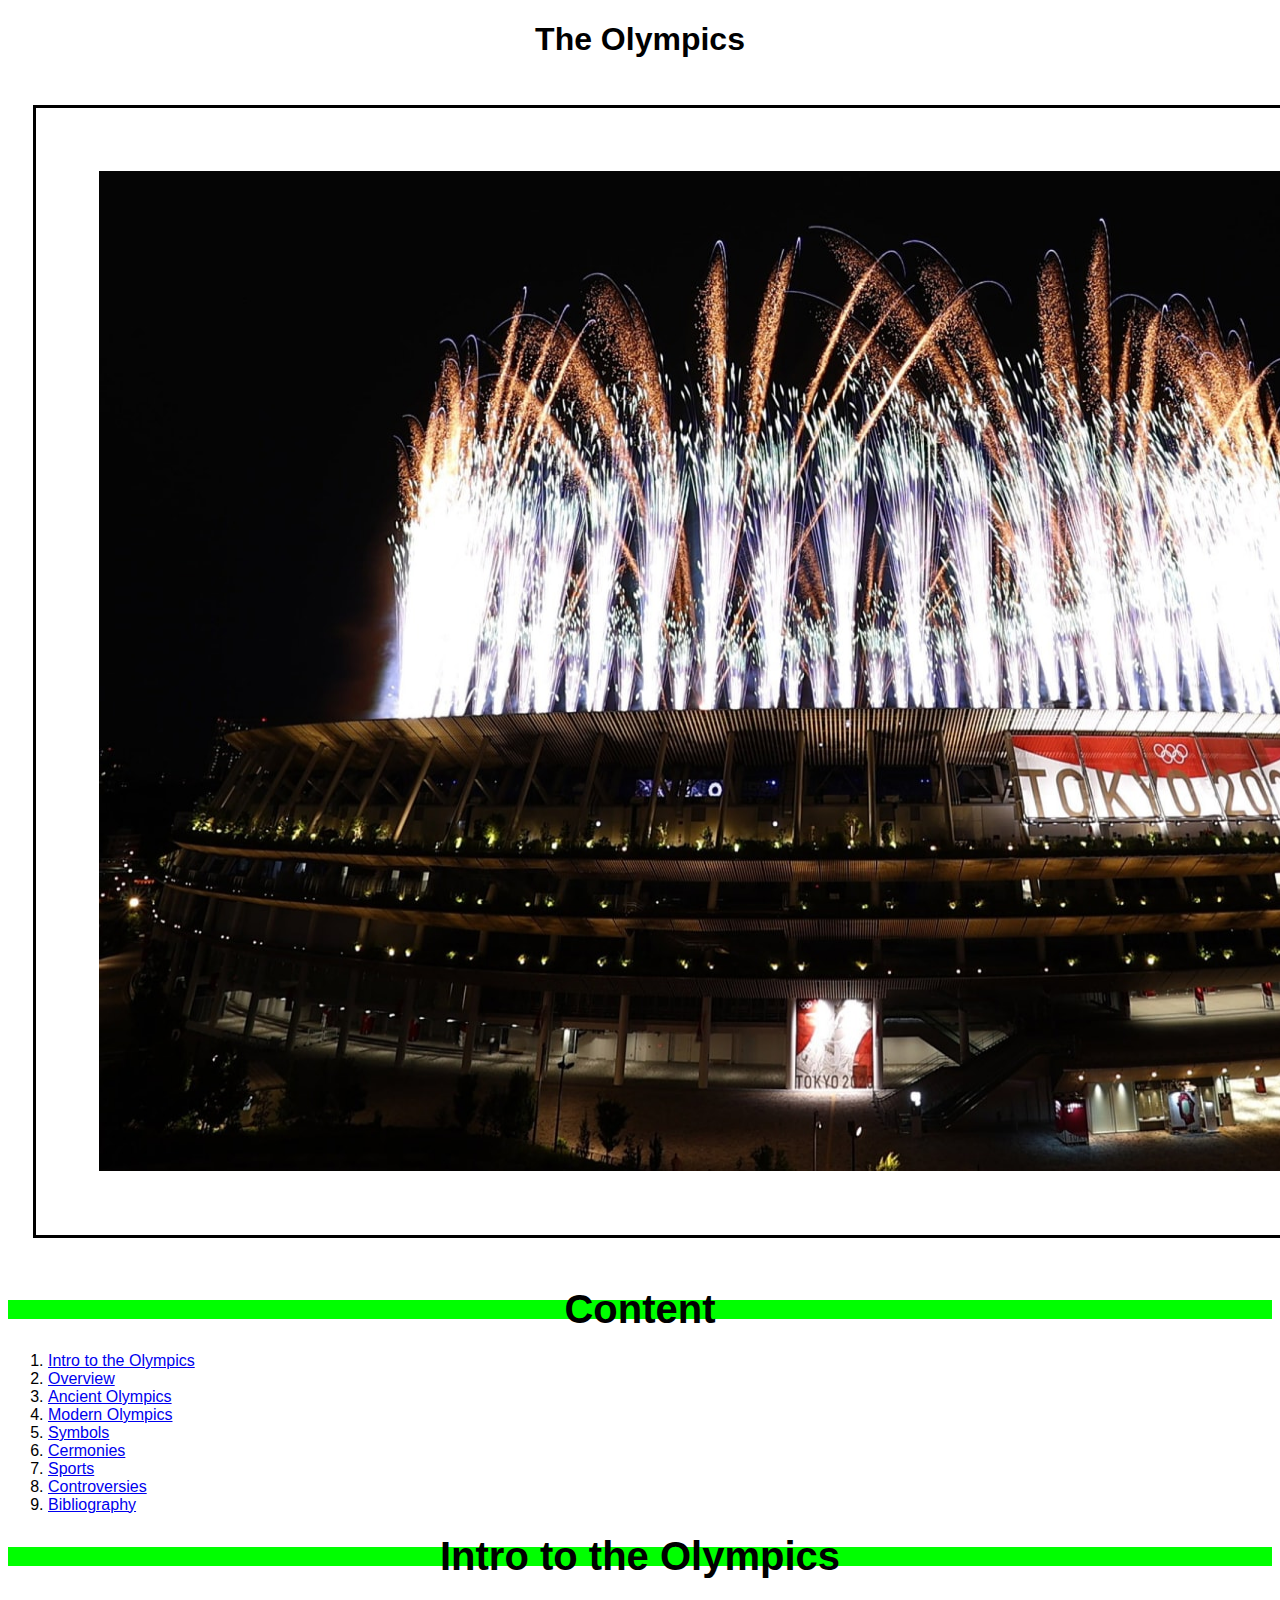
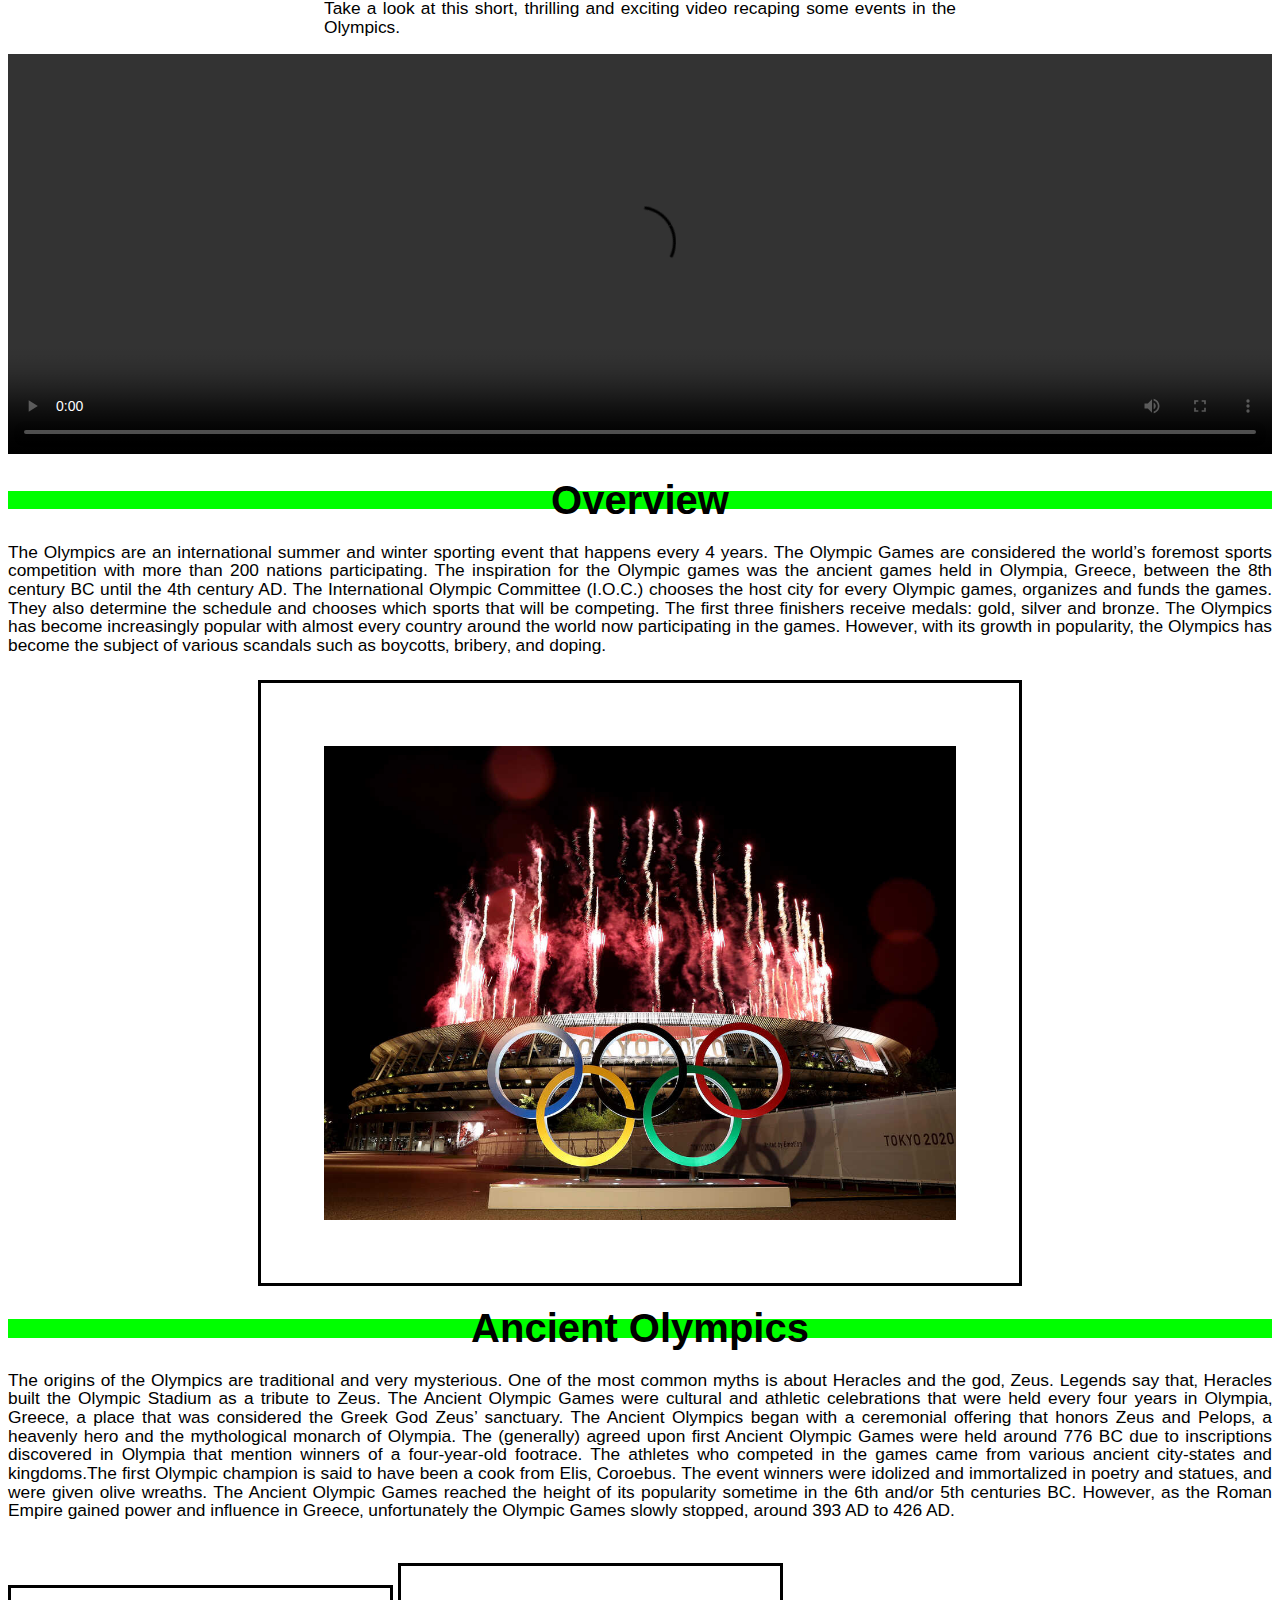
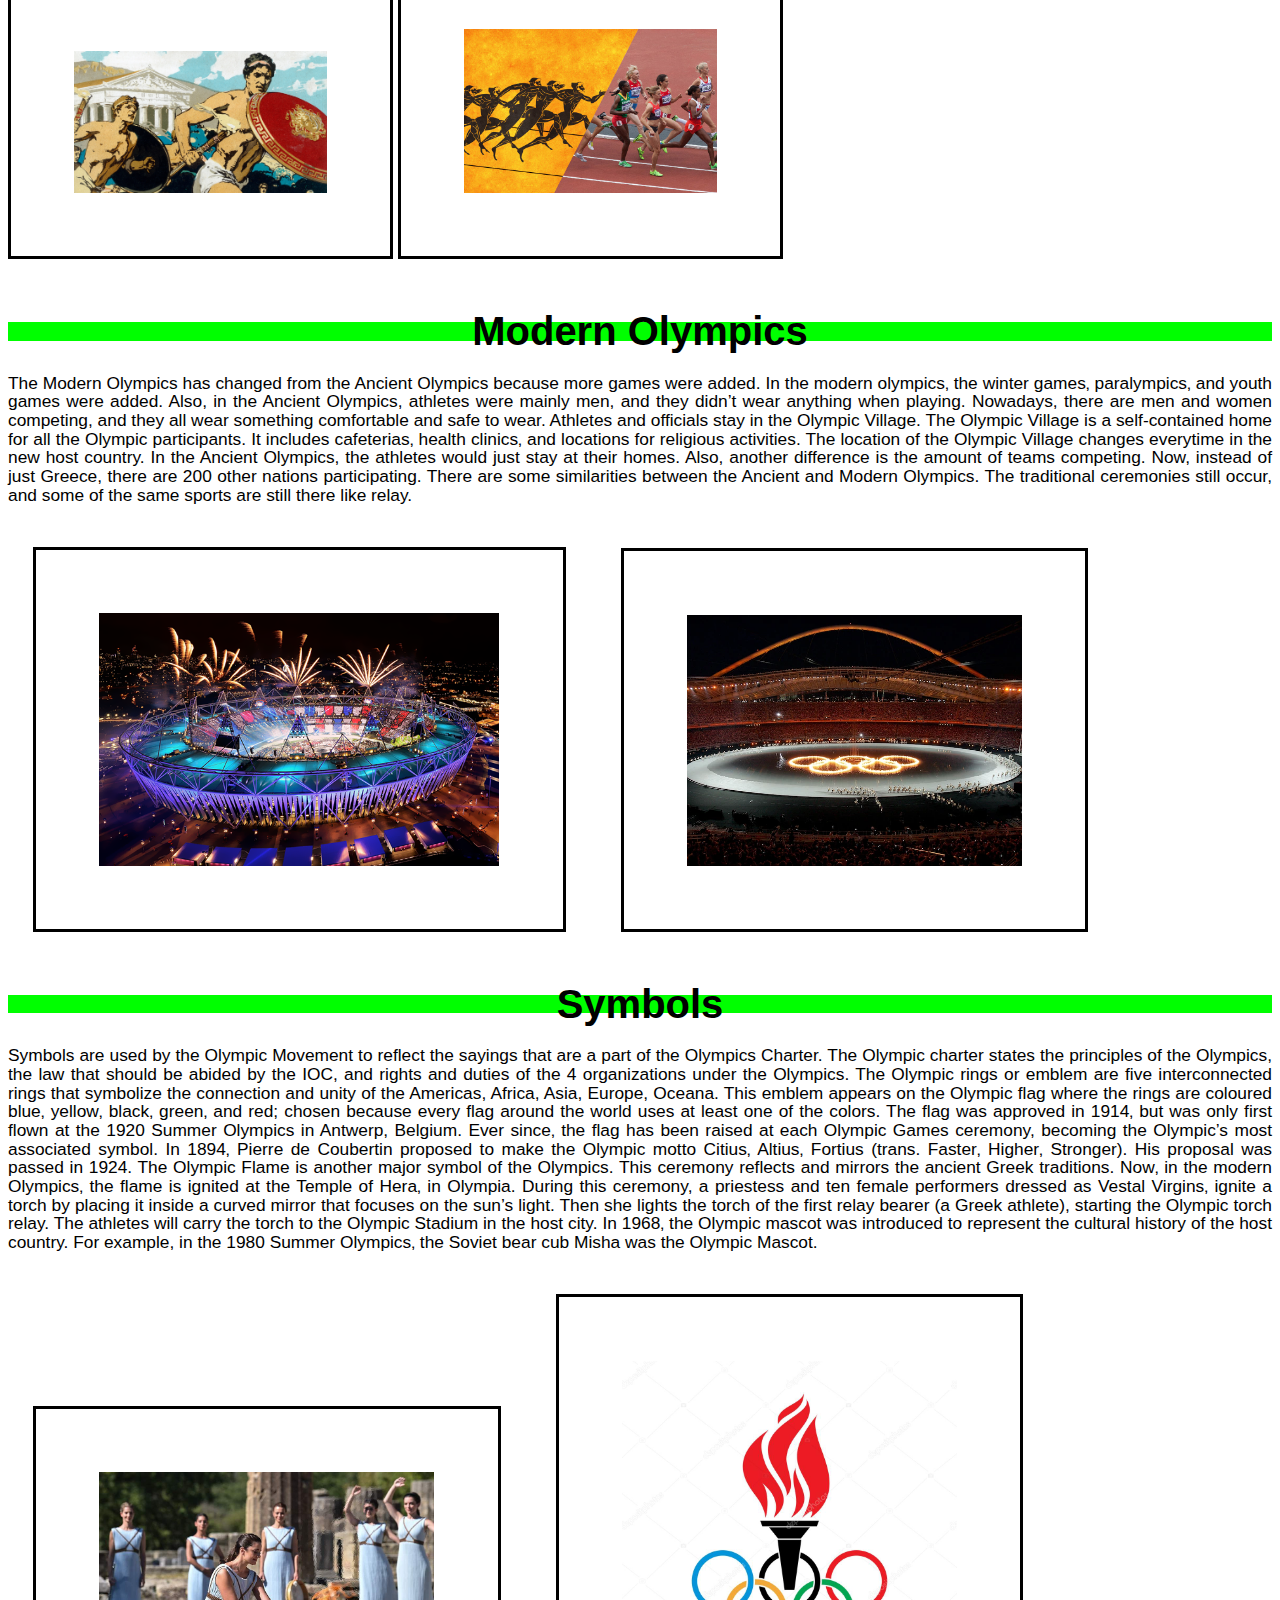
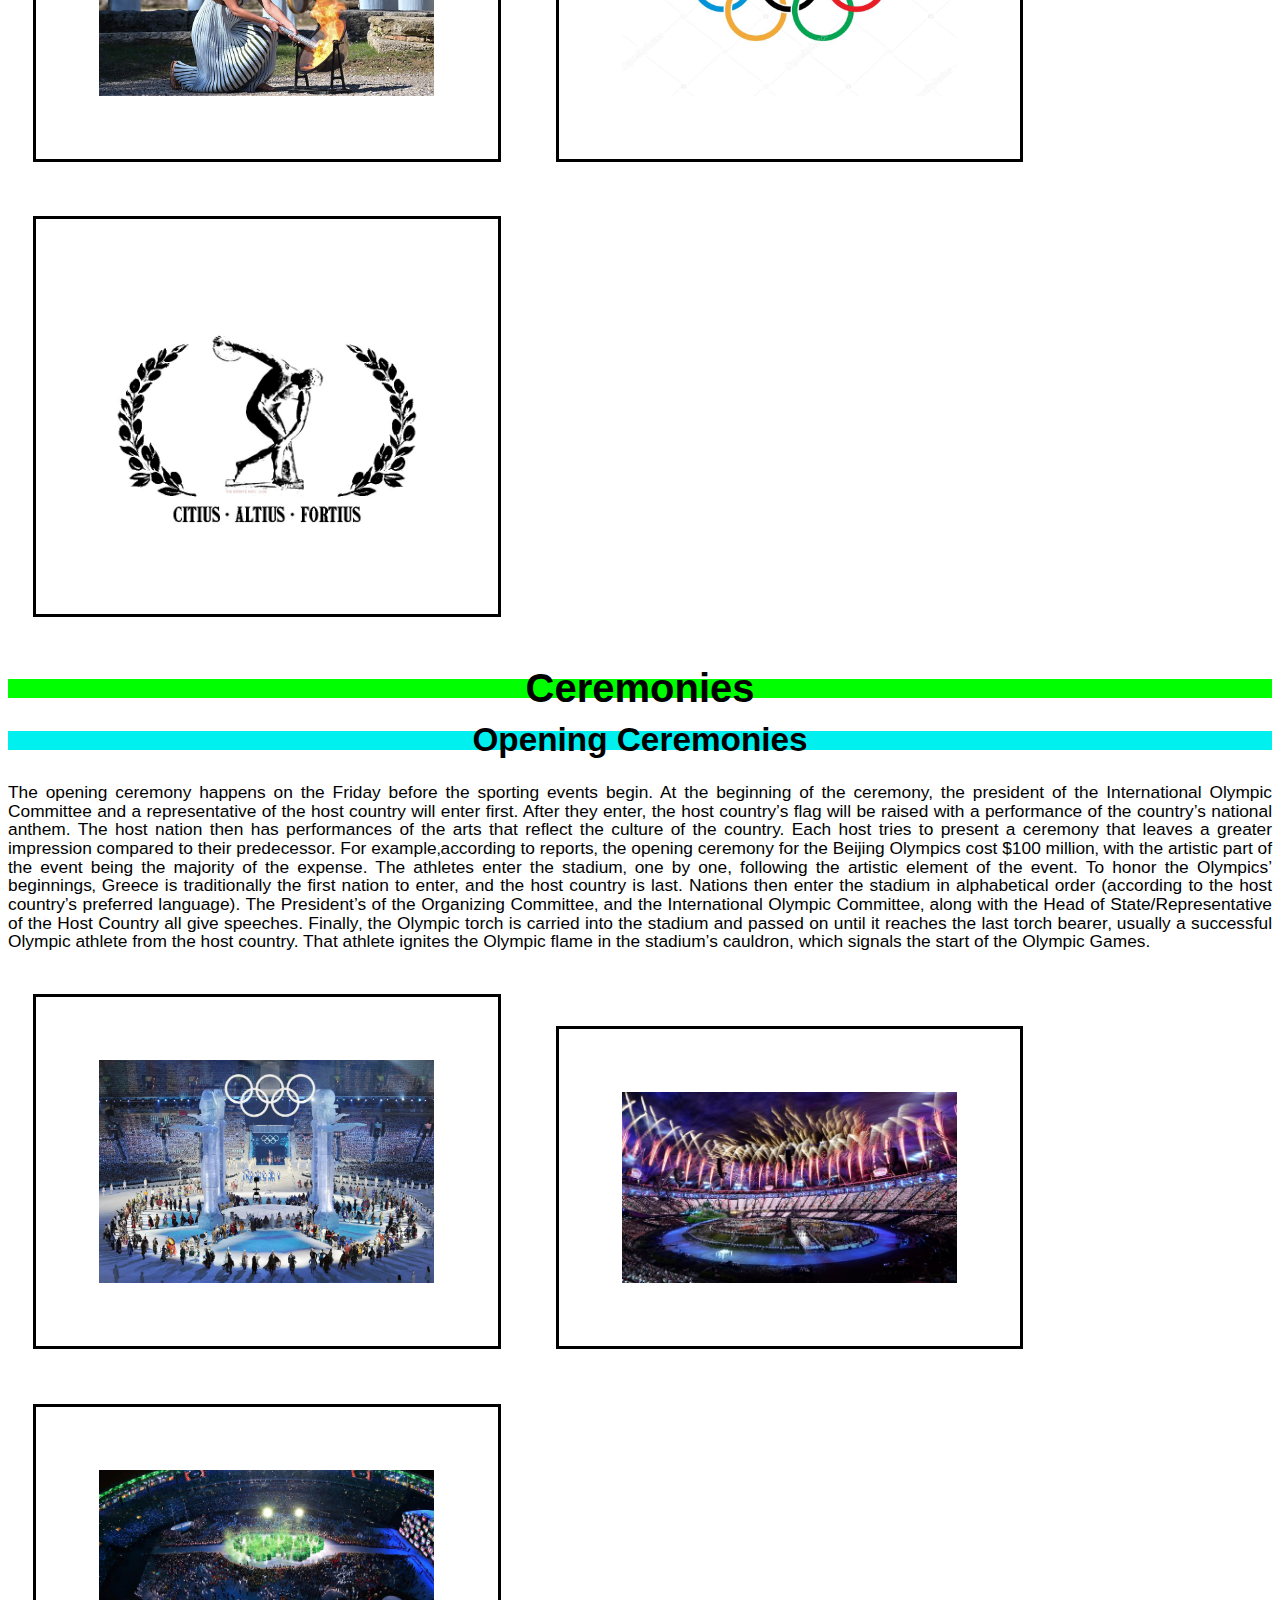
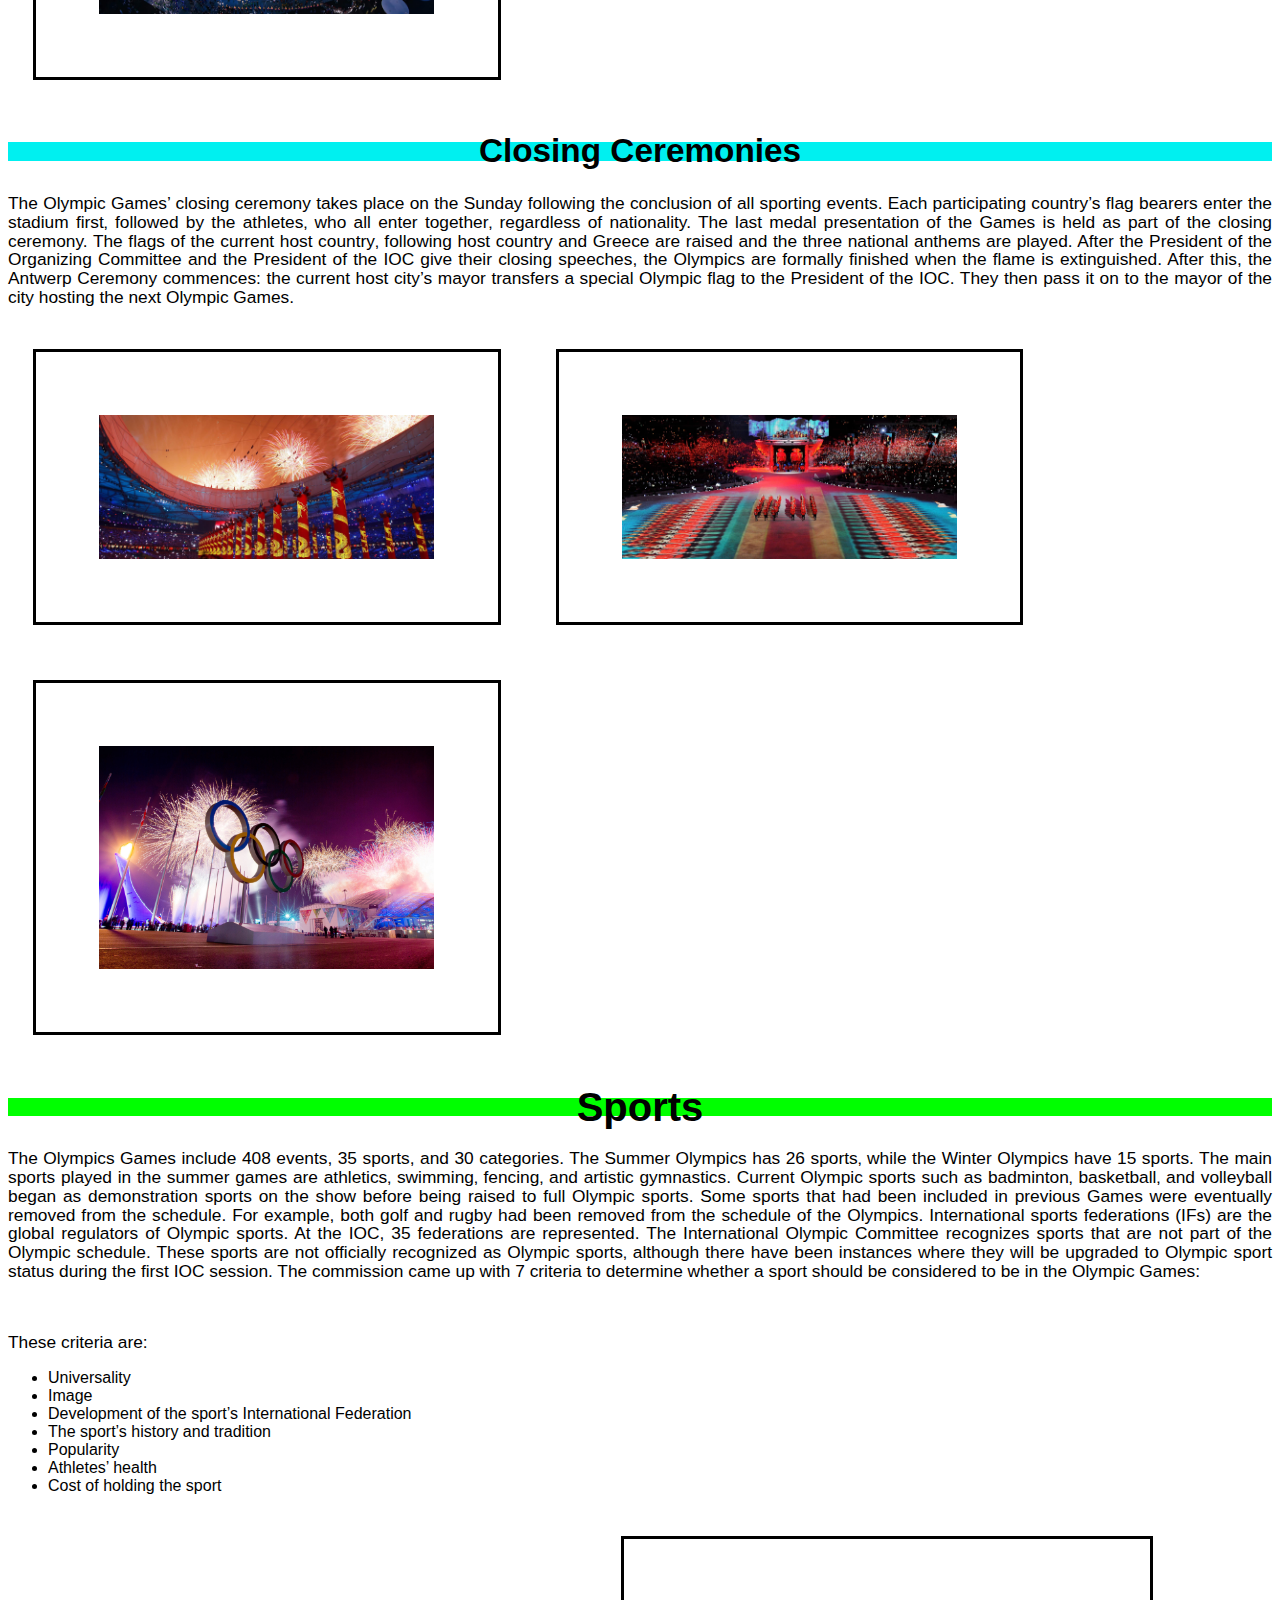
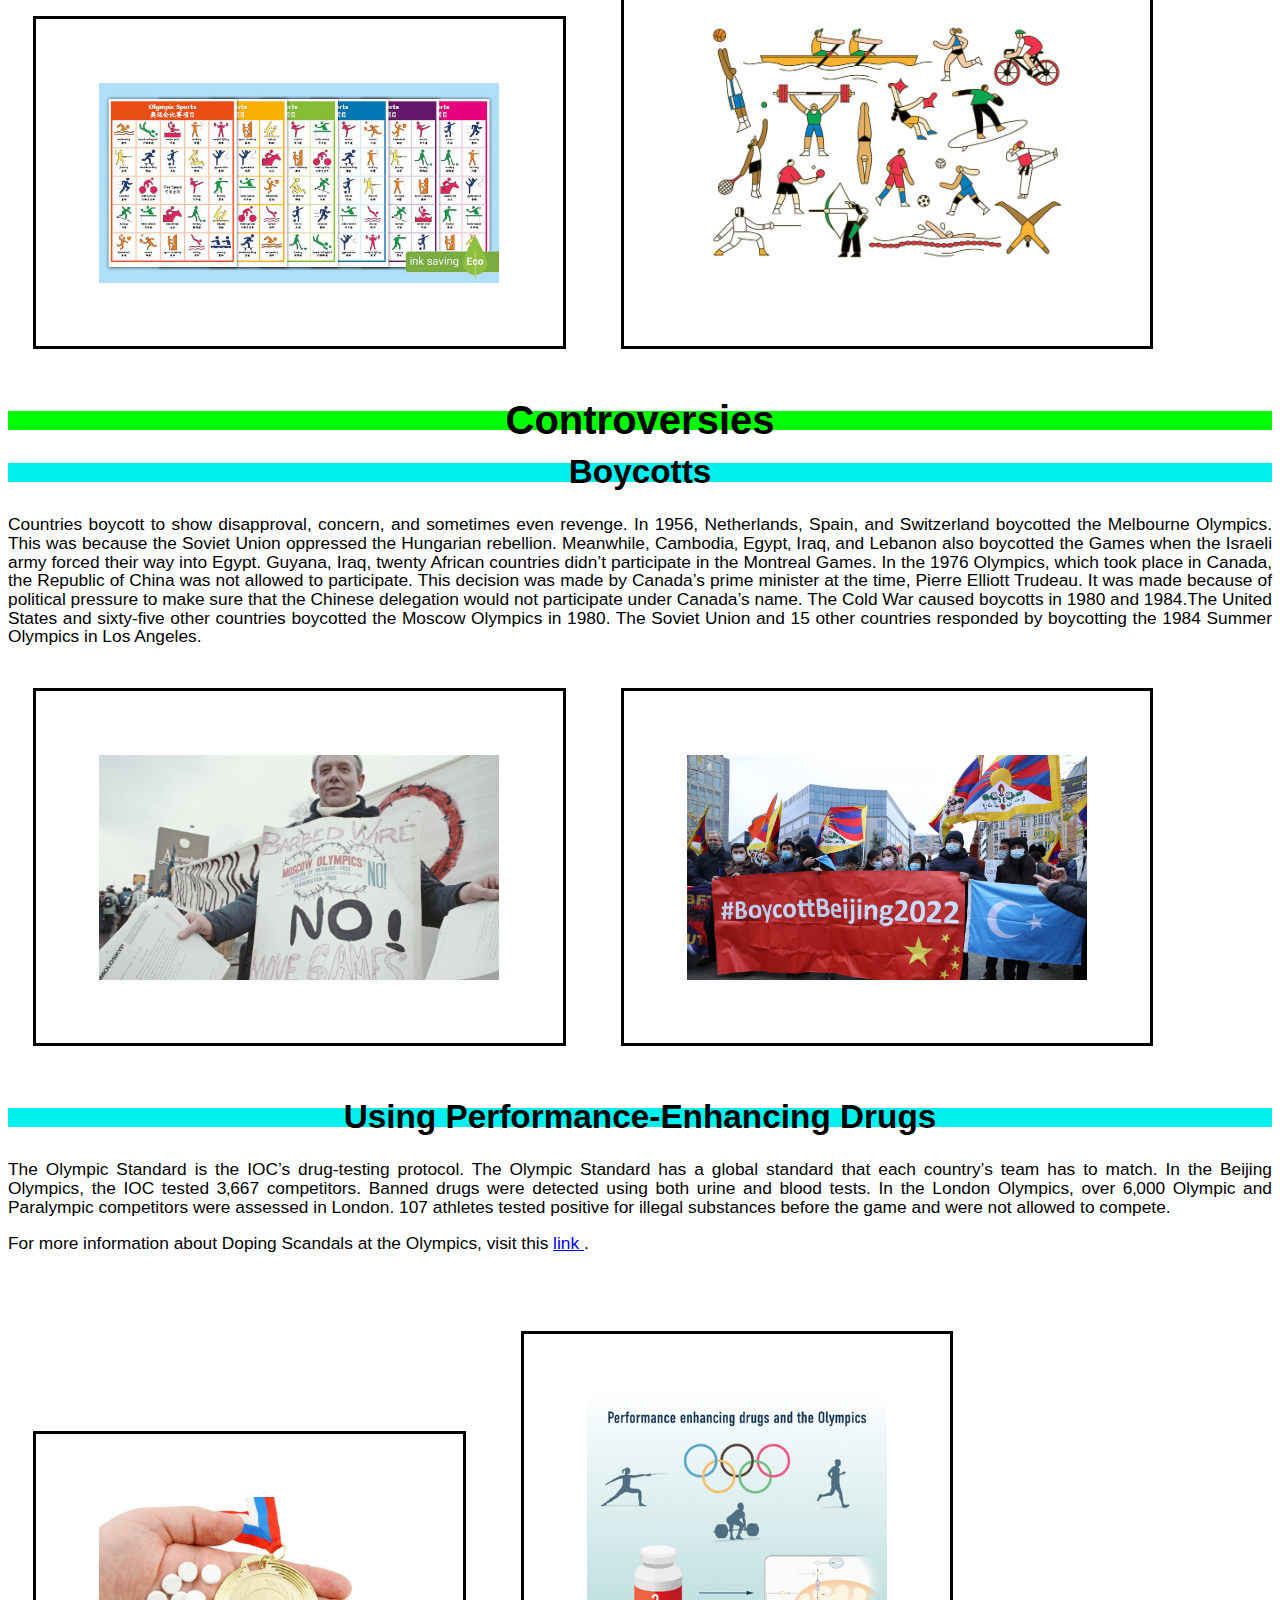
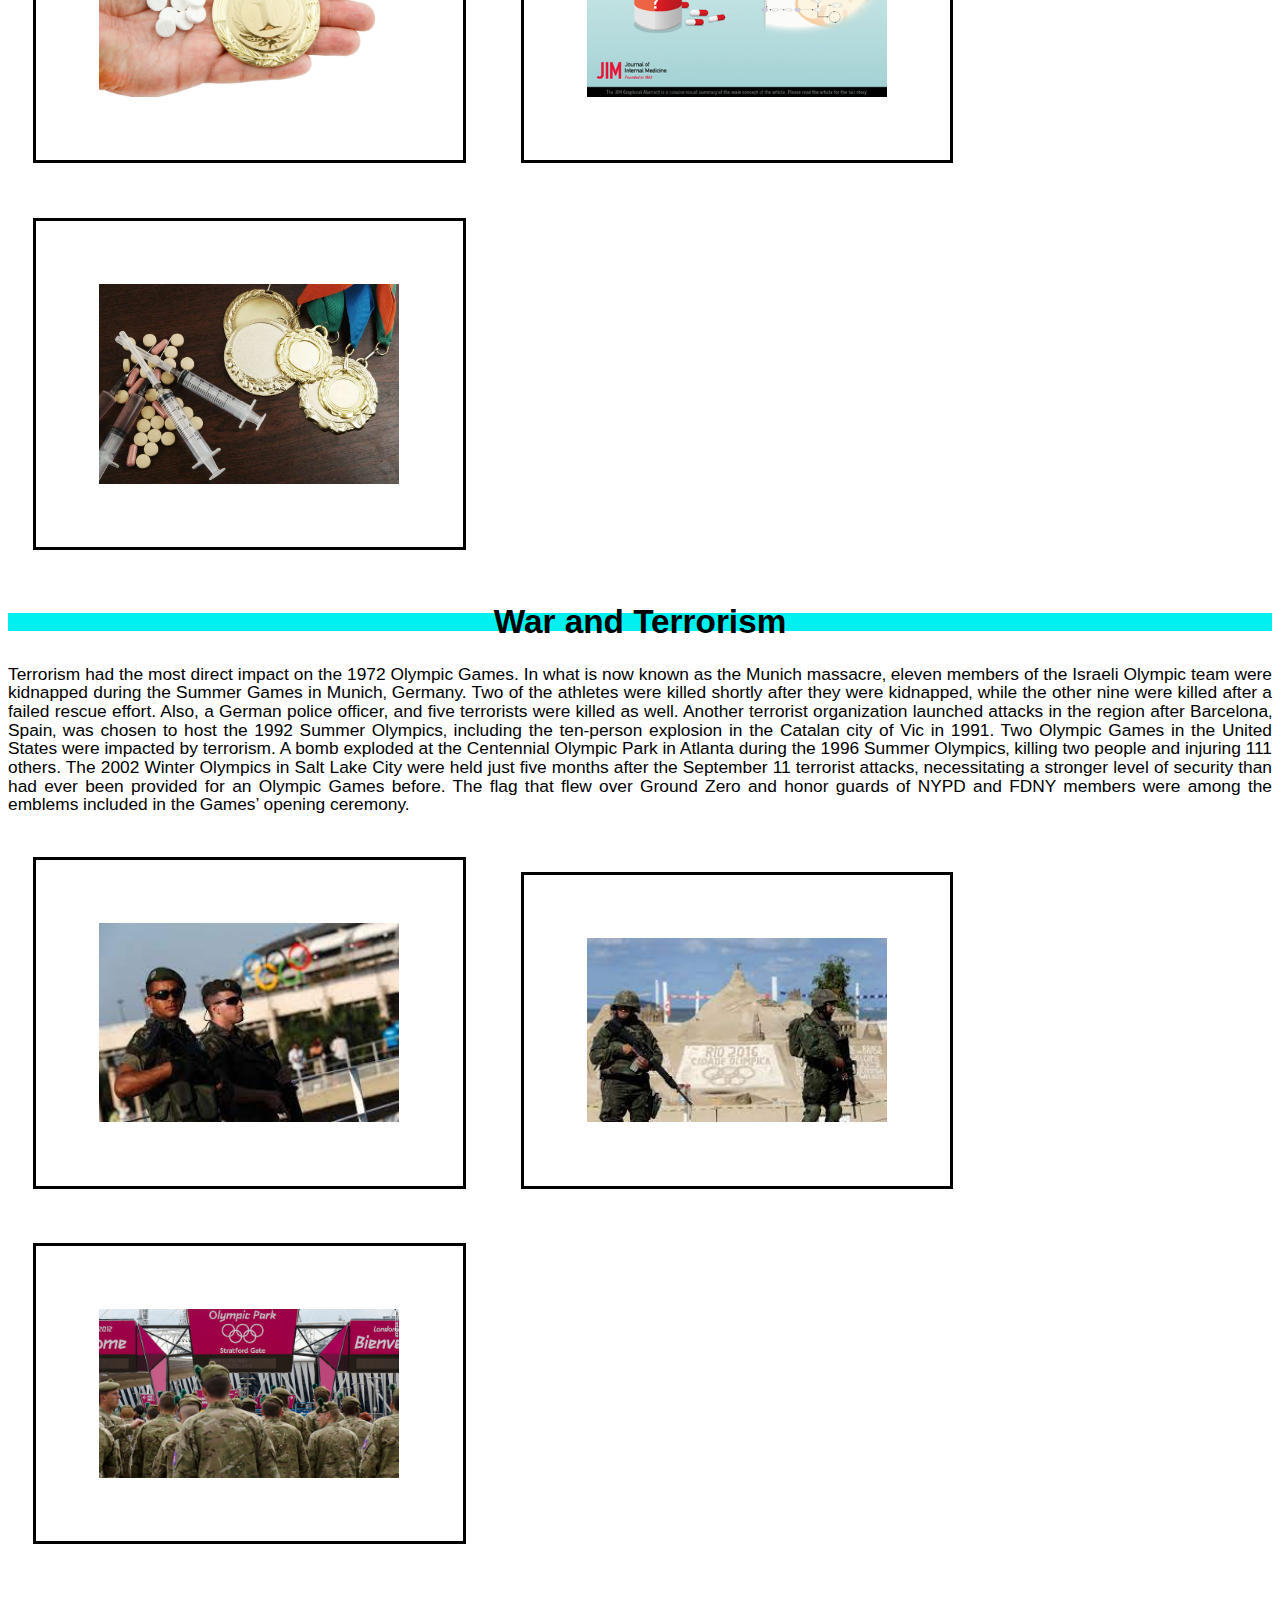
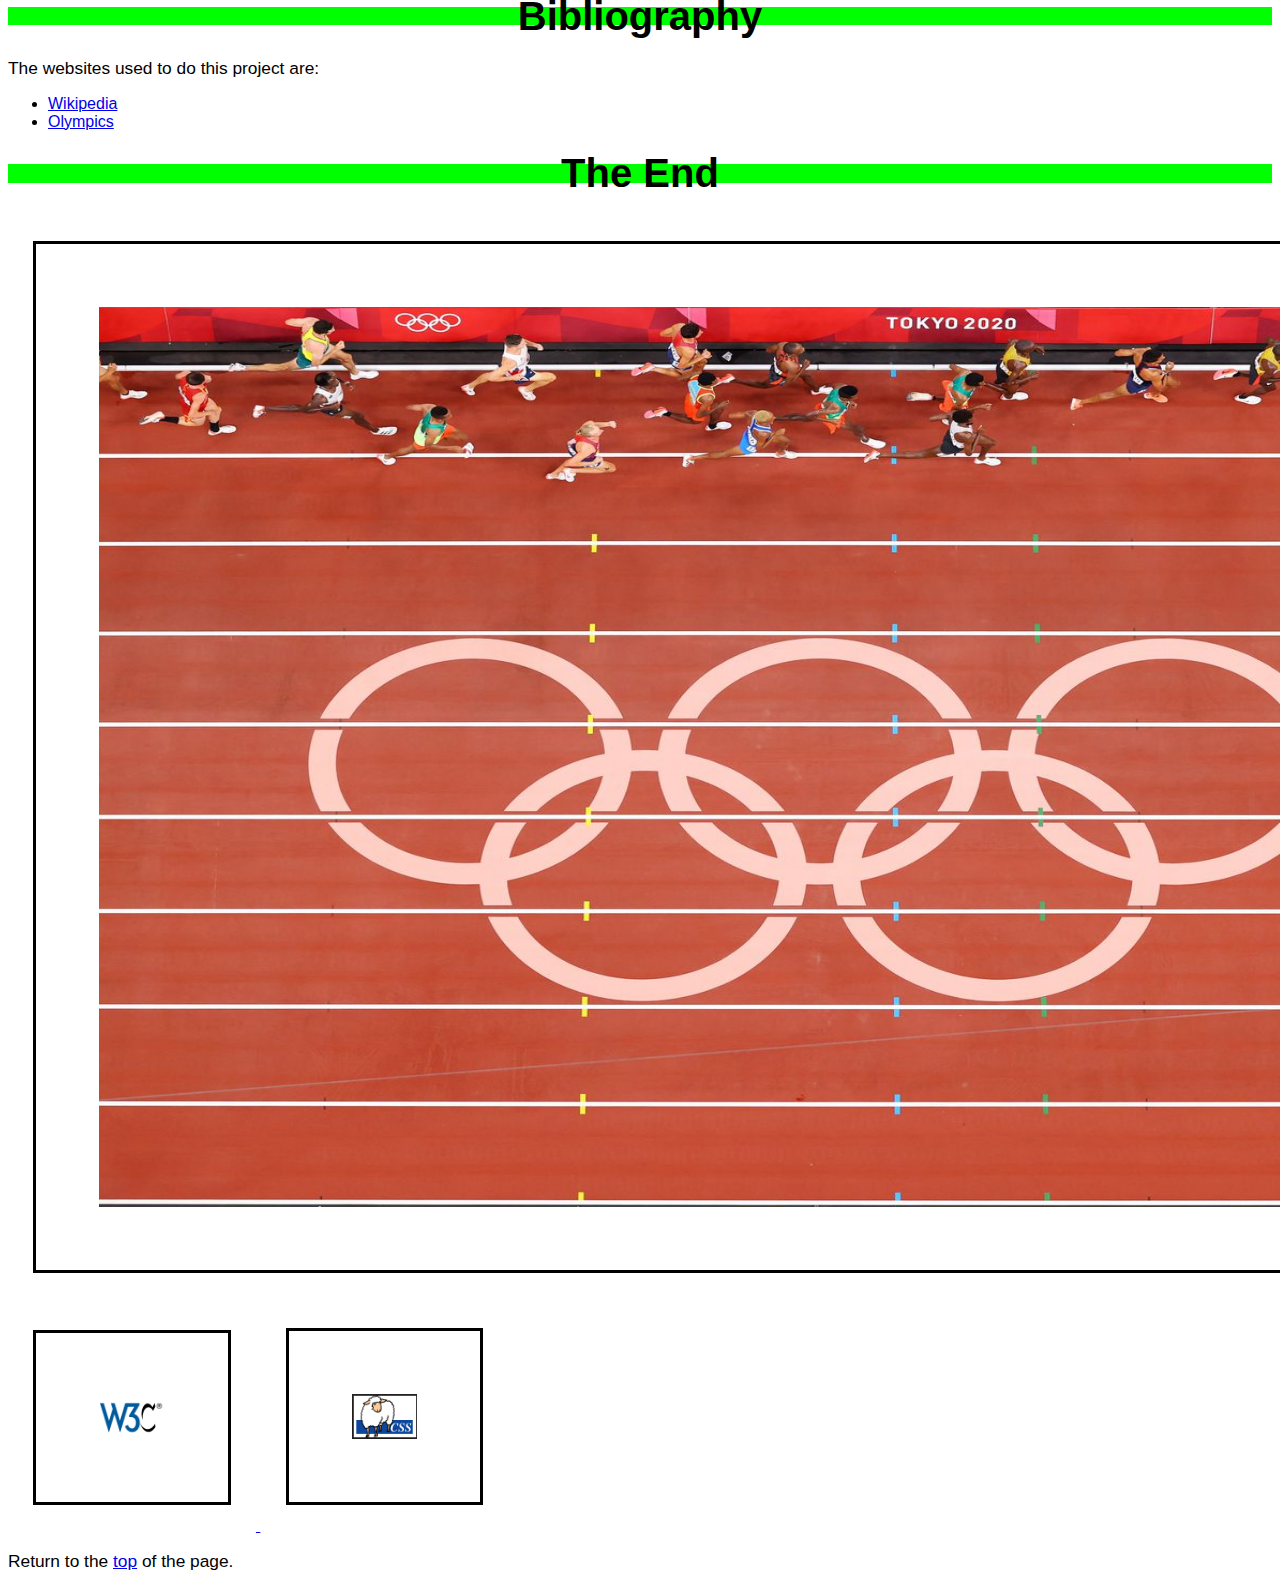
==== index.html @ df459e03 "Add files via upload" ====
<!doctype html>
<html lang="en">
	<head>
		<meta charset="UTF-8">
		<title> The Olympics </title>
		<link rel="stylesheet" type="text/css" href="olympics.css" />
	</head>
	<body>
	
	<h1> The Olympics </h1>	
	
		
		
		<img src = "Tokyo2020.jpg" alt = "Picture of the Tokyo 2020 stadium with a lot of fireworks" width = 1500 height = 1000 />
		
		<!-- The width and the height of this was altered to fit the image on the screen -->
	

	
	
	
	<h2 id = "Top"> Content </h2>
	<ol>
			<li>  <a href = "#Video" > Intro to the Olympics </a>  </li>
			<li>  <a href = "#Overview"> Overview </a> </li>
			<li>  <a href = "#AncientOlympics" > Ancient Olympics  </a> </li>
			<li>  <a href = "#ModernOlympics" > Modern Olympics  </a> </li>
			<li>  <a href = "#Symbols" > Symbols  </a> </li>
			<li>  <a href = "#Ceremonies" > Cermonies  </a> </li>
			<li>  <a href = "#Sports"> Sports  </a> </li>
			<li>  <a href = "#Controversies" > Controversies  </a> </li>
			<li>  <a href = "#Bibliography" > Bibliography</a> </li>
	</ol>	
	<h2 id = "Video" > Intro to the Olympics </h2> 
	<p class = "center" >  Take a look at this short, thrilling and exciting video recaping some events in the Olympics. </p>
	
	<video class = "centres" width="480" height="400" controls>
	<source src="OlympicsVideo.mp4" type="video/mp4">

	Your browser does not support the video tag.
	</video>	
	
	<!-- The controls attribute allows you to play, and pause the video. Also, it allows you to change the volume, play it in picture in picture, and playback speed. The width and height feature makes sure the video doesn't flicker, and makes the video come into a proper size.-->
	
	<h2   id = "Overview"> Overview </h2>
	<p>
	The Olympics are an international summer and winter sporting event that happens every 4 years. The Olympic Games are considered the world&rsquo;s foremost sports competition with more than 200 nations participating. The inspiration for the Olympic games was the ancient games held in Olympia‚ Greece, between the 8th century BC until the 4th century AD. 
	The International Olympic Committee (I.O.C.) chooses the host city for every Olympic games‚ organizes and funds the games. They also determine the schedule and chooses which sports that will be competing. The first three finishers receive medals: gold, silver and bronze. The Olympics has become increasingly popular with almost every country around the world now participating in the games. However‚ with its growth in popularity, the Olympics has become the subject of various scandals such as boycotts‚ bribery‚ and doping.

	</p>
	
	<img class = "center" src= "OlympicsTokyo.jpg" width ="400" alt ="Picture of Olympic Signs in front of the Tokyo 2020 stadium" />
	


	<h2  id = "AncientOlympics" > Ancient Olympics </h2>
	<p> 
	The origins of the Olympics are traditional and very mysterious. One of the most common myths is about Heracles and the god‚ Zeus. Legends say that‚ Heracles built the Olympic Stadium as a tribute to Zeus. The Ancient Olympic Games were cultural and athletic celebrations that were held every four years in Olympia‚ Greece‚ a place that was considered the Greek God Zeus&rsquo; sanctuary. The Ancient Olympics began with a ceremonial offering that honors Zeus and Pelops‚ a heavenly hero and the mythological monarch of Olympia.
	The (generally) agreed upon first Ancient Olympic Games were held around 776 BC due to inscriptions discovered in Olympia that mention winners of a four-year-old footrace. The athletes who competed in the games came from various ancient city-states and kingdoms.The first Olympic champion is said to have been a cook from Elis‚ Coroebus. The event winners were idolized and immortalized in poetry and statues‚ and were given olive wreaths. 
	The Ancient Olympic Games reached the height of its popularity sometime in the 6th and/or  5th centuries BC. However‚ as the Roman Empire gained power and influence in Greece‚ unfortunately the Olympic Games slowly stopped, around 393 AD to 426 AD.
	</p>
	<img class ="centre" src="AncientOlympics1.jpg" width ="400" alt ="Picture of the ancient olympic games"/>
	<img class ="centre" src="AncientOlympics2.jpg" width ="345" alt ="Picture of the ancient olympic games and evolving to the modern games." />

	<h2  id = "ModernOlympics" > Modern Olympics </h2>
	<p>
	The Modern Olympics has changed from the Ancient Olympics because more games were added. In the modern olympics‚ the winter games‚ paralympics‚ and youth games were added. Also, in the Ancient Olympics, athletes were mainly men, and they didn&rsquo;t wear anything when playing. Nowadays, there are men and women competing, and they all wear something comfortable and safe to wear. Athletes and officials stay in the Olympic Village. The Olympic Village is a self-contained home for all the Olympic participants. It includes cafeterias‚ health clinics‚ and locations for religious activities. The location of the Olympic Village changes everytime in the new host country. In the Ancient Olympics, the athletes would just stay at their homes. 
	Also, another difference is the amount of teams competing. Now, instead of just Greece, there are 200 other nations participating. 
	There are some similarities between the Ancient and Modern Olympics. The traditional ceremonies still occur, and some of the same sports are still there like relay.
	</p>
	<img src="ModernOlympics.jpg" width ="400" alt="Picture of the modern olympic stadium." />
	<img src="ModernOlympics2.jpg" width ="335" alt="Picture of the modern olympic stadium." />


	<h2  id = "Symbols" > Symbols </h2>
	<p>
	Symbols are used by the Olympic Movement to reflect the sayings that are a part of the Olympics Charter. The Olympic charter states the principles of the Olympics, the law that should be abided by the IOC, and rights and duties of the 4 organizations under the Olympics. 
	The Olympic rings or emblem are five interconnected rings that symbolize the connection and unity of the Americas, Africa, Asia, Europe, Oceana. This emblem appears on the Olympic flag where the rings are coloured blue‚ yellow‚ black‚ green‚ and red; chosen because every flag around the world uses at least one of the colors. The flag was approved in 1914‚ but was only first flown at the 1920 Summer Olympics in Antwerp, Belgium. Ever since‚ the flag has been raised at each Olympic Games ceremony, becoming the Olympic&rsquo;s most associated symbol. 
	In 1894‚ Pierre de Coubertin proposed to make the Olympic motto Citius‚ Altius‚ Fortius (trans. Faster‚ Higher‚ Stronger). His proposal was passed in 1924. 
	The Olympic Flame is another major symbol of the Olympics. This ceremony reflects and mirrors the ancient Greek traditions. Now‚ in the modern Olympics‚ the flame is ignited at the Temple of Hera‚ in Olympia. During this ceremony, a priestess and ten female performers dressed as Vestal Virgins‚ ignite a torch by placing it inside a curved mirror that focuses on the sun&rsquo;s light. Then she lights the torch of the first relay bearer (a Greek athlete), starting the Olympic torch relay. The athletes will carry the torch to the Olympic Stadium in the host city. 
	In 1968‚ the Olympic mascot was introduced to represent the cultural history of the host country. For example, in the 1980 Summer Olympics‚ the Soviet bear cub Misha was the Olympic Mascot.
	</p>
	<img src="OlympicTorchFlaming.jpg" width ="335" alt="A woman lighting the Olympic Torch in Greece during the 2022 Beijing Olympics." />
	<img src="OlympicTorchandRings.jpg" width ="335" alt="Picture of Olympic Torch and Rings." />
	<img src="OlympicMotto.jpg" width = "335" alt="Picture of Olympic Torch and Rings." />
	
	
	<h2  id =  "Ceremonies" > Ceremonies </h2>
			
	<h3>  Opening Ceremonies </h3>
	<p>
	The opening ceremony happens on the Friday before the sporting events begin. At the beginning of the ceremony, the president of the International Olympic Committee and a representative of the host country will enter first. After they enter, the host country&rsquo;s flag will be raised with a performance of the country&rsquo;s national anthem. The host nation then has performances of the arts that reflect the culture of the country. Each host tries to present a ceremony that leaves a greater impression compared to their predecessor. For example‚according to reports‚ the opening ceremony for the Beijing Olympics cost $100 million‚ with the artistic part of the event being the majority of the expense. The athletes enter the stadium‚ one by one, following the artistic element of the event. 
	To honor the Olympics&rsquo; beginnings‚ Greece is traditionally the first nation to enter, and the host country is last. Nations then enter the stadium in alphabetical order (according to the host country&rsquo;s preferred language).  The President&rsquo;s of the Organizing Committee‚ and the International Olympic Committee‚ along with the Head of State/Representative of the Host Country all give speeches. Finally‚ the Olympic torch is carried into the stadium and passed on until it reaches the last torch bearer‚ usually a successful Olympic athlete from the host country. That athlete ignites the Olympic flame in the stadium&rsquo;s cauldron, which signals the start of the Olympic Games.
	</p>
	<img src="OpeningCeremonies1.jpg" width="335" alt="Image of Opening Ceremony in Vancouver, Canada." />
	<img src="OpeningCeremonies2.jpg" width="335" alt="Image of Opening Ceremony in London, England." />
	<img src="OpeningCeremonies3.jpg" width="335" alt="Image of Opening Ceremony in Brazil." />


	<h3> Closing Ceremonies </h3>
	<p>
	The Olympic Games&rsquo; closing ceremony takes place on the Sunday following the conclusion of all sporting events. Each participating country&rsquo;s flag bearers enter the stadium first‚ followed by the athletes‚ who all enter together‚ regardless of nationality. The last medal presentation of the Games is held as part of the closing ceremony. The flags of the current host country‚ following host country and Greece are raised and the three national anthems are played. After the President of the Organizing Committee and the President of the IOC give their closing speeches, the Olympics are formally finished when the flame is extinguished. 
	After this, the Antwerp Ceremony commences: the current host city&rsquo;s mayor transfers a special Olympic flag to the President of the IOC. They then pass it on to the mayor of the city hosting the next Olympic Games. 
	</p>
	<img src="OpeningCeremonies4.jpg" width="335" alt="Image of Opening Ceremony in Beijing, Canada" />
	<img src="OpeningCeremonies5.jpg" width="335" alt="Image of Opening Ceremony in Canada." />
	<img src="OpeningCeremonies6.jpg" width="335" alt="Image of Opening Ceremony in Sochi, Russia." />


	<h2  id = "Sports" > Sports </h2>
	<p>
	The Olympics Games include 408 events, 35 sports, and 30 categories. The Summer Olympics has 26 sports‚ while the Winter Olympics have 15 sports. The main sports played in the summer games are athletics‚ swimming‚ fencing‚ and artistic gymnastics. Current Olympic sports such as badminton‚ basketball‚ and volleyball began as demonstration sports on the show before being raised to full Olympic sports. Some sports that had been included in previous Games were eventually removed from the schedule. For example, both golf and rugby had been removed from the schedule of the Olympics. 
	International sports federations (IFs) are the global regulators of Olympic sports. At the IOC, 35 federations are represented. 
	The International Olympic Committee recognizes sports that are not part of the Olympic schedule. 
	These sports are not officially recognized as Olympic sports‚ although there have been instances where they will be upgraded to Olympic sport status during the first IOC session. 
	The commission came up with 7 criteria to determine whether a sport should be considered to be in the Olympic Games: 
	</p>
	<br>
	<p> These criteria are: </p>
	<ul>
		<li> Universality </li>
		<li> Image </li>
		<li> Development of the sport&rsquo;s International Federation </li>
		<li> The sport&rsquo;s history and tradition </li>
		<li> Popularity </li>
		<li> Athletes&rsquo; health </li>
		<li> Cost of holding the sport </li>
	</ul>
	<!-- An unordered list was chosen because it would seem more neater instead of listing it all in one sentence -->
	
	<img src="OlympicSports.jpg"   width="400" alt="Picture of the sports played in the Olympics"/>
	<img src="OlympicSports1.jpg" width="400" alt="Picture of the sports played in the Olympics"/>
			
			
	<h2 id = "Controversies" > Controversies </h2>
			
	<h3> Boycotts</h3>
	<p>
	Countries boycott to show disapproval, concern, and sometimes even revenge. 
	In 1956, Netherlands, Spain, and Switzerland boycotted the Melbourne Olympics. This was because the Soviet Union oppressed the Hungarian rebellion. 
	Meanwhile, Cambodia‚ Egypt‚ Iraq‚ and Lebanon also boycotted the Games when the Israeli army forced their way into Egypt.
	Guyana, Iraq, twenty African countries didn&rsquo;t participate in the Montreal Games. 
	In the 1976 Olympics, which took place in Canada, the Republic of China was not allowed to participate. This decision was made by Canada&rsquo;s prime minister at the time, Pierre Elliott Trudeau. It was made because of political pressure to make sure that the Chinese delegation would not participate under Canada&rsquo;s name. 
	The Cold War caused boycotts in 1980 and 1984.The United States and sixty-five other countries boycotted the Moscow Olympics in 1980. 
	The Soviet Union and 15 other countries responded by boycotting the 1984 Summer Olympics in Los Angeles.  
	</p>
	<img src="OlympicControversies-BC.jpg"  width="400" alt="Picture of boycotts in the Olympics"/>
	<img src="OlympicControversies-BC1.jpg" width="400" alt="Picture of boycotts in the Olympics"/>
		
				
	<h3> Using Performance-Enhancing Drugs </h3>
	<p>
	The Olympic Standard is the IOC&rsquo;s drug-testing protocol. The Olympic Standard has a global standard that each country&rsquo;s team has to match. In the Beijing Olympics, the IOC tested 3‚667 competitors. 
	Banned drugs were detected using both urine and blood tests. In the London Olympics, over 6‚000 Olympic and Paralympic competitors were assessed in London. 107 athletes tested positive for illegal substances before the game and were not allowed to compete.
	</p>
	<p> For more information about Doping Scandals at the Olympics,	 visit this <a href="Performance-EnhancingDrugsintheOlympics.html"> link </a>.</p>
	<br>
	<br>
	
	<img src="OlympicsPerformanceEnhancing1.jpg" width="300" alt="Performance-Enhancing Drugs and Olympics Sign"/>
	<img src="OlympicsPerformanceEnhancing2.jpg" width="300" alt="Performance-Enhancing Drugs and Olympics Sign"/>
	<img src="OlympicsPerformanceEnhancing3.jpg" width="300" alt="Performance-Enhancing Drugs and Olympics Sign"/>
		
		
	<h3> War and Terrorism </h3>
	<p>
	Terrorism had the most direct impact on the 1972 Olympic Games. 
	In what is now known as the Munich massacre‚ eleven members of the Israeli Olympic team were kidnapped during the Summer Games in Munich‚ Germany. 
	Two of the athletes were killed shortly after they were kidnapped‚ while the other nine were killed after a failed rescue effort. Also, a German police officer, and five terrorists were killed as well. 
	Another terrorist organization launched attacks in the region after Barcelona‚ Spain‚ was chosen to host the 1992 Summer Olympics‚ including the ten-person explosion in the Catalan city of Vic in 1991.
	Two Olympic Games in the United States were impacted by terrorism. A bomb exploded at the Centennial Olympic Park in Atlanta during the 1996 Summer Olympics‚ killing two people and injuring 111 others. 
	The 2002 Winter Olympics in Salt Lake City were held just five months after the September 11 terrorist attacks‚ necessitating a stronger level of security than had ever been provided for an Olympic Games before.
	The flag that flew over Ground Zero and honor guards of NYPD and FDNY members were among the emblems included in the Games&rsquo; opening ceremony.
	</p>
	<img src="SecurityattheOlympics1.jpg" width="300" alt="Security at the Olympics"/>
	<img src="SecurityattheOlympics2.jpg" width="300" alt="Security at the Olympics"/>
	<img src="SecurityattheOlympics4.jpg" width="300" alt="Security at the Olympics"/>
		
		
	<h2 id = "Bibliography" > Bibliography </h2>
	
	<p> The websites used to do this project are: </p>
	<ul> 
		<li> <a href = "https://en.wikipedia.org/wiki/Olympic_Games"> Wikipedia </a> </li>
		<li> <a href = "https://olympics.com/"> Olympics </a> </li>
	</ul>			
	
		
	
	<h2> The End </h2>
	
	<img src = "GettyImages_1331453202.jpg"  alt = "Olympics Logo on a track field" width = 1500 height = 900 />
	
	
	<a href="https://validator.w3.org/nu/?doc=https%3A%2F%2Foviyagajananan.github.io%2Fhome%2F"> <img src="w3c.png" width="65" alt="HTML5 Validator"> </a>
	<a href = "http://jigsaw.w3.org/css-validator/validator?uri=https%3A%2F%2Foviyagajananan.github.io%2Fhome%2F&profile=css3svg&usermedium=all&warning=1&vextwarning=&lang=en"> <img src= "css.png" width="65" alt="CSS Validator">
	</a>


	<p> Return to the <a href = "#Top">top</a> of the page.</p>
	
	
	</body>
</html>
---- olympics.css ----
p
{
	text-align: justify;
	font-size: 13pt;
	line-height: 14pt;
}

h2
{
	text-align: center;
	font-size: 30pt;
	line-height: 14pt;
	background-color: #00FF00
}
/* These headings are in the colour green, so people can see that these are the headings underneath the titles */

h3
{
	text-align: center;
	font-size: 25pt;
	line-height: 14pt;
	background-color: #00F0F0
}
/* These headings are in the colour blue, so people can see that these are the sub-headings underneath the main heading */

body
{
	font-family: Verdana, "Arial Narrow", Sans-Serif;
}

/* This is written like this, so incase the Verdana isn't there is will use Arial Narrow, and if that isn't there it will use Sans-Serif*/


body .centres  /*The class where the video player is located*/
{

width: 100%;

margin: 0 auto;

text-align: center;

}

.center /*The class where the images is located*/
{ 
	display: block;
	margin-left: auto;
	margin-right: auto;
	width: 50%;
}

.centre 
{
  
  margin-left: auto;
  margin-right: auto;
  width: 20%;
}

h1
{
	text-align: center;
}

img
{
	border-color : black;
	border-width : medium;
	border-style : solid;
	padding : 5% ;
	margin : 2% ;
}
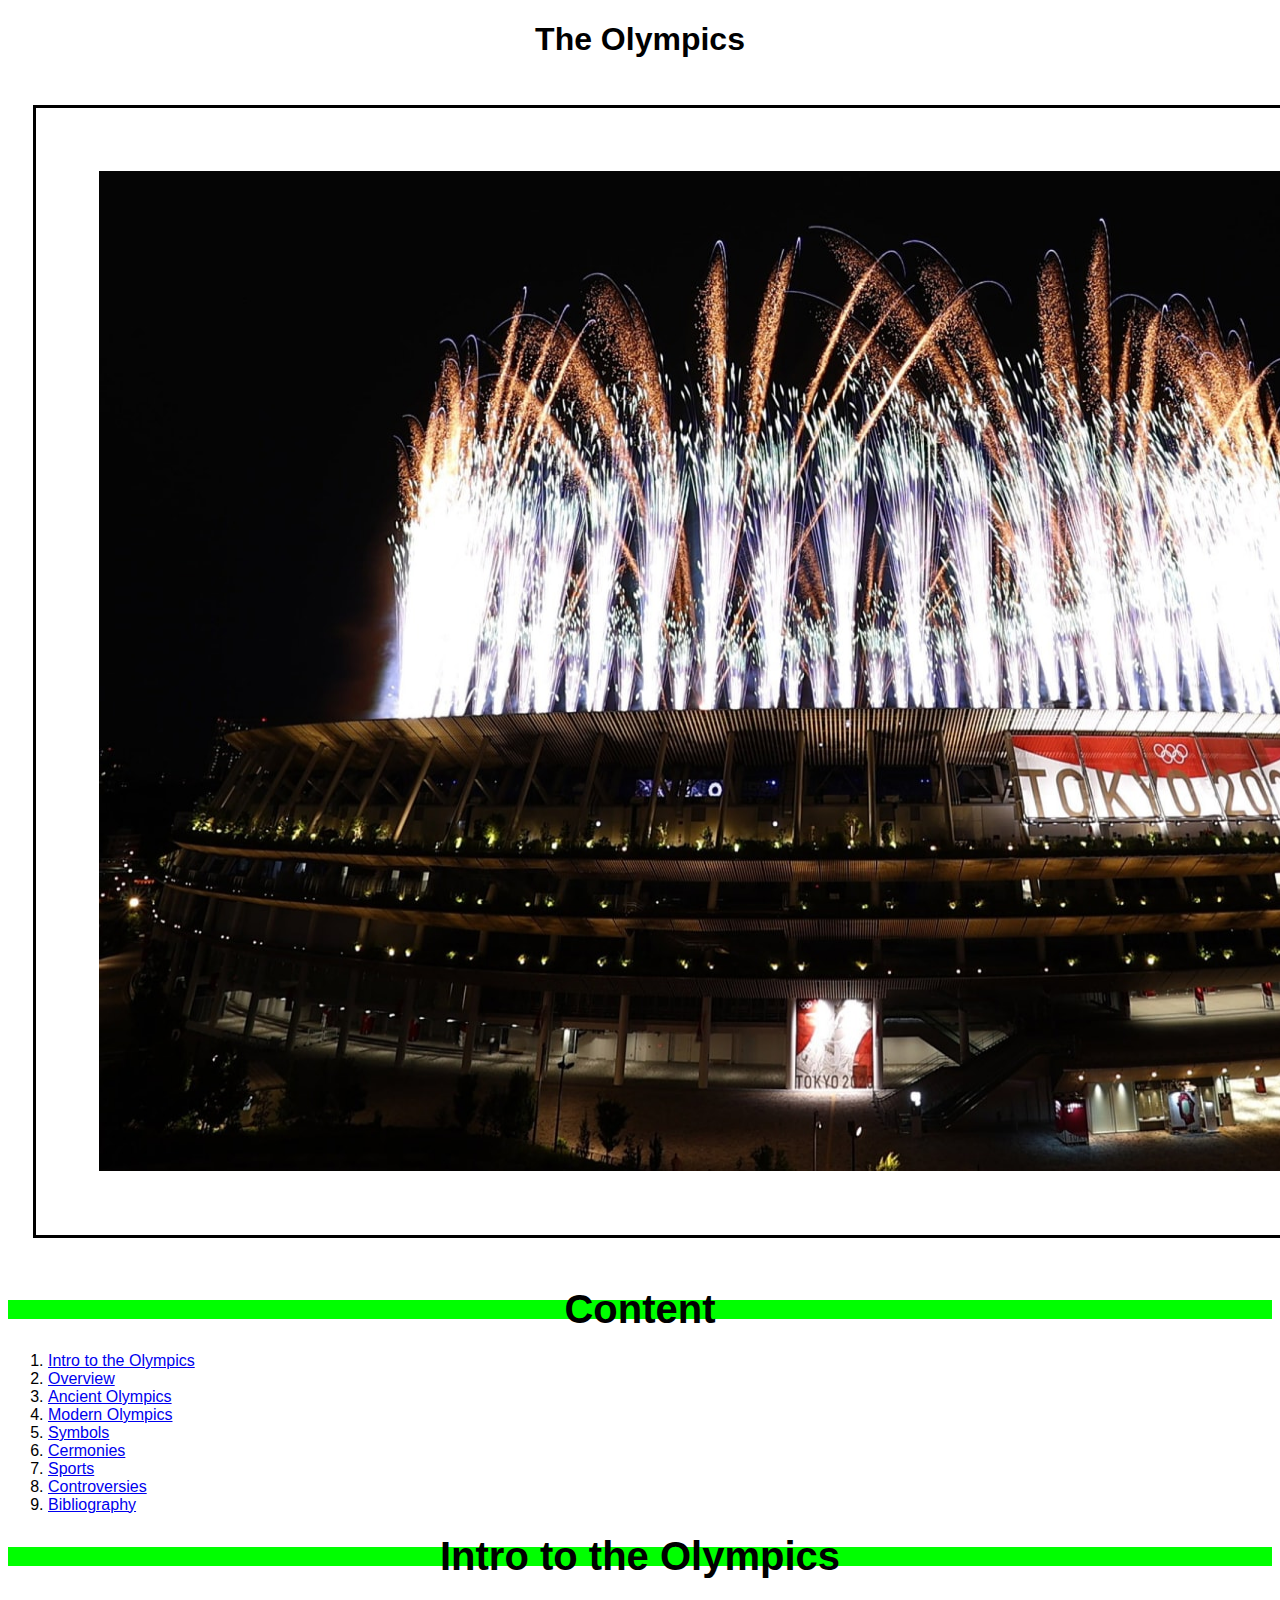
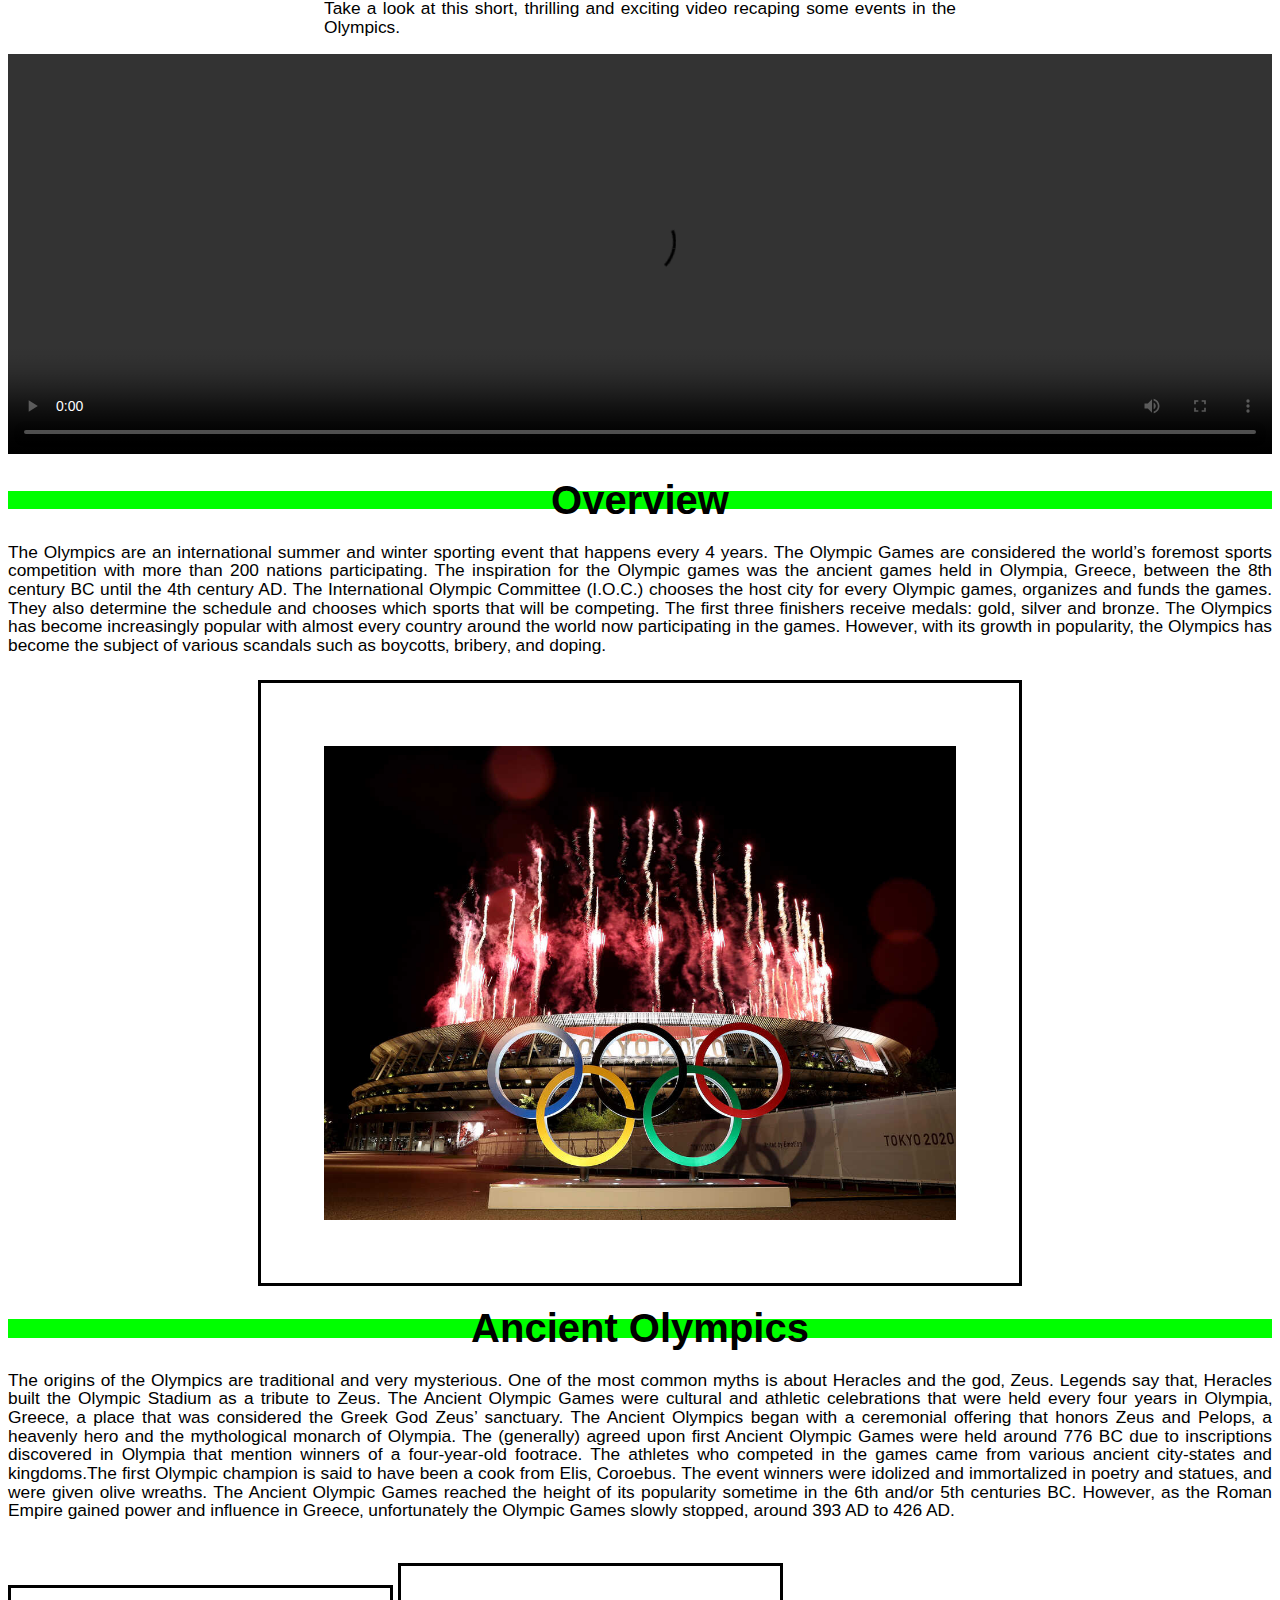
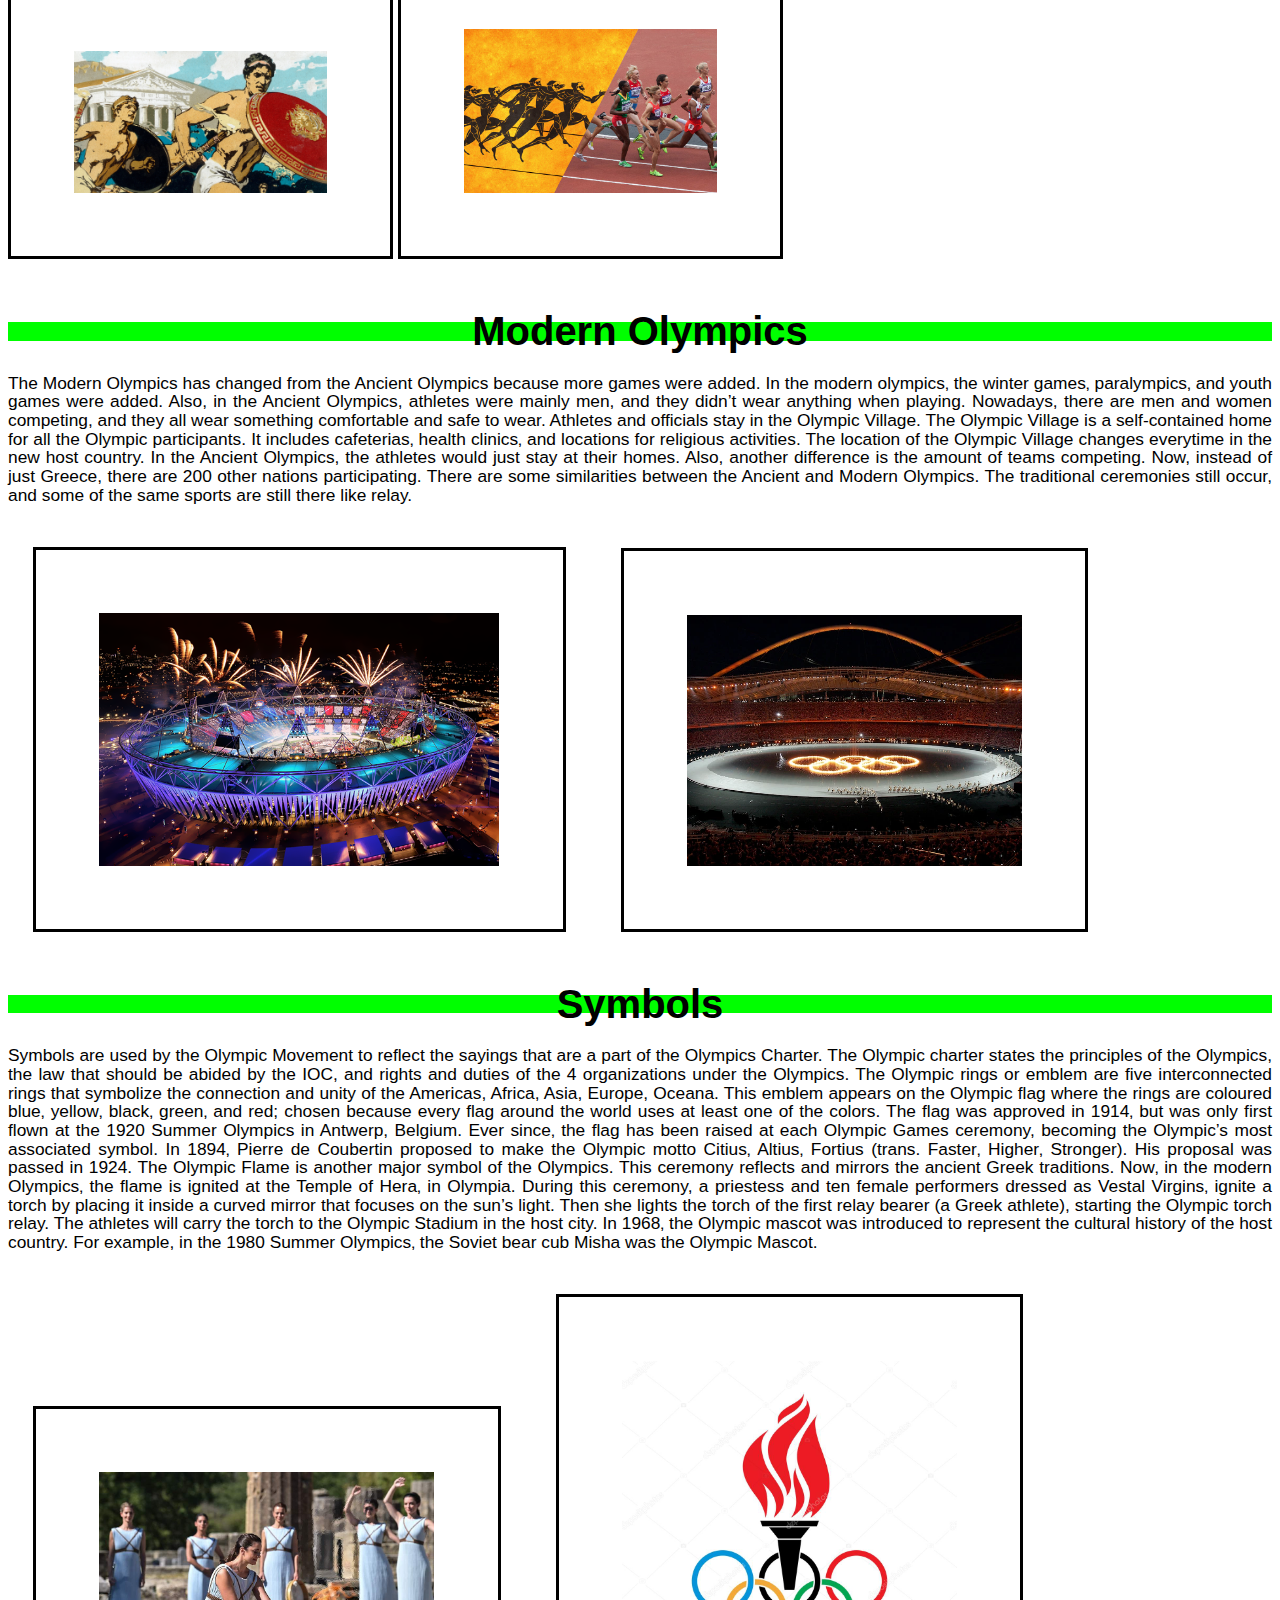
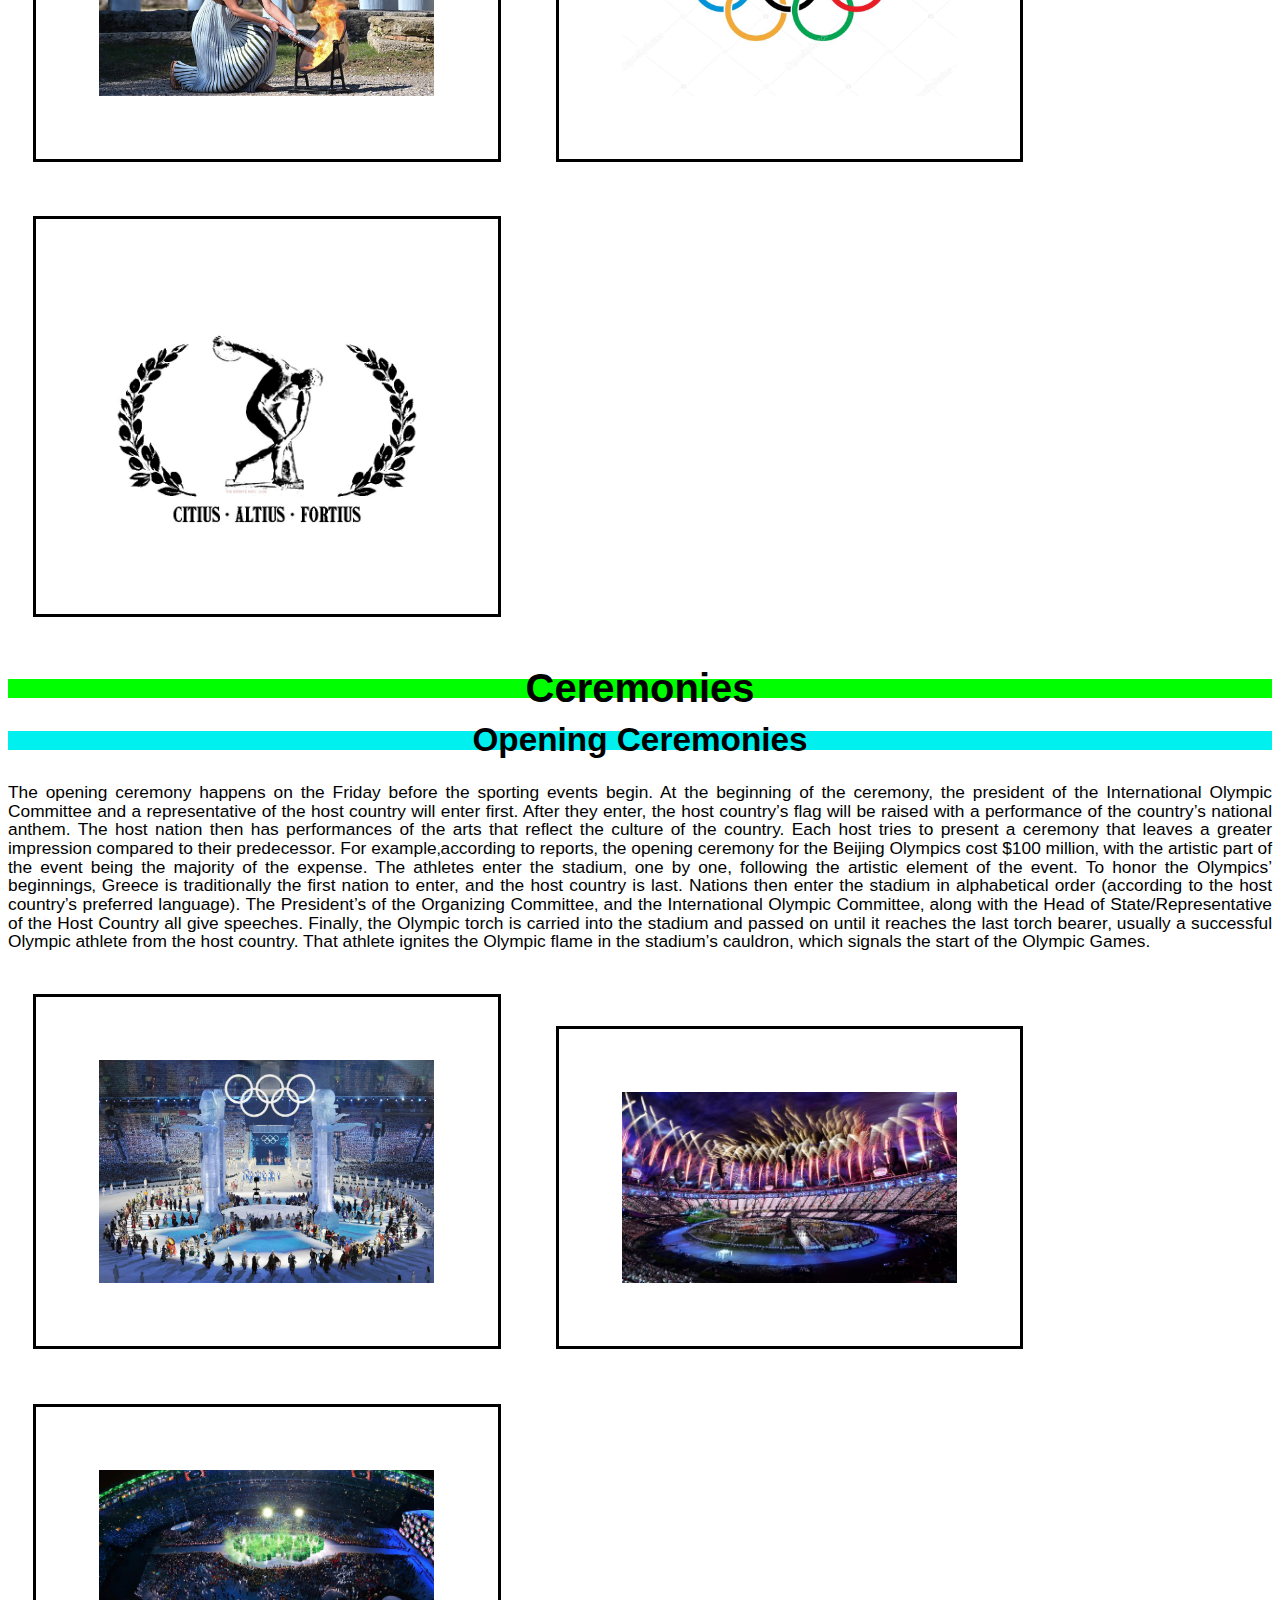
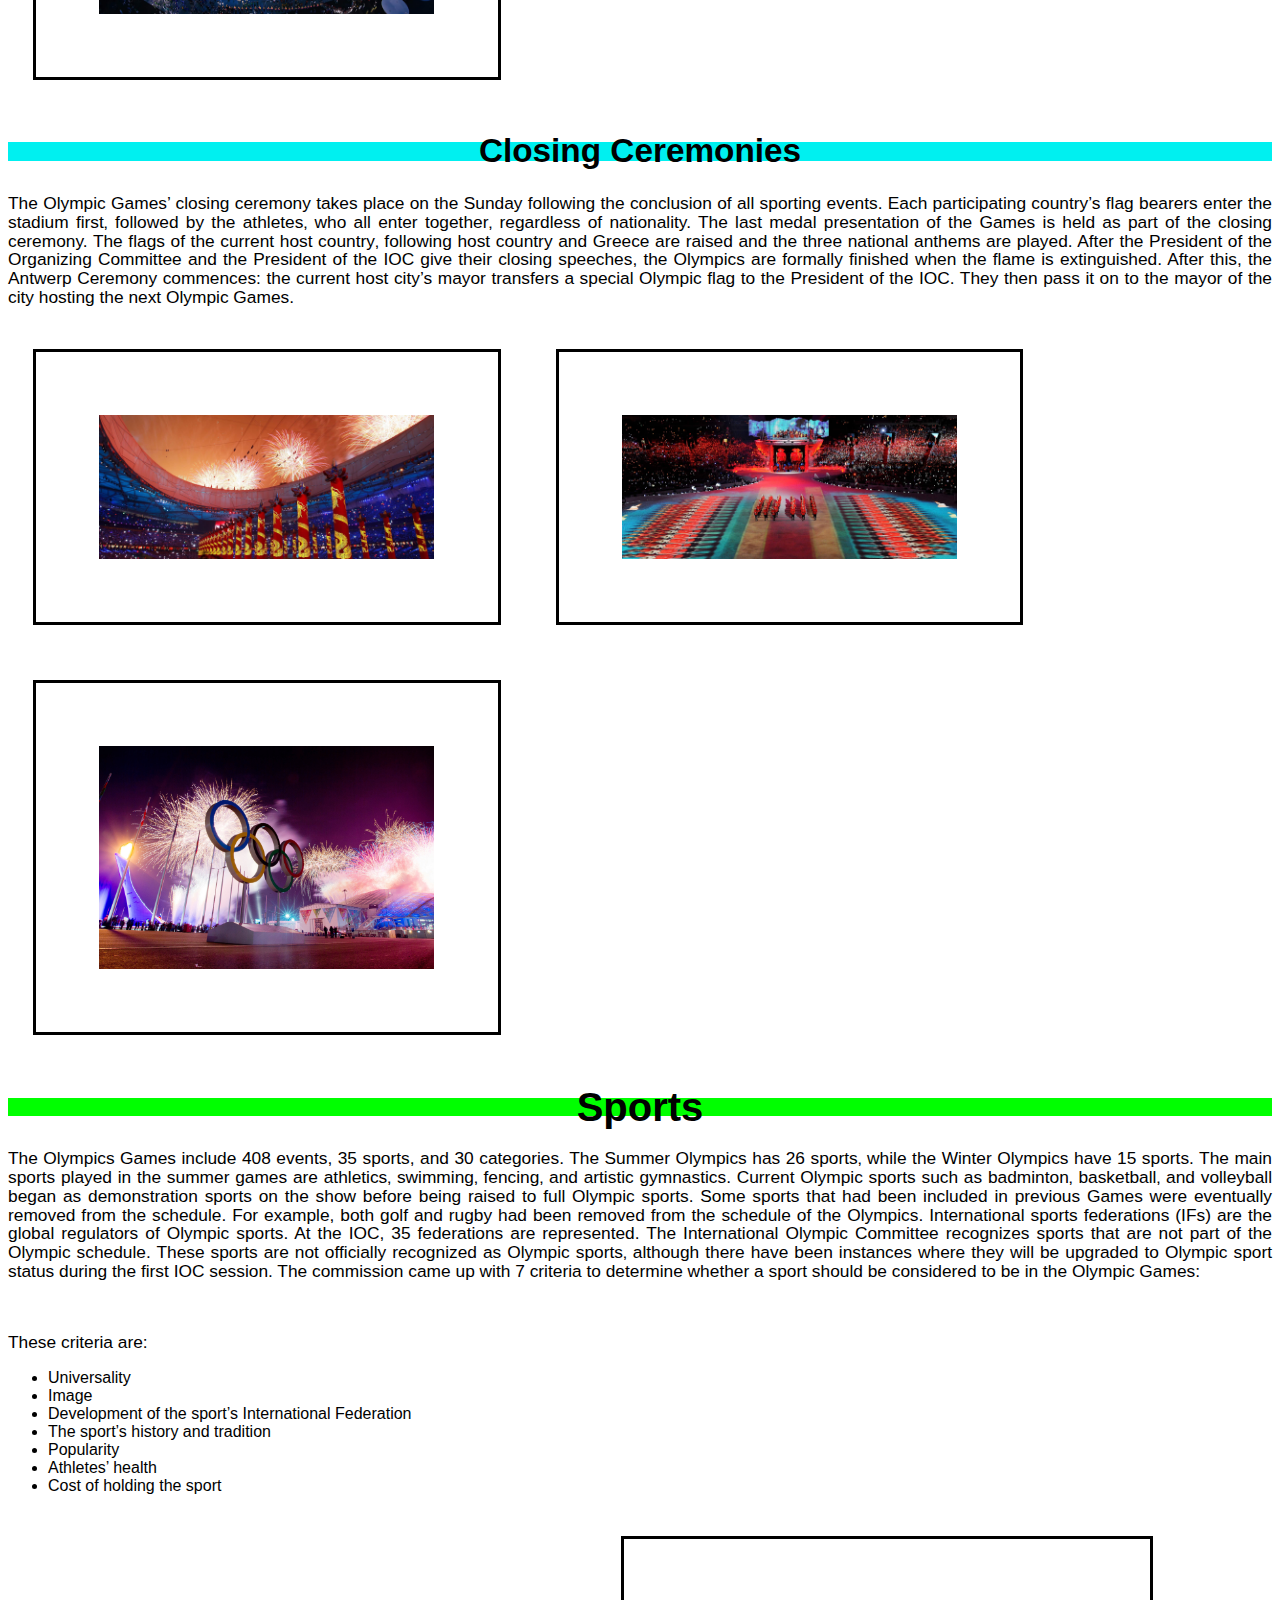
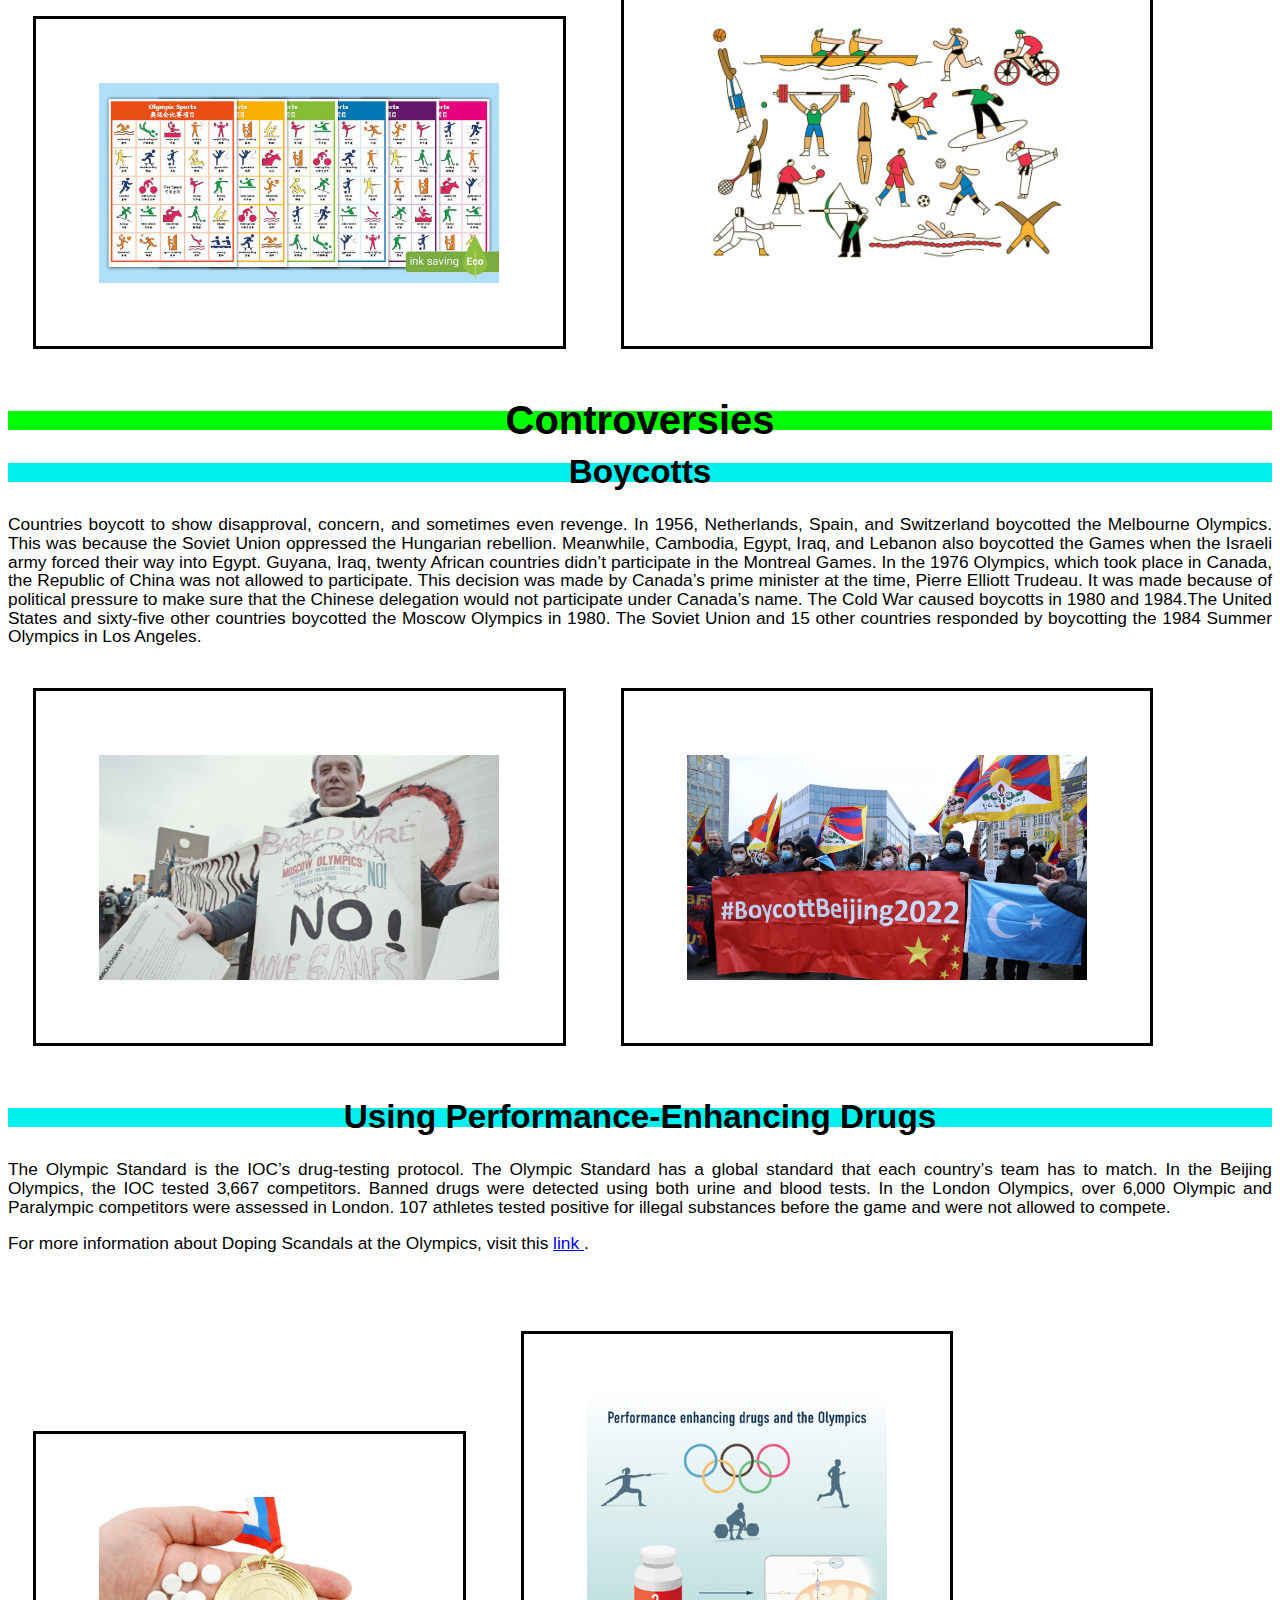
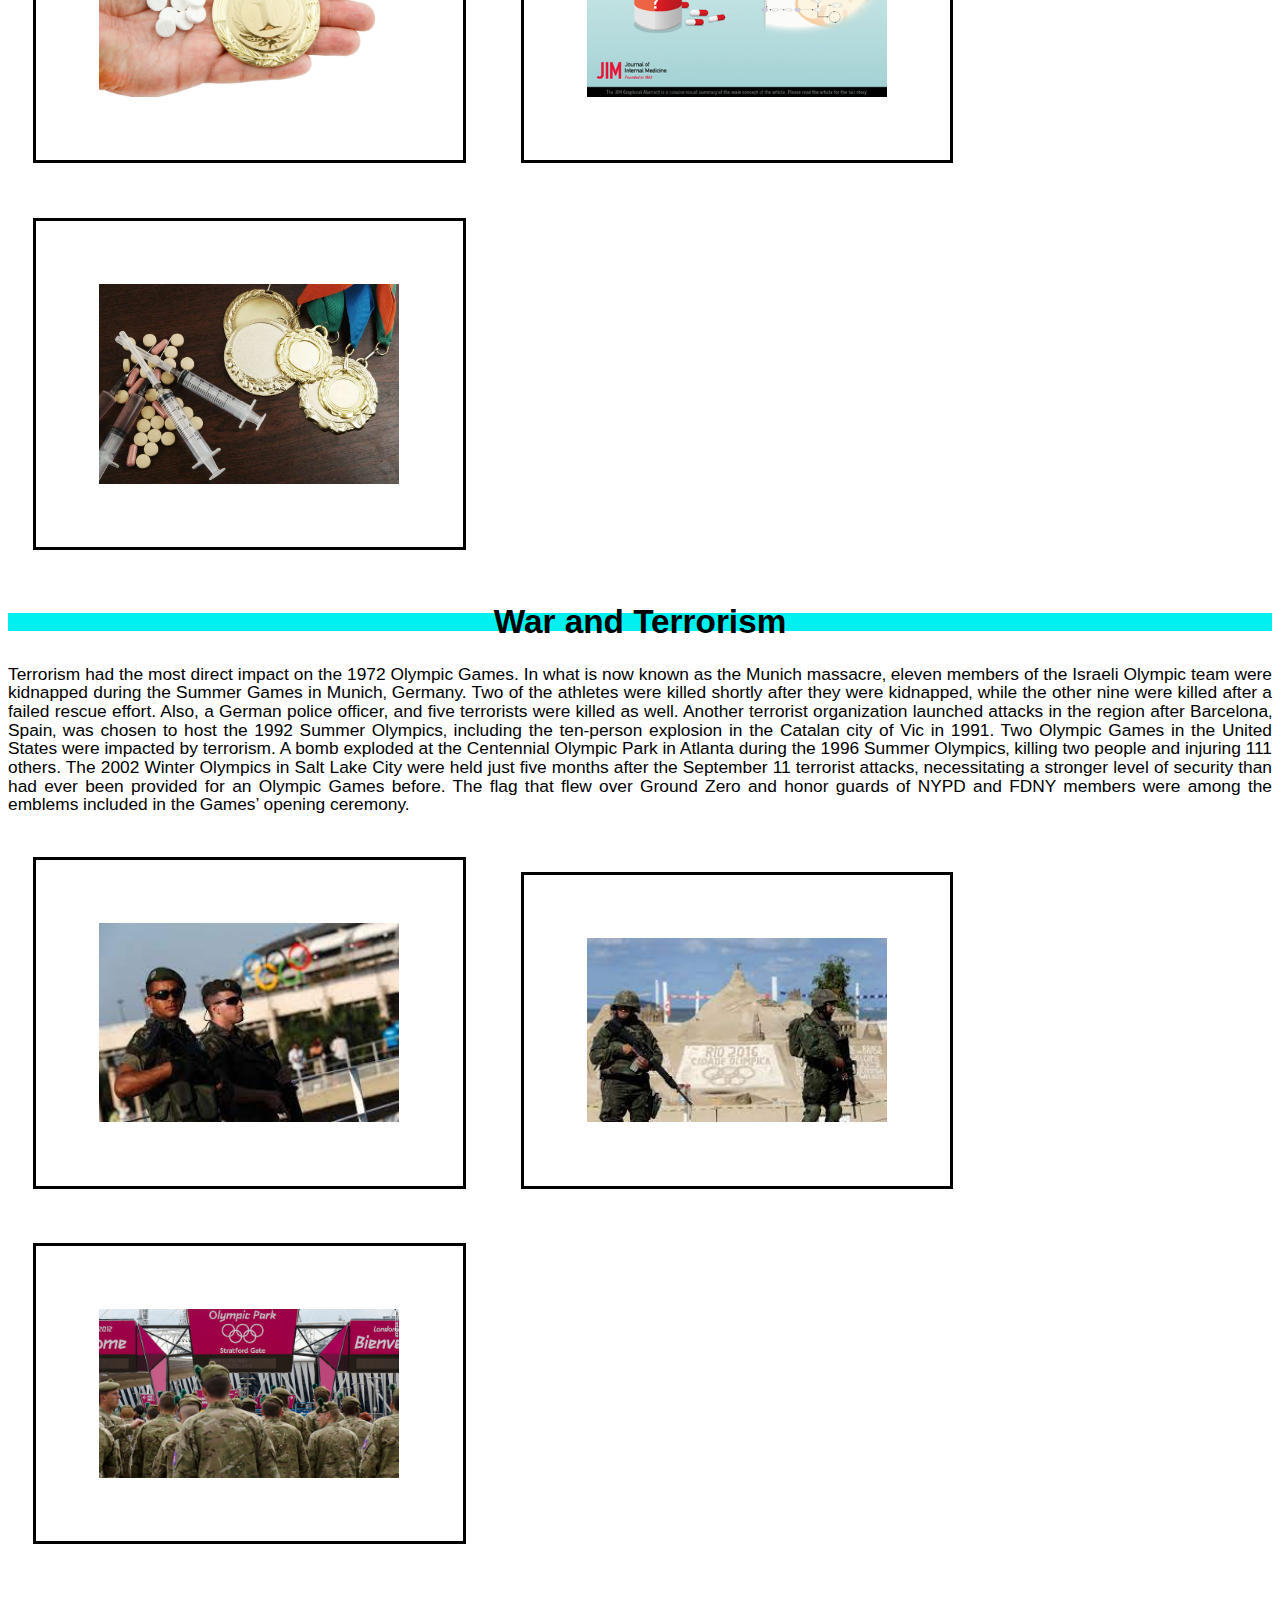
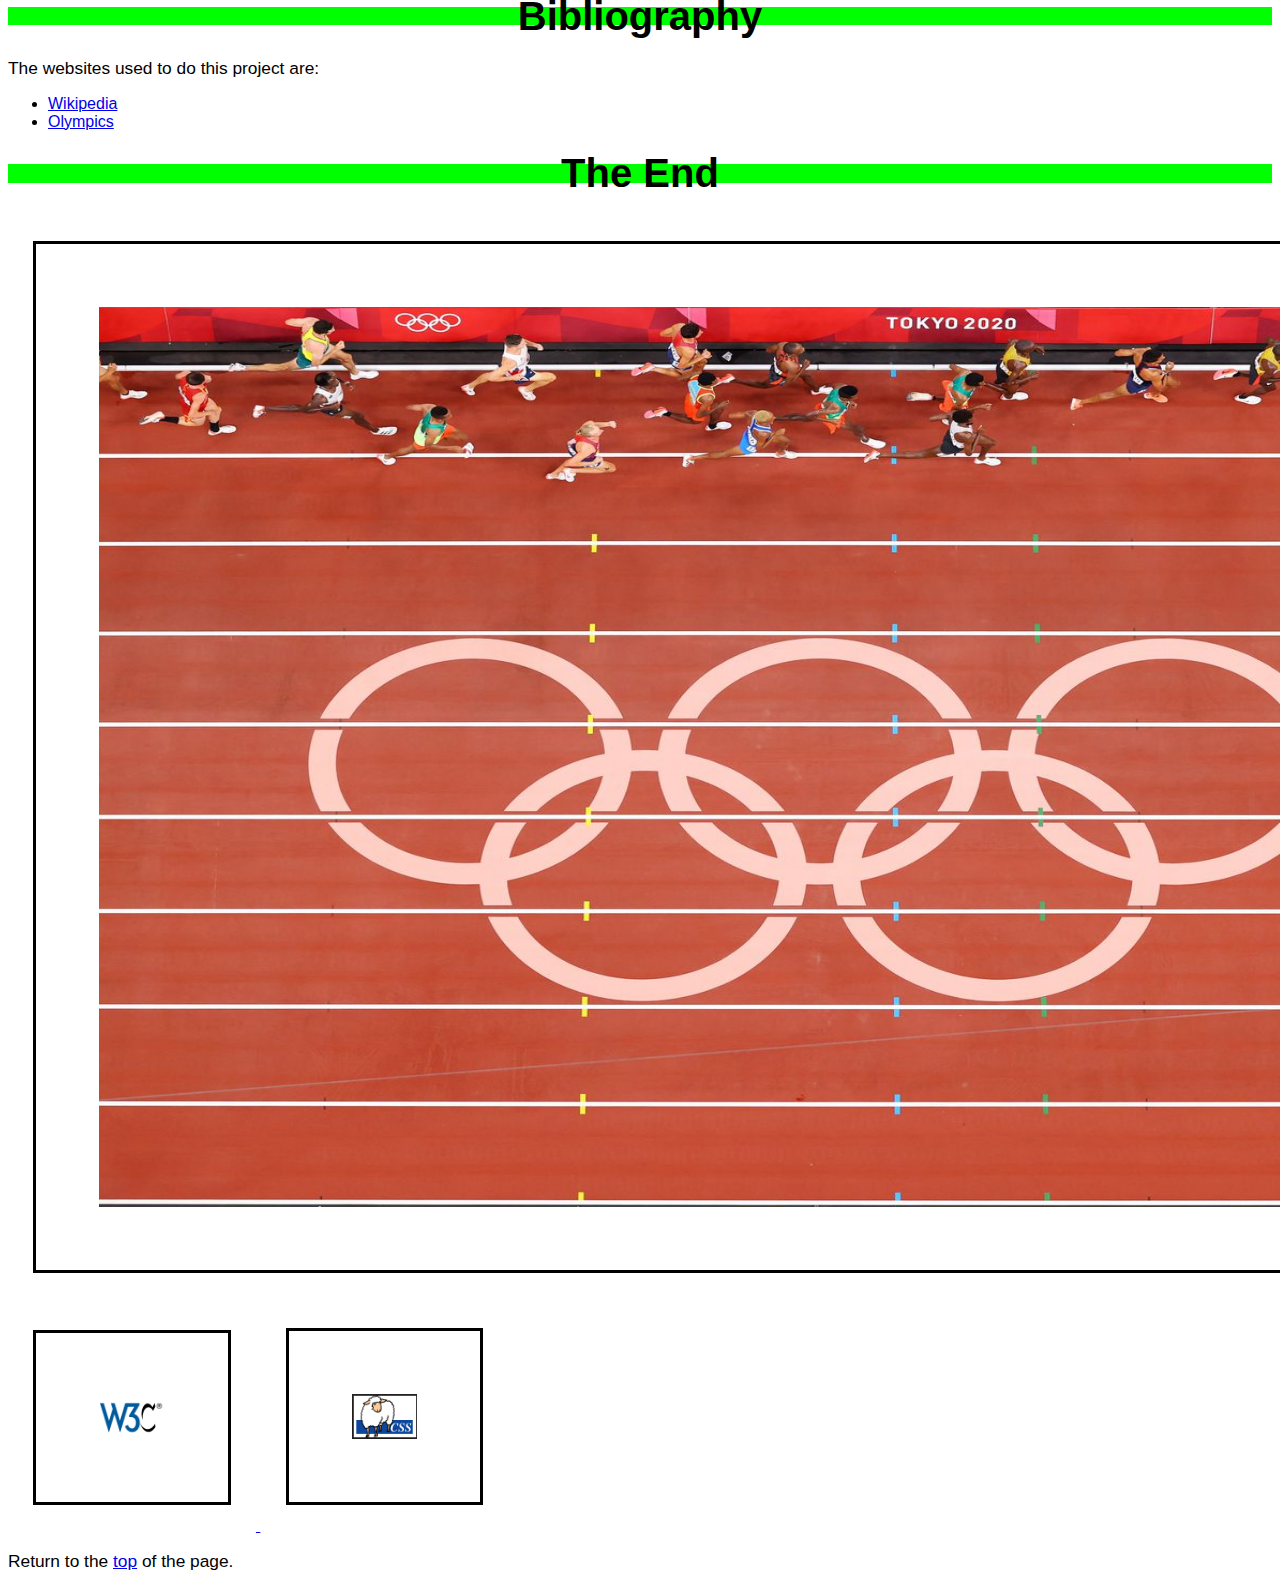
==== commit 04290987: "Add files via upload" ====
--- a/index.html
+++ b/index.html
@@ -193,8 +193,7 @@
 	
 	
 	<a href="https://validator.w3.org/nu/?doc=https%3A%2F%2Foviyagajananan.github.io%2Fhome%2F"> <img src="w3c.png" width="65" alt="HTML5 Validator"> </a>
-	<a href = "http://jigsaw.w3.org/css-validator/validator?uri=https%3A%2F%2Foviyagajananan.github.io%2Fhome%2F&profile=css3svg&usermedium=all&warning=1&vextwarning=&lang=en"> <img src= "css.png" width="65" alt="CSS Validator">
-	</a>
+	<a href = "http://jigsaw.w3.org/css-validator/validator?uri=https%3A%2F%2Foviyagajananan.github.io%2Fhome%2F&profile=css3svg&usermedium=all&warning=1&vextwarning=&lang=en"> <img src= "css.png" width="65" alt="CSS Validator"> </a>
 
 
 	<p> Return to the <a href = "#Top">top</a> of the page.</p>
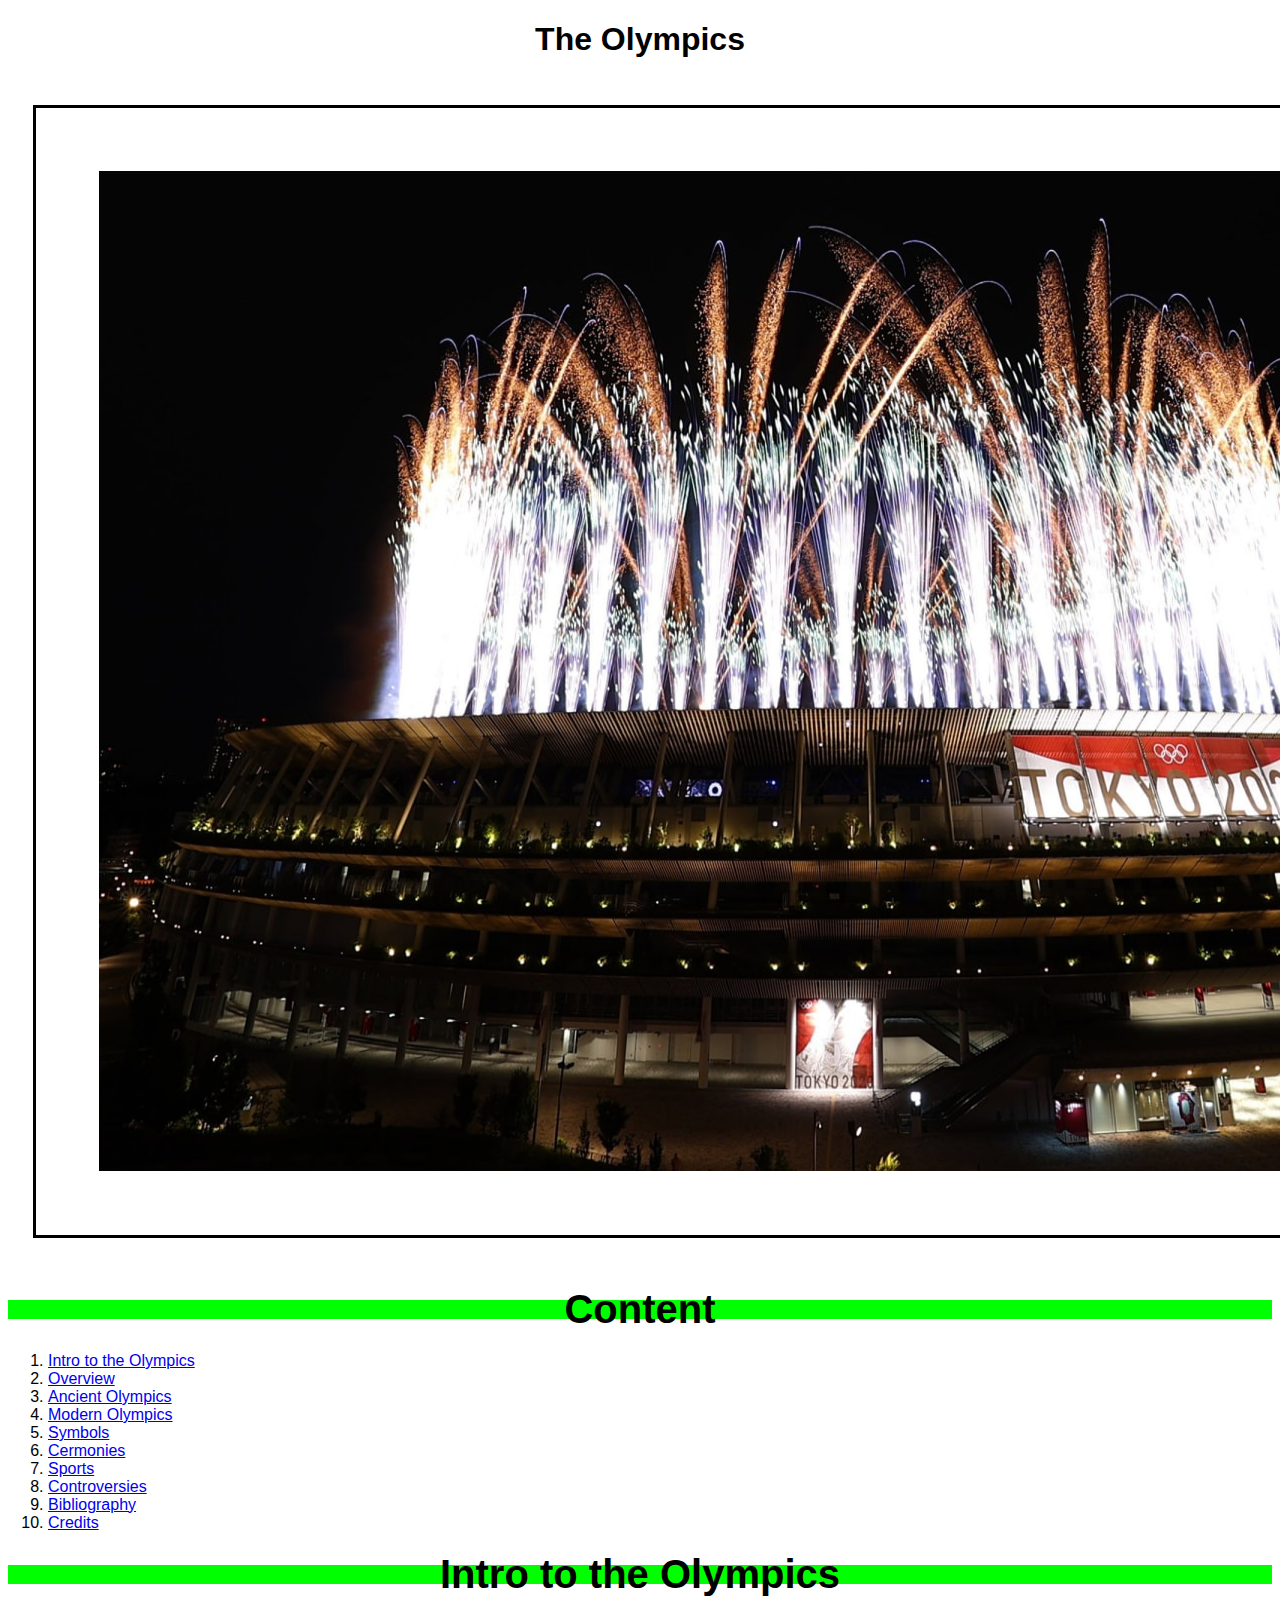
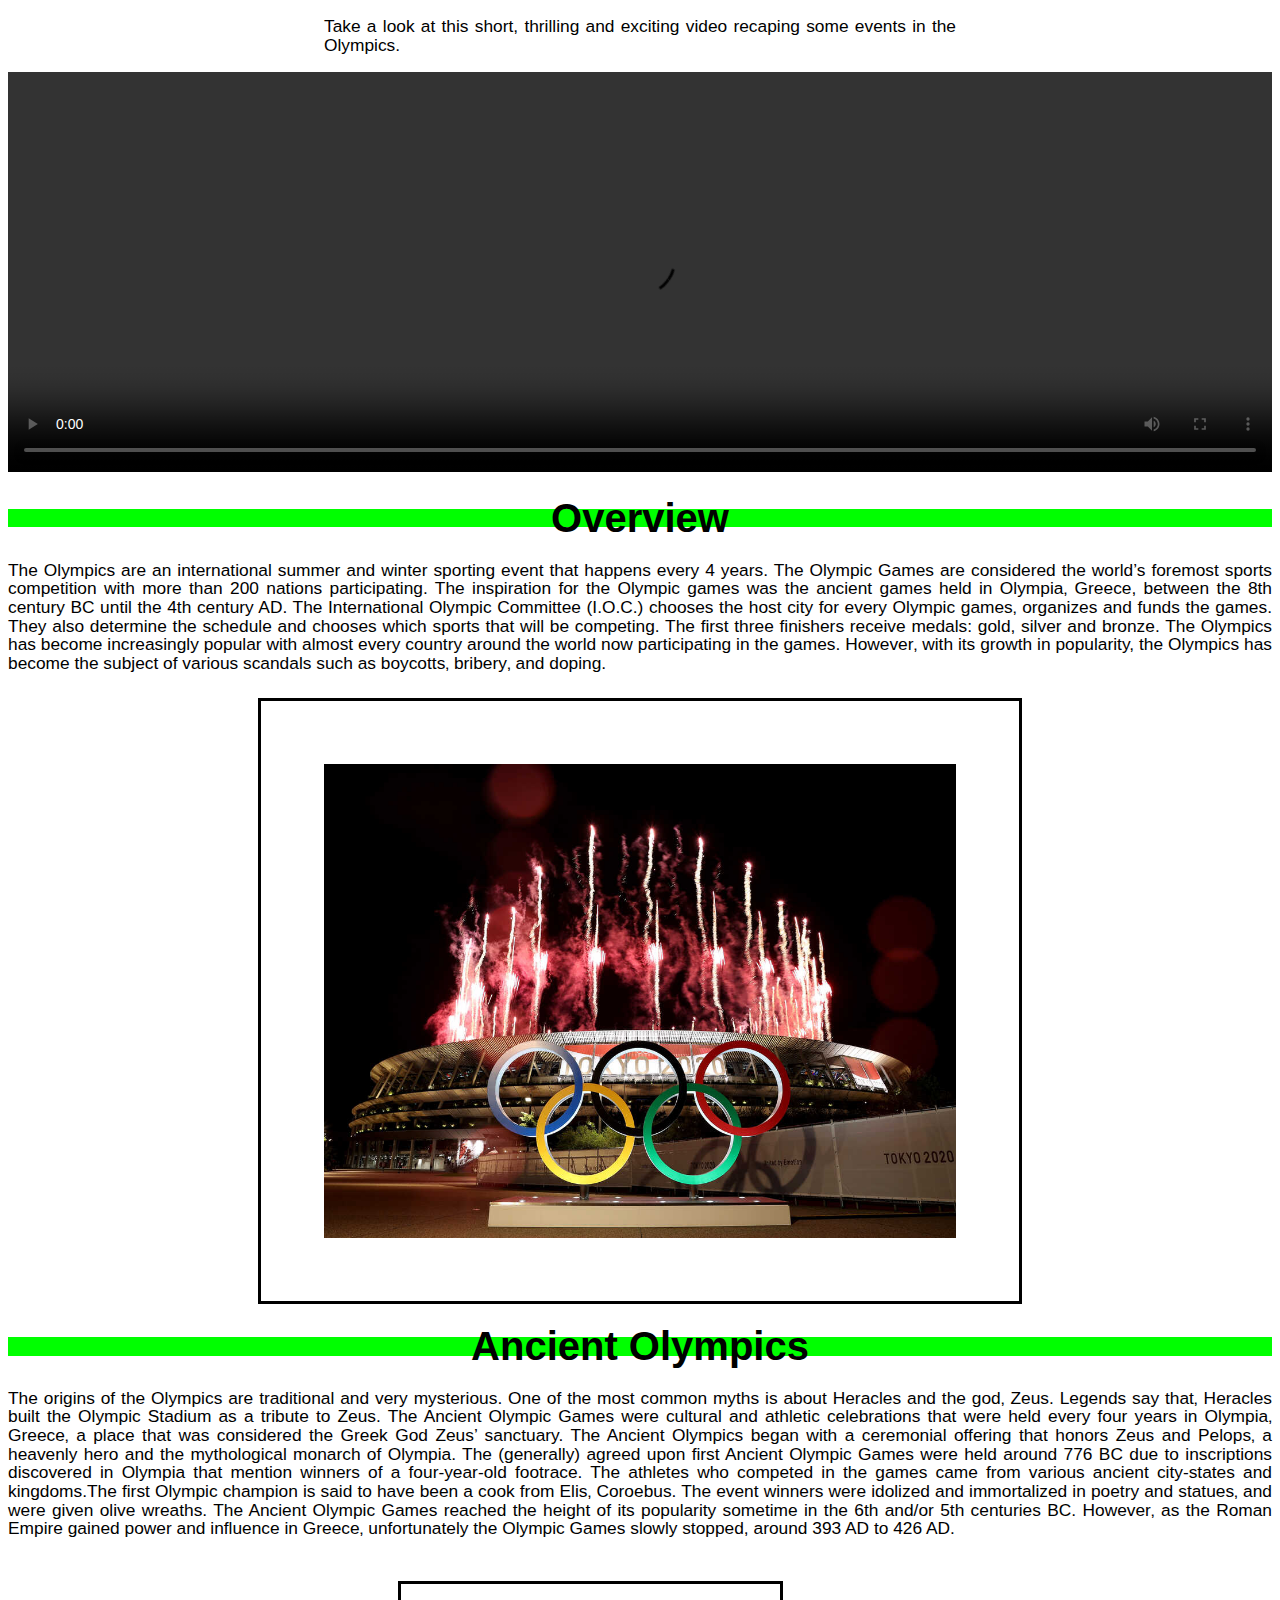
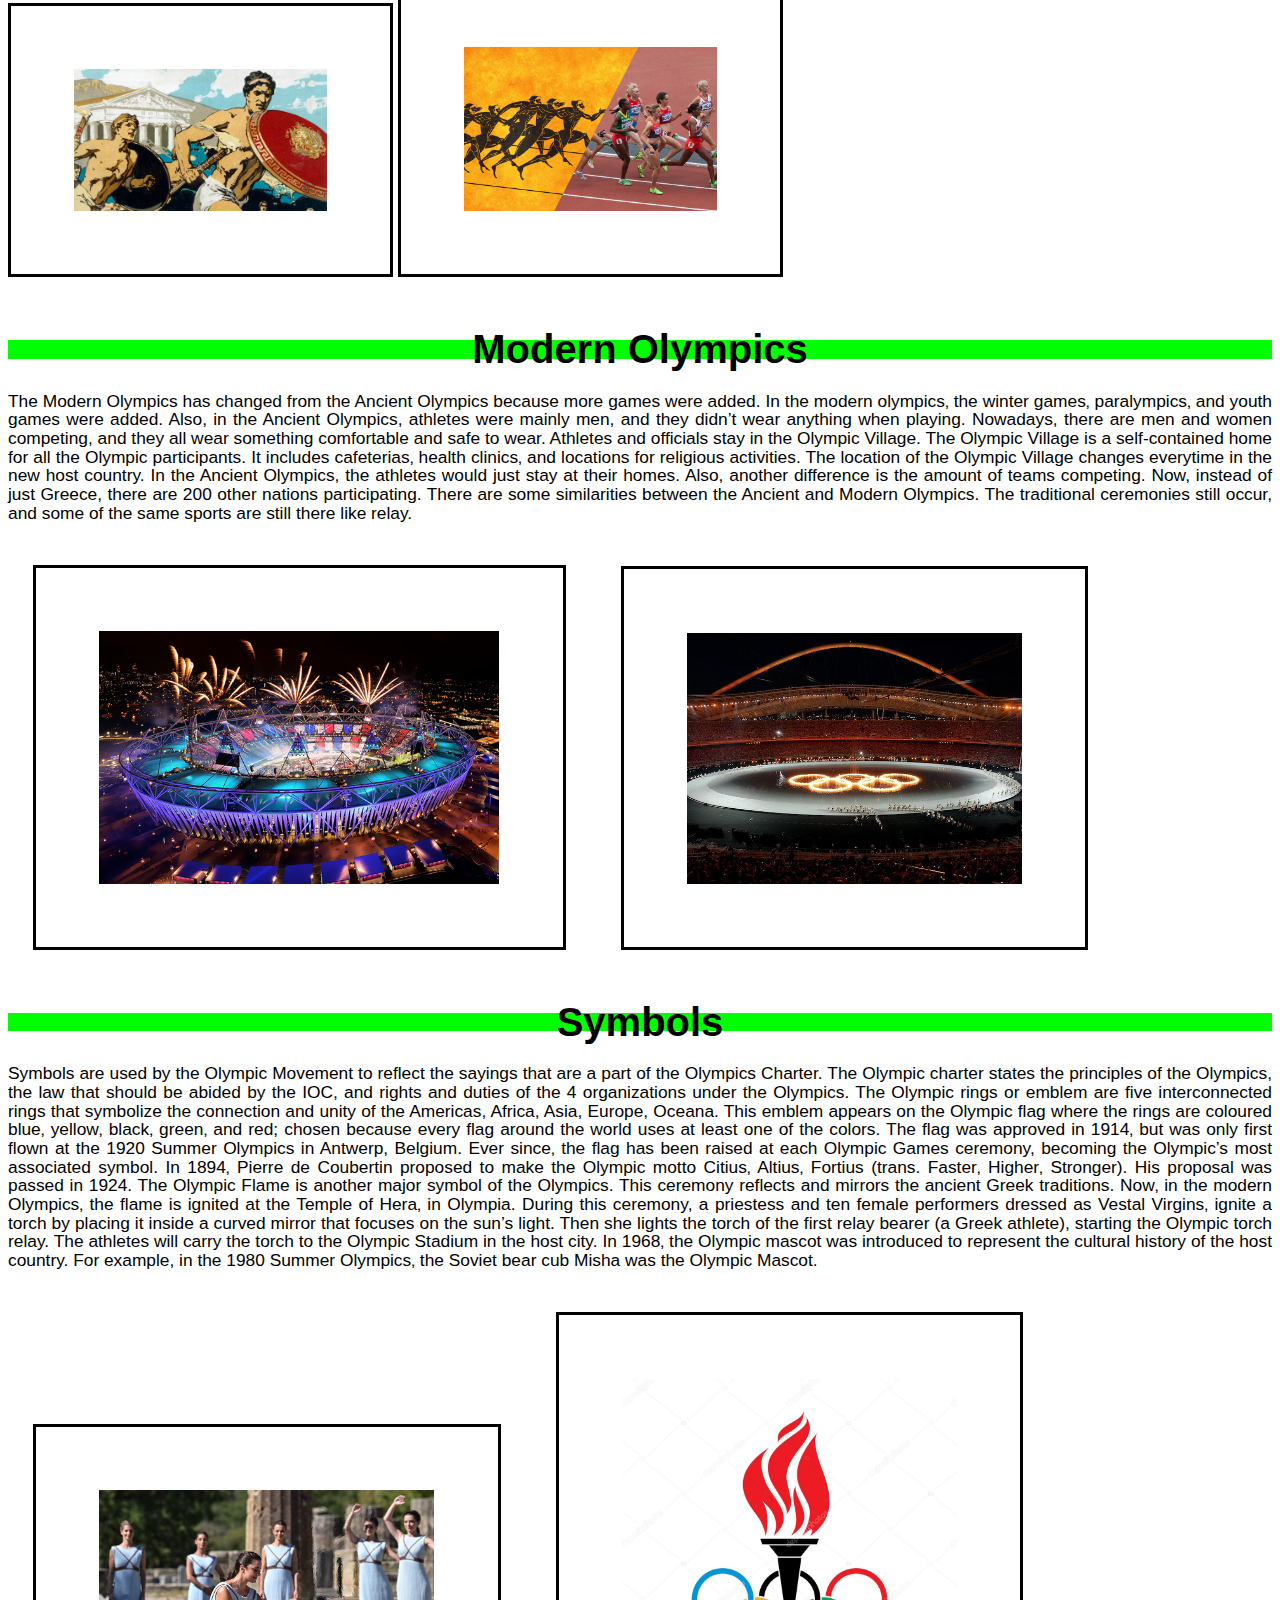
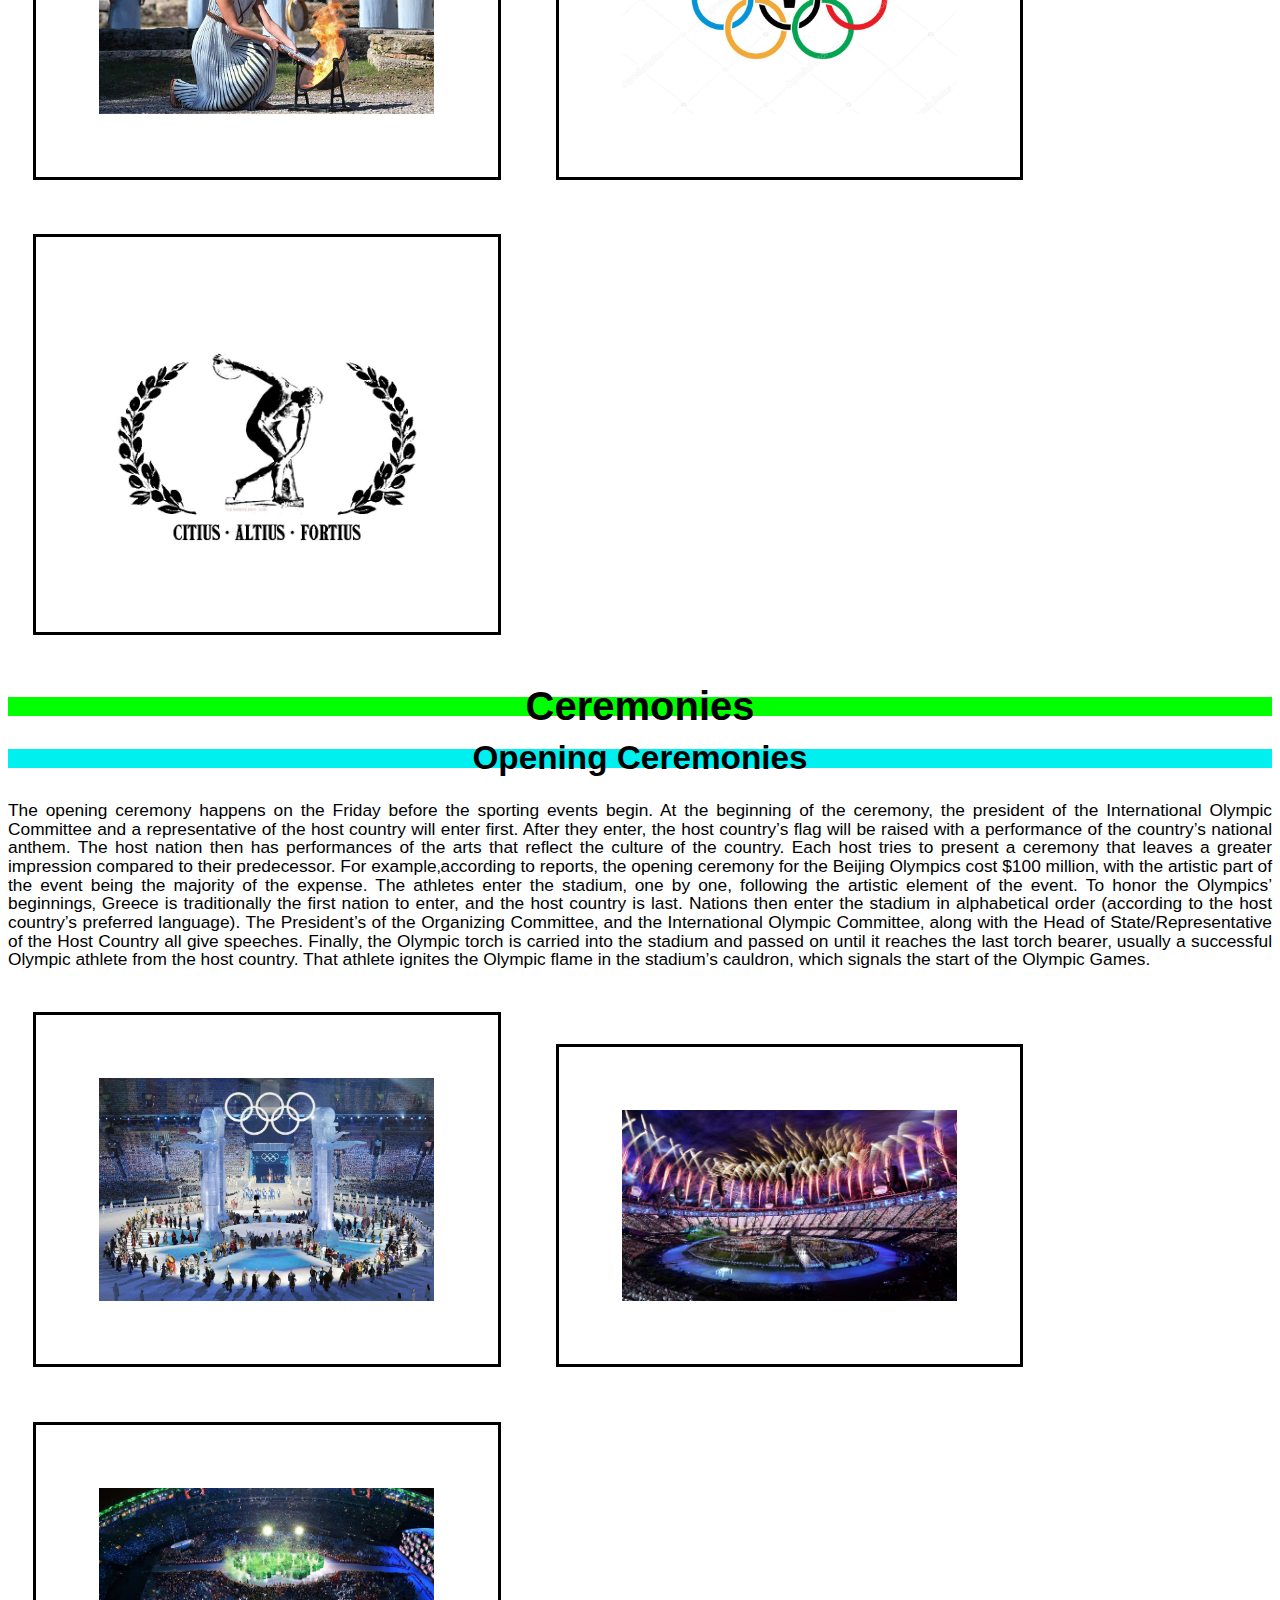
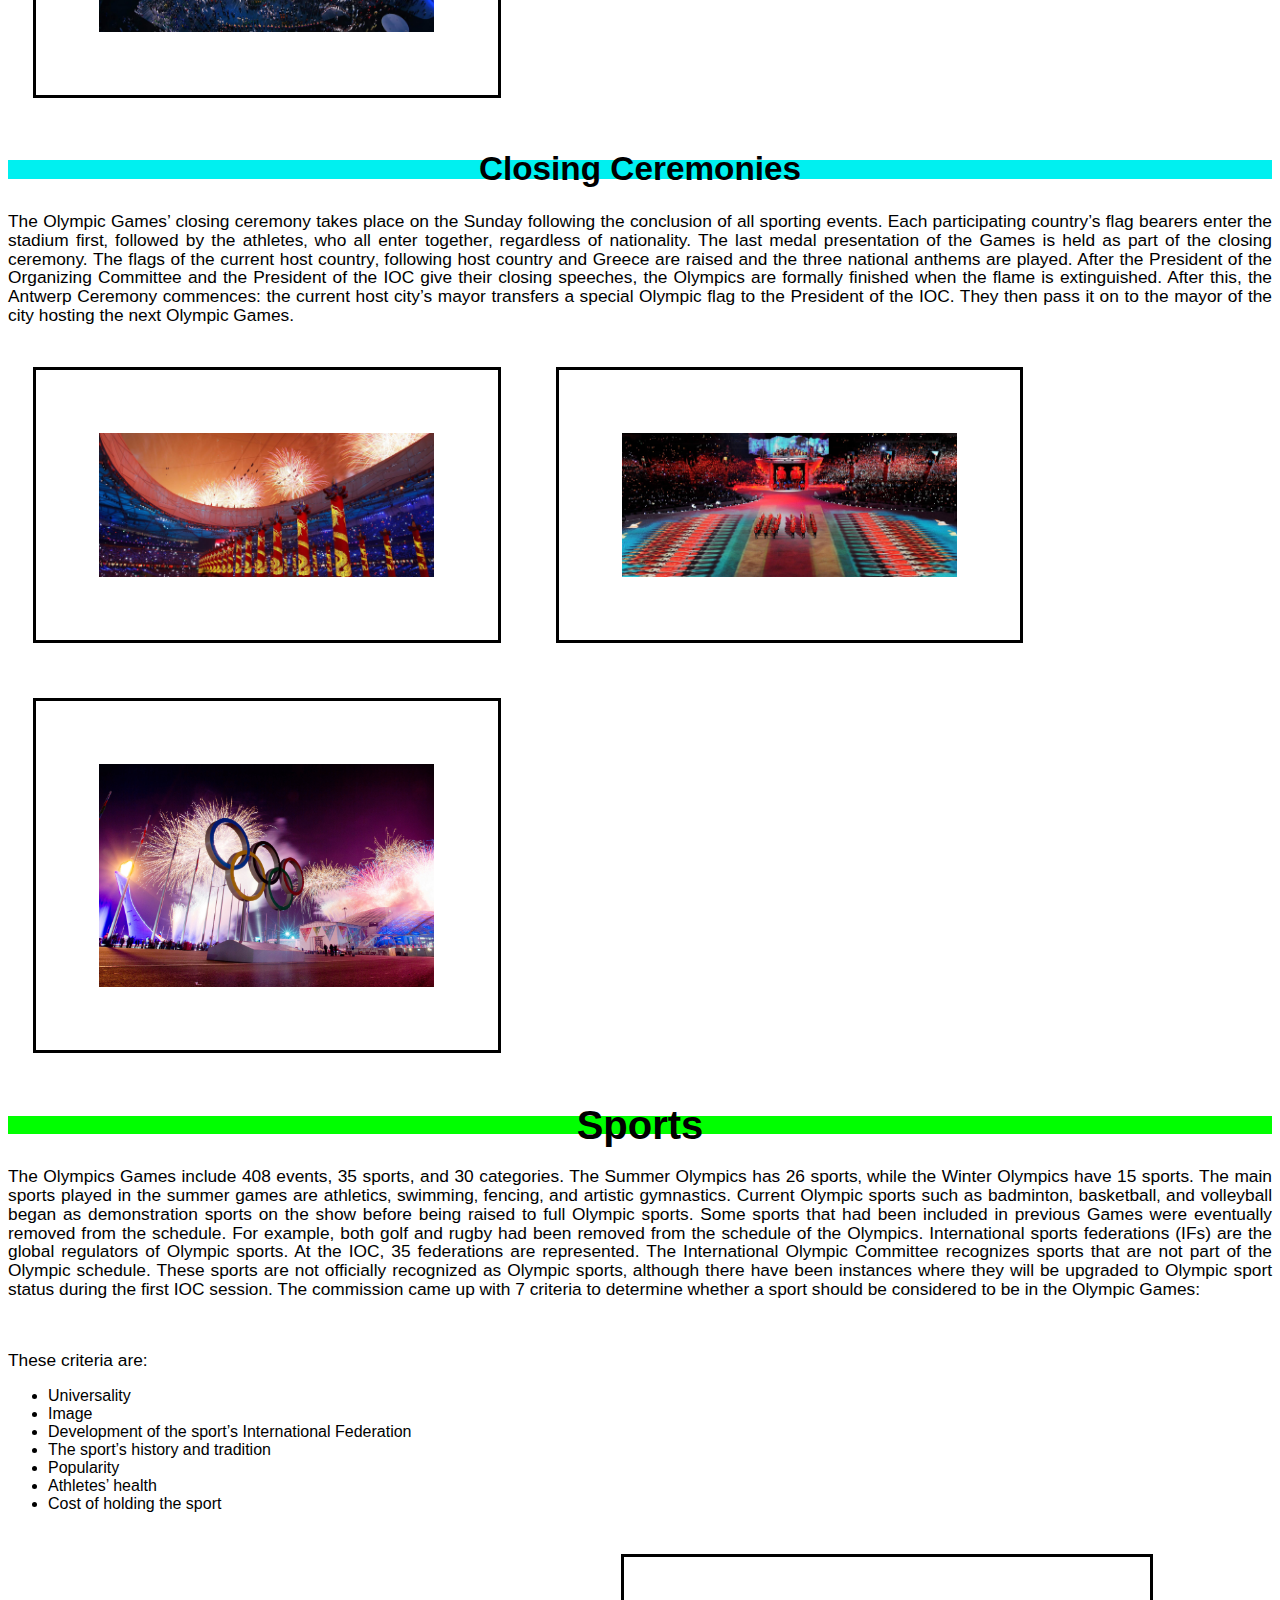
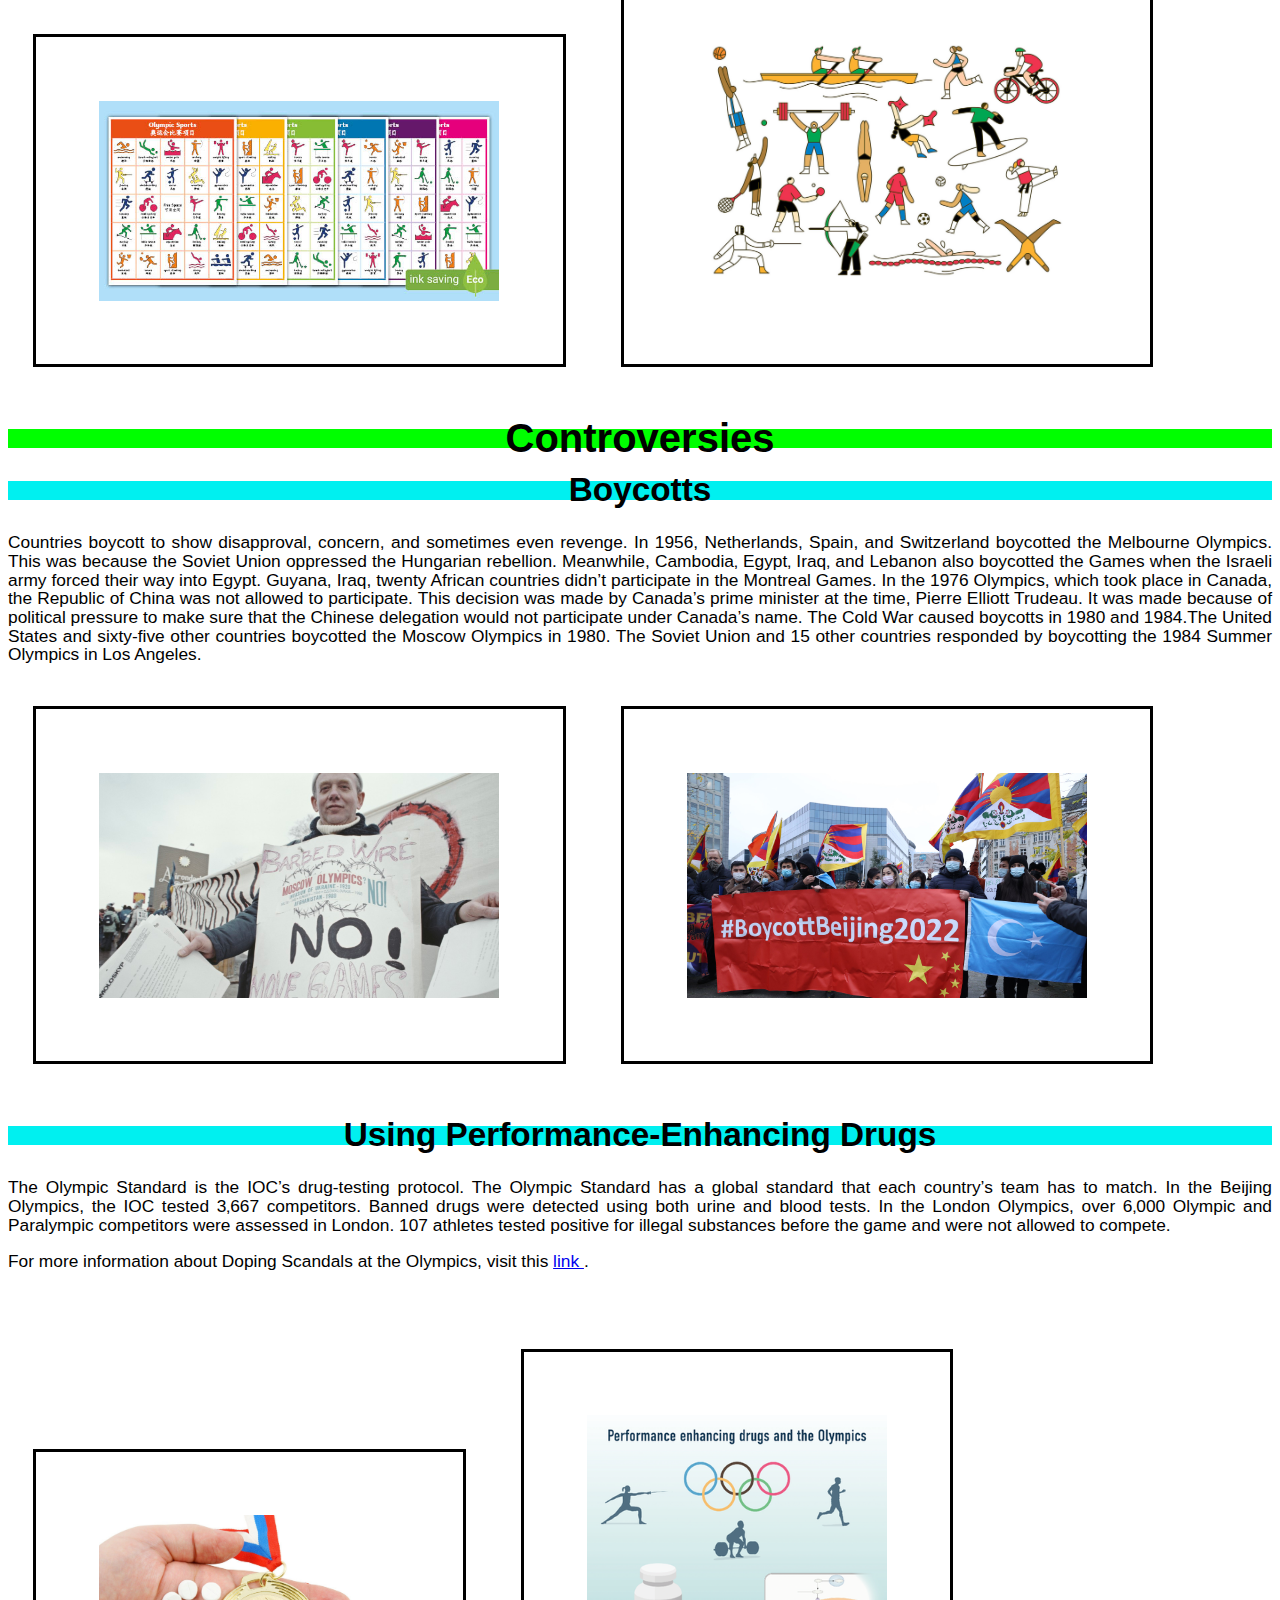
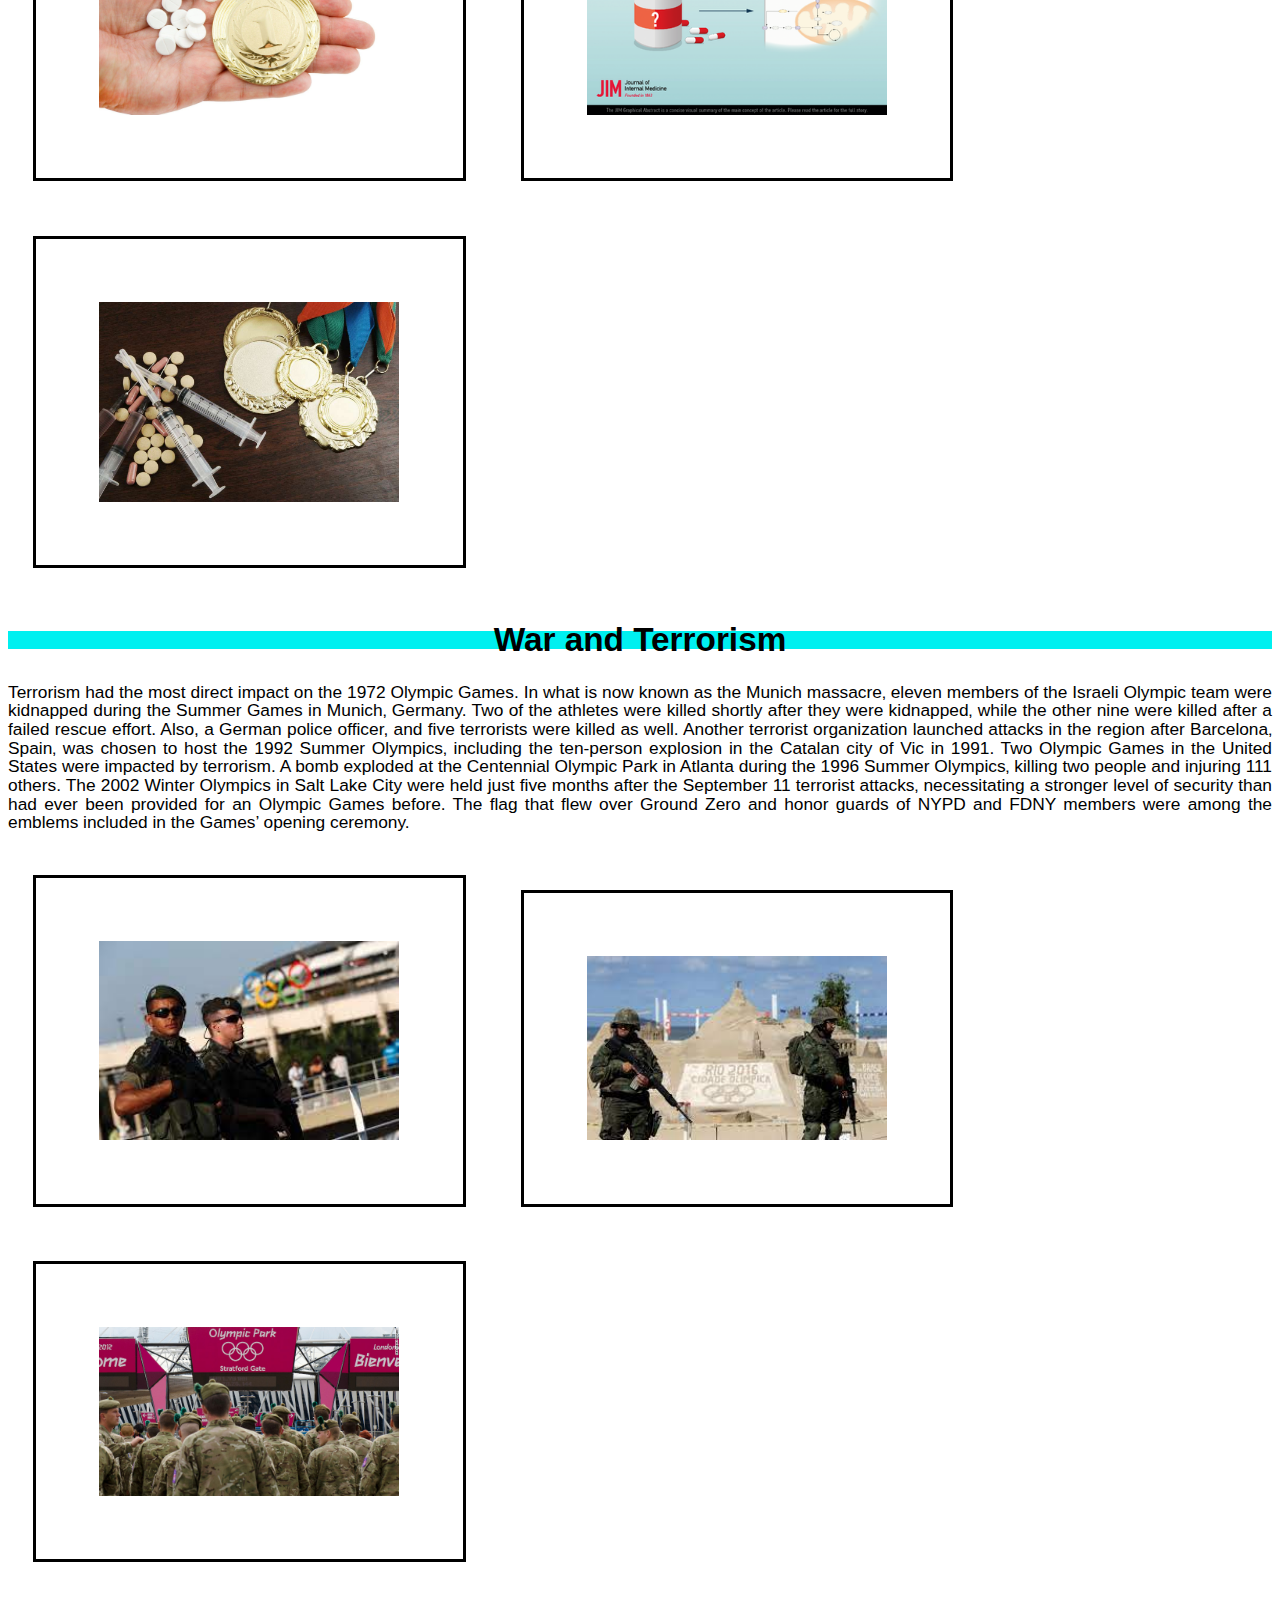
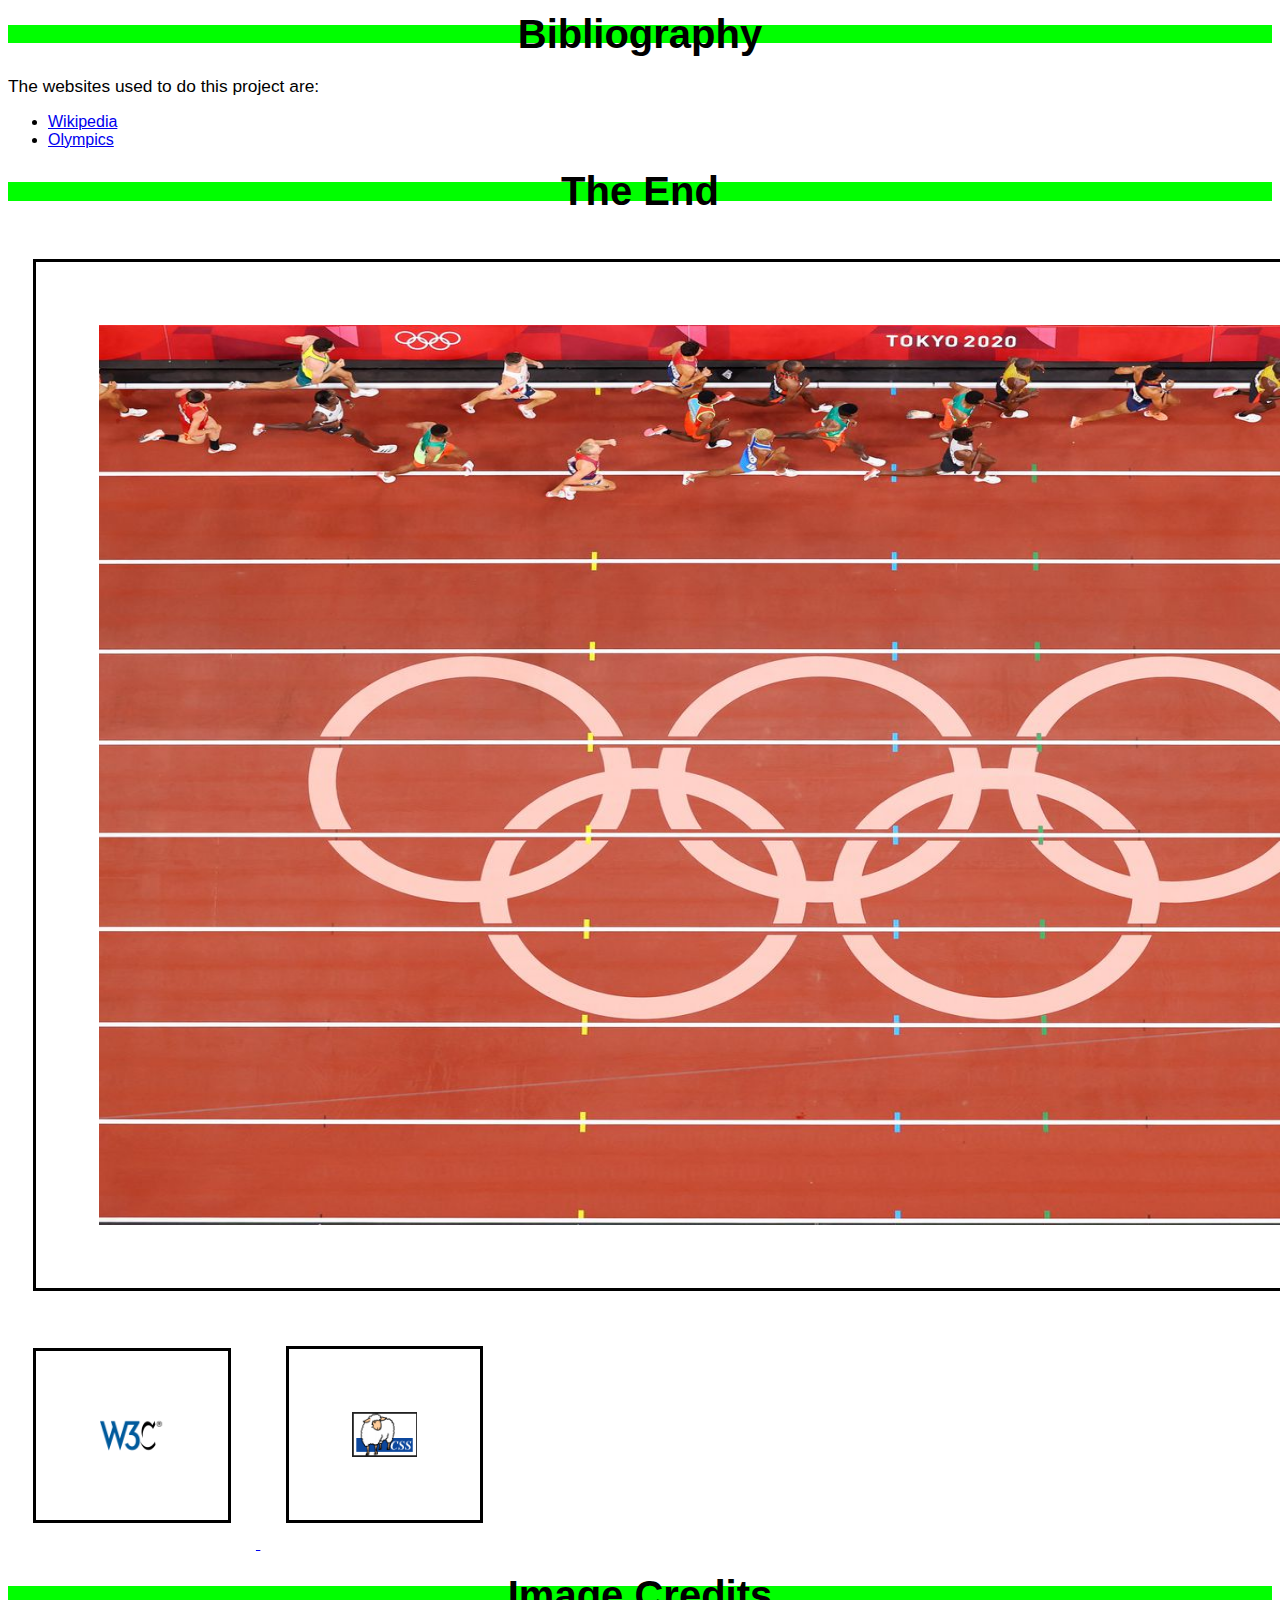
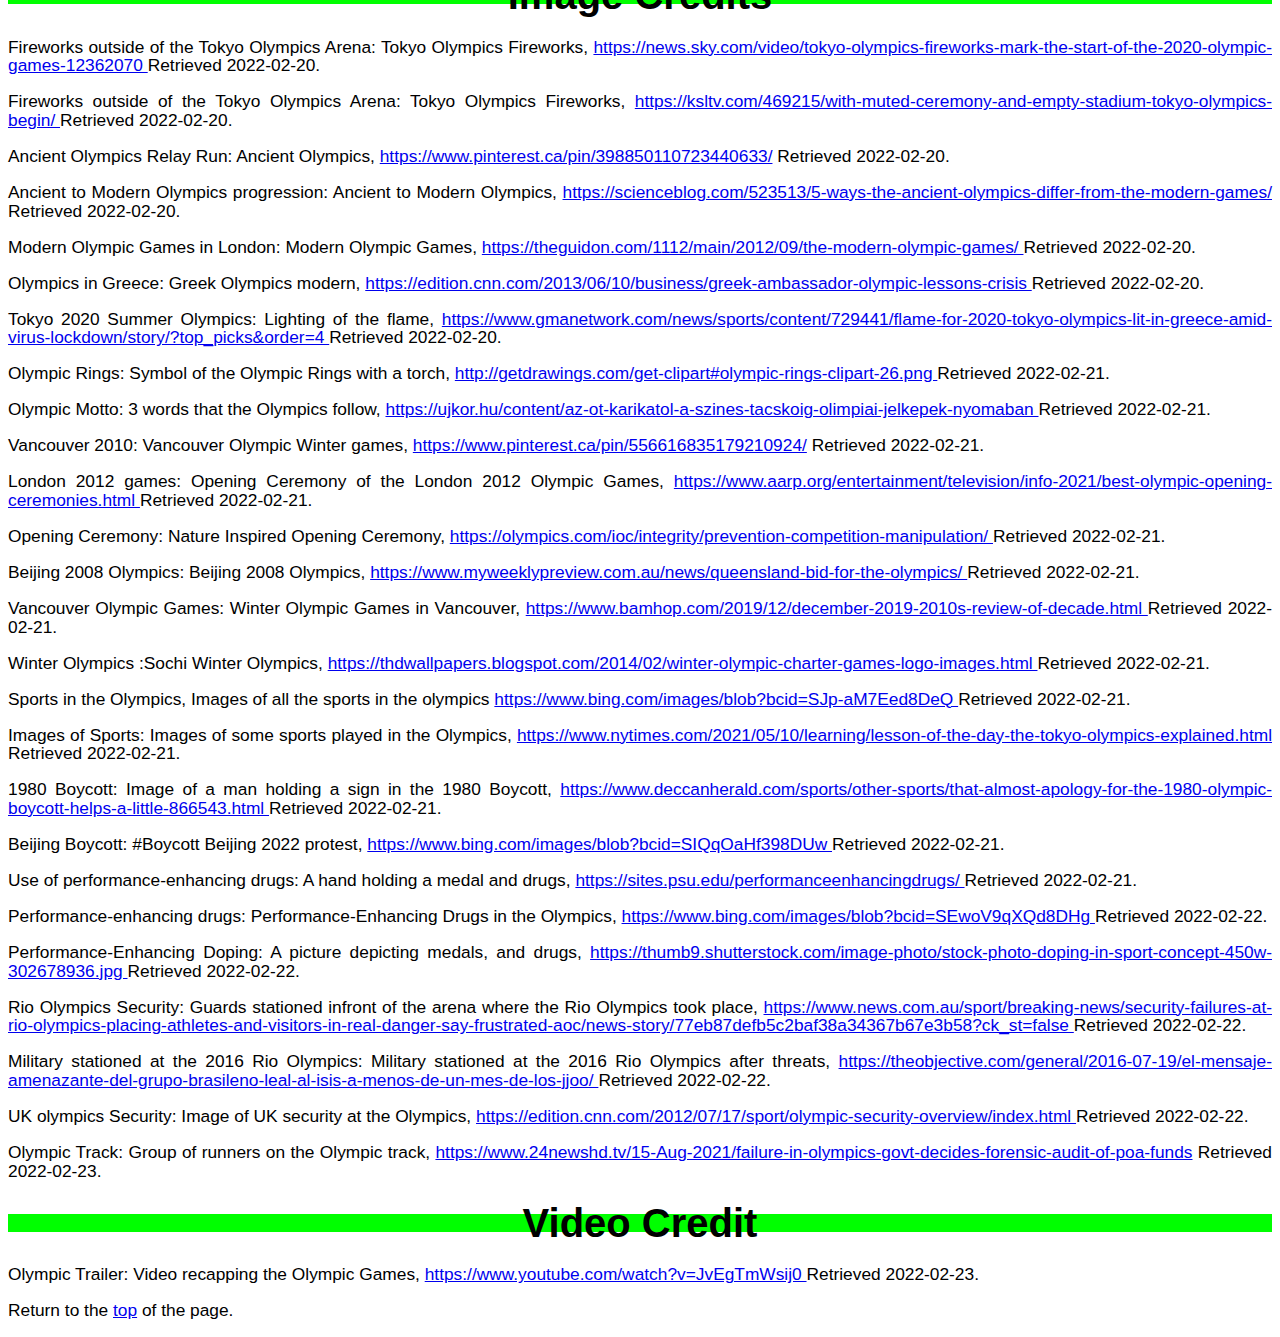
==== commit 8ef3f2f8: "Add files via upload" ====
--- a/index.html
+++ b/index.html
@@ -30,6 +30,7 @@
 			<li>  <a href = "#Sports"> Sports  </a> </li>
 			<li>  <a href = "#Controversies" > Controversies  </a> </li>
 			<li>  <a href = "#Bibliography" > Bibliography</a> </li>
+			<li>  <a href = "Credits" > Credits </a> </li> 
 	</ol>	
 	<h2 id = "Video" > Intro to the Olympics </h2> 
 	<p class = "center" >  Take a look at this short, thrilling and exciting video recaping some events in the Olympics. </p>
@@ -195,7 +196,101 @@
 	<a href="https://validator.w3.org/nu/?doc=https%3A%2F%2Foviyagajananan.github.io%2Fhome%2F"> <img src="w3c.png" width="65" alt="HTML5 Validator"> </a>
 	<a href = "http://jigsaw.w3.org/css-validator/validator?uri=https%3A%2F%2Foviyagajananan.github.io%2Fhome%2F&profile=css3svg&usermedium=all&warning=1&vextwarning=&lang=en"> <img src= "css.png" width="65" alt="CSS Validator"> </a>
 
-
+	<h2 id = "Credits" > Image Credits </h2>
+	<p> Fireworks outside of the Tokyo Olympics Arena: Tokyo Olympics Fireworks, <a href = "https://news.sky.com/video/tokyo-olympics-fireworks-mark-the-start-of-the-2020-olympic-games-12362070">
+	https://news.sky.com/video/tokyo-olympics-fireworks-mark-the-start-of-the-2020-olympic-games-12362070 </a>  Retrieved 2022-02-20. </p>
+	
+	<p> Fireworks outside of the Tokyo Olympics Arena: Tokyo Olympics Fireworks, <a href = "https://ksltv.com/469215/with-muted-ceremony-and-empty-stadium-tokyo-olympics-begin/">
+	https://ksltv.com/469215/with-muted-ceremony-and-empty-stadium-tokyo-olympics-begin/ </a>  Retrieved 2022-02-20. </p>
+	
+	<p> Ancient Olympics Relay Run: Ancient Olympics, <a href = "https://www.pinterest.ca/pin/398850110723440633/">
+	https://www.pinterest.ca/pin/398850110723440633/</a>  Retrieved 2022-02-20. </p>
+	
+	<p> Ancient to Modern Olympics progression: Ancient to Modern Olympics, <a href = https://scienceblog.com/523513/5-ways-the-ancient-olympics-differ-from-the-modern-games/>
+	https://scienceblog.com/523513/5-ways-the-ancient-olympics-differ-from-the-modern-games/ </a>  Retrieved 2022-02-20. </p>
+	
+	
+	<p> Modern Olympic Games in London: Modern Olympic Games, <a href = "https://theguidon.com/1112/main/2012/09/the-modern-olympic-games/">
+	https://theguidon.com/1112/main/2012/09/the-modern-olympic-games/ </a>  Retrieved 2022-02-20. </p>
+	
+	
+	<p> Olympics in Greece: Greek Olympics modern, <a href = "https://edition.cnn.com/2013/06/10/business/greek-ambassador-olympic-lessons-crisis">
+	https://edition.cnn.com/2013/06/10/business/greek-ambassador-olympic-lessons-crisis </a>  Retrieved 2022-02-20. </p>
+	
+	
+	<p> Tokyo 2020 Summer Olympics: Lighting of the flame, <a href = "https://www.gmanetwork.com/news/sports/content/729441/flame-for-2020-tokyo-olympics-lit-in-greece-amid-virus-lockdown/story/?top_picks&order=4">
+	https://www.gmanetwork.com/news/sports/content/729441/flame-for-2020-tokyo-olympics-lit-in-greece-amid-virus-lockdown/story/?top_picks&order=4 </a>  Retrieved 2022-02-20. </p>
+	
+	<p> Olympic Rings: Symbol of the Olympic Rings with a torch, <a href = "http://getdrawings.com/get-clipart#olympic-rings-clipart-26.png">
+	http://getdrawings.com/get-clipart#olympic-rings-clipart-26.png </a>  Retrieved 2022-02-21. </p>
+	
+	<p> Olympic Motto: 3 words that the Olympics follow, <a href = "https://ujkor.hu/content/az-ot-karikatol-a-szines-tacskoig-olimpiai-jelkepek-nyomaban">
+	https://ujkor.hu/content/az-ot-karikatol-a-szines-tacskoig-olimpiai-jelkepek-nyomaban </a>  Retrieved 2022-02-21. </p>
+	
+	<p> Vancouver 2010: Vancouver Olympic Winter games, <a href = "https://www.pinterest.ca/pin/556616835179210924/">
+	https://www.pinterest.ca/pin/556616835179210924/</a>  Retrieved 2022-02-21. </p>
+	
+	
+	<p> London 2012 games:  Opening Ceremony of the London 2012 Olympic Games, <a href = "https://www.aarp.org/entertainment/television/info-2021/best-olympic-opening-ceremonies.html">
+	https://www.aarp.org/entertainment/television/info-2021/best-olympic-opening-ceremonies.html </a>  Retrieved 2022-02-21. </p>
+	
+	
+	<p> Opening Ceremony: Nature Inspired Opening Ceremony, <a href = "https://olympics.com/ioc/integrity/prevention-competition-manipulation/">
+	https://olympics.com/ioc/integrity/prevention-competition-manipulation/ </a>  Retrieved 2022-02-21. </p>
+	
+	
+	<p> Beijing 2008 Olympics: Beijing 2008 Olympics, <a href = "https://www.myweeklypreview.com.au/news/queensland-bid-for-the-olympics/">
+	https://www.myweeklypreview.com.au/news/queensland-bid-for-the-olympics/ </a>  Retrieved 2022-02-21. </p>
+	
+	
+	<p> Vancouver Olympic Games: Winter Olympic Games in Vancouver, <a href = "https://www.bamhop.com/2019/12/december-2019-2010s-review-of-decade.html">
+	https://www.bamhop.com/2019/12/december-2019-2010s-review-of-decade.html </a>  Retrieved 2022-02-21. </p>
+	
+	<p> Winter Olympics :Sochi Winter Olympics, <a href = "https://thdwallpapers.blogspot.com/2014/02/winter-olympic-charter-games-logo-images.html">
+	https://thdwallpapers.blogspot.com/2014/02/winter-olympic-charter-games-logo-images.html </a>  Retrieved 2022-02-21. </p>
+	
+	<p> Sports in the Olympics, Images of all the sports in the olympics <a href = "https://www.bing.com/images/blob?bcid=SJp-aM7Eed8DeQ">
+	https://www.bing.com/images/blob?bcid=SJp-aM7Eed8DeQ </a>  Retrieved 2022-02-21. </p>
+	
+	<p> Images of Sports: Images of some sports played in the Olympics, <a href = "https://www.nytimes.com/2021/05/10/learning/lesson-of-the-day-the-tokyo-olympics-explained.html">
+	https://www.nytimes.com/2021/05/10/learning/lesson-of-the-day-the-tokyo-olympics-explained.html </a>  Retrieved 2022-02-21. </p>
+	
+	<p> 1980 Boycott: Image of a man holding a sign in the 1980 Boycott, <a href = "https://www.deccanherald.com/sports/other-sports/that-almost-apology-for-the-1980-olympic-boycott-helps-a-little-866543.html">
+	https://www.deccanherald.com/sports/other-sports/that-almost-apology-for-the-1980-olympic-boycott-helps-a-little-866543.html </a>  Retrieved 2022-02-21. </p>
+	
+	
+	<p> Beijing Boycott: #Boycott Beijing 2022 protest, <a href = "https://www.bing.com/images/blob?bcid=SIQqOaHf398DUw">
+	https://www.bing.com/images/blob?bcid=SIQqOaHf398DUw </a>  Retrieved 2022-02-21. </p>
+	
+	
+	<p> Use of performance-enhancing drugs: A hand holding a medal and drugs, <a href = "https://sites.psu.edu/performanceenhancingdrugs/">
+	https://sites.psu.edu/performanceenhancingdrugs/ </a>  Retrieved 2022-02-21. </p>
+	
+	
+	<p> Performance-enhancing drugs: Performance-Enhancing Drugs in the Olympics, <a href = "https://www.bing.com/images/blob?bcid=SEwoV9qXQd8DHg">
+	https://www.bing.com/images/blob?bcid=SEwoV9qXQd8DHg </a>  Retrieved 2022-02-22. </p>
+	
+	
+	<p> Performance-Enhancing Doping: A picture depicting medals, and drugs, <a href = "https://thumb9.shutterstock.com/image-photo/stock-photo-doping-in-sport-concept-450w-302678936.jpg">
+	https://thumb9.shutterstock.com/image-photo/stock-photo-doping-in-sport-concept-450w-302678936.jpg </a>  Retrieved 2022-02-22. </p>
+	
+	
+	<p> Rio Olympics Security: Guards stationed infront of the arena where the Rio Olympics took place, <a href = "https://www.news.com.au/sport/breaking-news/security-failures-at-rio-olympics-placing-athletes-and-visitors-in-real-danger-say-frustrated-aoc/news-story/77eb87defb5c2baf38a34367b67e3b58?ck_st=false">
+	https://www.news.com.au/sport/breaking-news/security-failures-at-rio-olympics-placing-athletes-and-visitors-in-real-danger-say-frustrated-aoc/news-story/77eb87defb5c2baf38a34367b67e3b58?ck_st=false </a>  Retrieved 2022-02-22. </p>
+	
+	
+	<p> Military stationed at the 2016 Rio Olympics: Military stationed at the 2016 Rio Olympics after threats, <a href = "https://theobjective.com/general/2016-07-19/el-mensaje-amenazante-del-grupo-brasileno-leal-al-isis-a-menos-de-un-mes-de-los-jjoo/">
+	https://theobjective.com/general/2016-07-19/el-mensaje-amenazante-del-grupo-brasileno-leal-al-isis-a-menos-de-un-mes-de-los-jjoo/ </a>  Retrieved 2022-02-22. </p>
+	
+	<p> UK olympics Security: Image of UK security at the Olympics, <a href = "https://edition.cnn.com/2012/07/17/sport/olympic-security-overview/index.html">
+	https://edition.cnn.com/2012/07/17/sport/olympic-security-overview/index.html </a>  Retrieved 2022-02-22. </p>
+
+	<p> Olympic Track: Group of runners on the Olympic track, <a href = "https://www.24newshd.tv/15-Aug-2021/failure-in-olympics-govt-decides-forensic-audit-of-poa-funds">
+	https://www.24newshd.tv/15-Aug-2021/failure-in-olympics-govt-decides-forensic-audit-of-poa-funds</a>  Retrieved 2022-02-23. </p>
+	
+	<h2> Video Credit </h2>
+	<p> Olympic Trailer: Video recapping the Olympic Games, <a href = "https://www.youtube.com/watch?v=JvEgTmWsij0">
+	https://www.youtube.com/watch?v=JvEgTmWsij0 </a>  Retrieved 2022-02-23. </p>
 	<p> Return to the <a href = "#Top">top</a> of the page.</p>
 	
 	
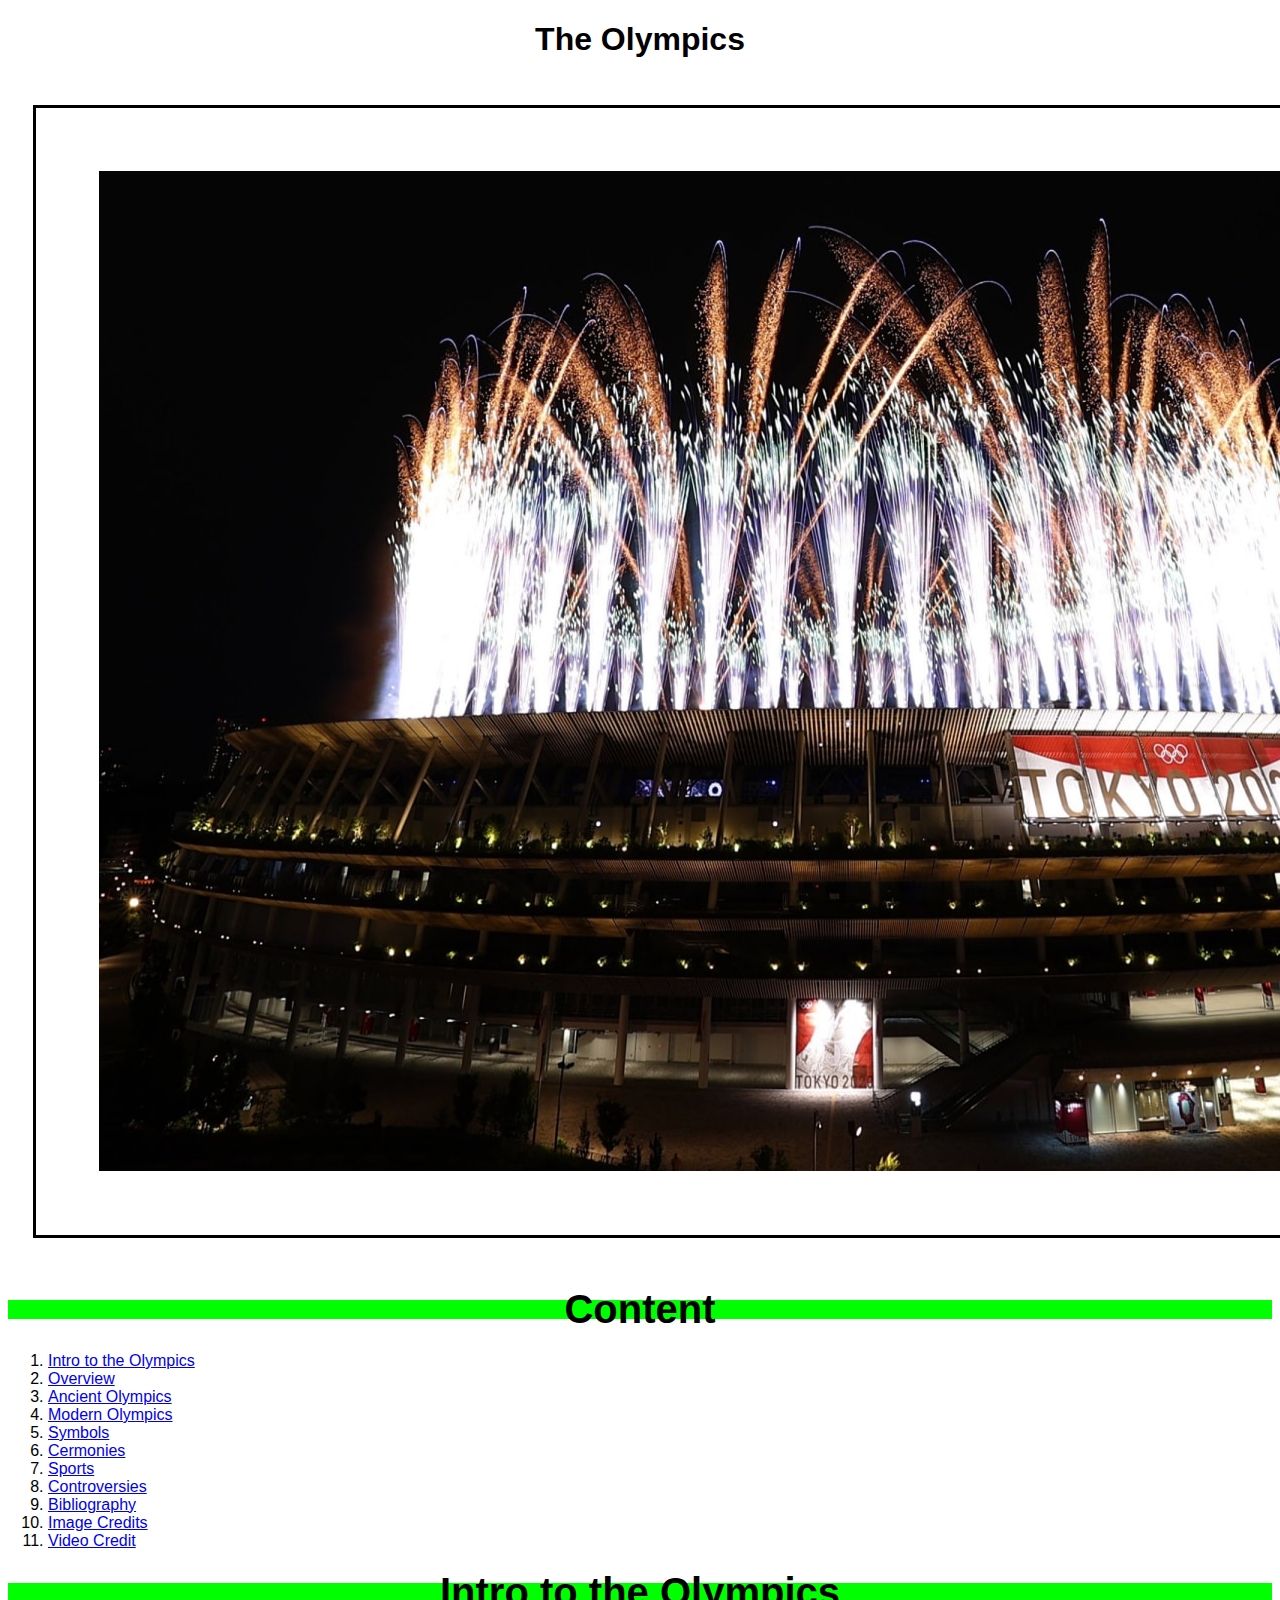
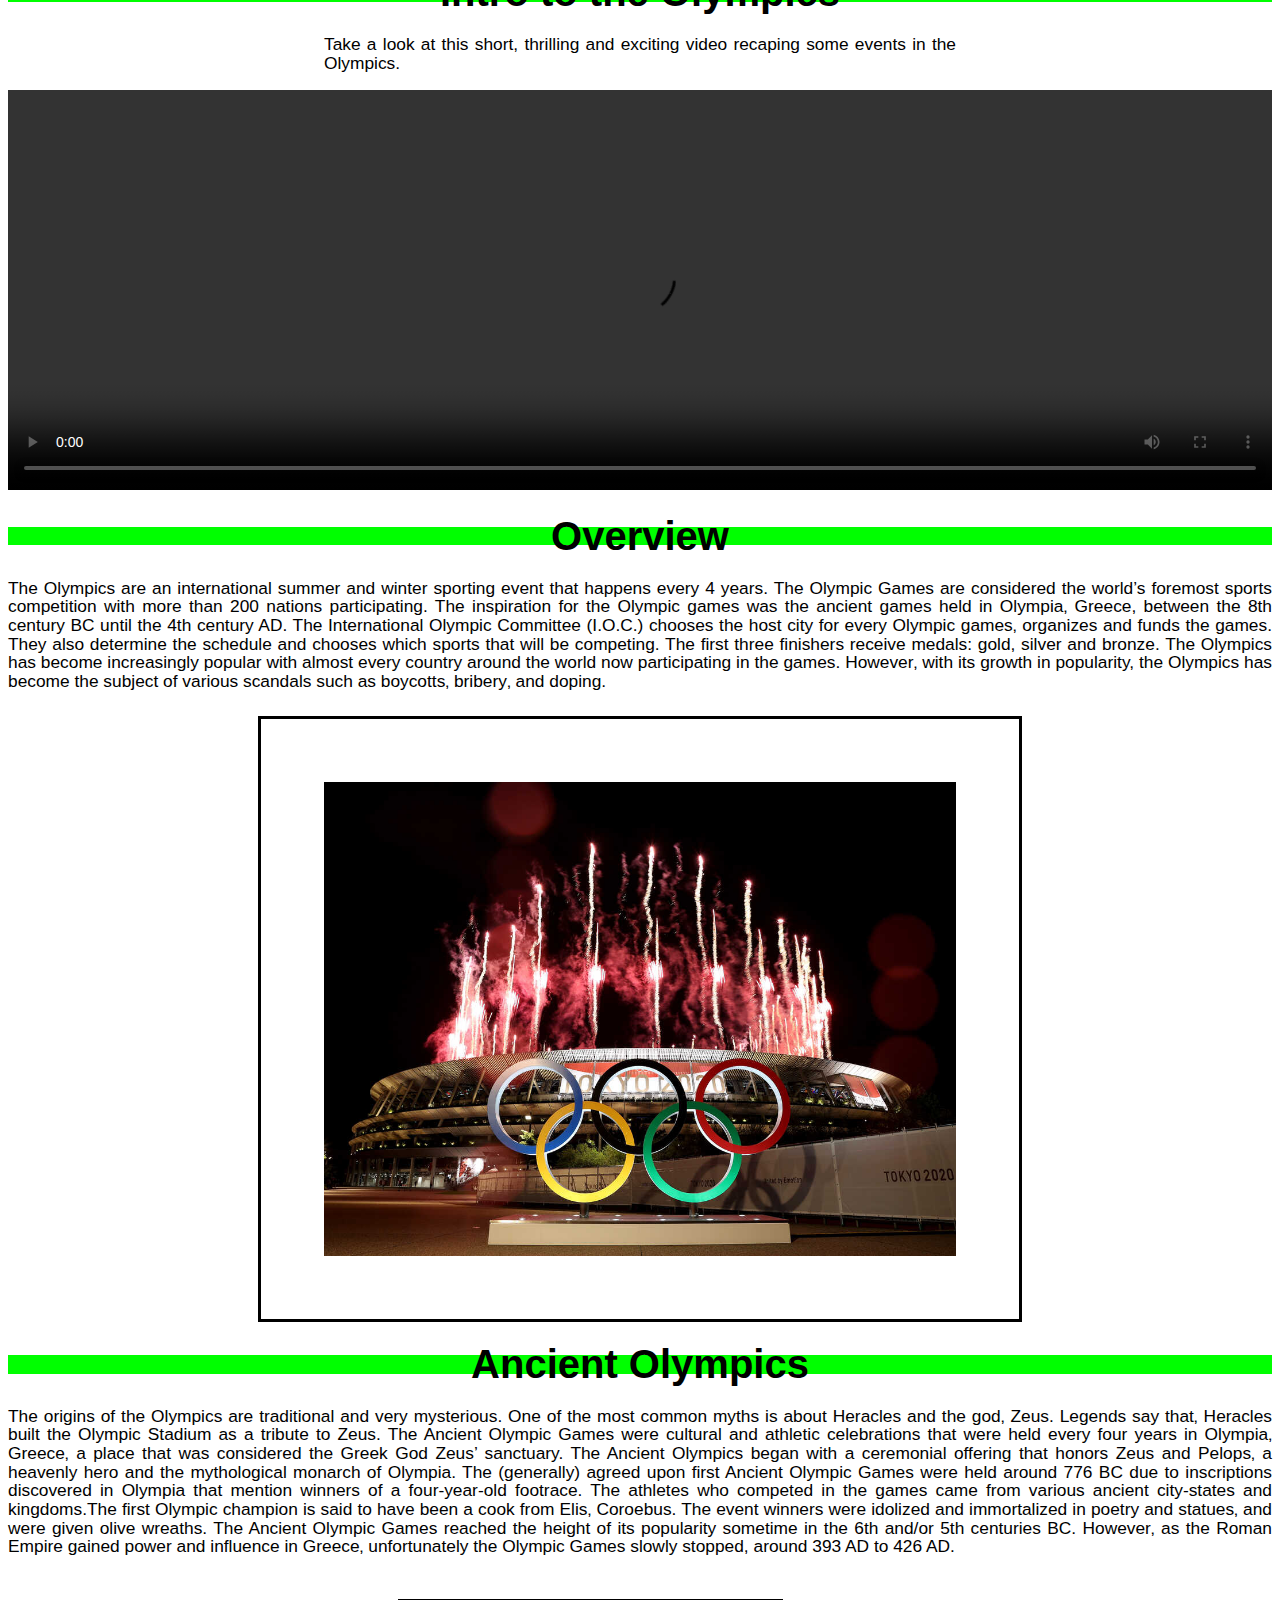
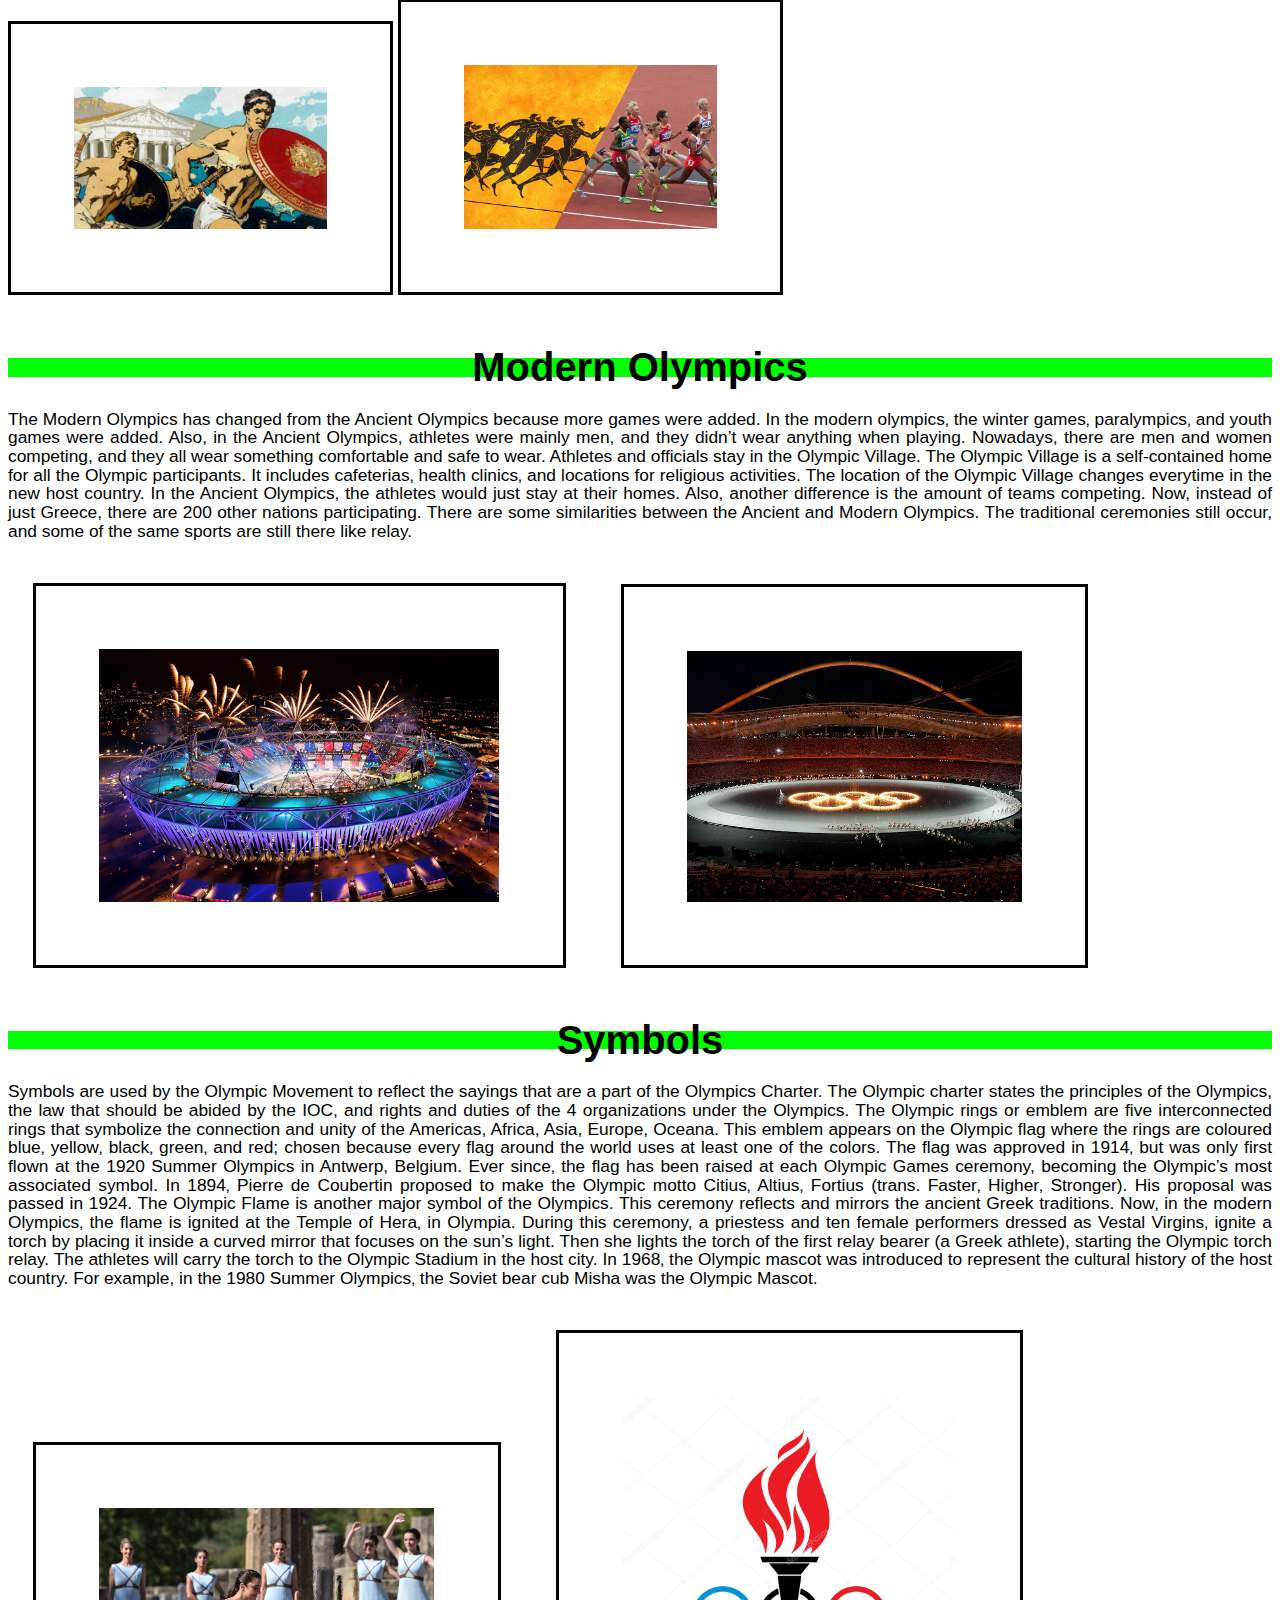
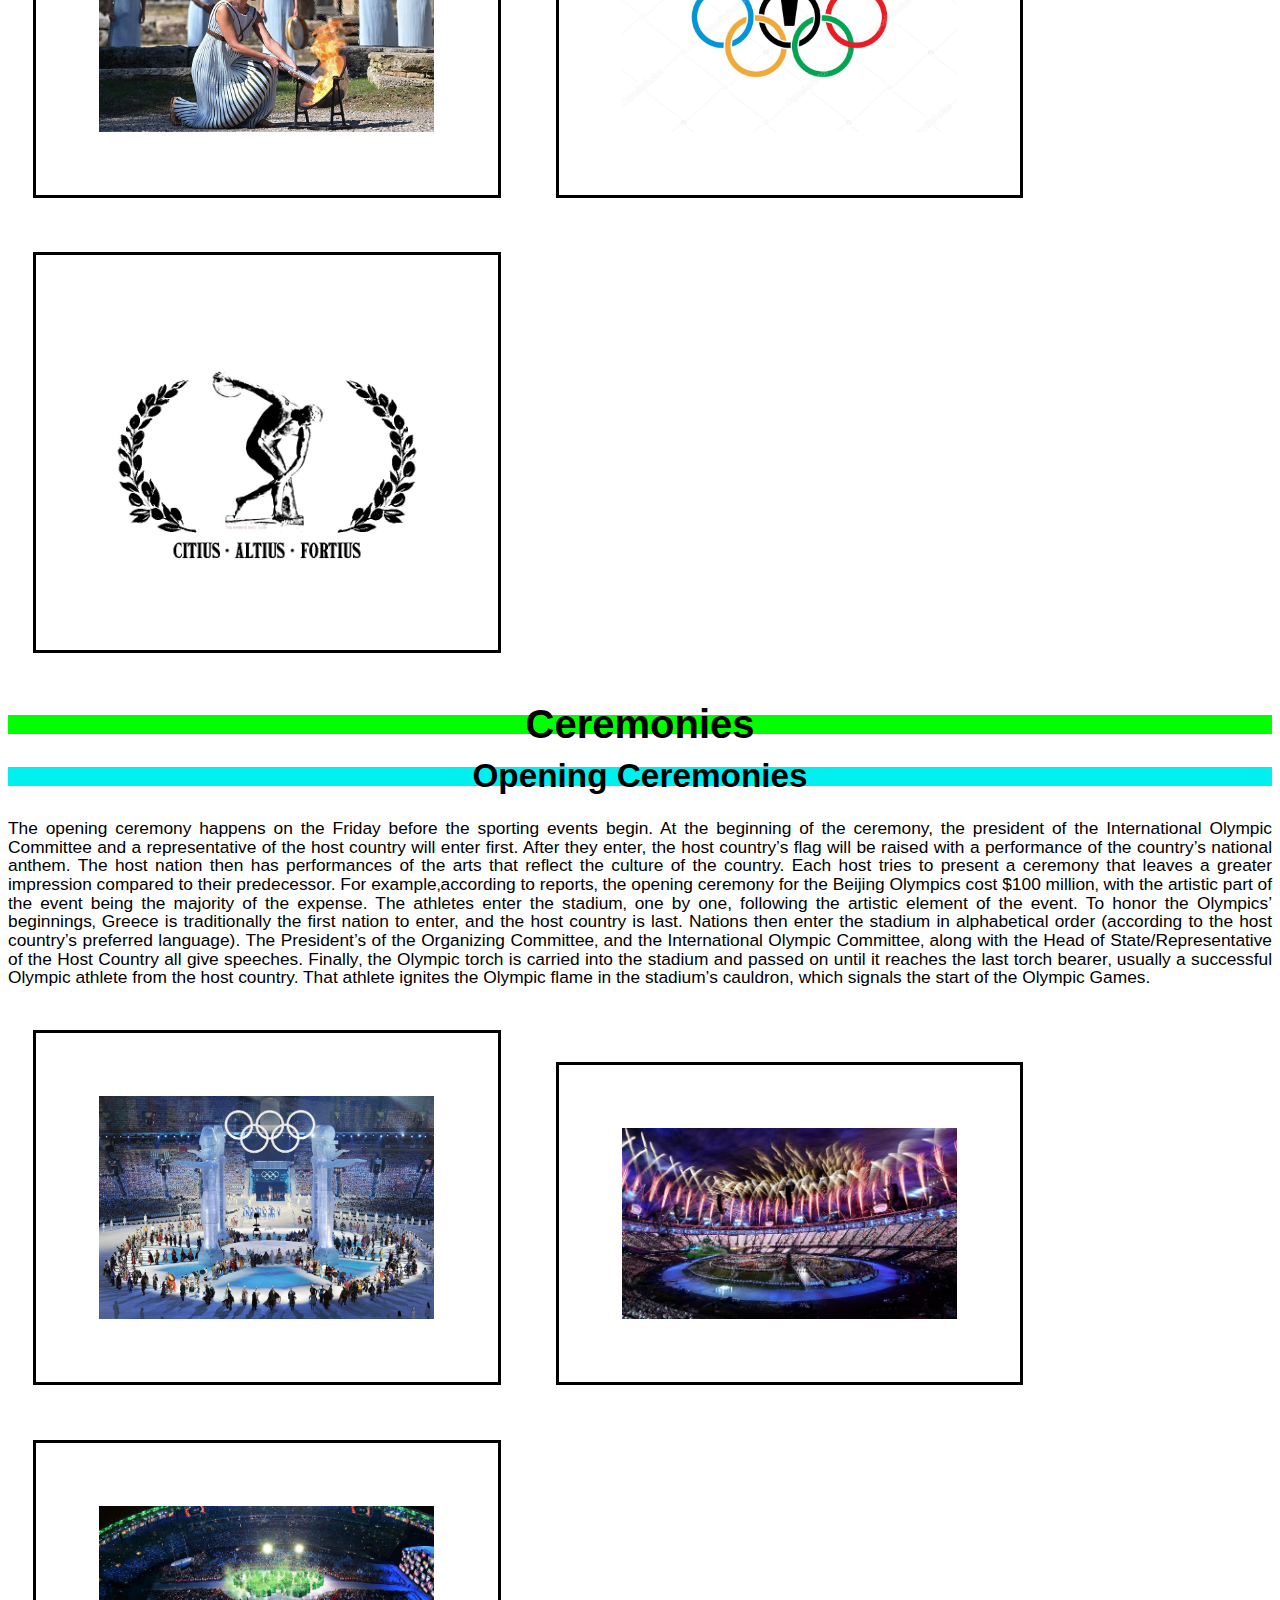
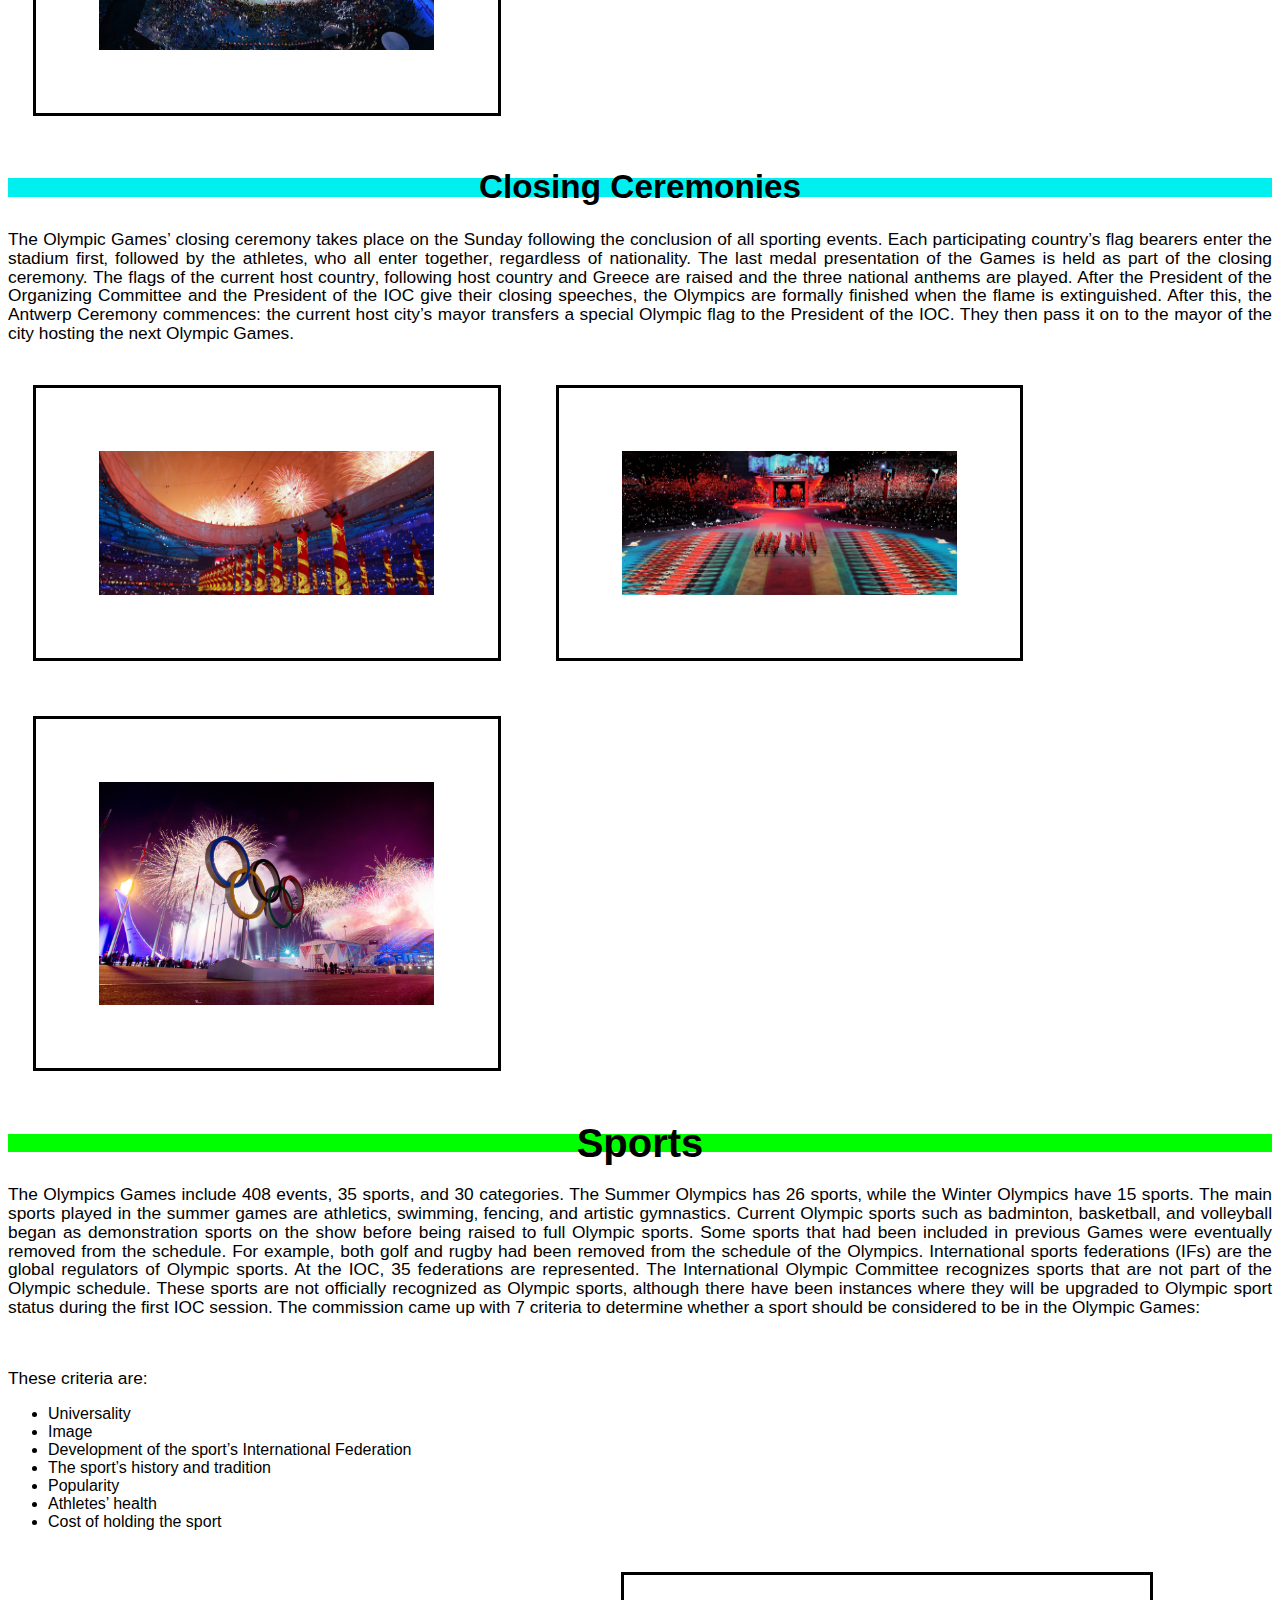
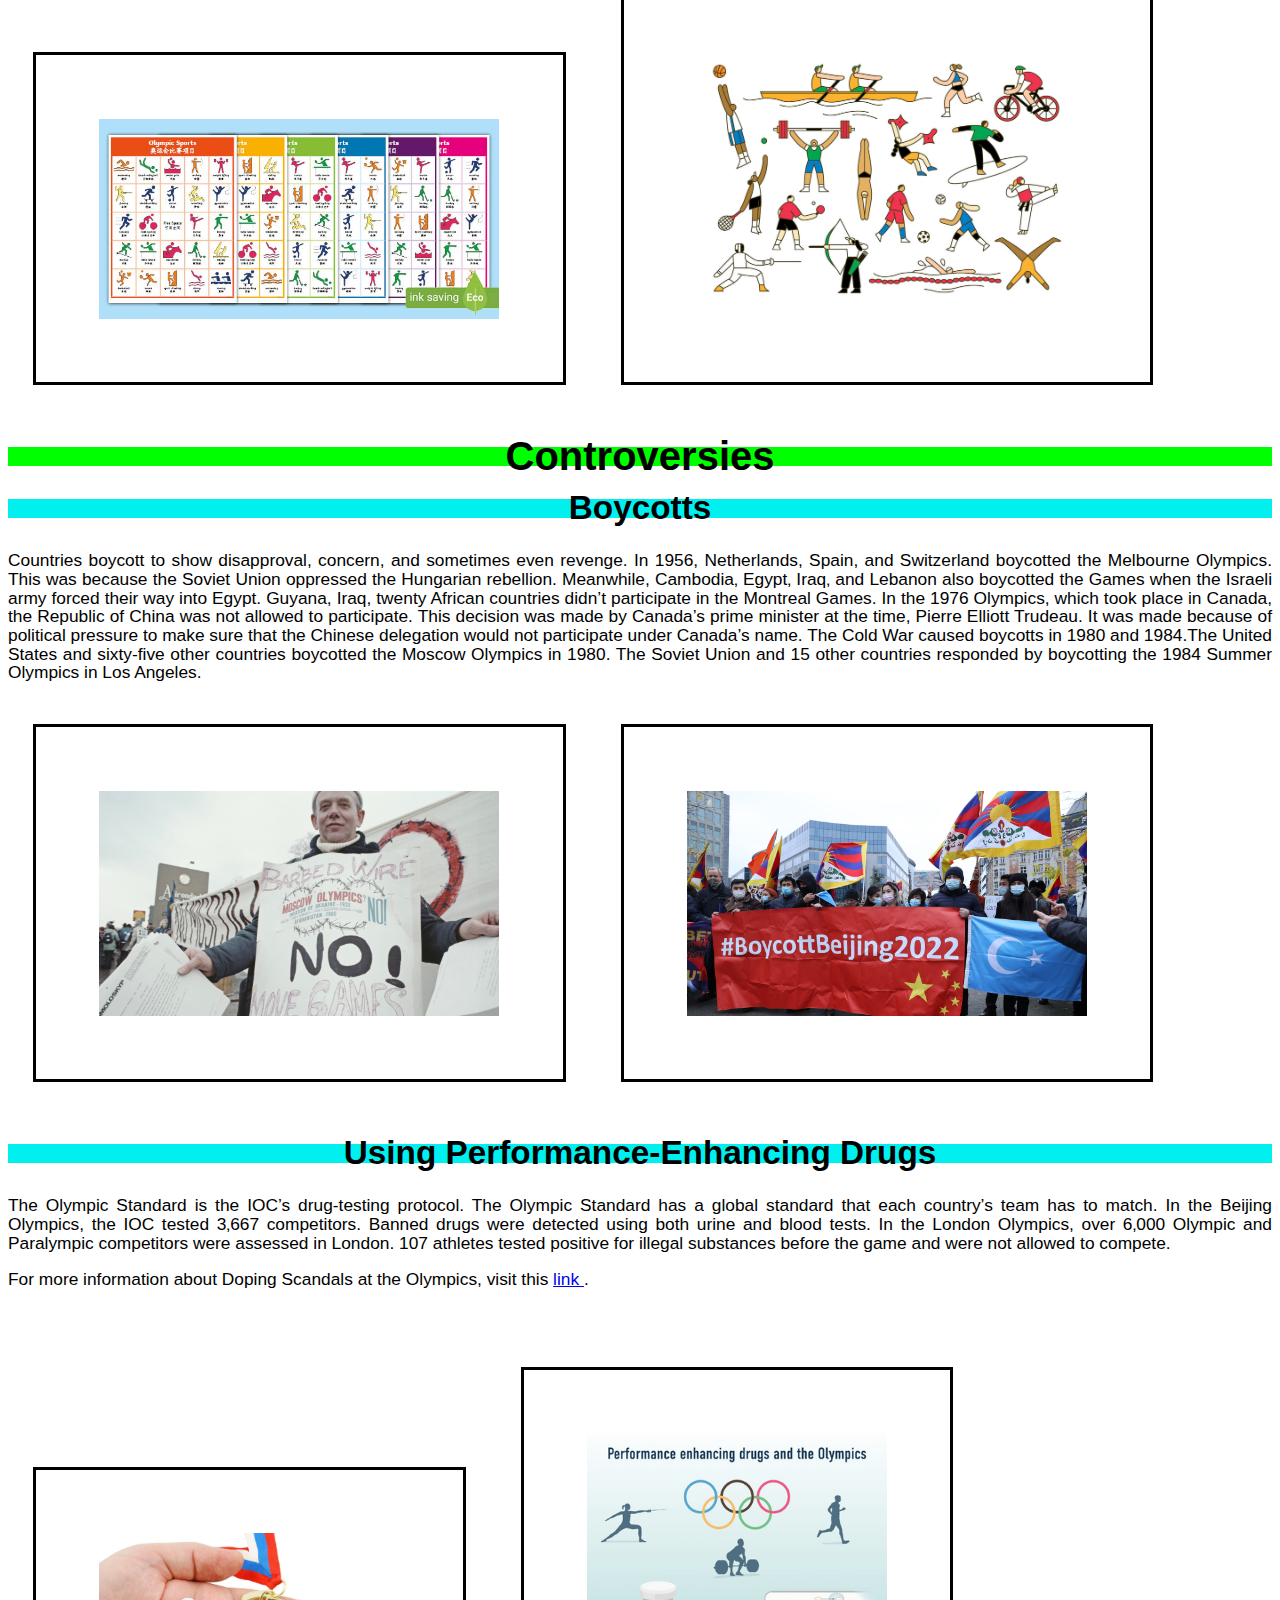
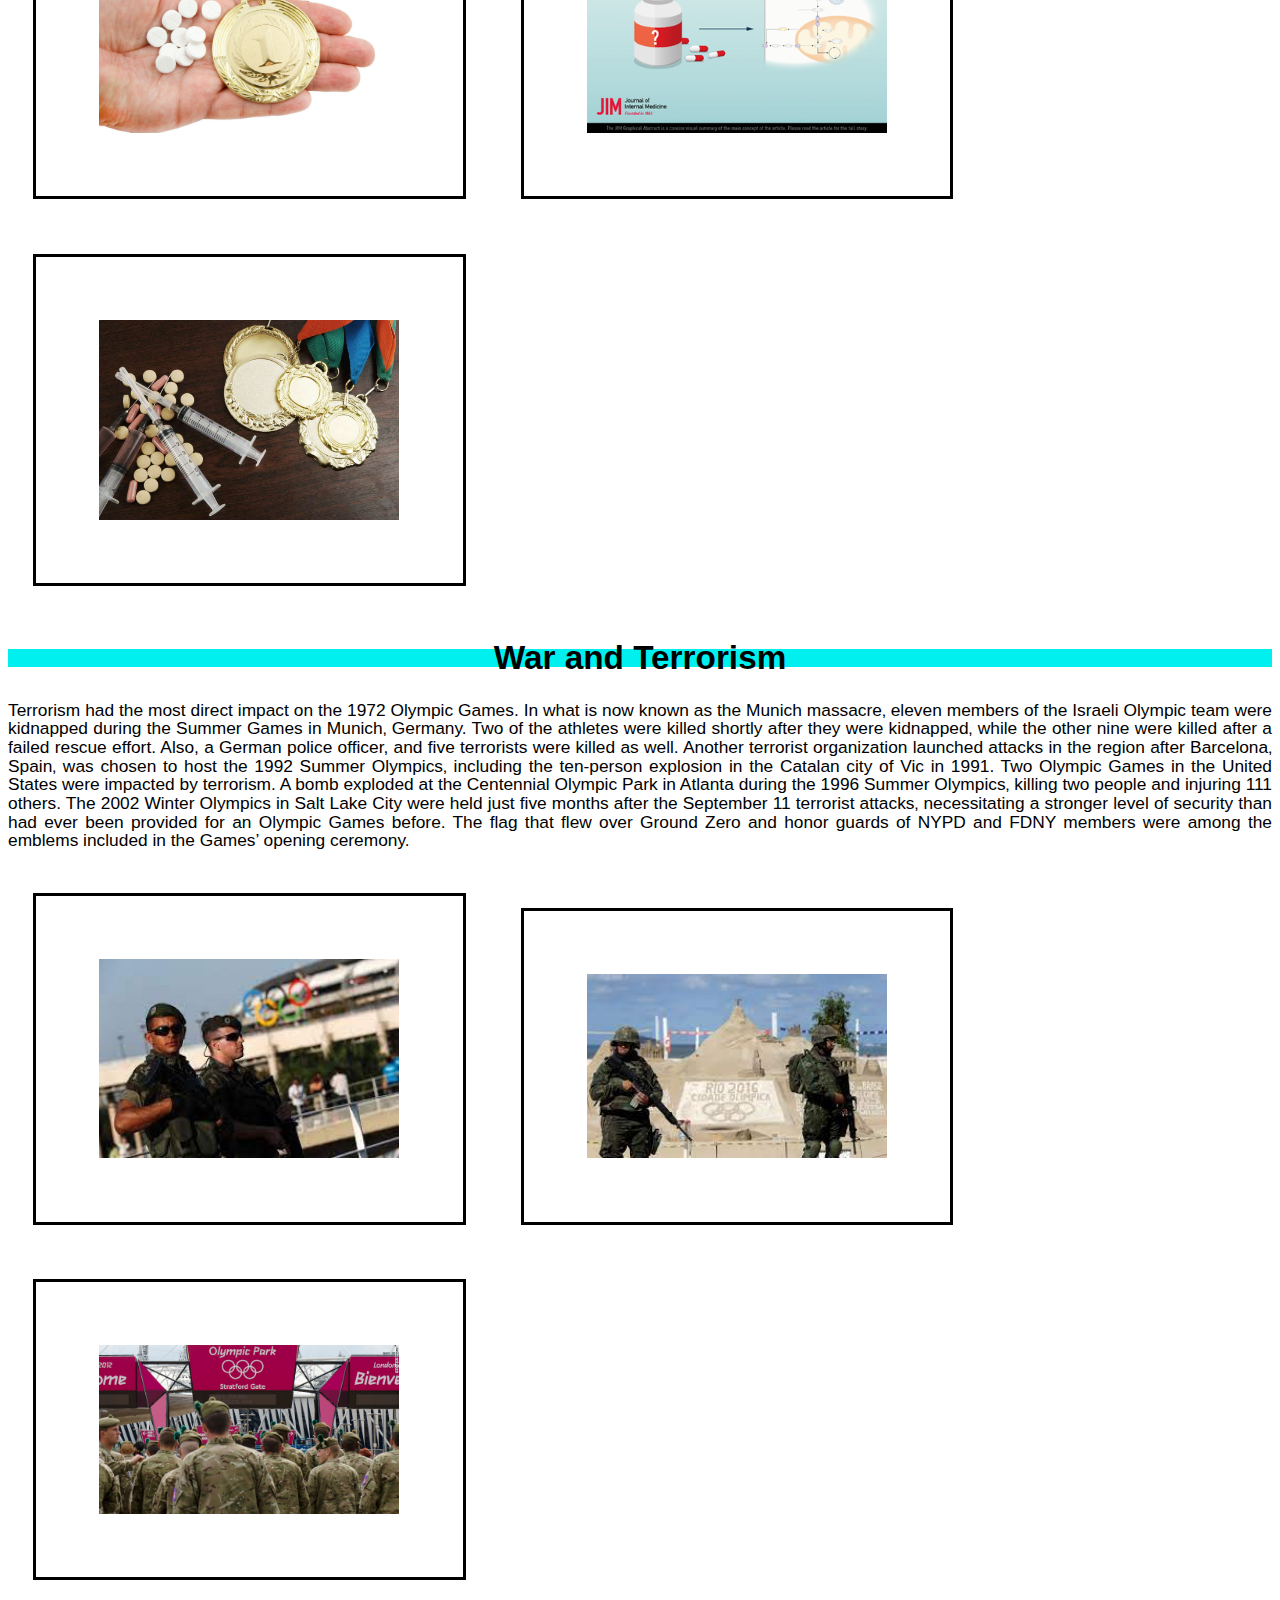
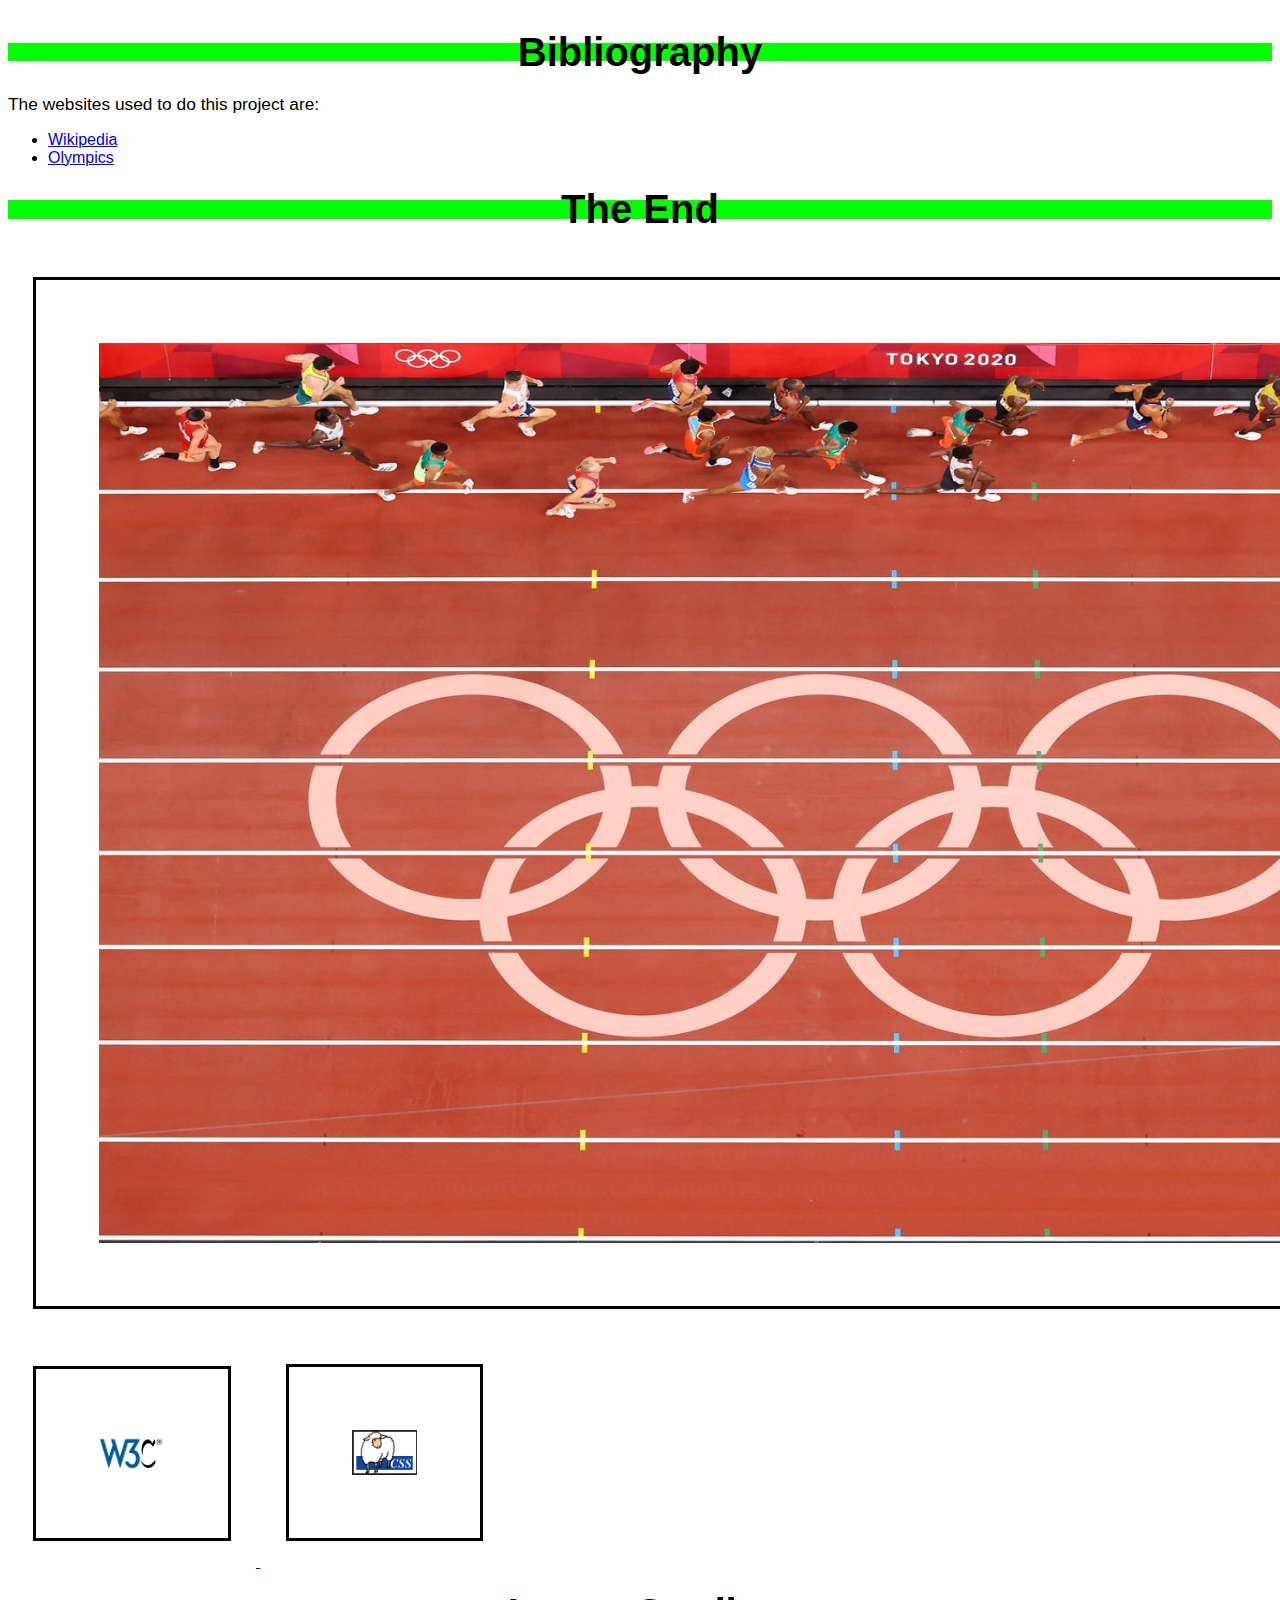
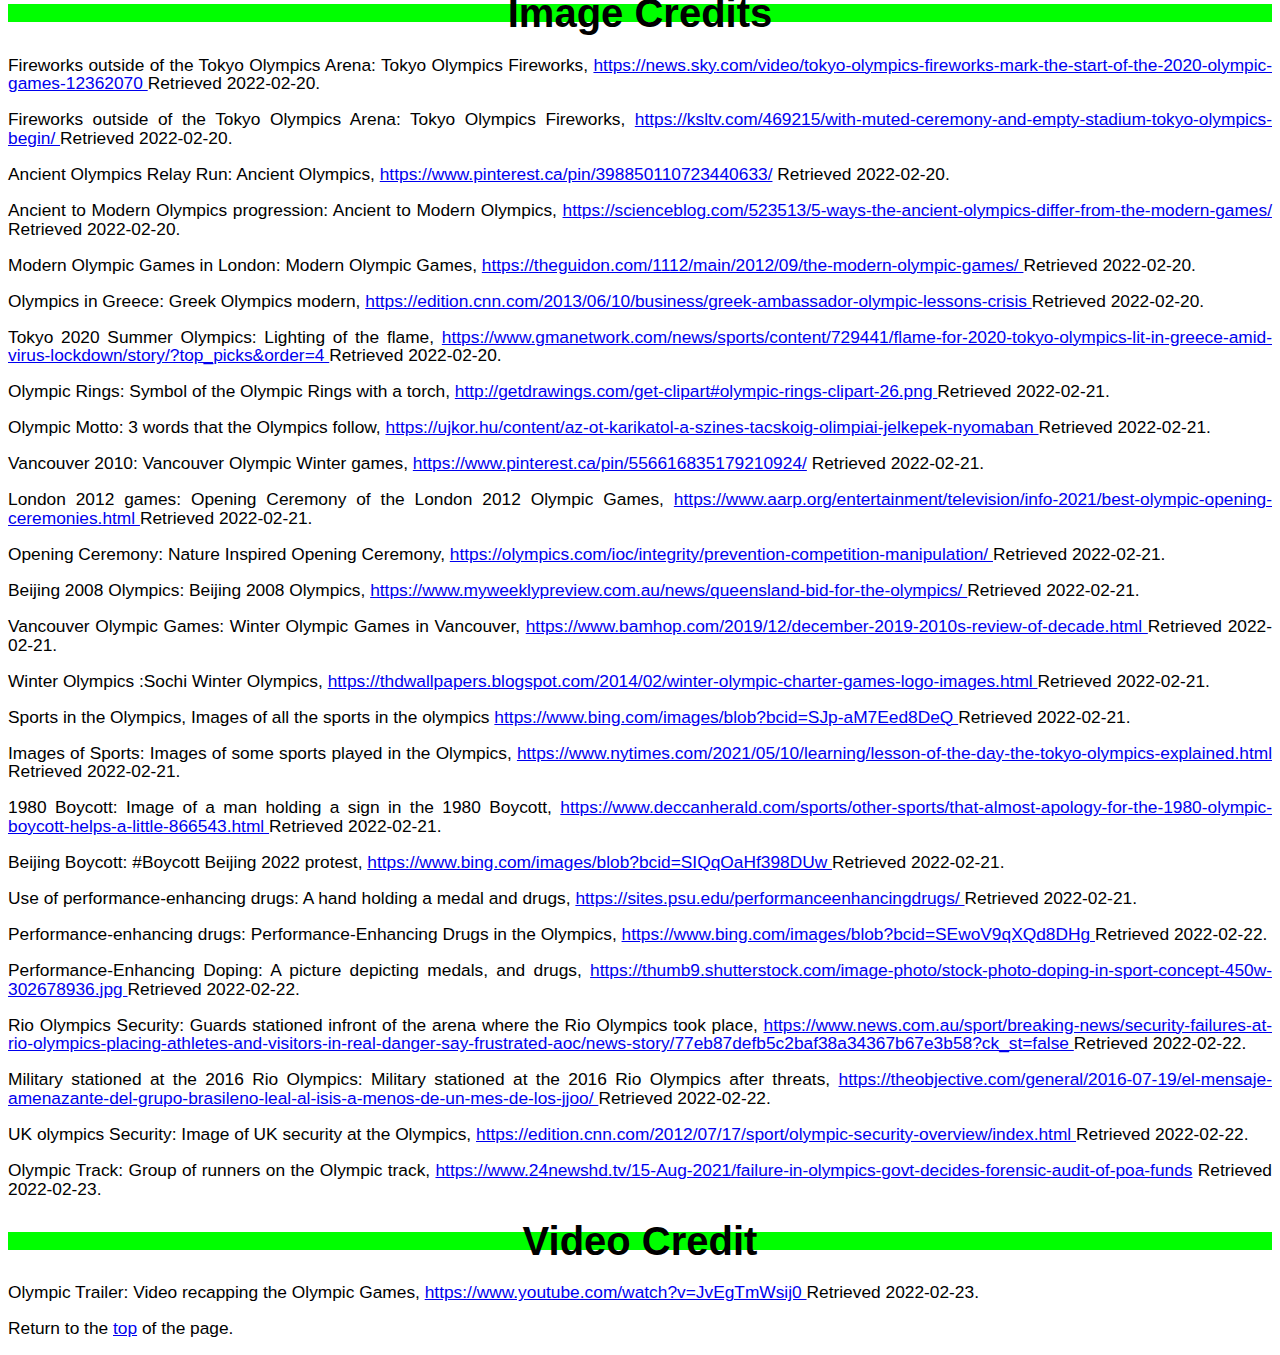
==== commit 33b71bb7: "Add files via upload" ====
--- a/index.html
+++ b/index.html
@@ -30,7 +30,8 @@
 			<li>  <a href = "#Sports"> Sports  </a> </li>
 			<li>  <a href = "#Controversies" > Controversies  </a> </li>
 			<li>  <a href = "#Bibliography" > Bibliography</a> </li>
-			<li>  <a href = "Credits" > Credits </a> </li> 
+			<li>  <a href = "#ImageCredit" > Image Credits </a> </li> 
+			<li>  <a href = "#VideoCredit" > Video Credit </a> </li>
 	</ol>	
 	<h2 id = "Video" > Intro to the Olympics </h2> 
 	<p class = "center" >  Take a look at this short, thrilling and exciting video recaping some events in the Olympics. </p>
@@ -196,7 +197,7 @@
 	<a href="https://validator.w3.org/nu/?doc=https%3A%2F%2Foviyagajananan.github.io%2Fhome%2F"> <img src="w3c.png" width="65" alt="HTML5 Validator"> </a>
 	<a href = "http://jigsaw.w3.org/css-validator/validator?uri=https%3A%2F%2Foviyagajananan.github.io%2Fhome%2F&profile=css3svg&usermedium=all&warning=1&vextwarning=&lang=en"> <img src= "css.png" width="65" alt="CSS Validator"> </a>
 
-	<h2 id = "Credits" > Image Credits </h2>
+	<h2 id = "ImageCredit" > Image Credits </h2>
 	<p> Fireworks outside of the Tokyo Olympics Arena: Tokyo Olympics Fireworks, <a href = "https://news.sky.com/video/tokyo-olympics-fireworks-mark-the-start-of-the-2020-olympic-games-12362070">
 	https://news.sky.com/video/tokyo-olympics-fireworks-mark-the-start-of-the-2020-olympic-games-12362070 </a>  Retrieved 2022-02-20. </p>
 	
@@ -288,7 +289,7 @@
 	<p> Olympic Track: Group of runners on the Olympic track, <a href = "https://www.24newshd.tv/15-Aug-2021/failure-in-olympics-govt-decides-forensic-audit-of-poa-funds">
 	https://www.24newshd.tv/15-Aug-2021/failure-in-olympics-govt-decides-forensic-audit-of-poa-funds</a>  Retrieved 2022-02-23. </p>
 	
-	<h2> Video Credit </h2>
+	<h2 id = "VideoCredit" > Video Credit </h2>
 	<p> Olympic Trailer: Video recapping the Olympic Games, <a href = "https://www.youtube.com/watch?v=JvEgTmWsij0">
 	https://www.youtube.com/watch?v=JvEgTmWsij0 </a>  Retrieved 2022-02-23. </p>
 	<p> Return to the <a href = "#Top">top</a> of the page.</p>
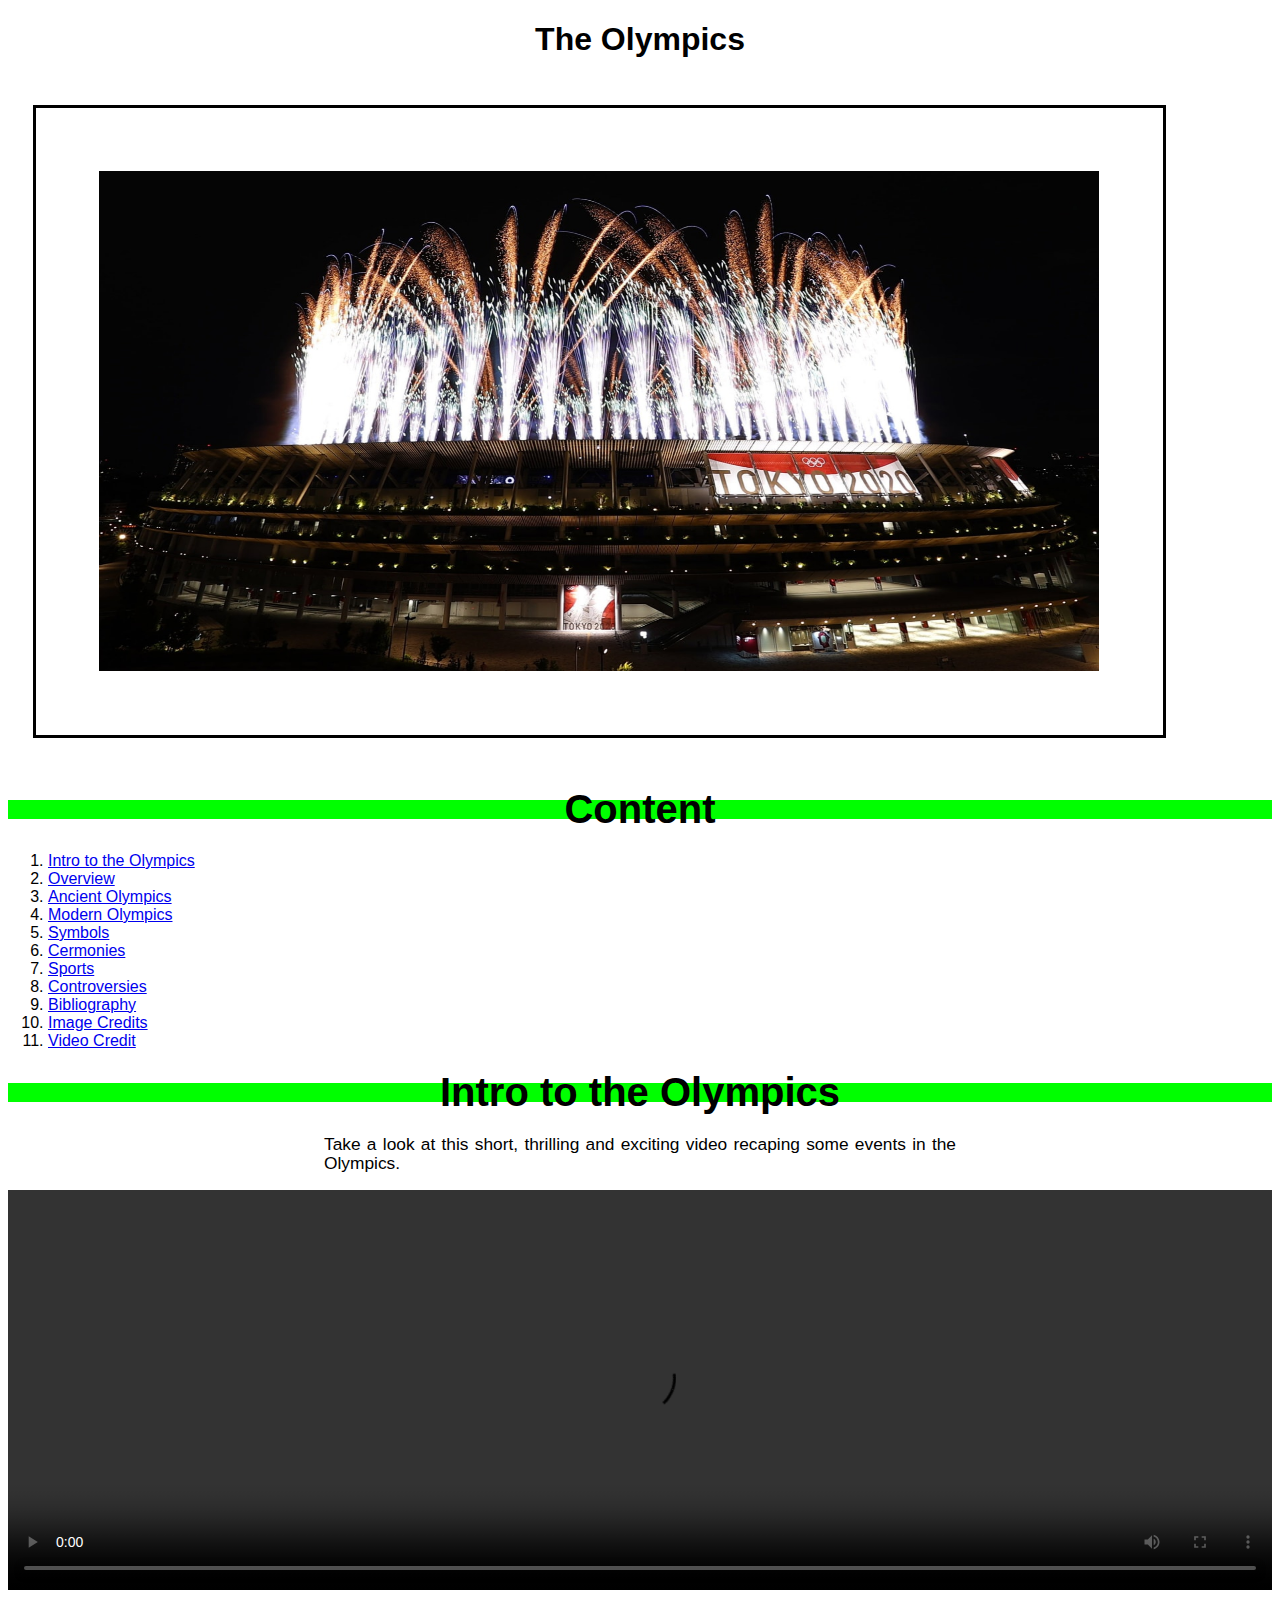
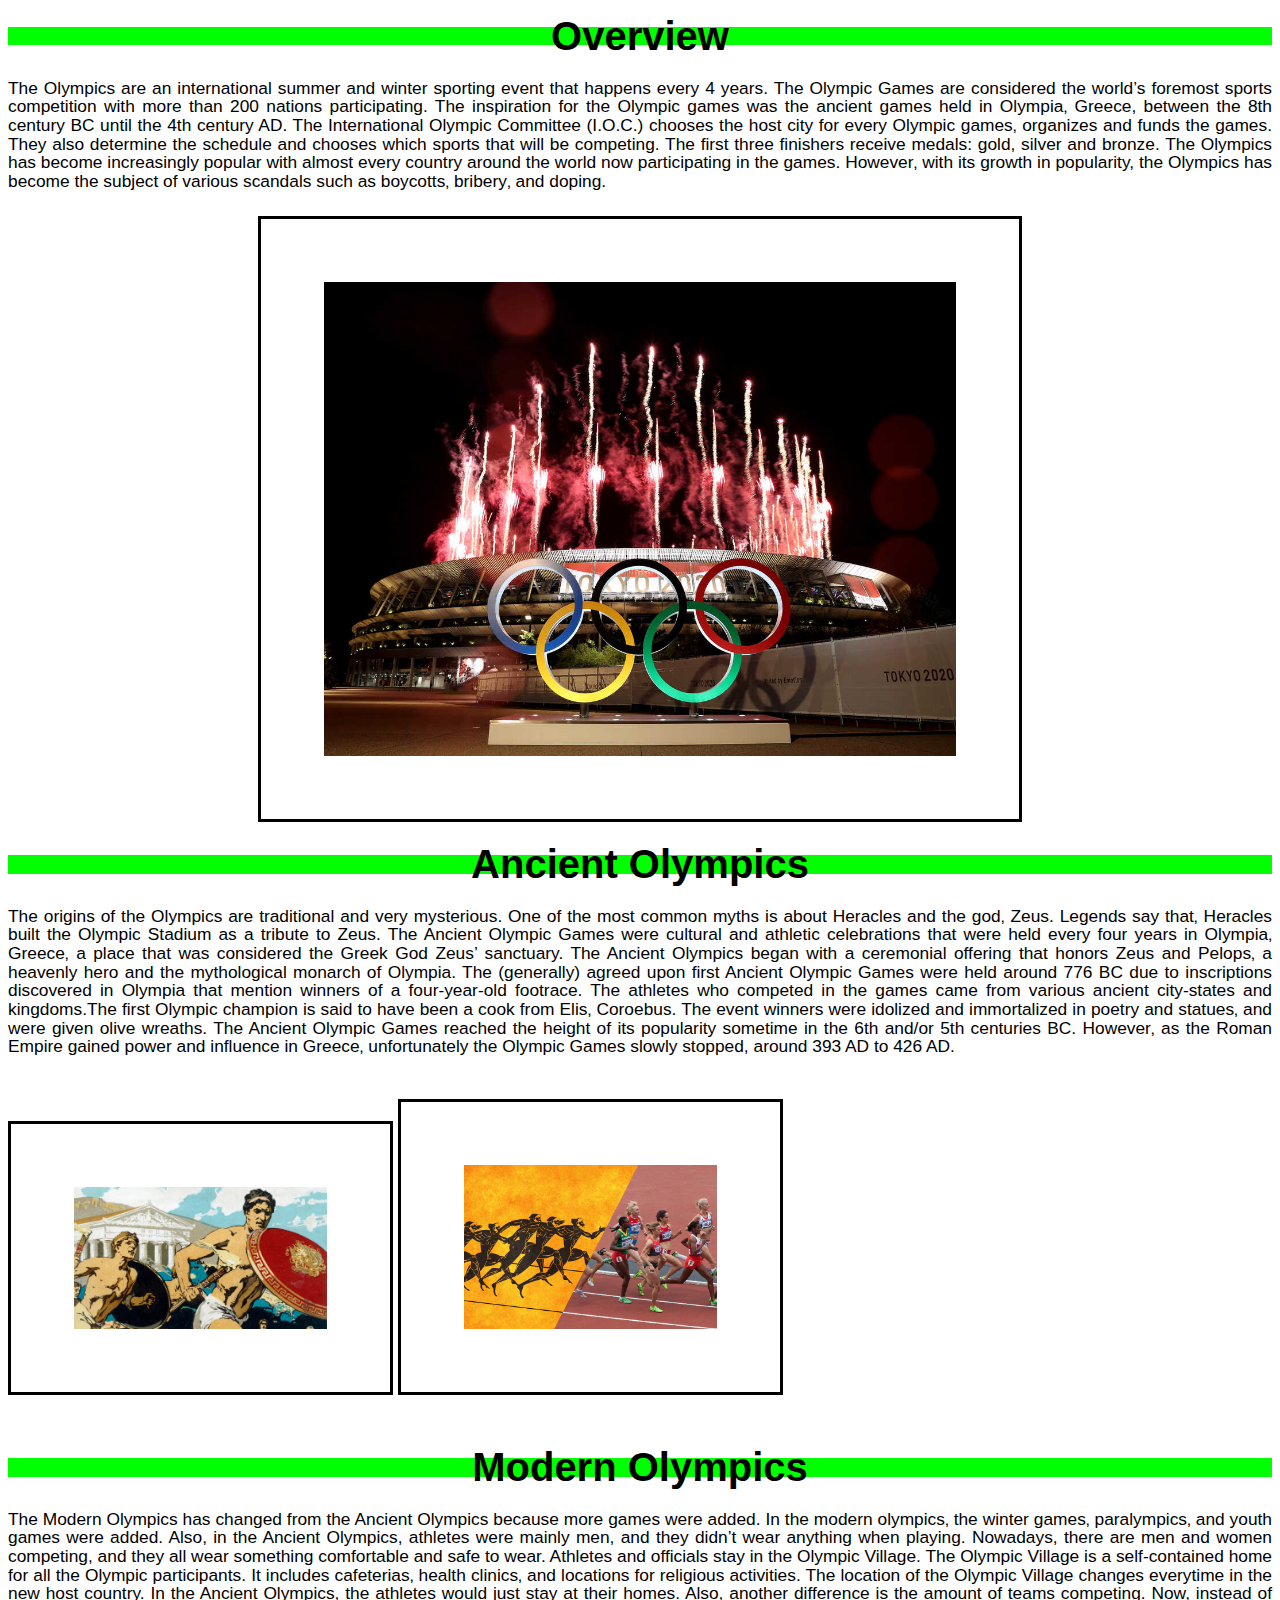
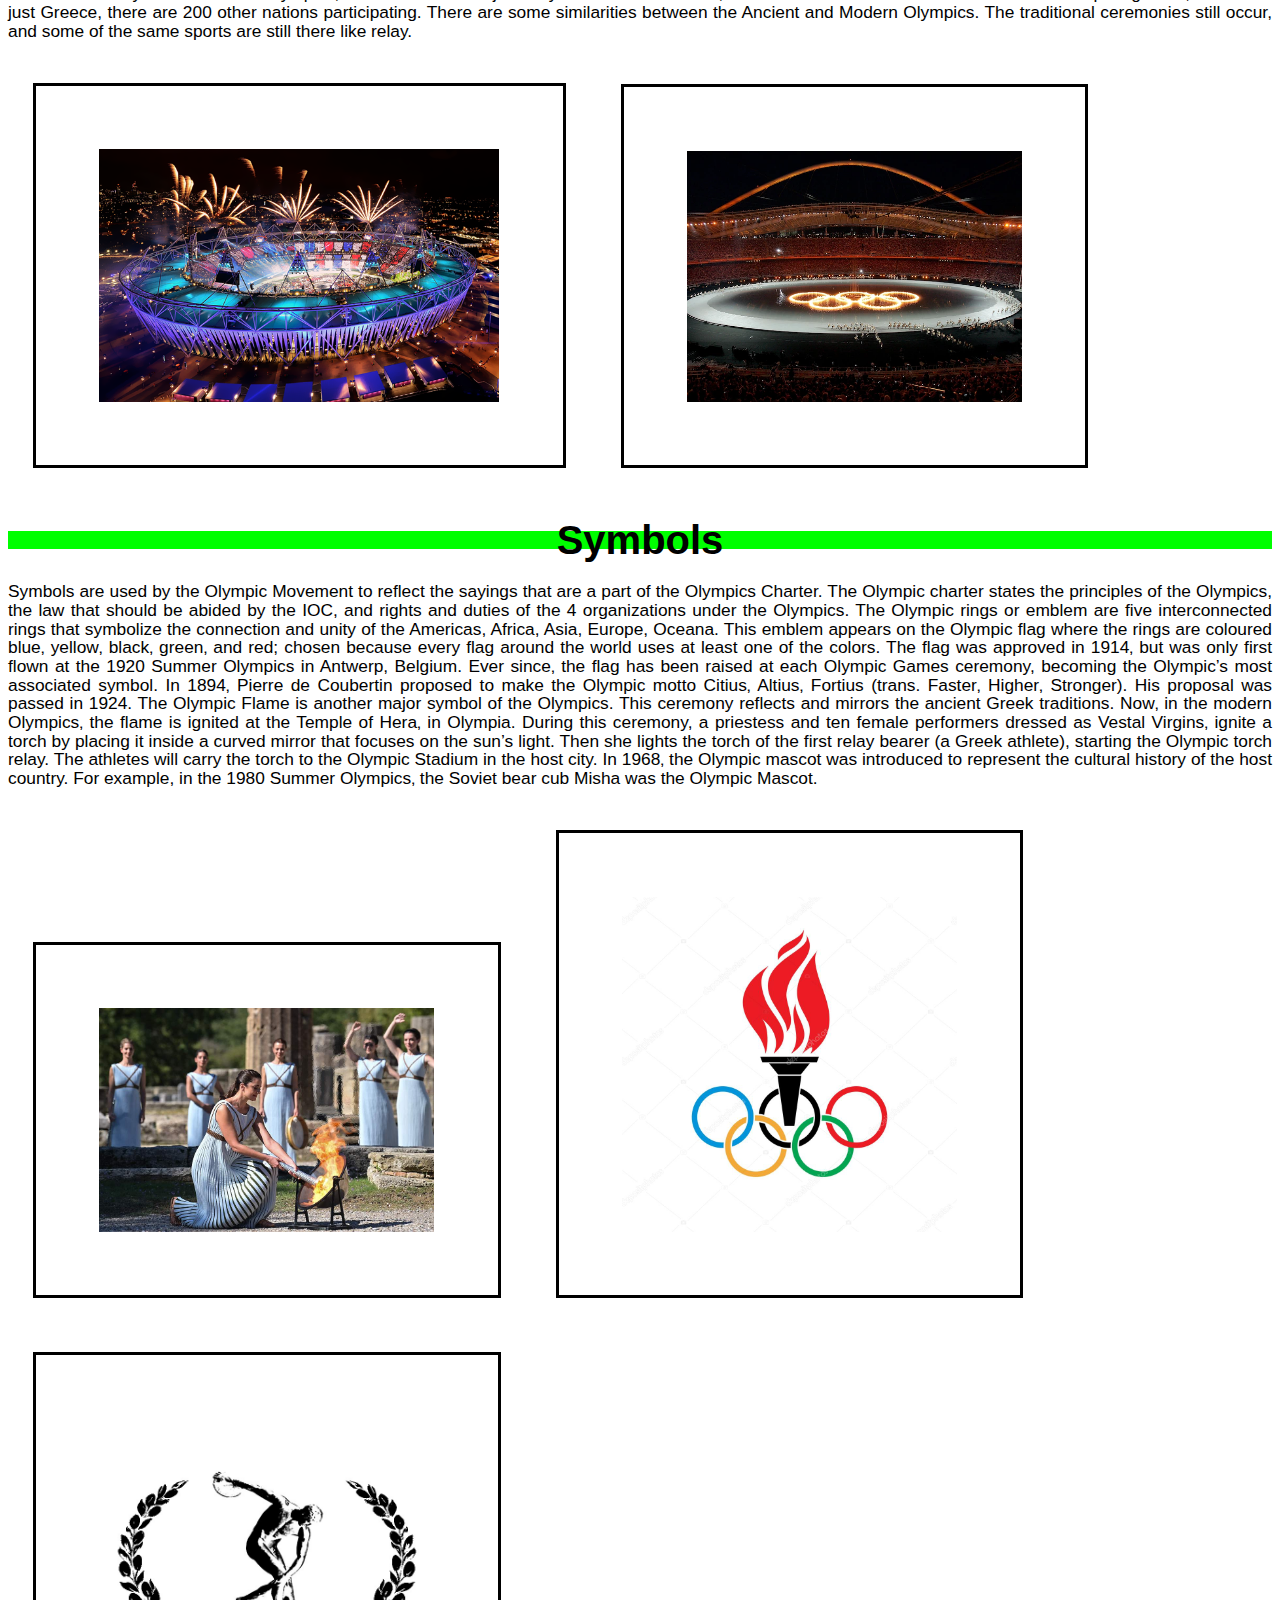
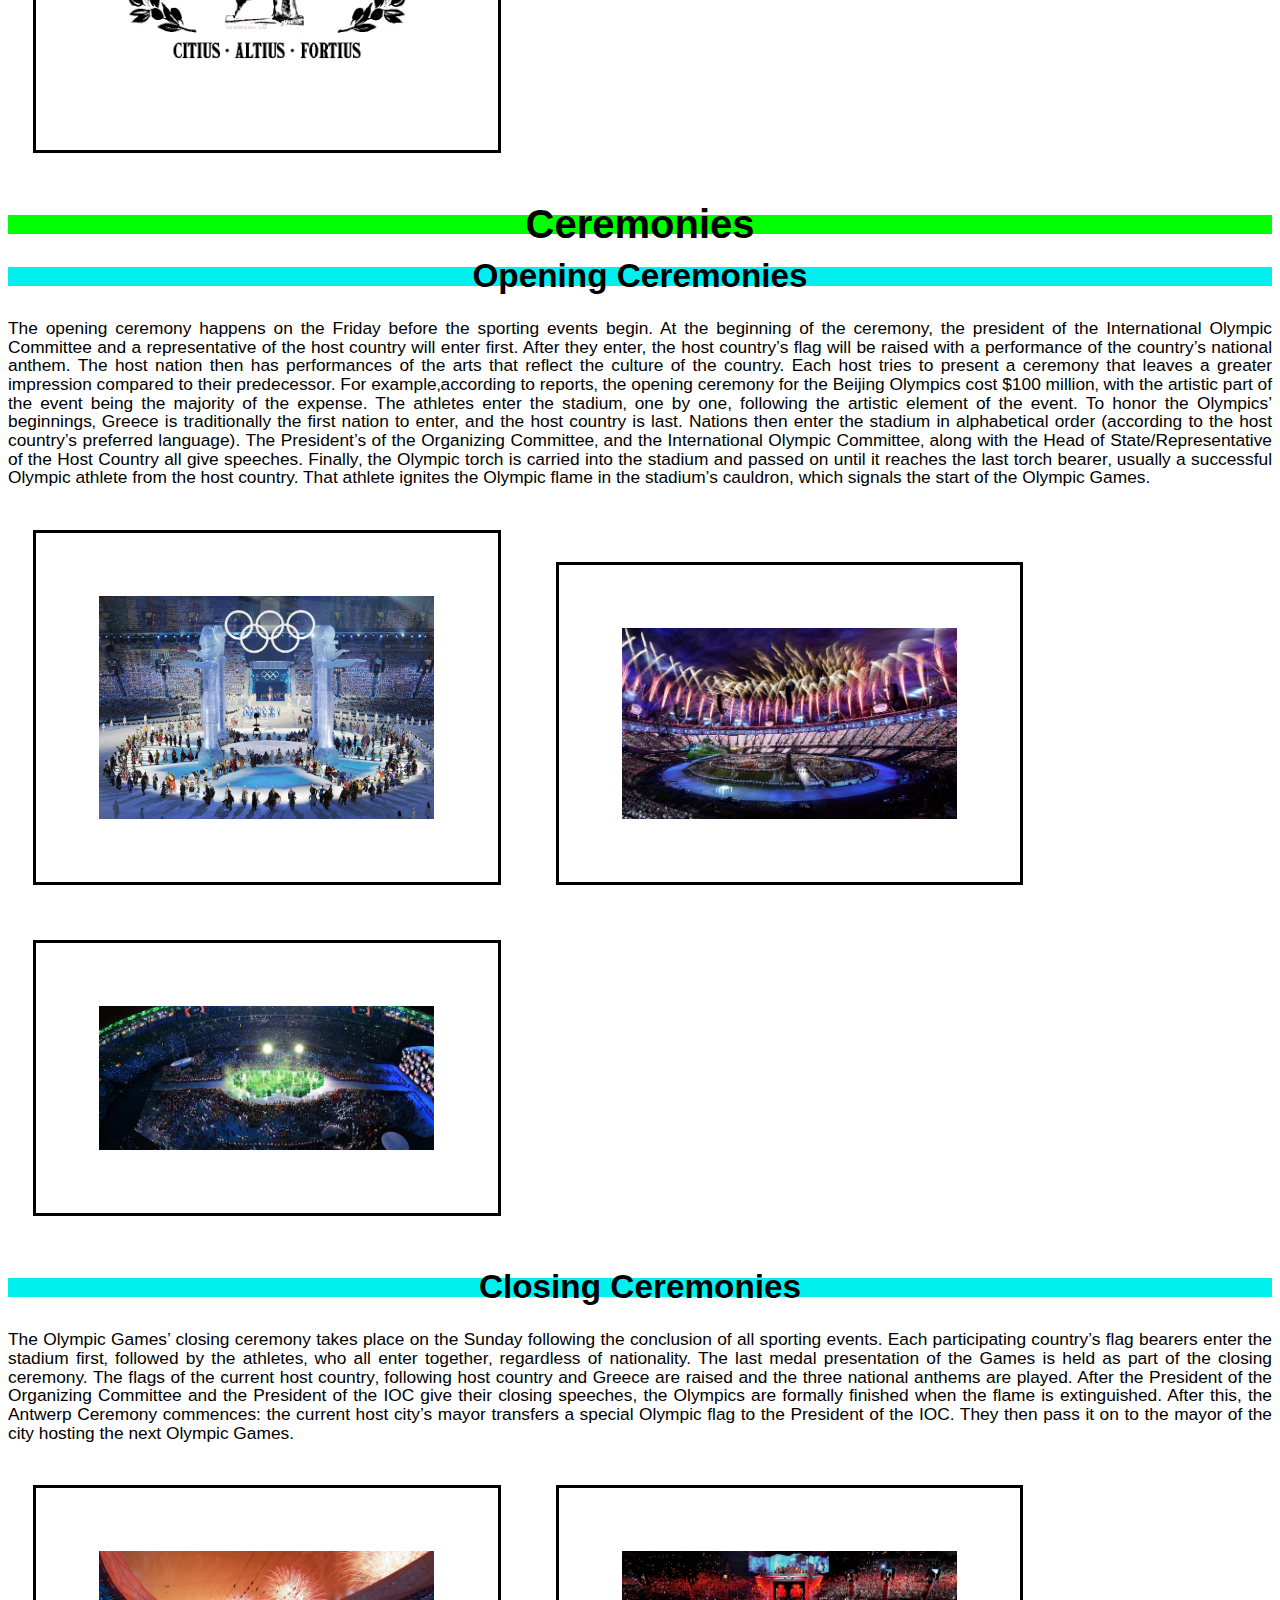
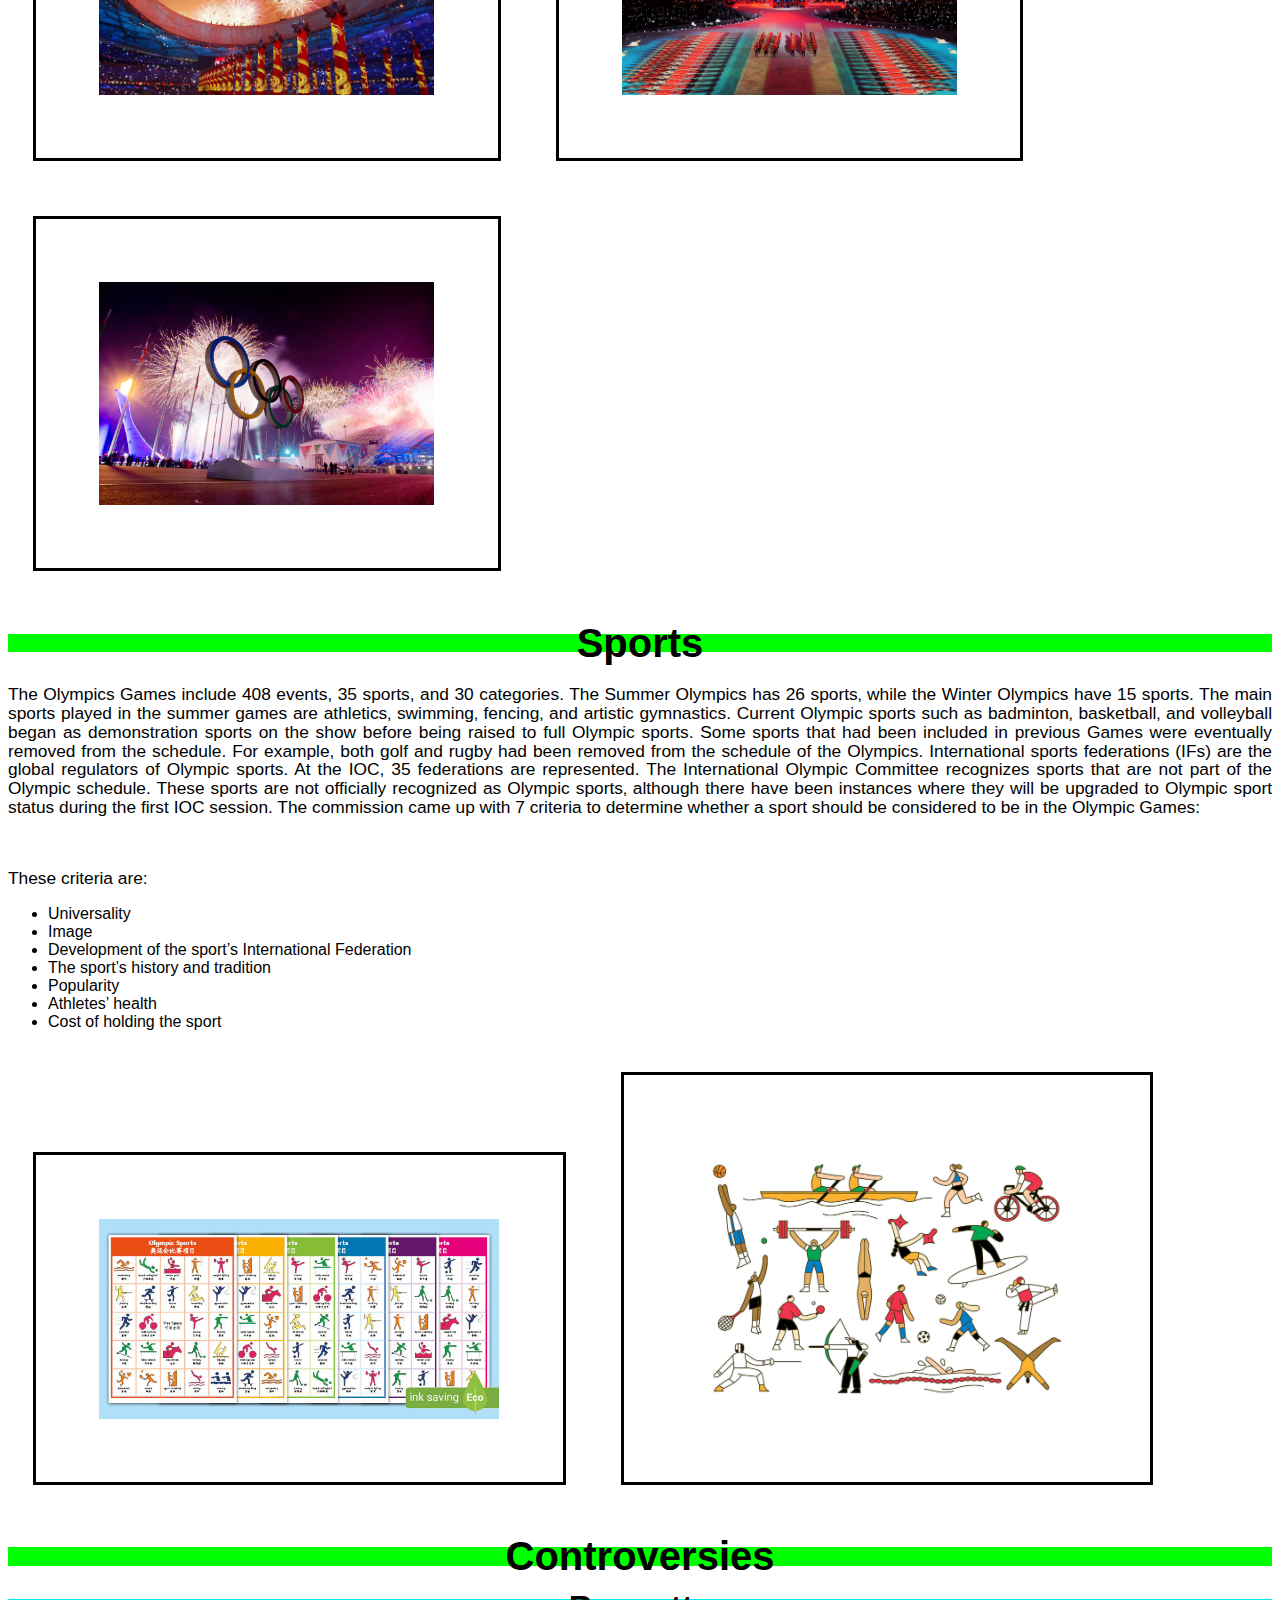
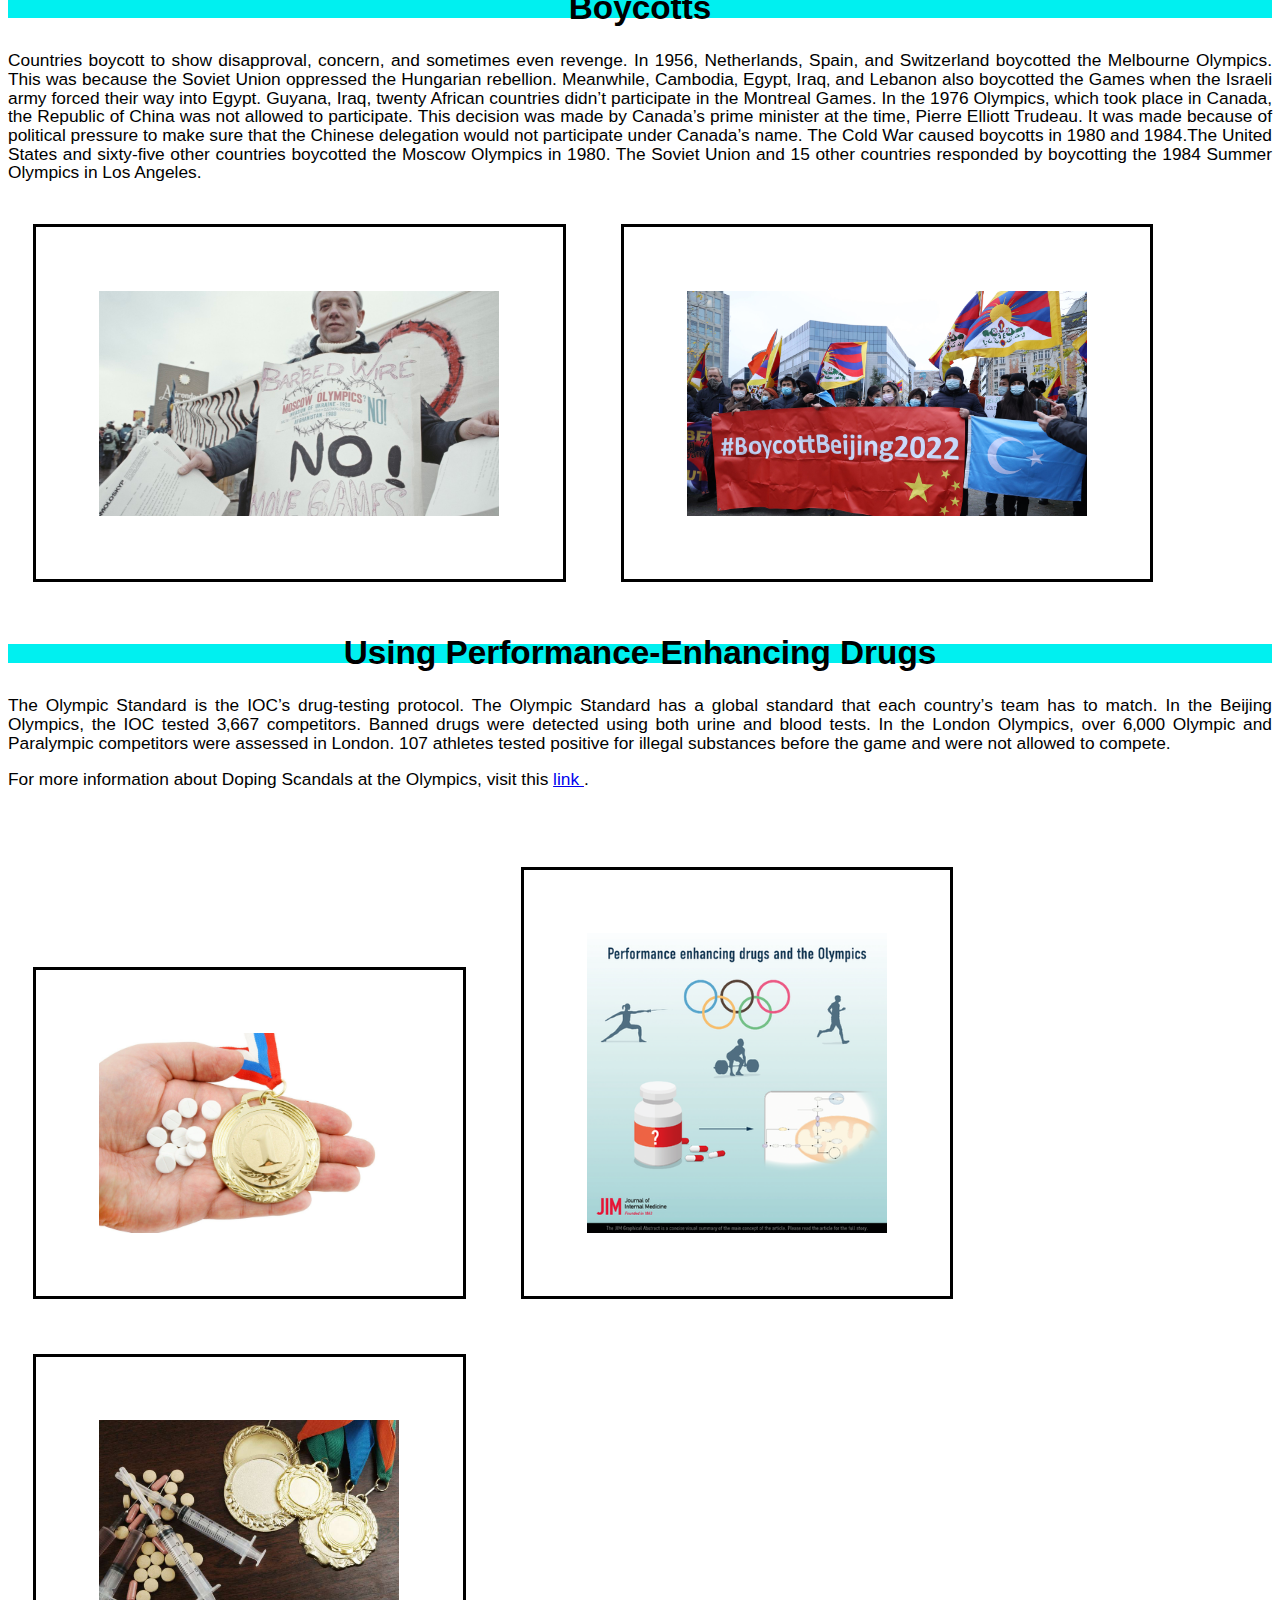
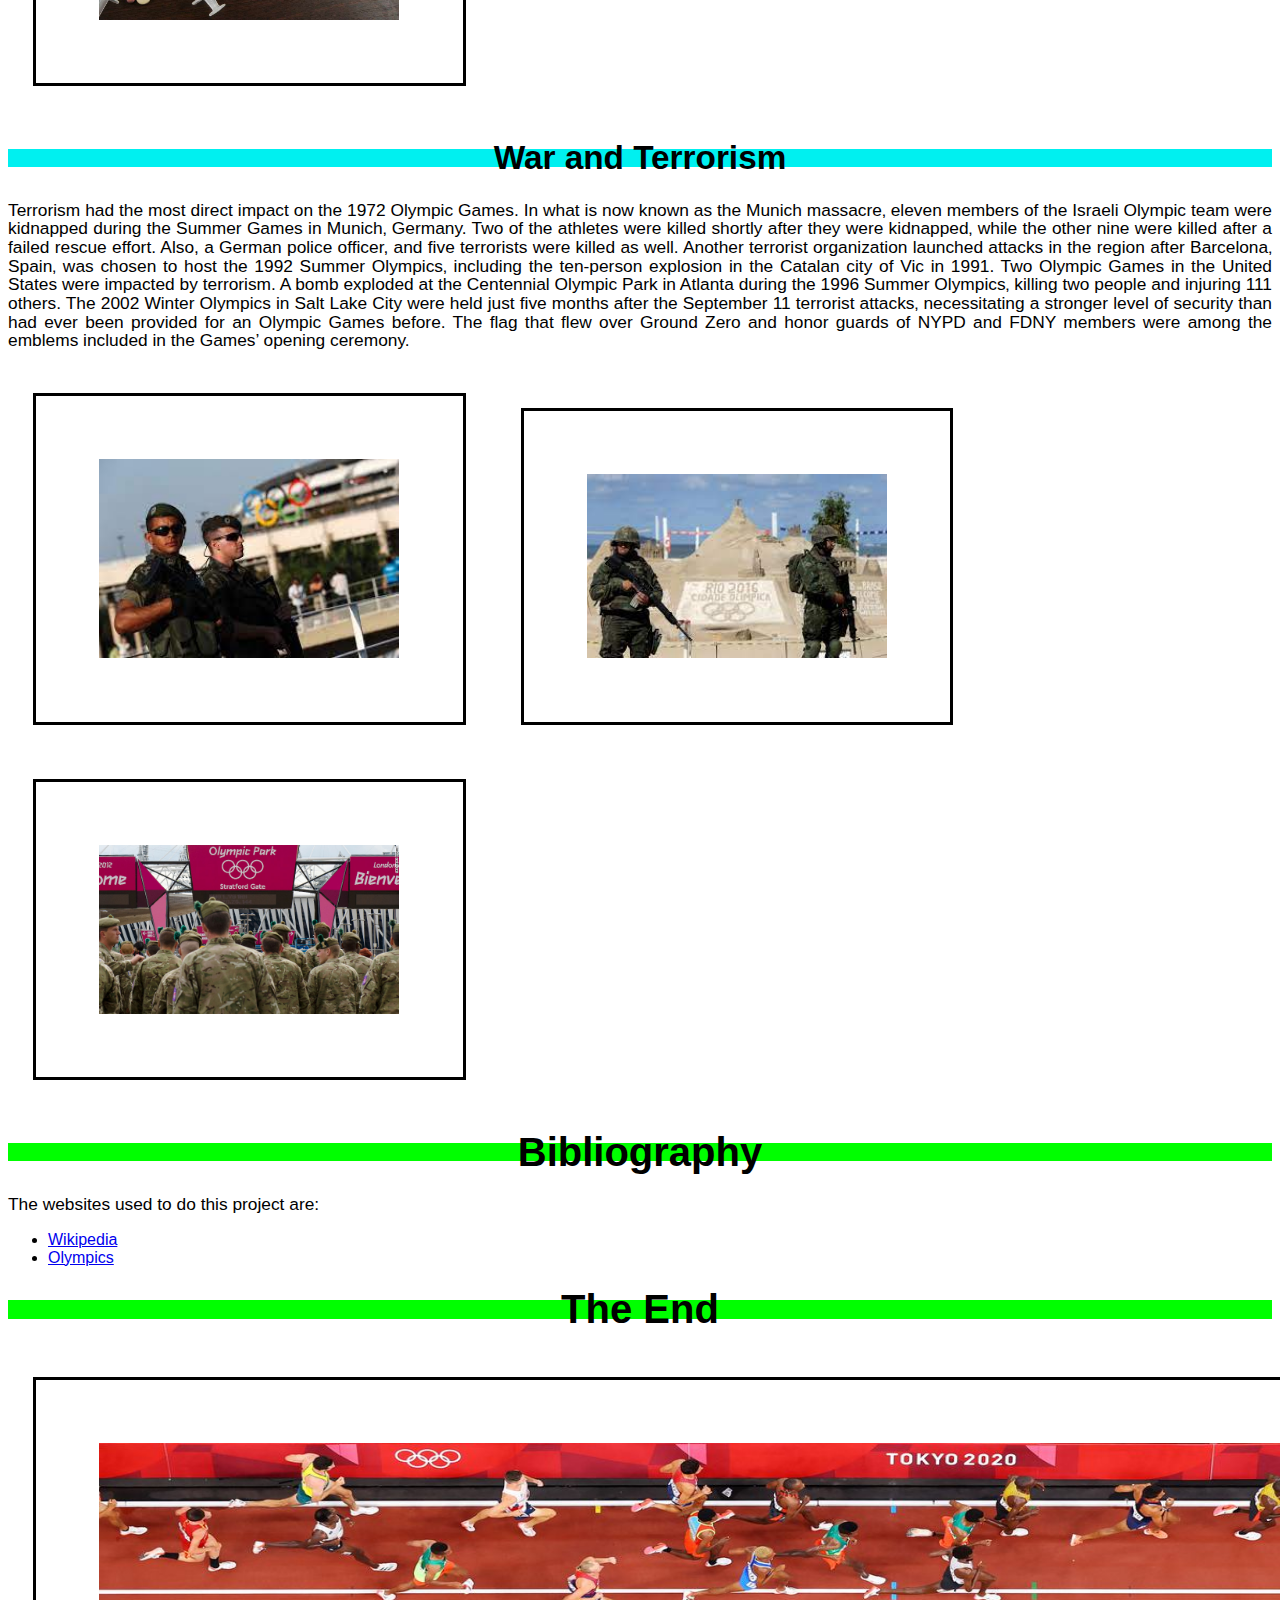
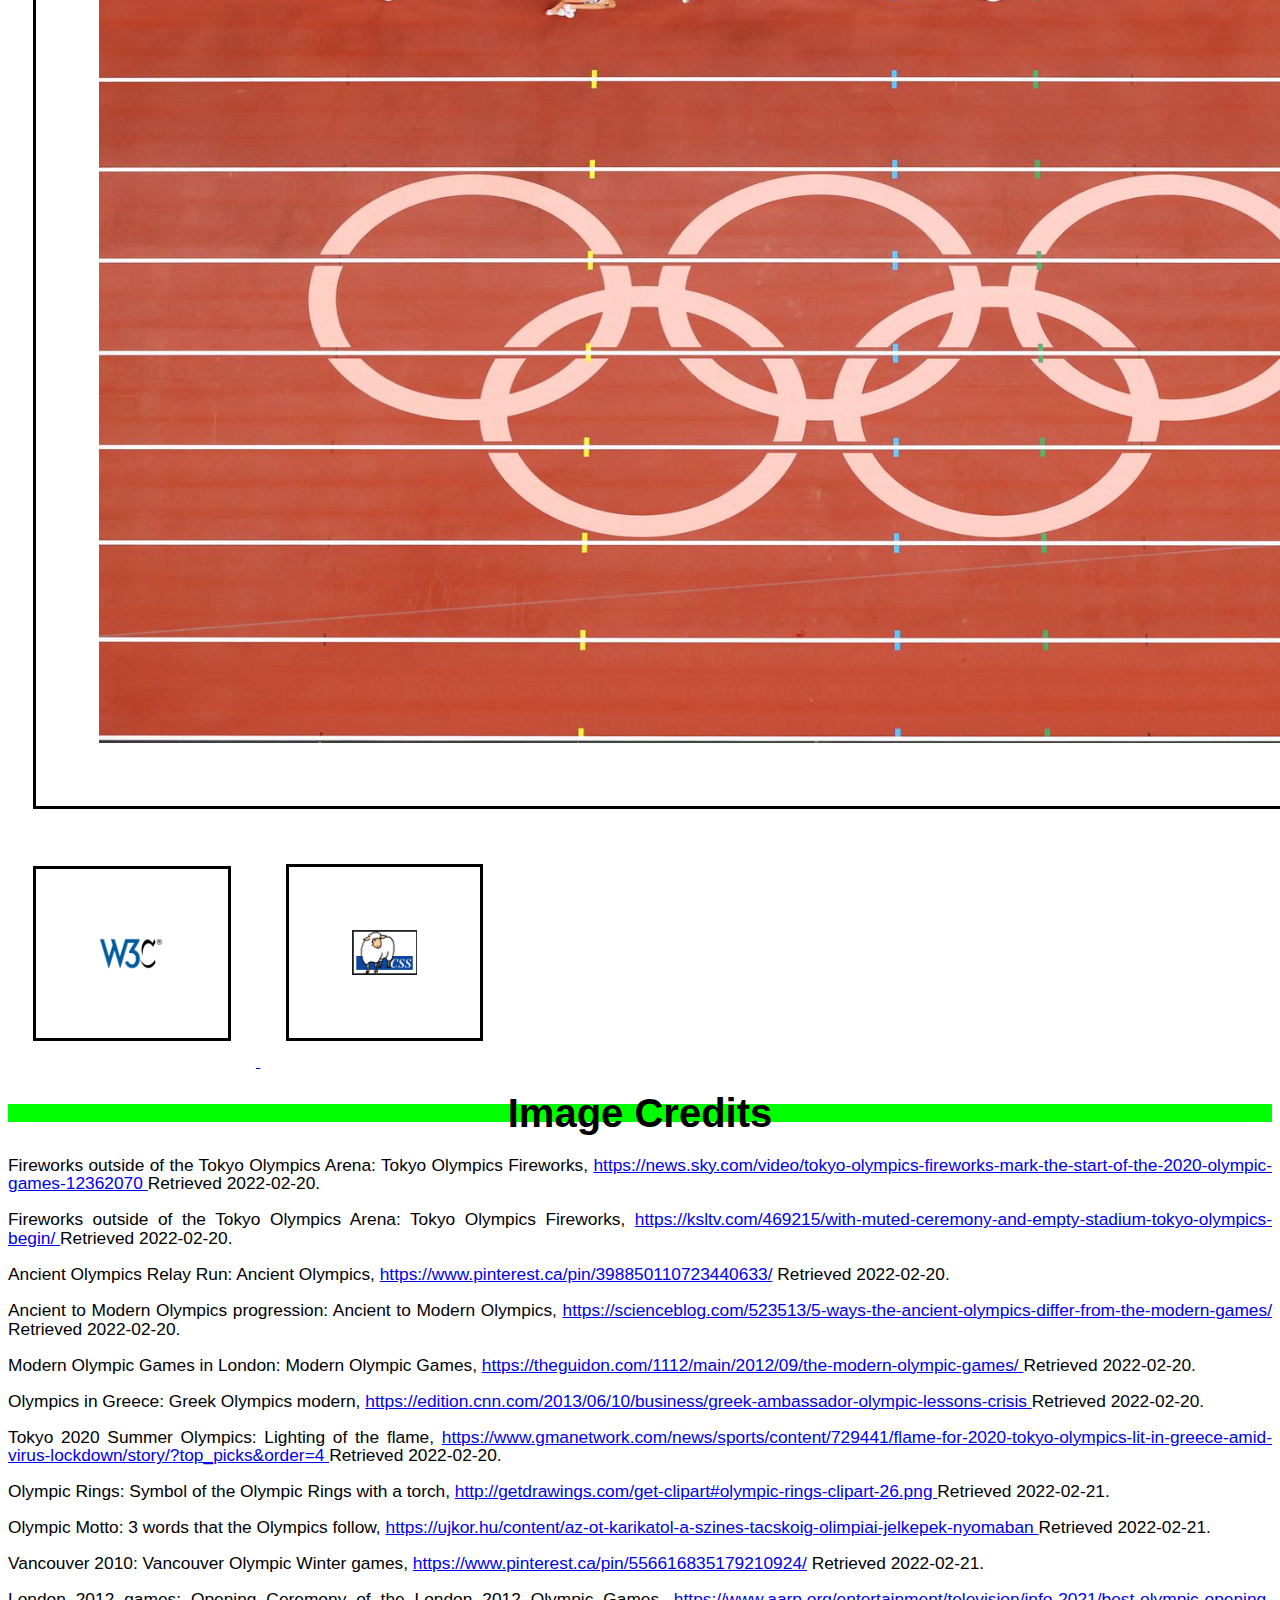
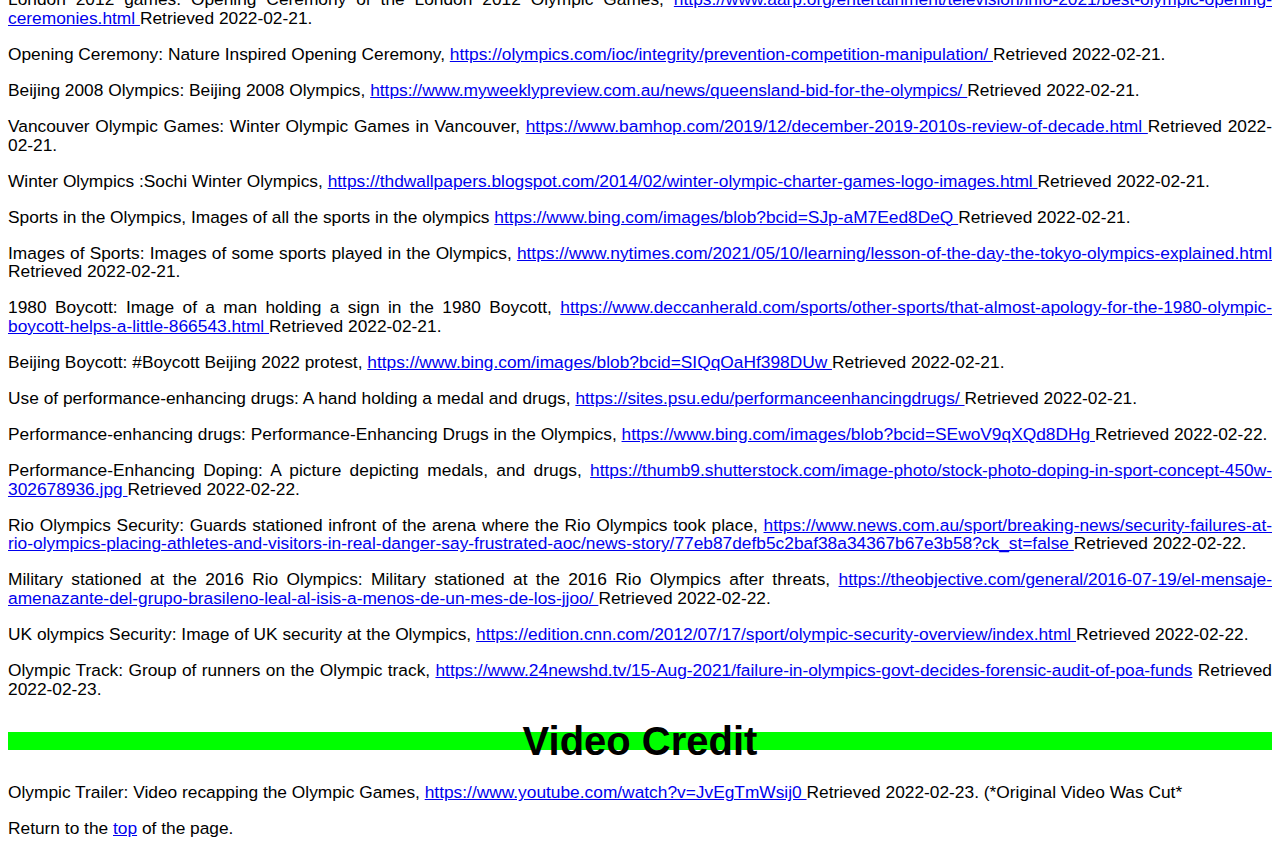
==== commit 0c023f13: "Add files via upload" ====
--- a/index.html
+++ b/index.html
@@ -4,19 +4,15 @@
 		<meta charset="UTF-8">
 		<title> The Olympics </title>
 		<link rel="stylesheet" type="text/css" href="olympics.css" />
-	</head>
-	<body>
+		
 	
 	<h1> The Olympics </h1>	
 	
 		
 		
-		<img src = "Tokyo2020.jpg" alt = "Picture of the Tokyo 2020 stadium with a lot of fireworks" width = 1500 height = 1000 />
+		<img class = "centers" src = "Tokyo2020.jpg" alt = "Picture of the Tokyo 2020 stadium with a lot of fireworks" width = 1000 height = 500 />
 		
 		<!-- The width and the height of this was altered to fit the image on the screen -->
-	
-
-	
 	
 	
 	<h2 id = "Top"> Content </h2>
@@ -291,7 +287,7 @@
 	
 	<h2 id = "VideoCredit" > Video Credit </h2>
 	<p> Olympic Trailer: Video recapping the Olympic Games, <a href = "https://www.youtube.com/watch?v=JvEgTmWsij0">
-	https://www.youtube.com/watch?v=JvEgTmWsij0 </a>  Retrieved 2022-02-23. </p>
+	https://www.youtube.com/watch?v=JvEgTmWsij0 </a>  Retrieved 2022-02-23. (*Original Video Was Cut*</p>
 	<p> Return to the <a href = "#Top">top</a> of the page.</p>
 	
 	
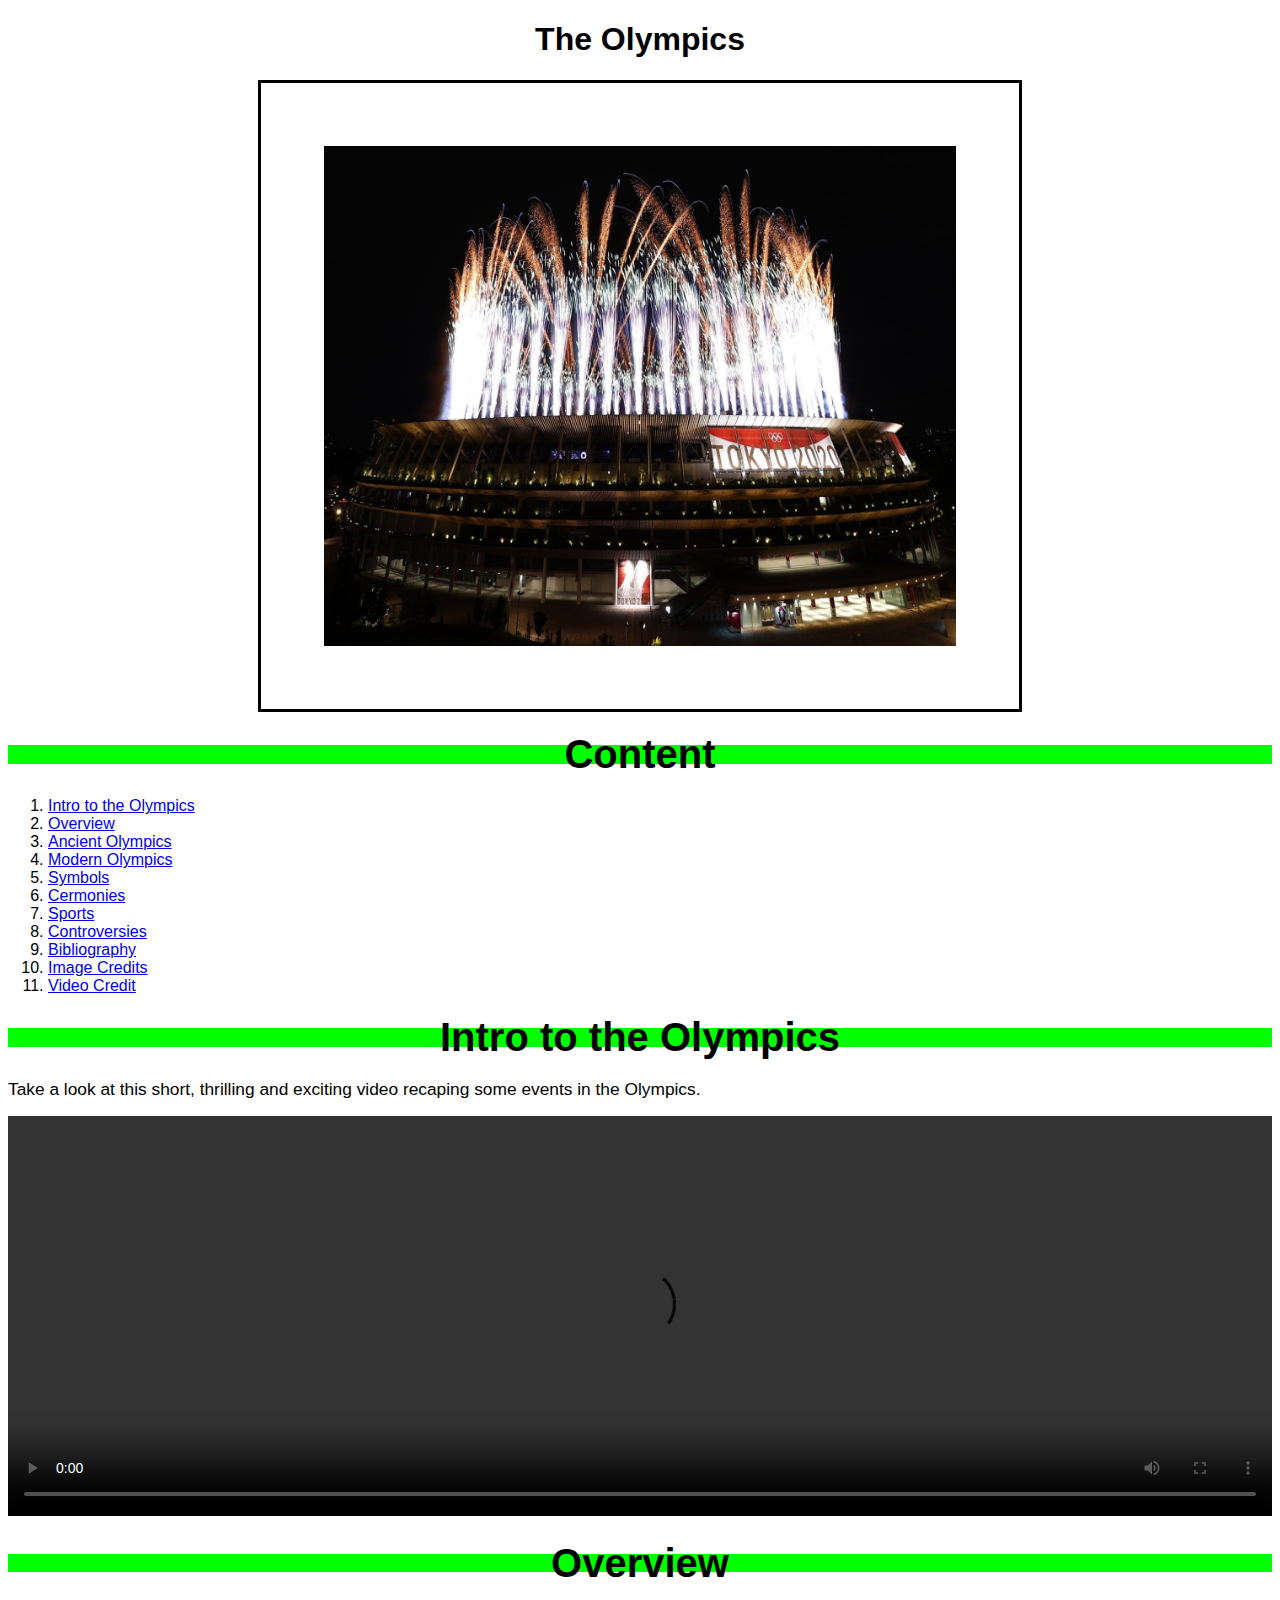
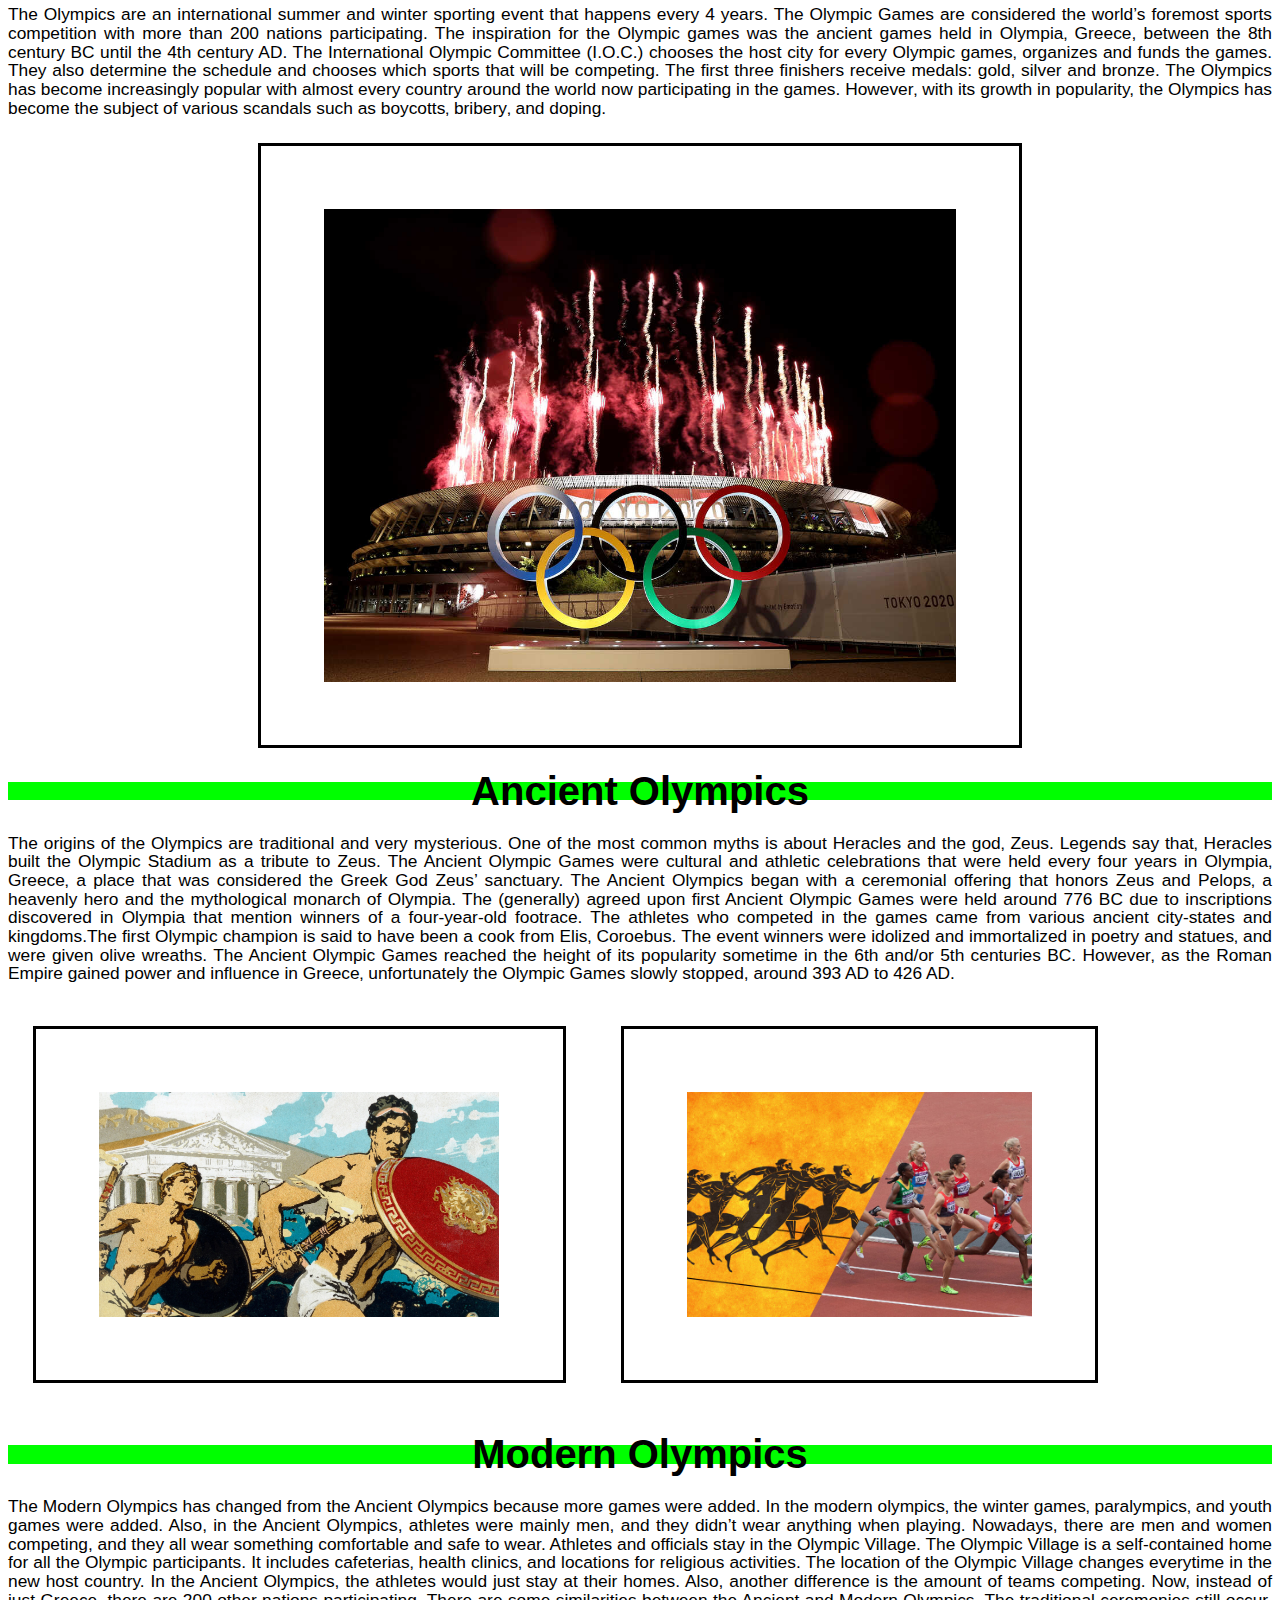
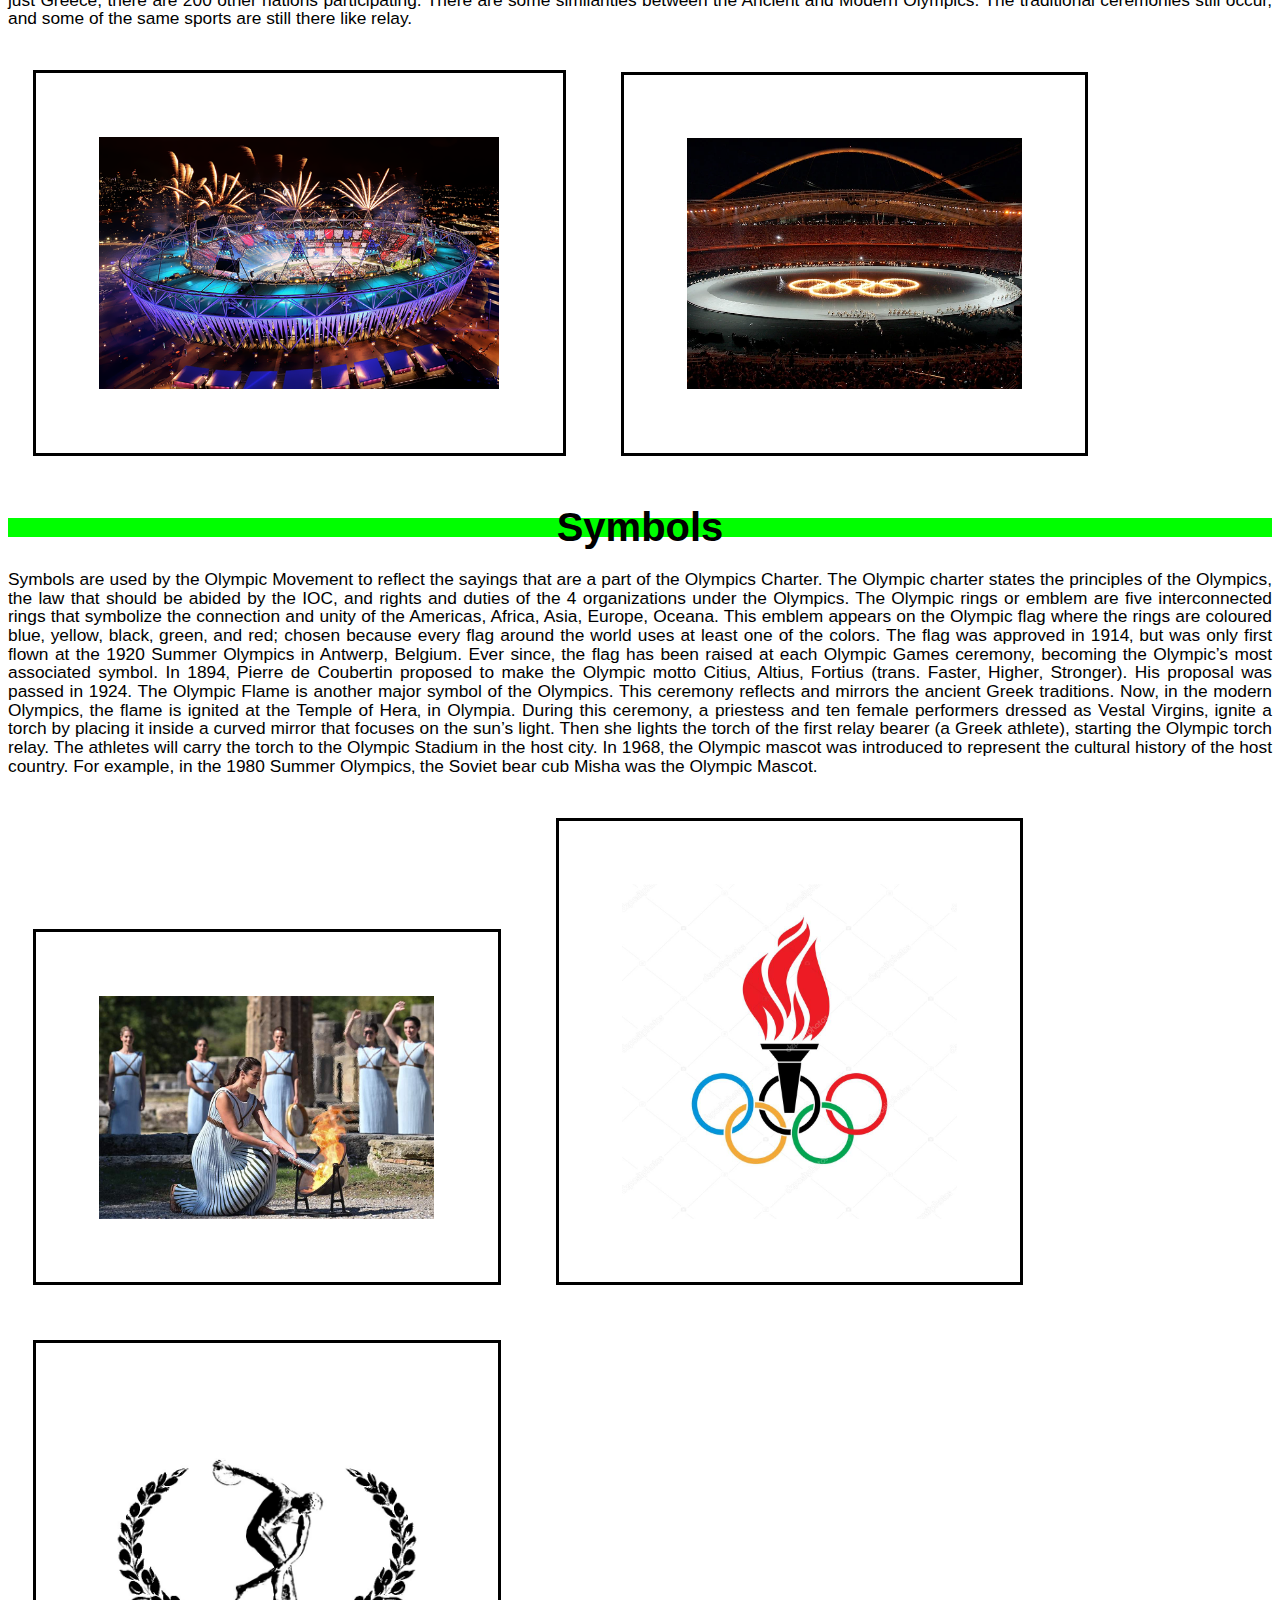
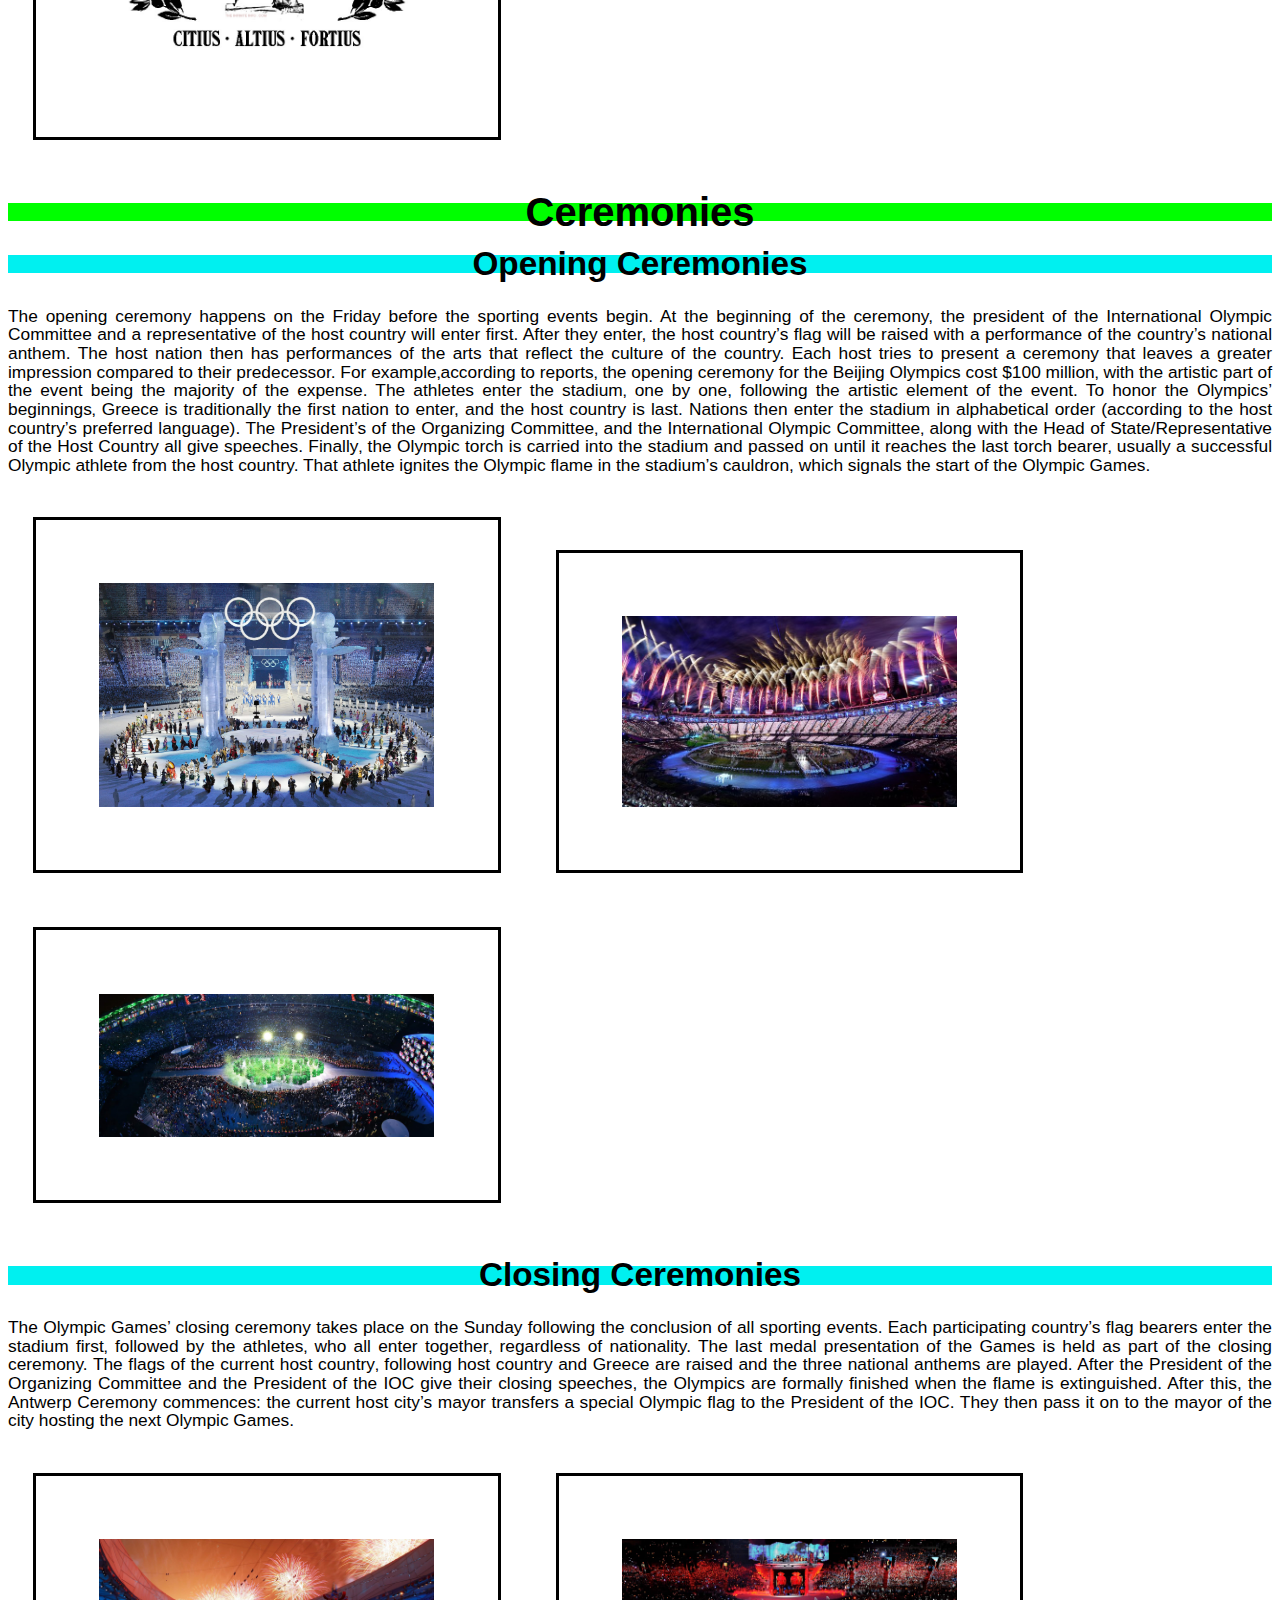
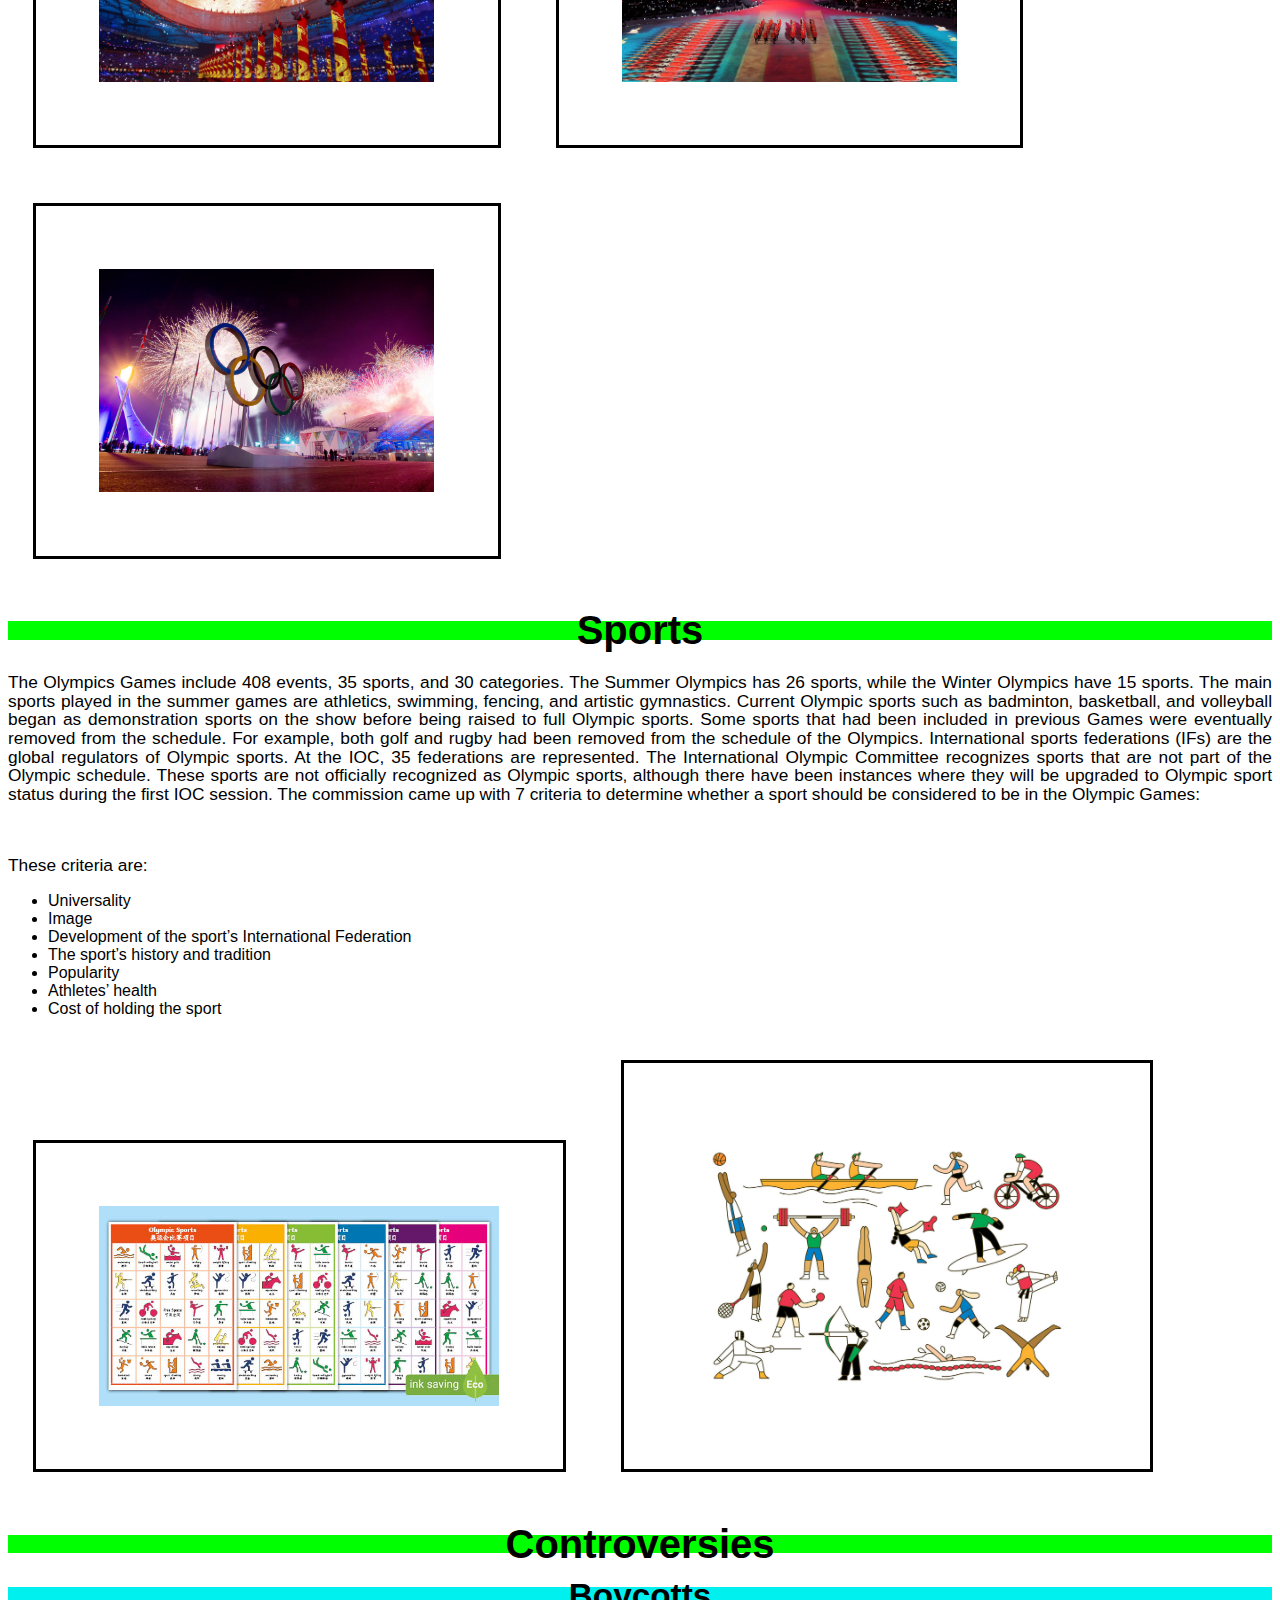
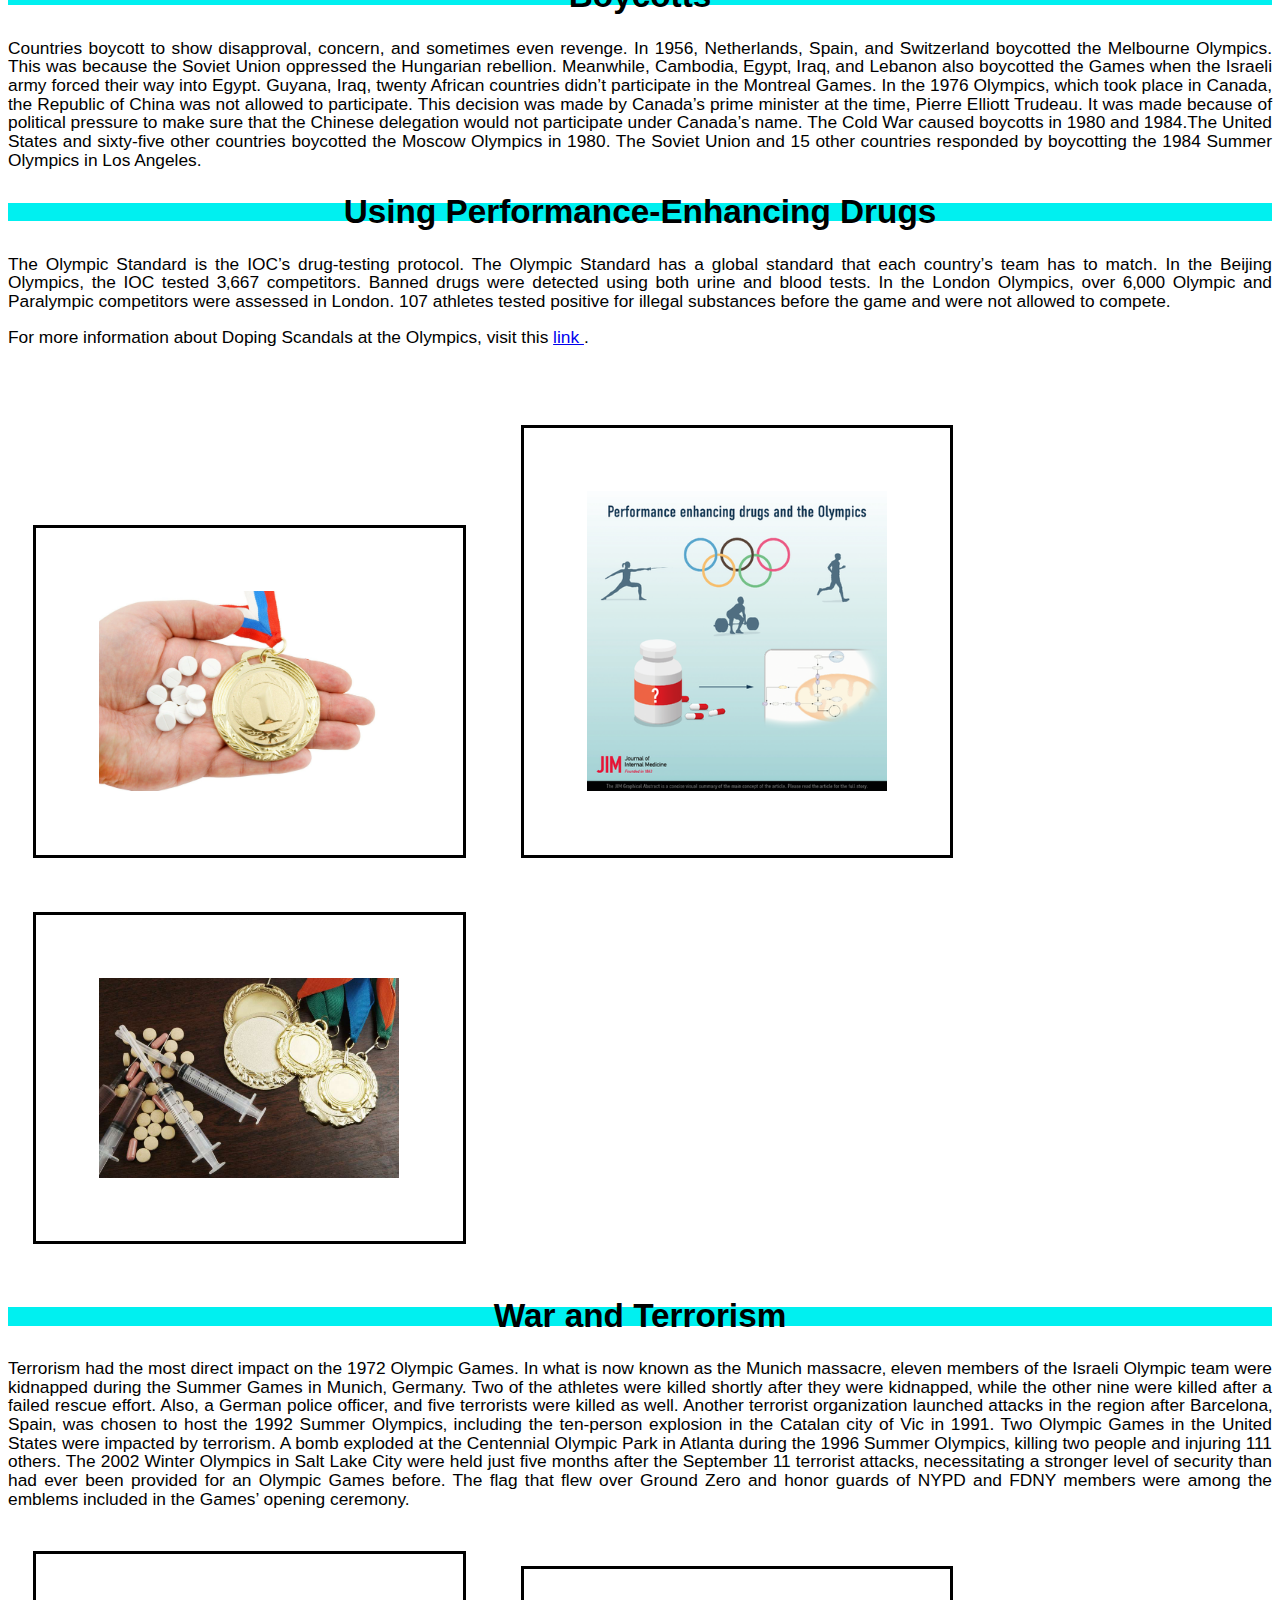
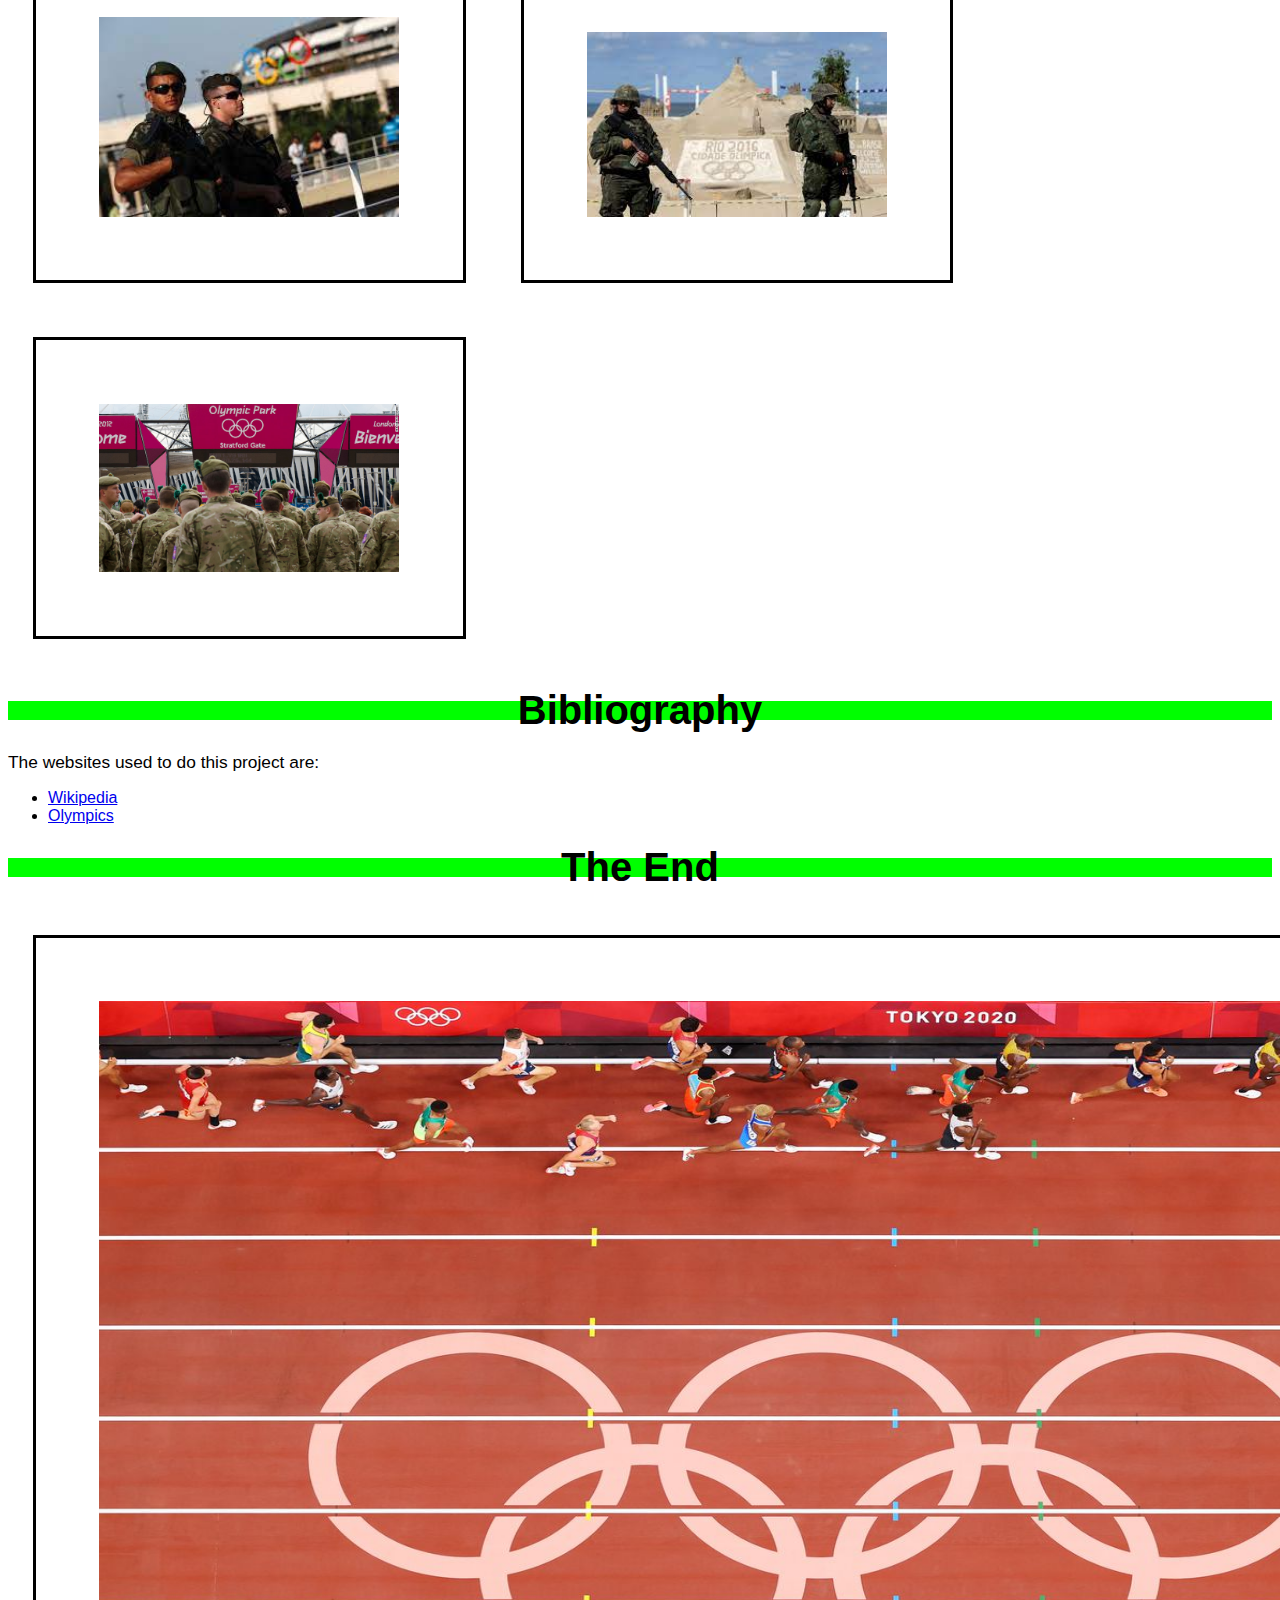
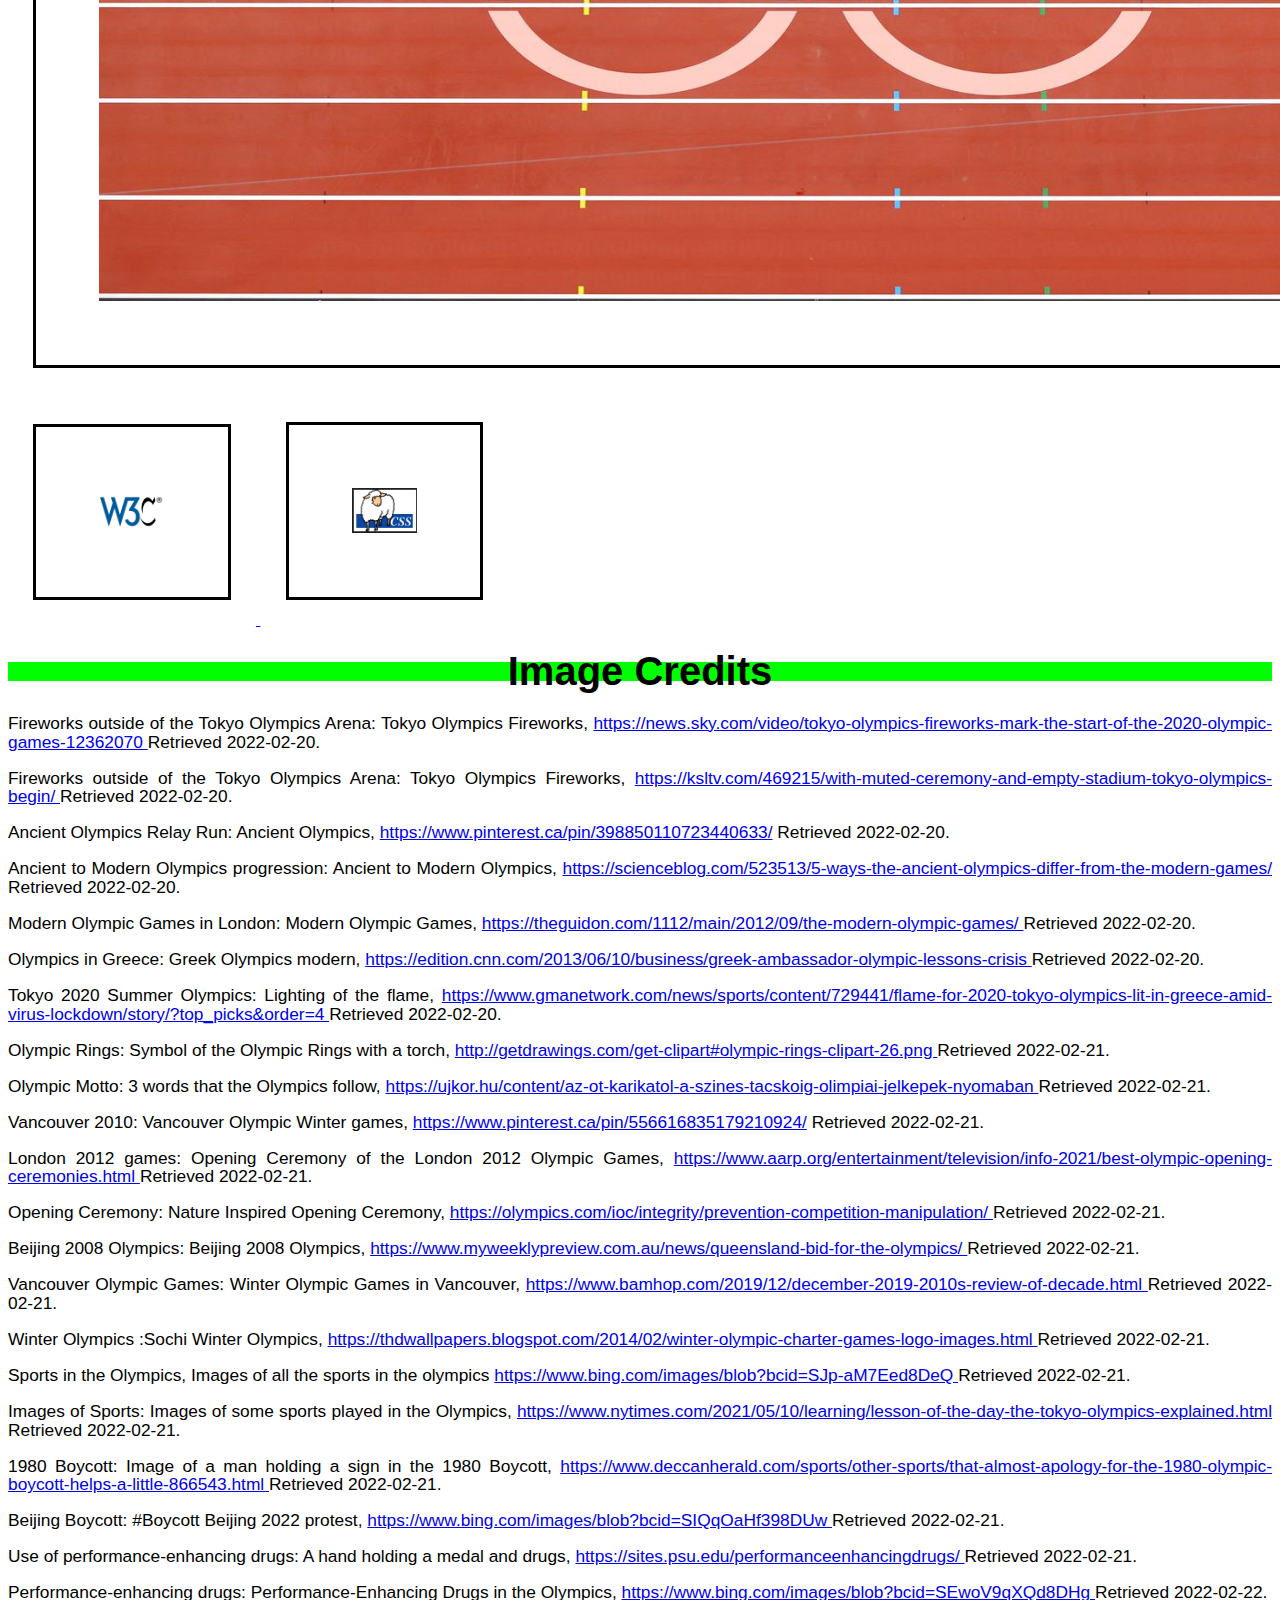
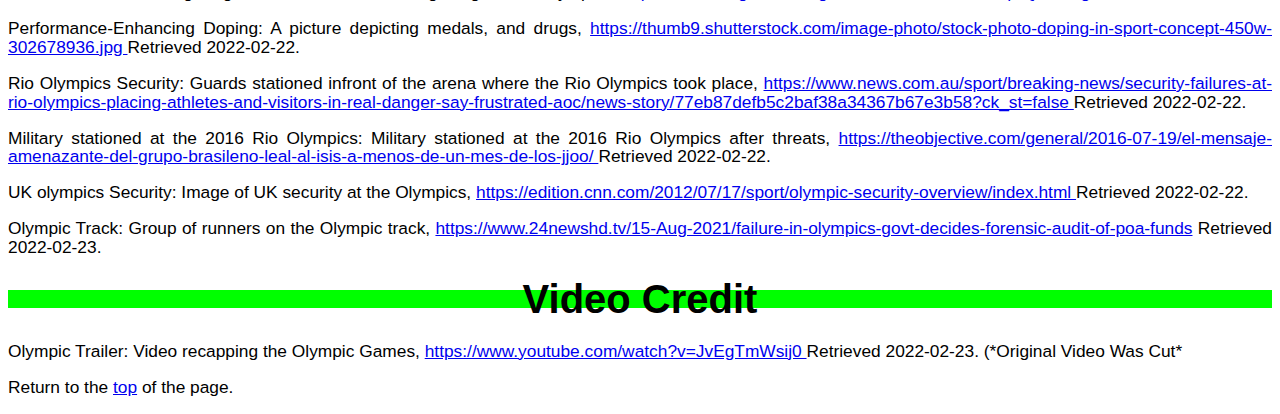
==== commit 101c0952: "Add files via upload" ====
--- a/index.html
+++ b/index.html
@@ -30,7 +30,7 @@
 			<li>  <a href = "#VideoCredit" > Video Credit </a> </li>
 	</ol>	
 	<h2 id = "Video" > Intro to the Olympics </h2> 
-	<p class = "center" >  Take a look at this short, thrilling and exciting video recaping some events in the Olympics. </p>
+	<p>  Take a look at this short, thrilling and exciting video recaping some events in the Olympics. </p>
 	
 	<video class = "centres" width="480" height="400" controls>
 	<source src="OlympicsVideo.mp4" type="video/mp4">
@@ -44,7 +44,6 @@
 	<p>
 	The Olympics are an international summer and winter sporting event that happens every 4 years. The Olympic Games are considered the world&rsquo;s foremost sports competition with more than 200 nations participating. The inspiration for the Olympic games was the ancient games held in Olympia‚ Greece, between the 8th century BC until the 4th century AD. 
 	The International Olympic Committee (I.O.C.) chooses the host city for every Olympic games‚ organizes and funds the games. They also determine the schedule and chooses which sports that will be competing. The first three finishers receive medals: gold, silver and bronze. The Olympics has become increasingly popular with almost every country around the world now participating in the games. However‚ with its growth in popularity, the Olympics has become the subject of various scandals such as boycotts‚ bribery‚ and doping.
-
 	</p>
 	
 	<img class = "center" src= "OlympicsTokyo.jpg" width ="400" alt ="Picture of Olympic Signs in front of the Tokyo 2020 stadium" />
@@ -57,8 +56,8 @@
 	The (generally) agreed upon first Ancient Olympic Games were held around 776 BC due to inscriptions discovered in Olympia that mention winners of a four-year-old footrace. The athletes who competed in the games came from various ancient city-states and kingdoms.The first Olympic champion is said to have been a cook from Elis‚ Coroebus. The event winners were idolized and immortalized in poetry and statues‚ and were given olive wreaths. 
 	The Ancient Olympic Games reached the height of its popularity sometime in the 6th and/or  5th centuries BC. However‚ as the Roman Empire gained power and influence in Greece‚ unfortunately the Olympic Games slowly stopped, around 393 AD to 426 AD.
 	</p>
-	<img class ="centre" src="AncientOlympics1.jpg" width ="400" alt ="Picture of the ancient olympic games"/>
-	<img class ="centre" src="AncientOlympics2.jpg" width ="345" alt ="Picture of the ancient olympic games and evolving to the modern games." />
+	<img  src="AncientOlympics1.jpg" width ="400" alt ="Picture of the ancient olympic games"/>
+	<img  src="AncientOlympics2.jpg" width ="345" alt ="Picture of the ancient olympic games and evolving to the modern games." />
 
 	<h2  id = "ModernOlympics" > Modern Olympics </h2>
 	<p>
@@ -66,8 +65,8 @@
 	Also, another difference is the amount of teams competing. Now, instead of just Greece, there are 200 other nations participating. 
 	There are some similarities between the Ancient and Modern Olympics. The traditional ceremonies still occur, and some of the same sports are still there like relay.
 	</p>
-	<img src="ModernOlympics.jpg" width ="400" alt="Picture of the modern olympic stadium." />
-	<img src="ModernOlympics2.jpg" width ="335" alt="Picture of the modern olympic stadium." />
+	<img  src="ModernOlympics.jpg" width ="400" alt="Picture of the modern olympic stadium." />
+	<img  src="ModernOlympics2.jpg" width ="335" alt="Picture of the modern olympic stadium." />
 
 
 	<h2  id = "Symbols" > Symbols </h2>
@@ -78,9 +77,9 @@
 	The Olympic Flame is another major symbol of the Olympics. This ceremony reflects and mirrors the ancient Greek traditions. Now‚ in the modern Olympics‚ the flame is ignited at the Temple of Hera‚ in Olympia. During this ceremony, a priestess and ten female performers dressed as Vestal Virgins‚ ignite a torch by placing it inside a curved mirror that focuses on the sun&rsquo;s light. Then she lights the torch of the first relay bearer (a Greek athlete), starting the Olympic torch relay. The athletes will carry the torch to the Olympic Stadium in the host city. 
 	In 1968‚ the Olympic mascot was introduced to represent the cultural history of the host country. For example, in the 1980 Summer Olympics‚ the Soviet bear cub Misha was the Olympic Mascot.
 	</p>
-	<img src="OlympicTorchFlaming.jpg" width ="335" alt="A woman lighting the Olympic Torch in Greece during the 2022 Beijing Olympics." />
-	<img src="OlympicTorchandRings.jpg" width ="335" alt="Picture of Olympic Torch and Rings." />
-	<img src="OlympicMotto.jpg" width = "335" alt="Picture of Olympic Torch and Rings." />
+	<img  src="OlympicTorchFlaming.jpg" width ="335" alt="A woman lighting the Olympic Torch in Greece during the 2022 Beijing Olympics." />
+	<img  src="OlympicTorchandRings.jpg" width ="335" alt="Picture of Olympic Torch and Rings." />
+	<img  src="OlympicMotto.jpg" width = "335" alt="Picture of Olympic Torch and Rings." />
 	
 	
 	<h2  id =  "Ceremonies" > Ceremonies </h2>
@@ -90,9 +89,9 @@
 	The opening ceremony happens on the Friday before the sporting events begin. At the beginning of the ceremony, the president of the International Olympic Committee and a representative of the host country will enter first. After they enter, the host country&rsquo;s flag will be raised with a performance of the country&rsquo;s national anthem. The host nation then has performances of the arts that reflect the culture of the country. Each host tries to present a ceremony that leaves a greater impression compared to their predecessor. For example‚according to reports‚ the opening ceremony for the Beijing Olympics cost $100 million‚ with the artistic part of the event being the majority of the expense. The athletes enter the stadium‚ one by one, following the artistic element of the event. 
 	To honor the Olympics&rsquo; beginnings‚ Greece is traditionally the first nation to enter, and the host country is last. Nations then enter the stadium in alphabetical order (according to the host country&rsquo;s preferred language).  The President&rsquo;s of the Organizing Committee‚ and the International Olympic Committee‚ along with the Head of State/Representative of the Host Country all give speeches. Finally‚ the Olympic torch is carried into the stadium and passed on until it reaches the last torch bearer‚ usually a successful Olympic athlete from the host country. That athlete ignites the Olympic flame in the stadium&rsquo;s cauldron, which signals the start of the Olympic Games.
 	</p>
-	<img src="OpeningCeremonies1.jpg" width="335" alt="Image of Opening Ceremony in Vancouver, Canada." />
-	<img src="OpeningCeremonies2.jpg" width="335" alt="Image of Opening Ceremony in London, England." />
-	<img src="OpeningCeremonies3.jpg" width="335" alt="Image of Opening Ceremony in Brazil." />
+	<img  src="OpeningCeremonies1.jpg" width="335" alt="Image of Opening Ceremony in Vancouver, Canada." />
+	<img  src="OpeningCeremonies2.jpg" width="335" alt="Image of Opening Ceremony in London, England." />
+	<img  src="OpeningCeremonies3.jpg" width="335" alt="Image of Opening Ceremony in Brazil." />
 
 
 	<h3> Closing Ceremonies </h3>
@@ -100,9 +99,9 @@
 	The Olympic Games&rsquo; closing ceremony takes place on the Sunday following the conclusion of all sporting events. Each participating country&rsquo;s flag bearers enter the stadium first‚ followed by the athletes‚ who all enter together‚ regardless of nationality. The last medal presentation of the Games is held as part of the closing ceremony. The flags of the current host country‚ following host country and Greece are raised and the three national anthems are played. After the President of the Organizing Committee and the President of the IOC give their closing speeches, the Olympics are formally finished when the flame is extinguished. 
 	After this, the Antwerp Ceremony commences: the current host city&rsquo;s mayor transfers a special Olympic flag to the President of the IOC. They then pass it on to the mayor of the city hosting the next Olympic Games. 
 	</p>
-	<img src="OpeningCeremonies4.jpg" width="335" alt="Image of Opening Ceremony in Beijing, Canada" />
-	<img src="OpeningCeremonies5.jpg" width="335" alt="Image of Opening Ceremony in Canada." />
-	<img src="OpeningCeremonies6.jpg" width="335" alt="Image of Opening Ceremony in Sochi, Russia." />
+	<img  src="OpeningCeremonies4.jpg" width="335" alt="Image of Opening Ceremony in Beijing, Canada" />
+	<img  src="OpeningCeremonies5.jpg" width="335" alt="Image of Opening Ceremony in Canada." />
+	<img  src="OpeningCeremonies6.jpg" width="335" alt="Image of Opening Ceremony in Sochi, Russia." />
 
 
 	<h2  id = "Sports" > Sports </h2>
@@ -126,8 +125,8 @@
 	</ul>
 	<!-- An unordered list was chosen because it would seem more neater instead of listing it all in one sentence -->
 	
-	<img src="OlympicSports.jpg"   width="400" alt="Picture of the sports played in the Olympics"/>
-	<img src="OlympicSports1.jpg" width="400" alt="Picture of the sports played in the Olympics"/>
+	<img  src="OlympicSports.jpg"   width="400" alt="Picture of the sports played in the Olympics"/>
+	<img  src="OlympicSports1.jpg" width="400" alt="Picture of the sports played in the Olympics"/>
 			
 			
 	<h2 id = "Controversies" > Controversies </h2>
@@ -142,10 +141,8 @@
 	The Cold War caused boycotts in 1980 and 1984.The United States and sixty-five other countries boycotted the Moscow Olympics in 1980. 
 	The Soviet Union and 15 other countries responded by boycotting the 1984 Summer Olympics in Los Angeles.  
 	</p>
-	<img src="OlympicControversies-BC.jpg"  width="400" alt="Picture of boycotts in the Olympics"/>
-	<img src="OlympicControversies-BC1.jpg" width="400" alt="Picture of boycotts in the Olympics"/>
-		
-				
+
+
 	<h3> Using Performance-Enhancing Drugs </h3>
 	<p>
 	The Olympic Standard is the IOC&rsquo;s drug-testing protocol. The Olympic Standard has a global standard that each country&rsquo;s team has to match. In the Beijing Olympics, the IOC tested 3‚667 competitors. 
@@ -187,7 +184,7 @@
 	
 	<h2> The End </h2>
 	
-	<img src = "GettyImages_1331453202.jpg"  alt = "Olympics Logo on a track field" width = 1500 height = 900 />
+	<img  src = "GettyImages_1331453202.jpg"  alt = "Olympics Logo on a track field" width = 1500 height = 900 />
 	
 	
 	<a href="https://validator.w3.org/nu/?doc=https%3A%2F%2Foviyagajananan.github.io%2Fhome%2F"> <img src="w3c.png" width="65" alt="HTML5 Validator"> </a>
--- a/olympics.css
+++ b/olympics.css
@@ -42,7 +42,18 @@
 
 }
 
-.center /*The class where the images is located*/
+body .centers  /*The class where the video player is located*/
+
+{
+width: 50%;
+
+margin: 0 auto;
+
+display: block;
+
+}
+
+.center /*The class where the rest of the images are located*/
 { 
 	display: block;
 	margin-left: auto;
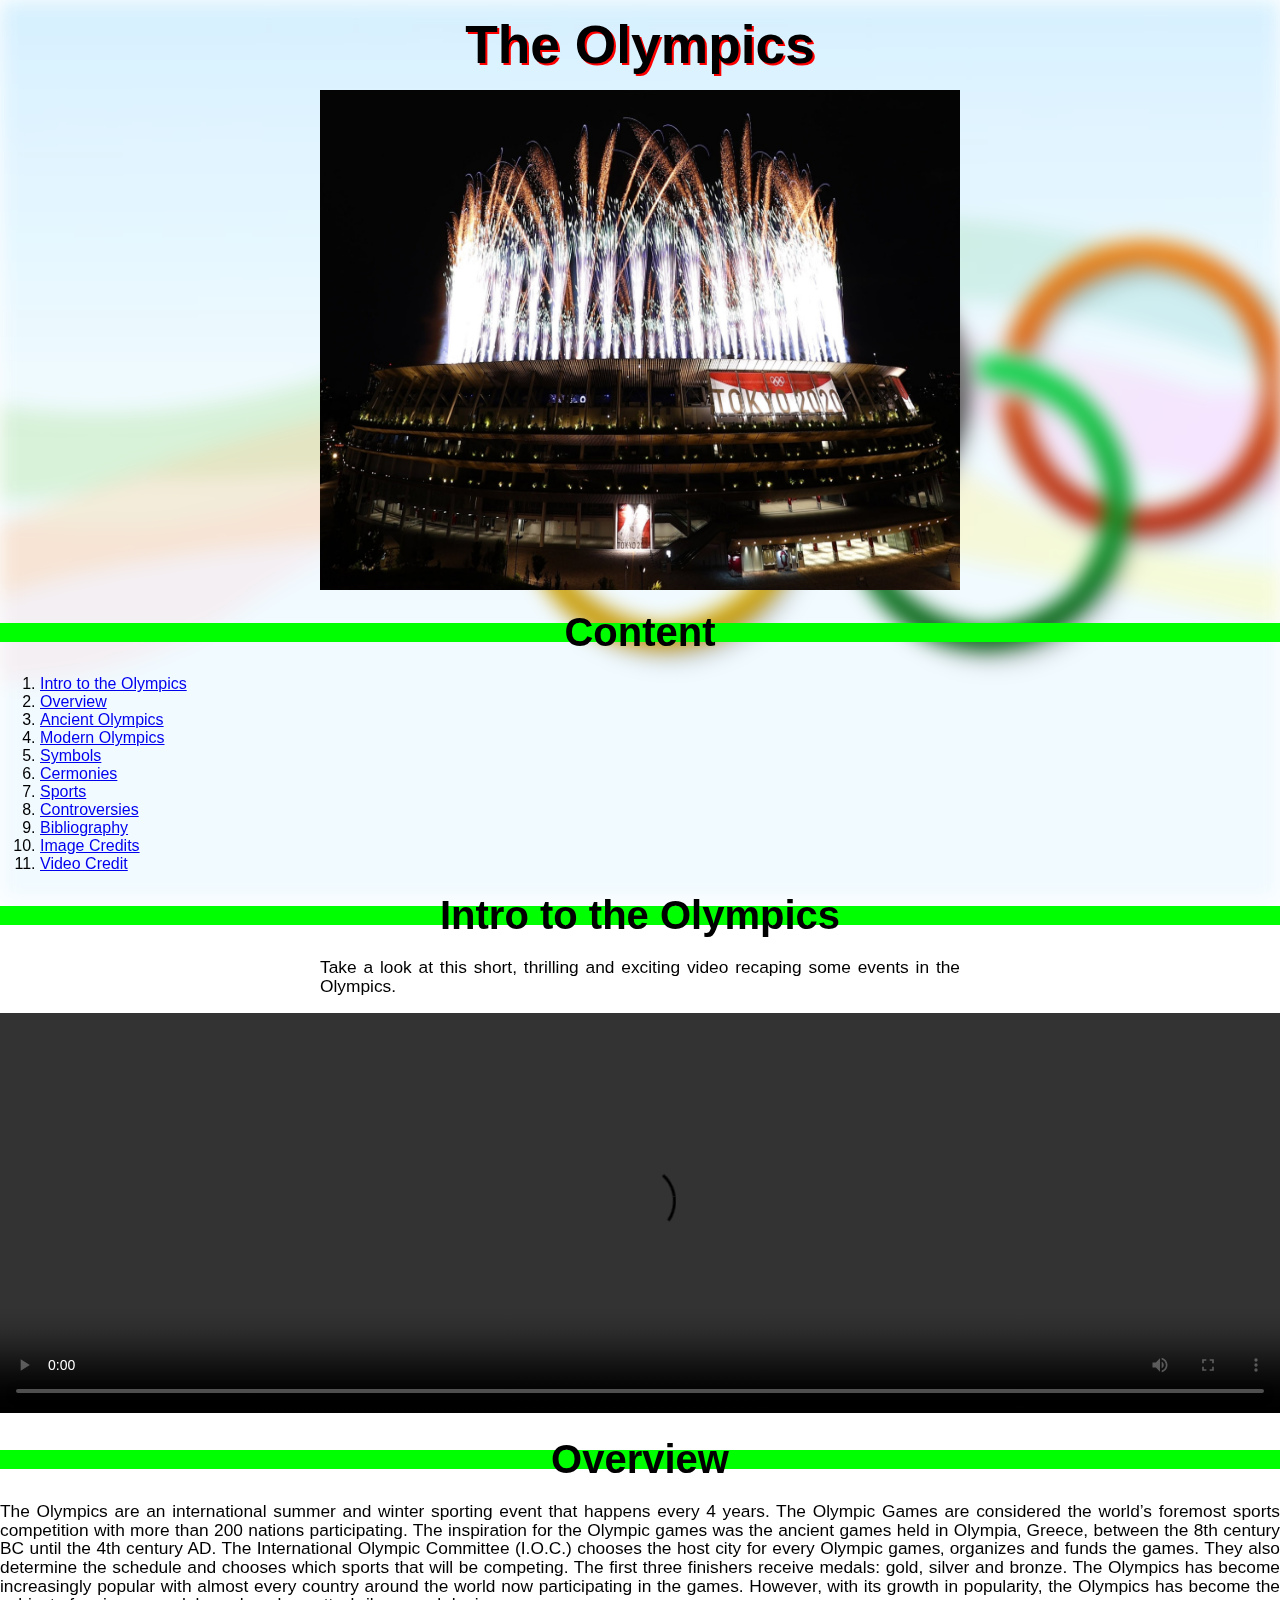
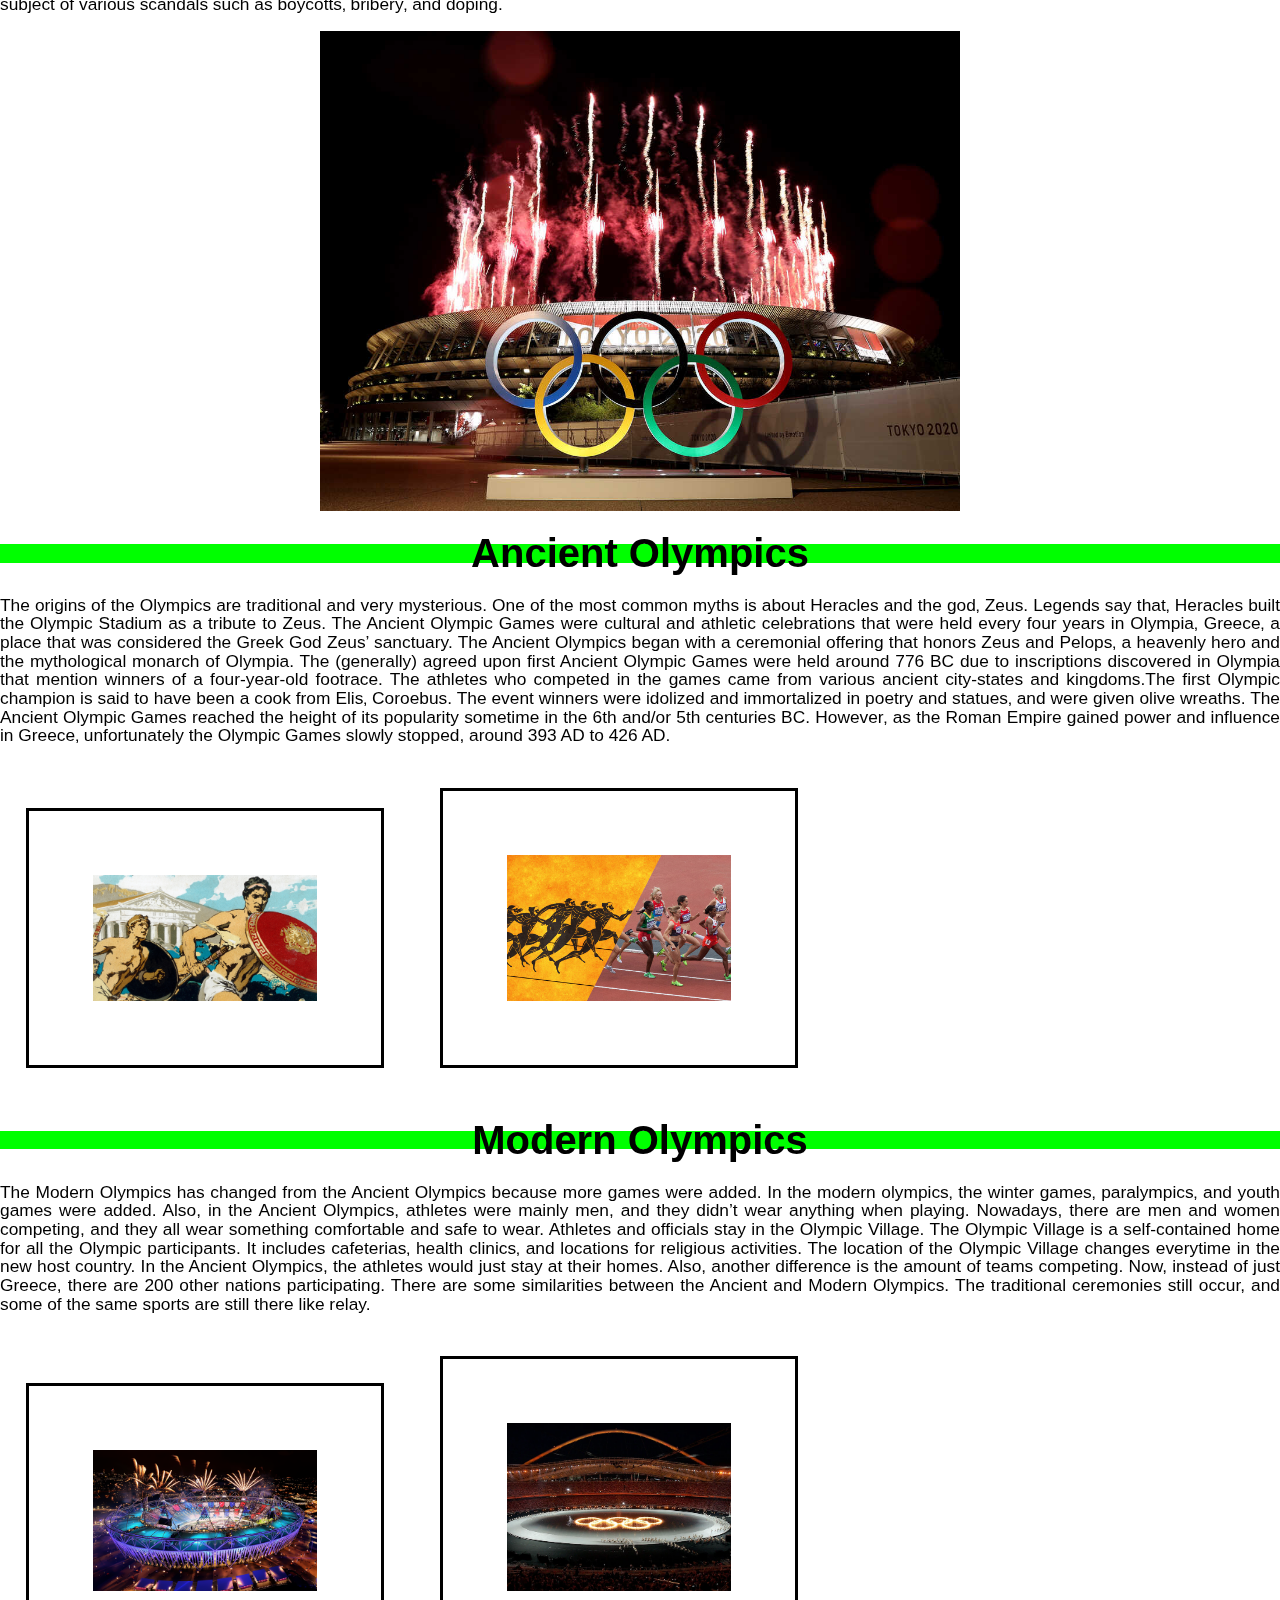
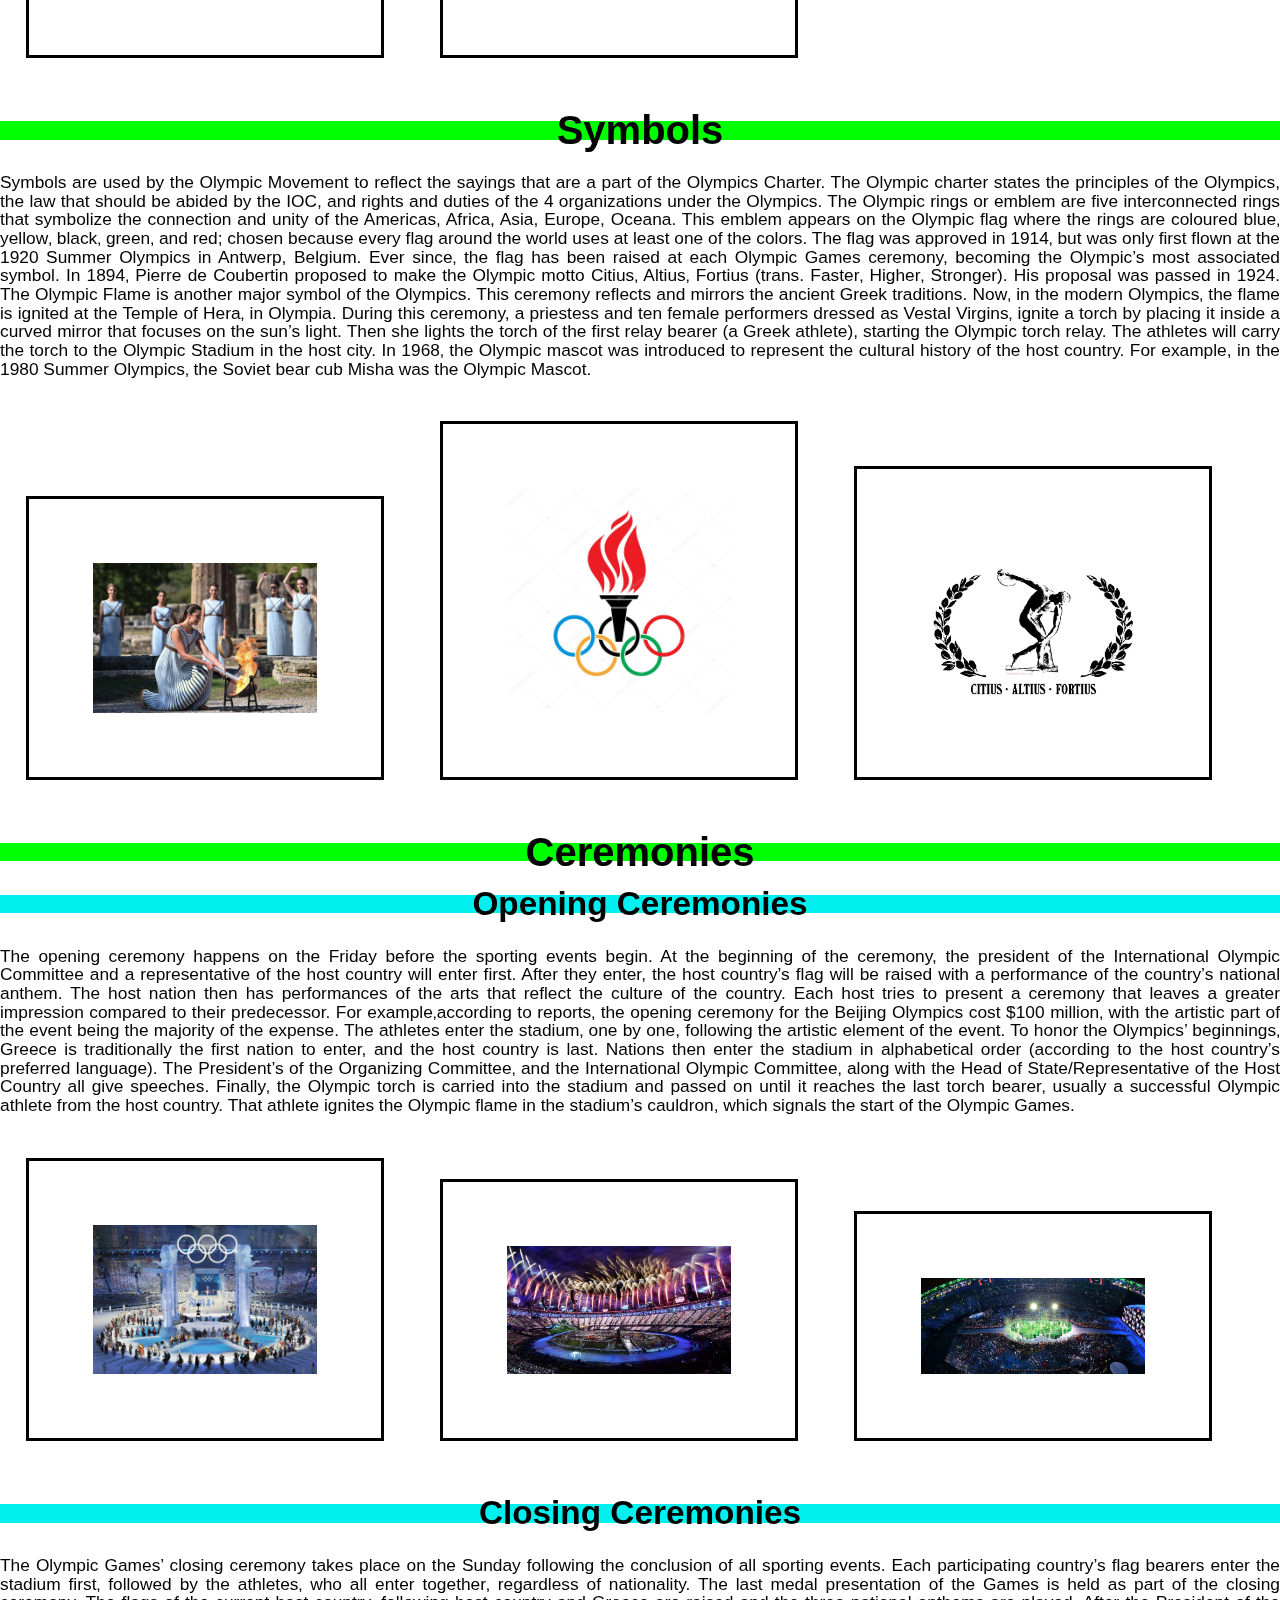
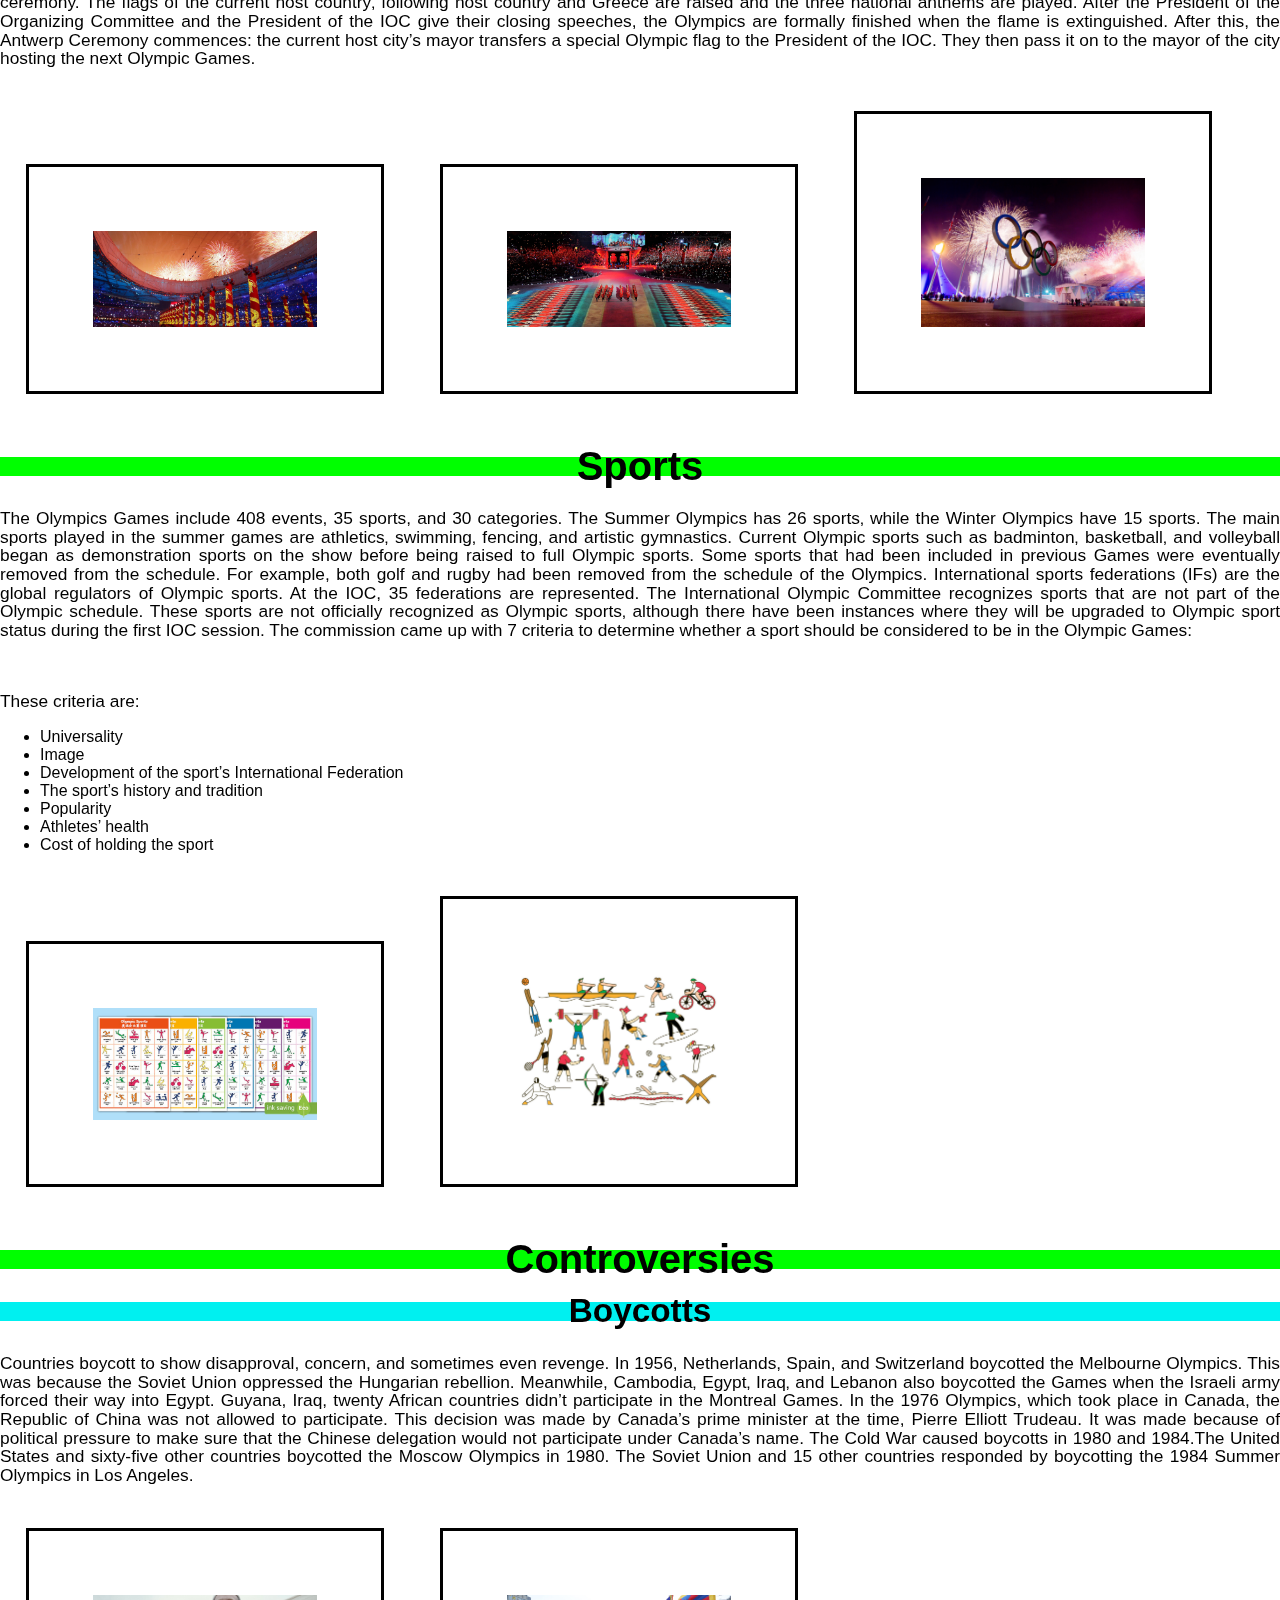
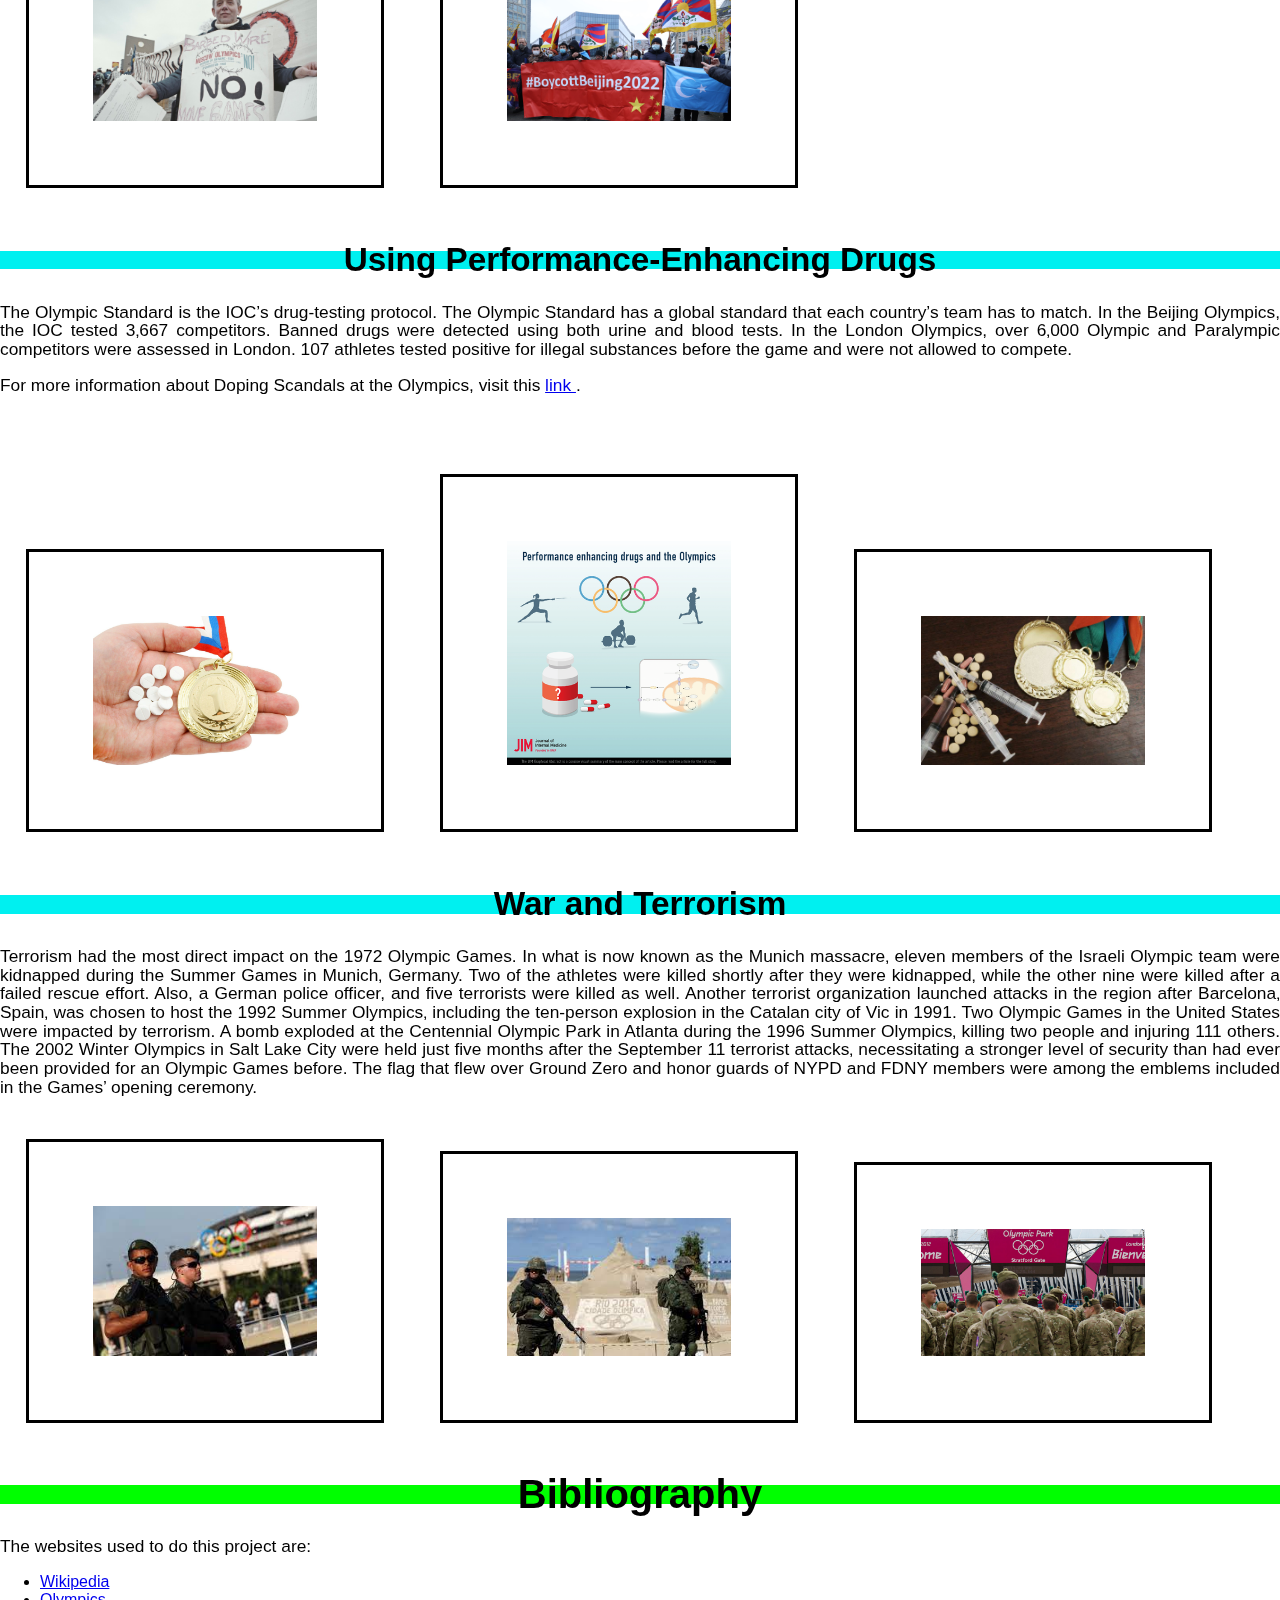
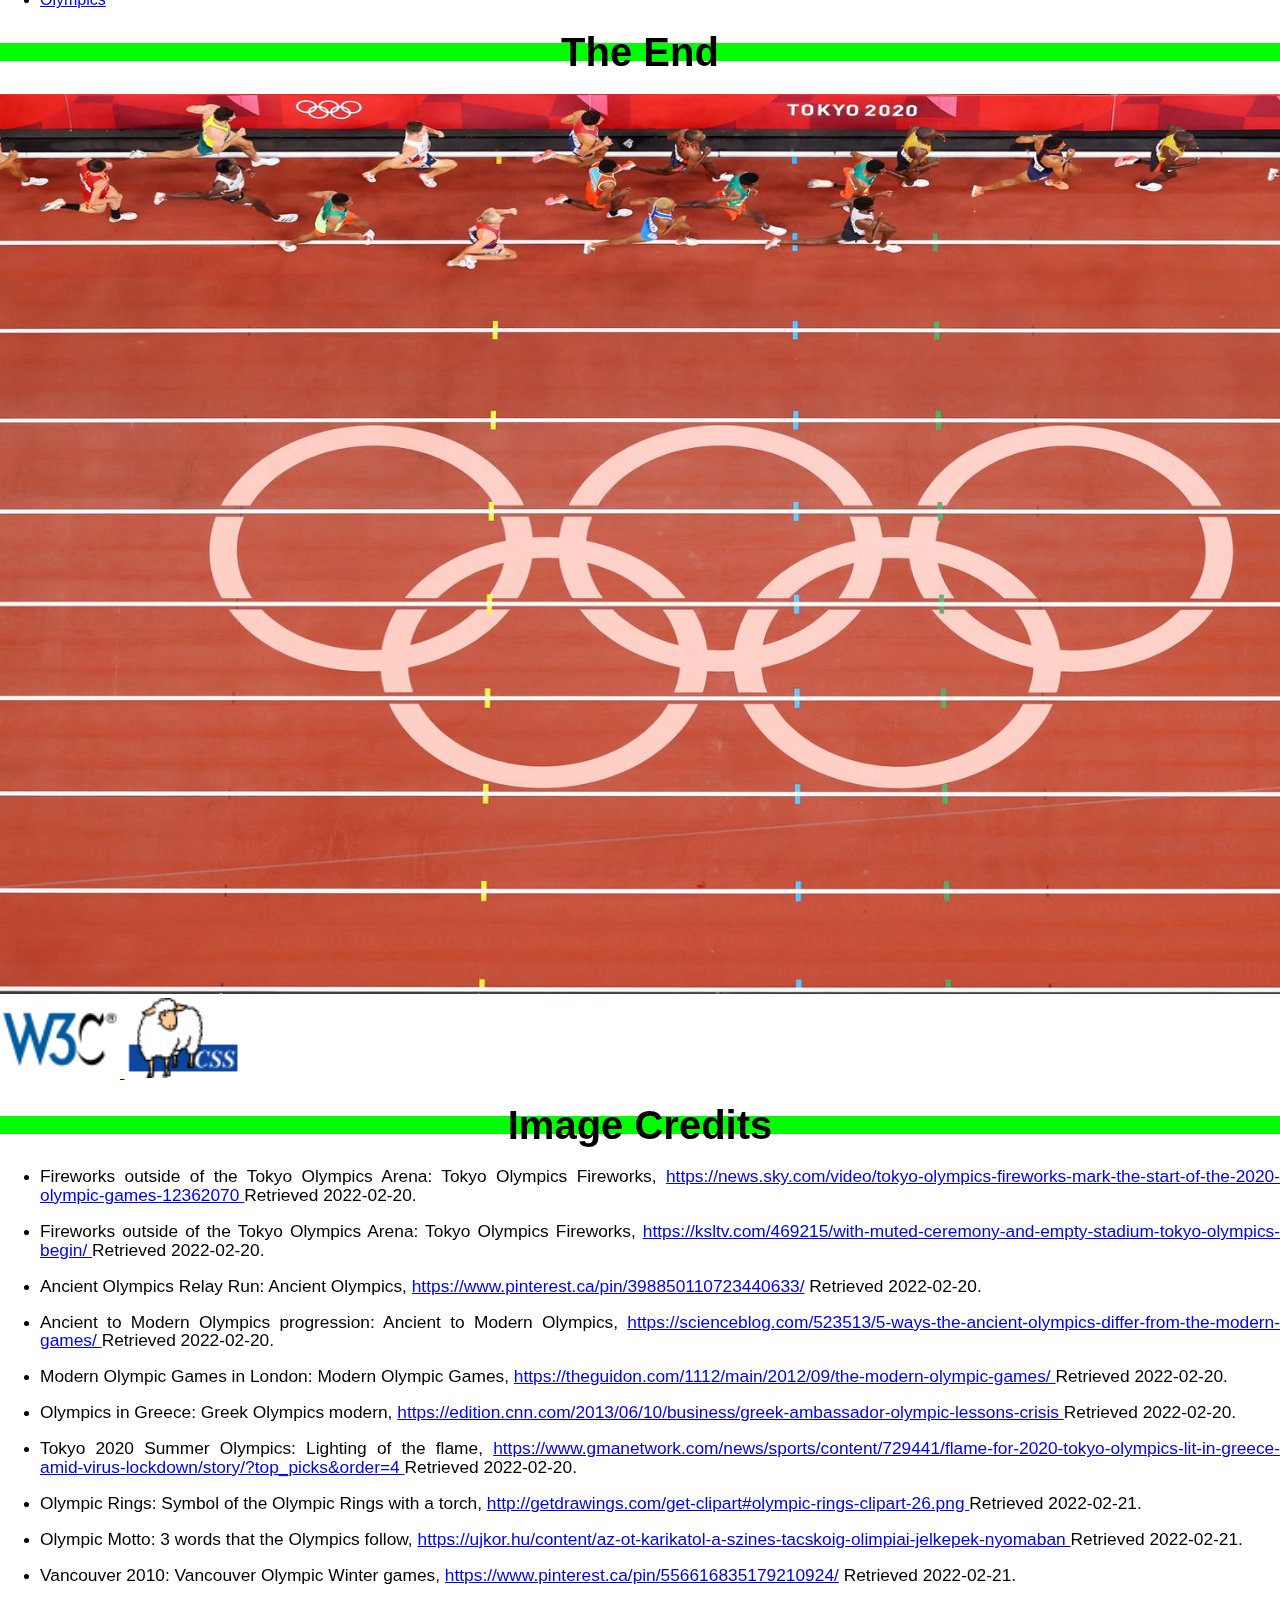
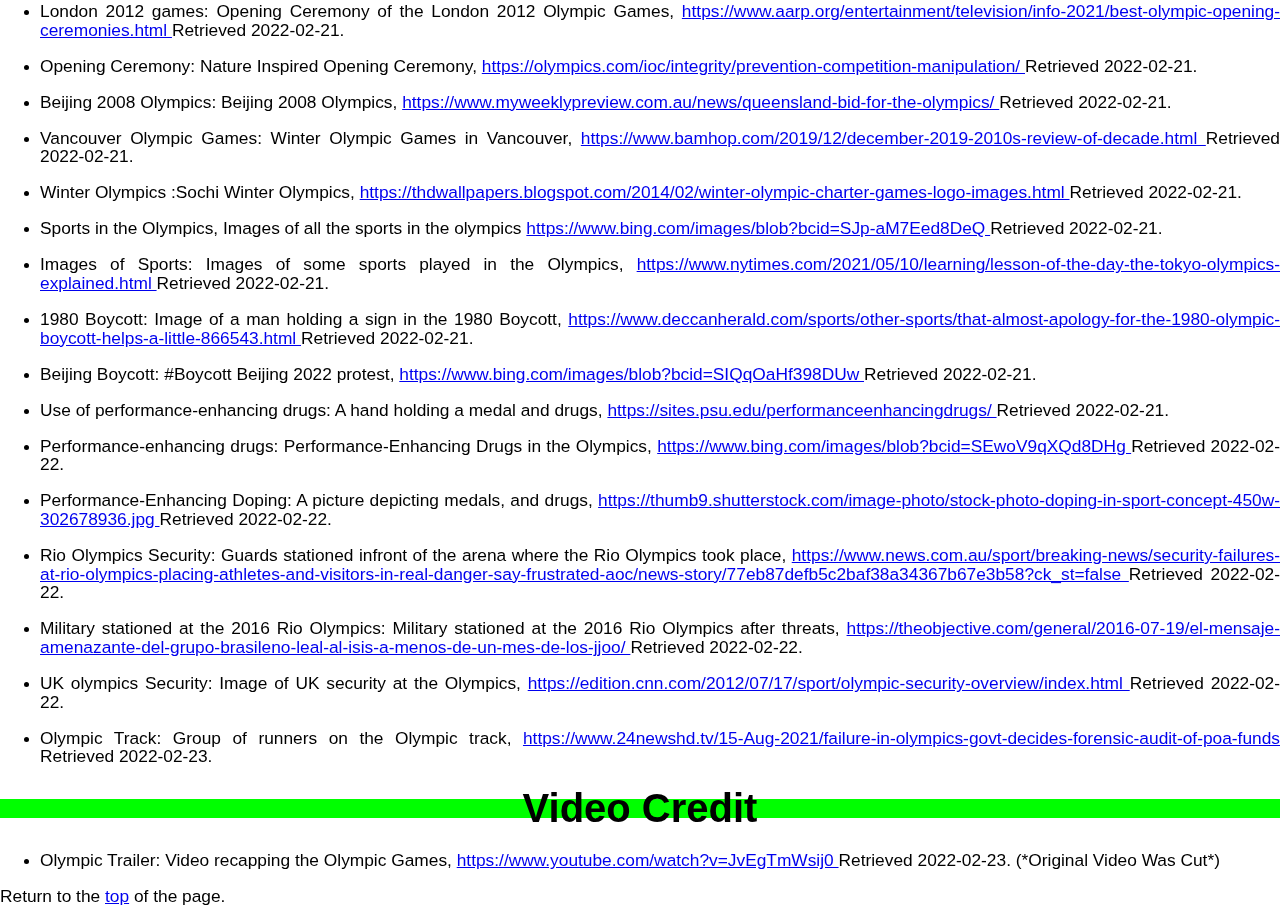
==== commit 517a91d5: "Add files via upload" ====
--- a/index.html
+++ b/index.html
@@ -4,6 +4,53 @@
 		<meta charset="UTF-8">
 		<title> The Olympics </title>
 		<link rel="stylesheet" type="text/css" href="olympics.css" />
+		<meta name="viewport" content="width=device-width, initial-scale=1">
+<style>
+body, html {
+  height: 100%;
+  margin: 0;
+  font-family: Arial, Helvetica, sans-serif;
+}
+
+* {
+  box-sizing: border-box;
+}
+
+body, html {
+	height: 100%;
+  }
+  
+  * {
+	box-sizing: border-box;
+  }
+  
+  .bg-image {
+	position: fixed;
+	top: 0;
+	right: 0;
+	bottom: 0;
+	background-image: url("home.jpg");
+	min-width: 100%;
+	min-height: 100%;
+	-webkit-filter: blur(10px);
+	-o-filter: blur(10px);
+	filter: blur(10px);
+	z-index: -100;
+	-webkit-background-size: cover;
+	-moz-background-size: cover;
+	-ms-background-size: cover;
+	-o-background-size: cover;
+	background-size: cover;
+
+</style>
+</head>
+<body>
+
+<div class="bg-image"></div>
+
+<div class="bg-text">
+</div>	
+
 		
 	
 	<h1> The Olympics </h1>	
@@ -30,7 +77,7 @@
 			<li>  <a href = "#VideoCredit" > Video Credit </a> </li>
 	</ol>	
 	<h2 id = "Video" > Intro to the Olympics </h2> 
-	<p>  Take a look at this short, thrilling and exciting video recaping some events in the Olympics. </p>
+	<p class = "center" >  Take a look at this short, thrilling and exciting video recaping some events in the Olympics. </p>
 	
 	<video class = "centres" width="480" height="400" controls>
 	<source src="OlympicsVideo.mp4" type="video/mp4">
@@ -44,6 +91,7 @@
 	<p>
 	The Olympics are an international summer and winter sporting event that happens every 4 years. The Olympic Games are considered the world&rsquo;s foremost sports competition with more than 200 nations participating. The inspiration for the Olympic games was the ancient games held in Olympia‚ Greece, between the 8th century BC until the 4th century AD. 
 	The International Olympic Committee (I.O.C.) chooses the host city for every Olympic games‚ organizes and funds the games. They also determine the schedule and chooses which sports that will be competing. The first three finishers receive medals: gold, silver and bronze. The Olympics has become increasingly popular with almost every country around the world now participating in the games. However‚ with its growth in popularity, the Olympics has become the subject of various scandals such as boycotts‚ bribery‚ and doping.
+
 	</p>
 	
 	<img class = "center" src= "OlympicsTokyo.jpg" width ="400" alt ="Picture of Olympic Signs in front of the Tokyo 2020 stadium" />
@@ -56,8 +104,10 @@
 	The (generally) agreed upon first Ancient Olympic Games were held around 776 BC due to inscriptions discovered in Olympia that mention winners of a four-year-old footrace. The athletes who competed in the games came from various ancient city-states and kingdoms.The first Olympic champion is said to have been a cook from Elis‚ Coroebus. The event winners were idolized and immortalized in poetry and statues‚ and were given olive wreaths. 
 	The Ancient Olympic Games reached the height of its popularity sometime in the 6th and/or  5th centuries BC. However‚ as the Roman Empire gained power and influence in Greece‚ unfortunately the Olympic Games slowly stopped, around 393 AD to 426 AD.
 	</p>
-	<img  src="AncientOlympics1.jpg" width ="400" alt ="Picture of the ancient olympic games"/>
-	<img  src="AncientOlympics2.jpg" width ="345" alt ="Picture of the ancient olympic games and evolving to the modern games." />
+	
+	<img class = "beginningimages" src="AncientOlympics1.jpg" width ="400" alt ="Picture of the ancient olympic games"/>
+	<img class = "beginningimages" src="AncientOlympics2.jpg" width ="345" alt ="Picture of the ancient olympic games and evolving to the modern games." />
+
 
 	<h2  id = "ModernOlympics" > Modern Olympics </h2>
 	<p>
@@ -65,8 +115,8 @@
 	Also, another difference is the amount of teams competing. Now, instead of just Greece, there are 200 other nations participating. 
 	There are some similarities between the Ancient and Modern Olympics. The traditional ceremonies still occur, and some of the same sports are still there like relay.
 	</p>
-	<img  src="ModernOlympics.jpg" width ="400" alt="Picture of the modern olympic stadium." />
-	<img  src="ModernOlympics2.jpg" width ="335" alt="Picture of the modern olympic stadium." />
+	<img class = "beginningimages" src="ModernOlympics.jpg" width ="400" alt="Picture of the modern olympic stadium." />
+	<img class = "beginningimages"  src="ModernOlympics2.jpg" width ="335" alt="Picture of the modern olympic stadium." />
 
 
 	<h2  id = "Symbols" > Symbols </h2>
@@ -77,9 +127,9 @@
 	The Olympic Flame is another major symbol of the Olympics. This ceremony reflects and mirrors the ancient Greek traditions. Now‚ in the modern Olympics‚ the flame is ignited at the Temple of Hera‚ in Olympia. During this ceremony, a priestess and ten female performers dressed as Vestal Virgins‚ ignite a torch by placing it inside a curved mirror that focuses on the sun&rsquo;s light. Then she lights the torch of the first relay bearer (a Greek athlete), starting the Olympic torch relay. The athletes will carry the torch to the Olympic Stadium in the host city. 
 	In 1968‚ the Olympic mascot was introduced to represent the cultural history of the host country. For example, in the 1980 Summer Olympics‚ the Soviet bear cub Misha was the Olympic Mascot.
 	</p>
-	<img  src="OlympicTorchFlaming.jpg" width ="335" alt="A woman lighting the Olympic Torch in Greece during the 2022 Beijing Olympics." />
-	<img  src="OlympicTorchandRings.jpg" width ="335" alt="Picture of Olympic Torch and Rings." />
-	<img  src="OlympicMotto.jpg" width = "335" alt="Picture of Olympic Torch and Rings." />
+	<img class = "beginningimages" src="OlympicTorchFlaming.jpg" width ="335" alt="A woman lighting the Olympic Torch in Greece during the 2022 Beijing Olympics." />
+	<img class = "beginningimages" src="OlympicTorchandRings.jpg" width ="335" alt="Picture of Olympic Torch and Rings." />
+	<img class = "beginningimages" src="OlympicMotto.jpg" width = "335" alt="Picture of Olympic Torch and Rings." />
 	
 	
 	<h2  id =  "Ceremonies" > Ceremonies </h2>
@@ -89,9 +139,9 @@
 	The opening ceremony happens on the Friday before the sporting events begin. At the beginning of the ceremony, the president of the International Olympic Committee and a representative of the host country will enter first. After they enter, the host country&rsquo;s flag will be raised with a performance of the country&rsquo;s national anthem. The host nation then has performances of the arts that reflect the culture of the country. Each host tries to present a ceremony that leaves a greater impression compared to their predecessor. For example‚according to reports‚ the opening ceremony for the Beijing Olympics cost $100 million‚ with the artistic part of the event being the majority of the expense. The athletes enter the stadium‚ one by one, following the artistic element of the event. 
 	To honor the Olympics&rsquo; beginnings‚ Greece is traditionally the first nation to enter, and the host country is last. Nations then enter the stadium in alphabetical order (according to the host country&rsquo;s preferred language).  The President&rsquo;s of the Organizing Committee‚ and the International Olympic Committee‚ along with the Head of State/Representative of the Host Country all give speeches. Finally‚ the Olympic torch is carried into the stadium and passed on until it reaches the last torch bearer‚ usually a successful Olympic athlete from the host country. That athlete ignites the Olympic flame in the stadium&rsquo;s cauldron, which signals the start of the Olympic Games.
 	</p>
-	<img  src="OpeningCeremonies1.jpg" width="335" alt="Image of Opening Ceremony in Vancouver, Canada." />
-	<img  src="OpeningCeremonies2.jpg" width="335" alt="Image of Opening Ceremony in London, England." />
-	<img  src="OpeningCeremonies3.jpg" width="335" alt="Image of Opening Ceremony in Brazil." />
+	<img class = "beginningimages" src="OpeningCeremonies1.jpg" width="335" alt="Image of Opening Ceremony in Vancouver, Canada." />
+	<img class = "beginningimages" src="OpeningCeremonies2.jpg" width="335" alt="Image of Opening Ceremony in London, England." />
+	<img class = "beginningimages" src="OpeningCeremonies3.jpg" width="335" alt="Image of Opening Ceremony in Brazil." />
 
 
 	<h3> Closing Ceremonies </h3>
@@ -99,9 +149,9 @@
 	The Olympic Games&rsquo; closing ceremony takes place on the Sunday following the conclusion of all sporting events. Each participating country&rsquo;s flag bearers enter the stadium first‚ followed by the athletes‚ who all enter together‚ regardless of nationality. The last medal presentation of the Games is held as part of the closing ceremony. The flags of the current host country‚ following host country and Greece are raised and the three national anthems are played. After the President of the Organizing Committee and the President of the IOC give their closing speeches, the Olympics are formally finished when the flame is extinguished. 
 	After this, the Antwerp Ceremony commences: the current host city&rsquo;s mayor transfers a special Olympic flag to the President of the IOC. They then pass it on to the mayor of the city hosting the next Olympic Games. 
 	</p>
-	<img  src="OpeningCeremonies4.jpg" width="335" alt="Image of Opening Ceremony in Beijing, Canada" />
-	<img  src="OpeningCeremonies5.jpg" width="335" alt="Image of Opening Ceremony in Canada." />
-	<img  src="OpeningCeremonies6.jpg" width="335" alt="Image of Opening Ceremony in Sochi, Russia." />
+	<img class = "beginningimages" src="OpeningCeremonies4.jpg" width="335" alt="Image of Opening Ceremony in Beijing, Canada" />
+	<img class = "beginningimages" src="OpeningCeremonies5.jpg" width="335" alt="Image of Opening Ceremony in Canada." />
+	<img class = "beginningimages" src="OpeningCeremonies6.jpg" width="335" alt="Image of Opening Ceremony in Sochi, Russia." />
 
 
 	<h2  id = "Sports" > Sports </h2>
@@ -125,8 +175,8 @@
 	</ul>
 	<!-- An unordered list was chosen because it would seem more neater instead of listing it all in one sentence -->
 	
-	<img  src="OlympicSports.jpg"   width="400" alt="Picture of the sports played in the Olympics"/>
-	<img  src="OlympicSports1.jpg" width="400" alt="Picture of the sports played in the Olympics"/>
+	<img class = "beginningimages" src="OlympicSports.jpg"   width="400" alt="Picture of the sports played in the Olympics"/>
+	<img class = "beginningimages" src="OlympicSports1.jpg" width="400" alt="Picture of the sports played in the Olympics"/>
 			
 			
 	<h2 id = "Controversies" > Controversies </h2>
@@ -141,8 +191,10 @@
 	The Cold War caused boycotts in 1980 and 1984.The United States and sixty-five other countries boycotted the Moscow Olympics in 1980. 
 	The Soviet Union and 15 other countries responded by boycotting the 1984 Summer Olympics in Los Angeles.  
 	</p>
-
-
+	<img class = "beginningimages" src="OlympicControversies-BC.jpg"  width="400" alt="Picture of boycotts in the Olympics"/>
+	<img class = "beginningimages" src="OlympicControversies-BC1.jpg" width="400" alt="Picture of boycotts in the Olympics"/>
+		
+				
 	<h3> Using Performance-Enhancing Drugs </h3>
 	<p>
 	The Olympic Standard is the IOC&rsquo;s drug-testing protocol. The Olympic Standard has a global standard that each country&rsquo;s team has to match. In the Beijing Olympics, the IOC tested 3‚667 competitors. 
@@ -152,9 +204,9 @@
 	<br>
 	<br>
 	
-	<img src="OlympicsPerformanceEnhancing1.jpg" width="300" alt="Performance-Enhancing Drugs and Olympics Sign"/>
-	<img src="OlympicsPerformanceEnhancing2.jpg" width="300" alt="Performance-Enhancing Drugs and Olympics Sign"/>
-	<img src="OlympicsPerformanceEnhancing3.jpg" width="300" alt="Performance-Enhancing Drugs and Olympics Sign"/>
+	<img class = "beginningimages" src="OlympicsPerformanceEnhancing1.jpg" width="300" alt="Performance-Enhancing Drugs and Olympics Sign"/>
+	<img class = "beginningimages" src="OlympicsPerformanceEnhancing2.jpg" width="300" alt="Performance-Enhancing Drugs and Olympics Sign"/>
+	<img class = "beginningimages" src="OlympicsPerformanceEnhancing3.jpg" width="300" alt="Performance-Enhancing Drugs and Olympics Sign"/>
 		
 		
 	<h3> War and Terrorism </h3>
@@ -167,9 +219,9 @@
 	The 2002 Winter Olympics in Salt Lake City were held just five months after the September 11 terrorist attacks‚ necessitating a stronger level of security than had ever been provided for an Olympic Games before.
 	The flag that flew over Ground Zero and honor guards of NYPD and FDNY members were among the emblems included in the Games&rsquo; opening ceremony.
 	</p>
-	<img src="SecurityattheOlympics1.jpg" width="300" alt="Security at the Olympics"/>
-	<img src="SecurityattheOlympics2.jpg" width="300" alt="Security at the Olympics"/>
-	<img src="SecurityattheOlympics4.jpg" width="300" alt="Security at the Olympics"/>
+	<img class = "beginningimages" src="SecurityattheOlympics1.jpg" width="300" alt="Security at the Olympics"/>
+	<img class = "beginningimages" src="SecurityattheOlympics2.jpg" width="300" alt="Security at the Olympics"/>
+	<img class = "beginningimages" src="SecurityattheOlympics4.jpg" width="300" alt="Security at the Olympics"/>
 		
 		
 	<h2 id = "Bibliography" > Bibliography </h2>
@@ -184,109 +236,116 @@
 	
 	<h2> The End </h2>
 	
-	<img  src = "GettyImages_1331453202.jpg"  alt = "Olympics Logo on a track field" width = 1500 height = 900 />
-	
-	
-	<a href="https://validator.w3.org/nu/?doc=https%3A%2F%2Foviyagajananan.github.io%2Fhome%2F"> <img src="w3c.png" width="65" alt="HTML5 Validator"> </a>
-	<a href = "http://jigsaw.w3.org/css-validator/validator?uri=https%3A%2F%2Foviyagajananan.github.io%2Fhome%2F&profile=css3svg&usermedium=all&warning=1&vextwarning=&lang=en"> <img src= "css.png" width="65" alt="CSS Validator"> </a>
+	<img src = "GettyImages_1331453202.jpg"  alt = "Olympics Logo on a track field" width = 1500 height = 900 />
+	
+	
+	<a  href="https://validator.w3.org/nu/?doc=https%3A%2F%2Foviyagajananan.github.io%2Fhome%2F">
+		<img src="w3c.jpg" width="120" alt="HTML5 Validator"> </a>
+
+
+	<a  href = "http://jigsaw.w3.org/css-validator/validator?uri=https%3A%2F%2Foviyagajananan.github.io%2Fhome%2F&profile=css3svg&usermedium=all&warning=1&vextwarning=&lang=en"> <img src= "css.jpg" width="120" alt="CSS Validator"> </a>
 
 	<h2 id = "ImageCredit" > Image Credits </h2>
-	<p> Fireworks outside of the Tokyo Olympics Arena: Tokyo Olympics Fireworks, <a href = "https://news.sky.com/video/tokyo-olympics-fireworks-mark-the-start-of-the-2020-olympic-games-12362070">
-	https://news.sky.com/video/tokyo-olympics-fireworks-mark-the-start-of-the-2020-olympic-games-12362070 </a>  Retrieved 2022-02-20. </p>
-	
-	<p> Fireworks outside of the Tokyo Olympics Arena: Tokyo Olympics Fireworks, <a href = "https://ksltv.com/469215/with-muted-ceremony-and-empty-stadium-tokyo-olympics-begin/">
-	https://ksltv.com/469215/with-muted-ceremony-and-empty-stadium-tokyo-olympics-begin/ </a>  Retrieved 2022-02-20. </p>
-	
-	<p> Ancient Olympics Relay Run: Ancient Olympics, <a href = "https://www.pinterest.ca/pin/398850110723440633/">
-	https://www.pinterest.ca/pin/398850110723440633/</a>  Retrieved 2022-02-20. </p>
-	
-	<p> Ancient to Modern Olympics progression: Ancient to Modern Olympics, <a href = https://scienceblog.com/523513/5-ways-the-ancient-olympics-differ-from-the-modern-games/>
-	https://scienceblog.com/523513/5-ways-the-ancient-olympics-differ-from-the-modern-games/ </a>  Retrieved 2022-02-20. </p>
-	
-	
-	<p> Modern Olympic Games in London: Modern Olympic Games, <a href = "https://theguidon.com/1112/main/2012/09/the-modern-olympic-games/">
-	https://theguidon.com/1112/main/2012/09/the-modern-olympic-games/ </a>  Retrieved 2022-02-20. </p>
-	
-	
-	<p> Olympics in Greece: Greek Olympics modern, <a href = "https://edition.cnn.com/2013/06/10/business/greek-ambassador-olympic-lessons-crisis">
-	https://edition.cnn.com/2013/06/10/business/greek-ambassador-olympic-lessons-crisis </a>  Retrieved 2022-02-20. </p>
-	
-	
-	<p> Tokyo 2020 Summer Olympics: Lighting of the flame, <a href = "https://www.gmanetwork.com/news/sports/content/729441/flame-for-2020-tokyo-olympics-lit-in-greece-amid-virus-lockdown/story/?top_picks&order=4">
-	https://www.gmanetwork.com/news/sports/content/729441/flame-for-2020-tokyo-olympics-lit-in-greece-amid-virus-lockdown/story/?top_picks&order=4 </a>  Retrieved 2022-02-20. </p>
-	
-	<p> Olympic Rings: Symbol of the Olympic Rings with a torch, <a href = "http://getdrawings.com/get-clipart#olympic-rings-clipart-26.png">
-	http://getdrawings.com/get-clipart#olympic-rings-clipart-26.png </a>  Retrieved 2022-02-21. </p>
-	
-	<p> Olympic Motto: 3 words that the Olympics follow, <a href = "https://ujkor.hu/content/az-ot-karikatol-a-szines-tacskoig-olimpiai-jelkepek-nyomaban">
-	https://ujkor.hu/content/az-ot-karikatol-a-szines-tacskoig-olimpiai-jelkepek-nyomaban </a>  Retrieved 2022-02-21. </p>
-	
-	<p> Vancouver 2010: Vancouver Olympic Winter games, <a href = "https://www.pinterest.ca/pin/556616835179210924/">
-	https://www.pinterest.ca/pin/556616835179210924/</a>  Retrieved 2022-02-21. </p>
-	
-	
-	<p> London 2012 games:  Opening Ceremony of the London 2012 Olympic Games, <a href = "https://www.aarp.org/entertainment/television/info-2021/best-olympic-opening-ceremonies.html">
+	
+<ul> 
+	<li> <p> Fireworks outside of the Tokyo Olympics Arena: Tokyo Olympics Fireworks, <a href = "https://news.sky.com/video/tokyo-olympics-fireworks-mark-the-start-of-the-2020-olympic-games-12362070">
+	https://news.sky.com/video/tokyo-olympics-fireworks-mark-the-start-of-the-2020-olympic-games-12362070 </a>  Retrieved 2022-02-20. </p> </li>
+	
+	<li> <p> Fireworks outside of the Tokyo Olympics Arena: Tokyo Olympics Fireworks, <a href = "https://ksltv.com/469215/with-muted-ceremony-and-empty-stadium-tokyo-olympics-begin/">
+	https://ksltv.com/469215/with-muted-ceremony-and-empty-stadium-tokyo-olympics-begin/ </a>  Retrieved 2022-02-20. </p> </li>
+	
+	<li> <p> Ancient Olympics Relay Run: Ancient Olympics, <a href = "https://www.pinterest.ca/pin/398850110723440633/">
+	https://www.pinterest.ca/pin/398850110723440633/</a>  Retrieved 2022-02-20. </p> </li>
+	
+	<li> <p> Ancient to Modern Olympics progression: Ancient to Modern Olympics, <a href = https://scienceblog.com/523513/5-ways-the-ancient-olympics-differ-from-the-modern-games/>
+	https://scienceblog.com/523513/5-ways-the-ancient-olympics-differ-from-the-modern-games/ </a>  Retrieved 2022-02-20. </p> </li>
+	
+	
+	<li> <p> Modern Olympic Games in London: Modern Olympic Games, <a href = "https://theguidon.com/1112/main/2012/09/the-modern-olympic-games/">
+	https://theguidon.com/1112/main/2012/09/the-modern-olympic-games/ </a>  Retrieved 2022-02-20. </p> </li>
+	
+	
+	<li> <p> Olympics in Greece: Greek Olympics modern, <a href = "https://edition.cnn.com/2013/06/10/business/greek-ambassador-olympic-lessons-crisis">
+	https://edition.cnn.com/2013/06/10/business/greek-ambassador-olympic-lessons-crisis </a>  Retrieved 2022-02-20. </p> </li>
+	
+	
+	<li> <p> Tokyo 2020 Summer Olympics: Lighting of the flame, <a href = "https://www.gmanetwork.com/news/sports/content/729441/flame-for-2020-tokyo-olympics-lit-in-greece-amid-virus-lockdown/story/?top_picks&order=4">
+	https://www.gmanetwork.com/news/sports/content/729441/flame-for-2020-tokyo-olympics-lit-in-greece-amid-virus-lockdown/story/?top_picks&order=4 </a>  Retrieved 2022-02-20. </p> </li>
+	
+	<li> <p> Olympic Rings: Symbol of the Olympic Rings with a torch, <a href = "http://getdrawings.com/get-clipart#olympic-rings-clipart-26.png">
+	http://getdrawings.com/get-clipart#olympic-rings-clipart-26.png </a>  Retrieved 2022-02-21. </p> </li>
+	
+	<li> <p> Olympic Motto: 3 words that the Olympics follow, <a href = "https://ujkor.hu/content/az-ot-karikatol-a-szines-tacskoig-olimpiai-jelkepek-nyomaban">
+	https://ujkor.hu/content/az-ot-karikatol-a-szines-tacskoig-olimpiai-jelkepek-nyomaban </a>  Retrieved 2022-02-21. </p> </li>
+	
+	<li> <p> Vancouver 2010: Vancouver Olympic Winter games, <a href = "https://www.pinterest.ca/pin/556616835179210924/">
+	https://www.pinterest.ca/pin/556616835179210924/</a>  Retrieved 2022-02-21. </p> </li>
+	
+	
+	<li> <p> London 2012 games:  Opening Ceremony of the London 2012 Olympic Games, <a href = "https://www.aarp.org/entertainment/television/info-2021/best-olympic-opening-ceremonies.html">
 	https://www.aarp.org/entertainment/television/info-2021/best-olympic-opening-ceremonies.html </a>  Retrieved 2022-02-21. </p>
 	
 	
-	<p> Opening Ceremony: Nature Inspired Opening Ceremony, <a href = "https://olympics.com/ioc/integrity/prevention-competition-manipulation/">
-	https://olympics.com/ioc/integrity/prevention-competition-manipulation/ </a>  Retrieved 2022-02-21. </p>
-	
-	
-	<p> Beijing 2008 Olympics: Beijing 2008 Olympics, <a href = "https://www.myweeklypreview.com.au/news/queensland-bid-for-the-olympics/">
-	https://www.myweeklypreview.com.au/news/queensland-bid-for-the-olympics/ </a>  Retrieved 2022-02-21. </p>
-	
-	
-	<p> Vancouver Olympic Games: Winter Olympic Games in Vancouver, <a href = "https://www.bamhop.com/2019/12/december-2019-2010s-review-of-decade.html">
-	https://www.bamhop.com/2019/12/december-2019-2010s-review-of-decade.html </a>  Retrieved 2022-02-21. </p>
-	
-	<p> Winter Olympics :Sochi Winter Olympics, <a href = "https://thdwallpapers.blogspot.com/2014/02/winter-olympic-charter-games-logo-images.html">
-	https://thdwallpapers.blogspot.com/2014/02/winter-olympic-charter-games-logo-images.html </a>  Retrieved 2022-02-21. </p>
-	
-	<p> Sports in the Olympics, Images of all the sports in the olympics <a href = "https://www.bing.com/images/blob?bcid=SJp-aM7Eed8DeQ">
-	https://www.bing.com/images/blob?bcid=SJp-aM7Eed8DeQ </a>  Retrieved 2022-02-21. </p>
-	
-	<p> Images of Sports: Images of some sports played in the Olympics, <a href = "https://www.nytimes.com/2021/05/10/learning/lesson-of-the-day-the-tokyo-olympics-explained.html">
-	https://www.nytimes.com/2021/05/10/learning/lesson-of-the-day-the-tokyo-olympics-explained.html </a>  Retrieved 2022-02-21. </p>
-	
-	<p> 1980 Boycott: Image of a man holding a sign in the 1980 Boycott, <a href = "https://www.deccanherald.com/sports/other-sports/that-almost-apology-for-the-1980-olympic-boycott-helps-a-little-866543.html">
-	https://www.deccanherald.com/sports/other-sports/that-almost-apology-for-the-1980-olympic-boycott-helps-a-little-866543.html </a>  Retrieved 2022-02-21. </p>
-	
-	
-	<p> Beijing Boycott: #Boycott Beijing 2022 protest, <a href = "https://www.bing.com/images/blob?bcid=SIQqOaHf398DUw">
-	https://www.bing.com/images/blob?bcid=SIQqOaHf398DUw </a>  Retrieved 2022-02-21. </p>
-	
-	
-	<p> Use of performance-enhancing drugs: A hand holding a medal and drugs, <a href = "https://sites.psu.edu/performanceenhancingdrugs/">
-	https://sites.psu.edu/performanceenhancingdrugs/ </a>  Retrieved 2022-02-21. </p>
-	
-	
-	<p> Performance-enhancing drugs: Performance-Enhancing Drugs in the Olympics, <a href = "https://www.bing.com/images/blob?bcid=SEwoV9qXQd8DHg">
-	https://www.bing.com/images/blob?bcid=SEwoV9qXQd8DHg </a>  Retrieved 2022-02-22. </p>
-	
-	
-	<p> Performance-Enhancing Doping: A picture depicting medals, and drugs, <a href = "https://thumb9.shutterstock.com/image-photo/stock-photo-doping-in-sport-concept-450w-302678936.jpg">
-	https://thumb9.shutterstock.com/image-photo/stock-photo-doping-in-sport-concept-450w-302678936.jpg </a>  Retrieved 2022-02-22. </p>
-	
-	
-	<p> Rio Olympics Security: Guards stationed infront of the arena where the Rio Olympics took place, <a href = "https://www.news.com.au/sport/breaking-news/security-failures-at-rio-olympics-placing-athletes-and-visitors-in-real-danger-say-frustrated-aoc/news-story/77eb87defb5c2baf38a34367b67e3b58?ck_st=false">
-	https://www.news.com.au/sport/breaking-news/security-failures-at-rio-olympics-placing-athletes-and-visitors-in-real-danger-say-frustrated-aoc/news-story/77eb87defb5c2baf38a34367b67e3b58?ck_st=false </a>  Retrieved 2022-02-22. </p>
-	
-	
-	<p> Military stationed at the 2016 Rio Olympics: Military stationed at the 2016 Rio Olympics after threats, <a href = "https://theobjective.com/general/2016-07-19/el-mensaje-amenazante-del-grupo-brasileno-leal-al-isis-a-menos-de-un-mes-de-los-jjoo/">
-	https://theobjective.com/general/2016-07-19/el-mensaje-amenazante-del-grupo-brasileno-leal-al-isis-a-menos-de-un-mes-de-los-jjoo/ </a>  Retrieved 2022-02-22. </p>
-	
-	<p> UK olympics Security: Image of UK security at the Olympics, <a href = "https://edition.cnn.com/2012/07/17/sport/olympic-security-overview/index.html">
-	https://edition.cnn.com/2012/07/17/sport/olympic-security-overview/index.html </a>  Retrieved 2022-02-22. </p>
-
-	<p> Olympic Track: Group of runners on the Olympic track, <a href = "https://www.24newshd.tv/15-Aug-2021/failure-in-olympics-govt-decides-forensic-audit-of-poa-funds">
-	https://www.24newshd.tv/15-Aug-2021/failure-in-olympics-govt-decides-forensic-audit-of-poa-funds</a>  Retrieved 2022-02-23. </p>
-	
-	<h2 id = "VideoCredit" > Video Credit </h2>
-	<p> Olympic Trailer: Video recapping the Olympic Games, <a href = "https://www.youtube.com/watch?v=JvEgTmWsij0">
-	https://www.youtube.com/watch?v=JvEgTmWsij0 </a>  Retrieved 2022-02-23. (*Original Video Was Cut*</p>
-	<p> Return to the <a href = "#Top">top</a> of the page.</p>
-	
-	
+ 	<li> <p> Opening Ceremony: Nature Inspired Opening Ceremony, <a href = "https://olympics.com/ioc/integrity/prevention-competition-manipulation/">
+	https://olympics.com/ioc/integrity/prevention-competition-manipulation/ </a>  Retrieved 2022-02-21. </p> </li>
+	
+	
+	<li> <p> Beijing 2008 Olympics: Beijing 2008 Olympics, <a href = "https://www.myweeklypreview.com.au/news/queensland-bid-for-the-olympics/">
+	https://www.myweeklypreview.com.au/news/queensland-bid-for-the-olympics/ </a>  Retrieved 2022-02-21. </p> </li>
+	
+	
+	<li> <p> Vancouver Olympic Games: Winter Olympic Games in Vancouver, <a href = "https://www.bamhop.com/2019/12/december-2019-2010s-review-of-decade.html">
+	https://www.bamhop.com/2019/12/december-2019-2010s-review-of-decade.html </a>  Retrieved 2022-02-21. </p> </li>
+	
+	<li> <p> Winter Olympics :Sochi Winter Olympics, <a href = "https://thdwallpapers.blogspot.com/2014/02/winter-olympic-charter-games-logo-images.html">
+	https://thdwallpapers.blogspot.com/2014/02/winter-olympic-charter-games-logo-images.html </a>  Retrieved 2022-02-21. </p> </li>
+	
+	<li> <p> Sports in the Olympics, Images of all the sports in the olympics <a href = "https://www.bing.com/images/blob?bcid=SJp-aM7Eed8DeQ">
+	https://www.bing.com/images/blob?bcid=SJp-aM7Eed8DeQ </a>  Retrieved 2022-02-21. </p> </li>
+	
+	<li> <p> Images of Sports: Images of some sports played in the Olympics, <a href = "https://www.nytimes.com/2021/05/10/learning/lesson-of-the-day-the-tokyo-olympics-explained.html">
+	https://www.nytimes.com/2021/05/10/learning/lesson-of-the-day-the-tokyo-olympics-explained.html </a>  Retrieved 2022-02-21. </p> </li>
+	
+	<li> <p> 1980 Boycott: Image of a man holding a sign in the 1980 Boycott, <a href = "https://www.deccanherald.com/sports/other-sports/that-almost-apology-for-the-1980-olympic-boycott-helps-a-little-866543.html">
+	https://www.deccanherald.com/sports/other-sports/that-almost-apology-for-the-1980-olympic-boycott-helps-a-little-866543.html </a>  Retrieved 2022-02-21. </p> </li>
+	
+	
+	<li> <p> Beijing Boycott: #Boycott Beijing 2022 protest, <a href = "https://www.bing.com/images/blob?bcid=SIQqOaHf398DUw">
+	https://www.bing.com/images/blob?bcid=SIQqOaHf398DUw </a>  Retrieved 2022-02-21. </p> </li>
+	
+	
+	<li> <p> Use of performance-enhancing drugs: A hand holding a medal and drugs, <a href = "https://sites.psu.edu/performanceenhancingdrugs/">
+	https://sites.psu.edu/performanceenhancingdrugs/ </a>  Retrieved 2022-02-21. </p> </li>
+	
+	
+	<li> <p> Performance-enhancing drugs: Performance-Enhancing Drugs in the Olympics, <a href = "https://www.bing.com/images/blob?bcid=SEwoV9qXQd8DHg">
+	https://www.bing.com/images/blob?bcid=SEwoV9qXQd8DHg </a>  Retrieved 2022-02-22. </p> </li>
+	
+	
+	<li> <p> Performance-Enhancing Doping: A picture depicting medals, and drugs, <a href = "https://thumb9.shutterstock.com/image-photo/stock-photo-doping-in-sport-concept-450w-302678936.jpg">
+	https://thumb9.shutterstock.com/image-photo/stock-photo-doping-in-sport-concept-450w-302678936.jpg </a>  Retrieved 2022-02-22. </p> </li>
+	
+	
+	<li> <p> Rio Olympics Security: Guards stationed infront of the arena where the Rio Olympics took place, <a href = "https://www.news.com.au/sport/breaking-news/security-failures-at-rio-olympics-placing-athletes-and-visitors-in-real-danger-say-frustrated-aoc/news-story/77eb87defb5c2baf38a34367b67e3b58?ck_st=false">
+	https://www.news.com.au/sport/breaking-news/security-failures-at-rio-olympics-placing-athletes-and-visitors-in-real-danger-say-frustrated-aoc/news-story/77eb87defb5c2baf38a34367b67e3b58?ck_st=false </a>  Retrieved 2022-02-22. </p> </li>
+	
+	
+	<li> <p> Military stationed at the 2016 Rio Olympics: Military stationed at the 2016 Rio Olympics after threats, <a href = "https://theobjective.com/general/2016-07-19/el-mensaje-amenazante-del-grupo-brasileno-leal-al-isis-a-menos-de-un-mes-de-los-jjoo/">
+	https://theobjective.com/general/2016-07-19/el-mensaje-amenazante-del-grupo-brasileno-leal-al-isis-a-menos-de-un-mes-de-los-jjoo/ </a>  Retrieved 2022-02-22. </p> </li>
+	
+	<li> <p> UK olympics Security: Image of UK security at the Olympics, <a href = "https://edition.cnn.com/2012/07/17/sport/olympic-security-overview/index.html">
+	https://edition.cnn.com/2012/07/17/sport/olympic-security-overview/index.html </a>  Retrieved 2022-02-22. </p> </li>
+
+	<li> <p> Olympic Track: Group of runners on the Olympic track, <a href = "https://www.24newshd.tv/15-Aug-2021/failure-in-olympics-govt-decides-forensic-audit-of-poa-funds">
+	https://www.24newshd.tv/15-Aug-2021/failure-in-olympics-govt-decides-forensic-audit-of-poa-funds</a>  Retrieved 2022-02-23. </p> </li>
+</ul>
+
+<h2 id = "VideoCredit" > Video Credit </h2>
+<ul>
+	<li> <p> Olympic Trailer: Video recapping the Olympic Games, <a href = "https://www.youtube.com/watch?v=JvEgTmWsij0">
+	https://www.youtube.com/watch?v=JvEgTmWsij0 </a>  Retrieved 2022-02-23. (*Original Video Was Cut*) </p> </li>
+</ul> 	
+<p> Return to the <a href = "#Top">top</a> of the page.</p>
+
 	</body>
 </html>--- a/olympics.css
+++ b/olympics.css
@@ -1,3 +1,13 @@
+h1
+{
+	text-align: center;
+	font-size: 40pt;
+	line-height: 14pt;
+	font-family: Verdana, Sans-Serif, "Arial Narrow";
+	text-shadow: 2px 2px #ff0000;
+}
+
+
 p
 {
 	text-align: justify;
@@ -61,25 +71,13 @@
 	width: 50%;
 }
 
-.centre 
-{
-  
-  margin-left: auto;
-  margin-right: auto;
-  width: 20%;
-}
 
-h1
-{
-	text-align: center;
-}
-
-img
+.beginningimages
 {
 	border-color : black;
 	border-width : medium;
 	border-style : solid;
 	padding : 5% ;
 	margin : 2% ;
-}
-
+	width: 28%
+}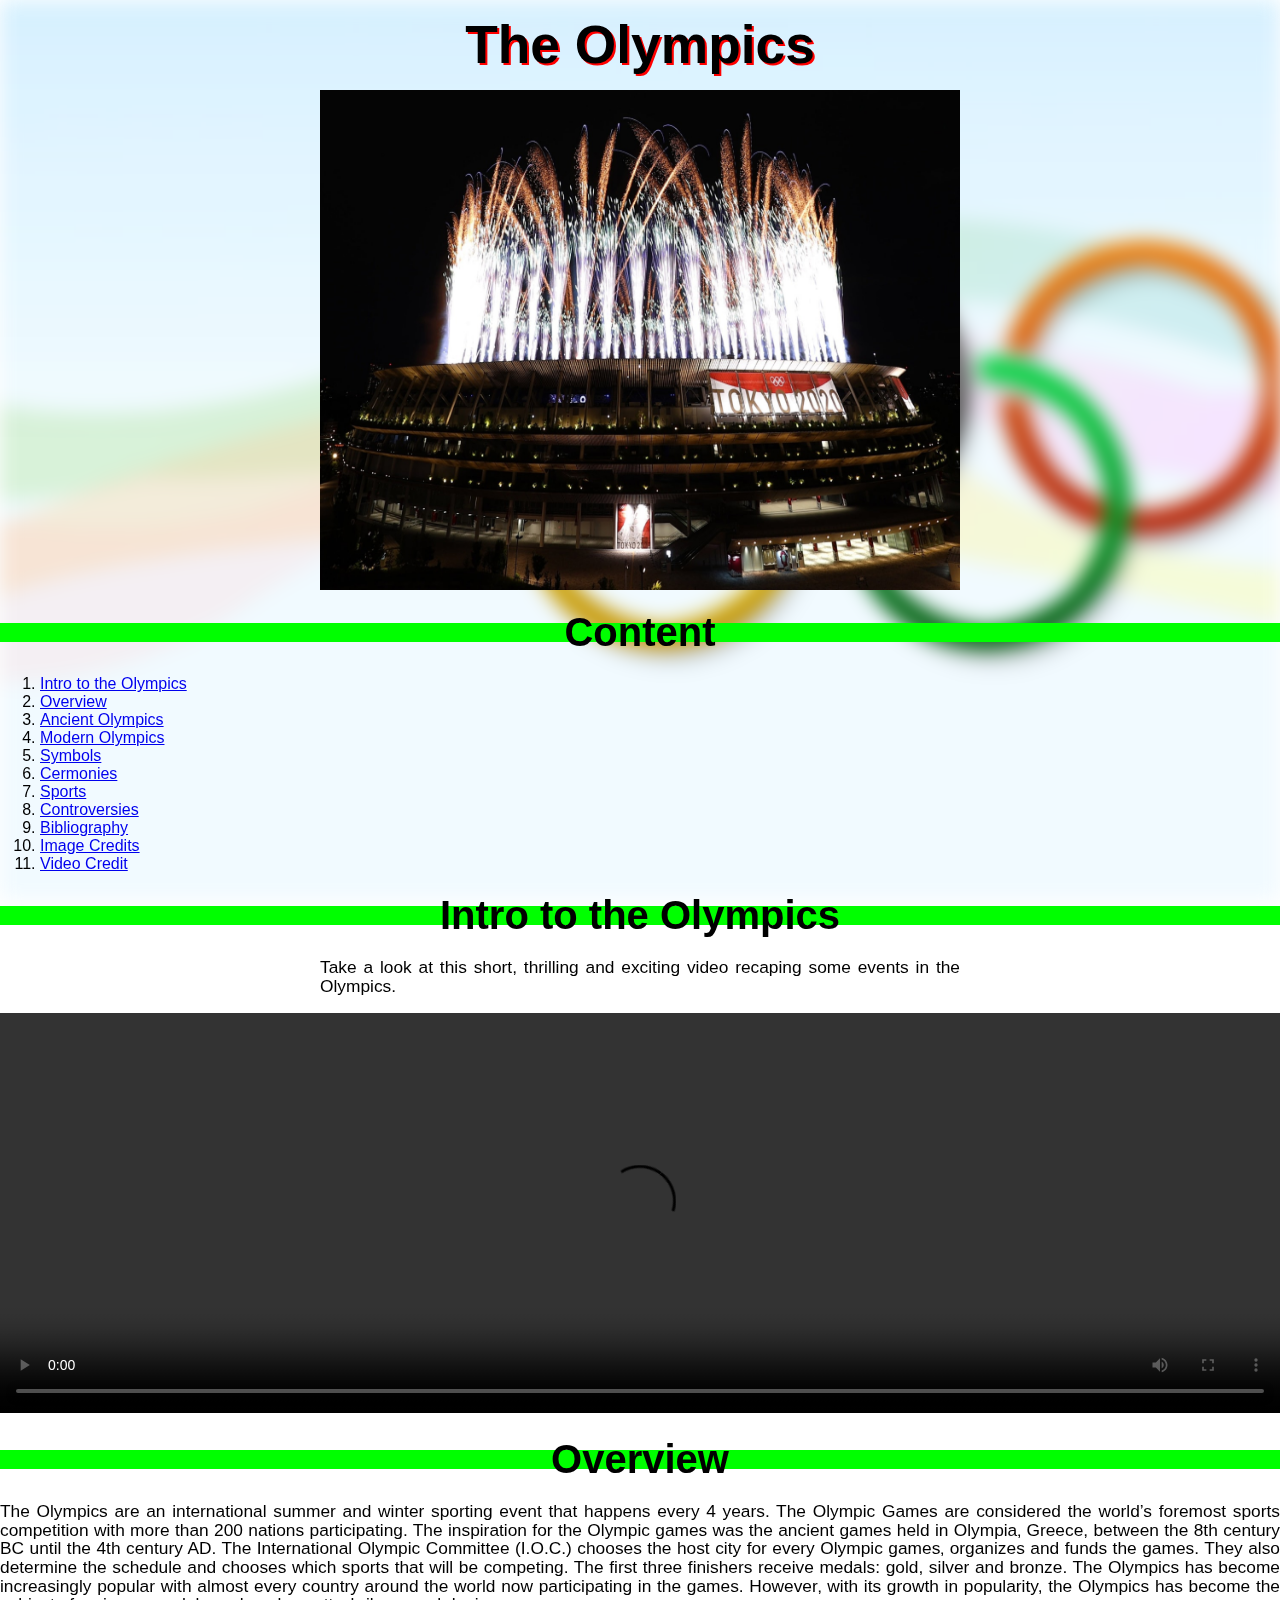
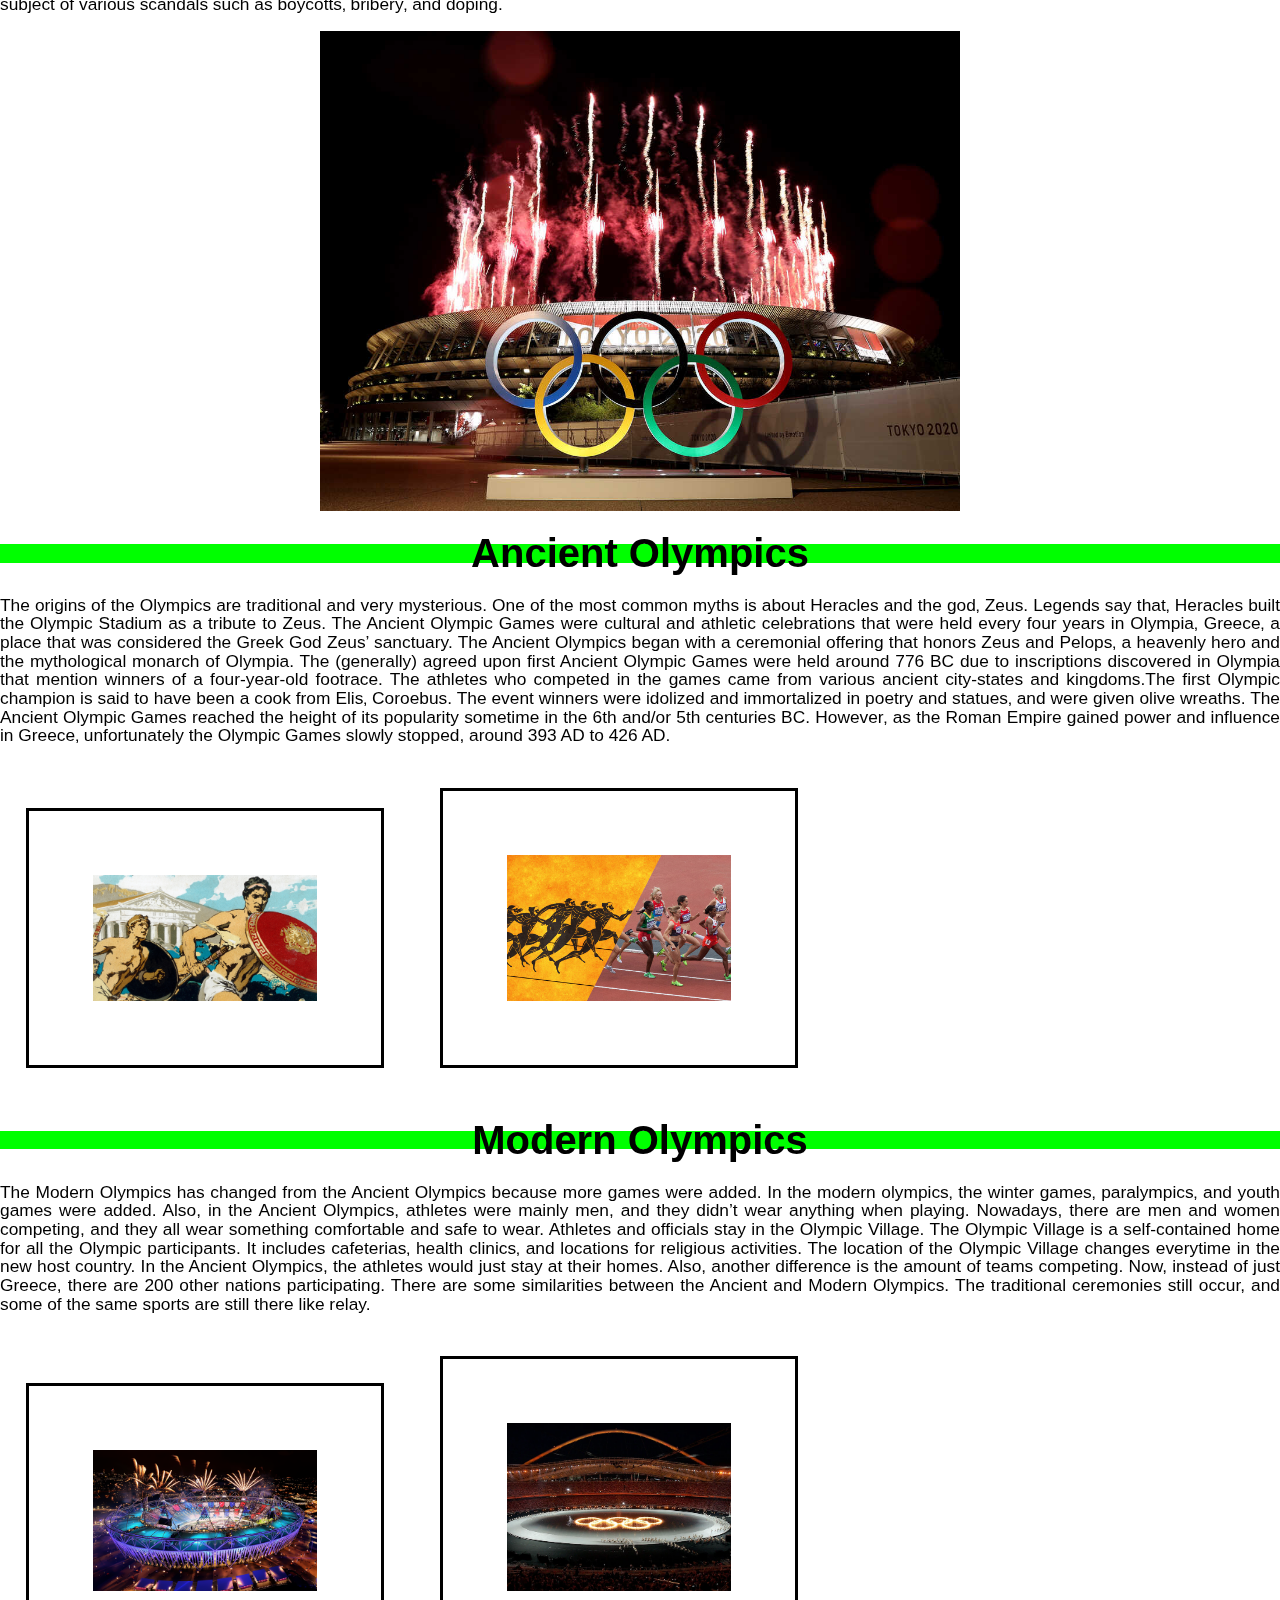
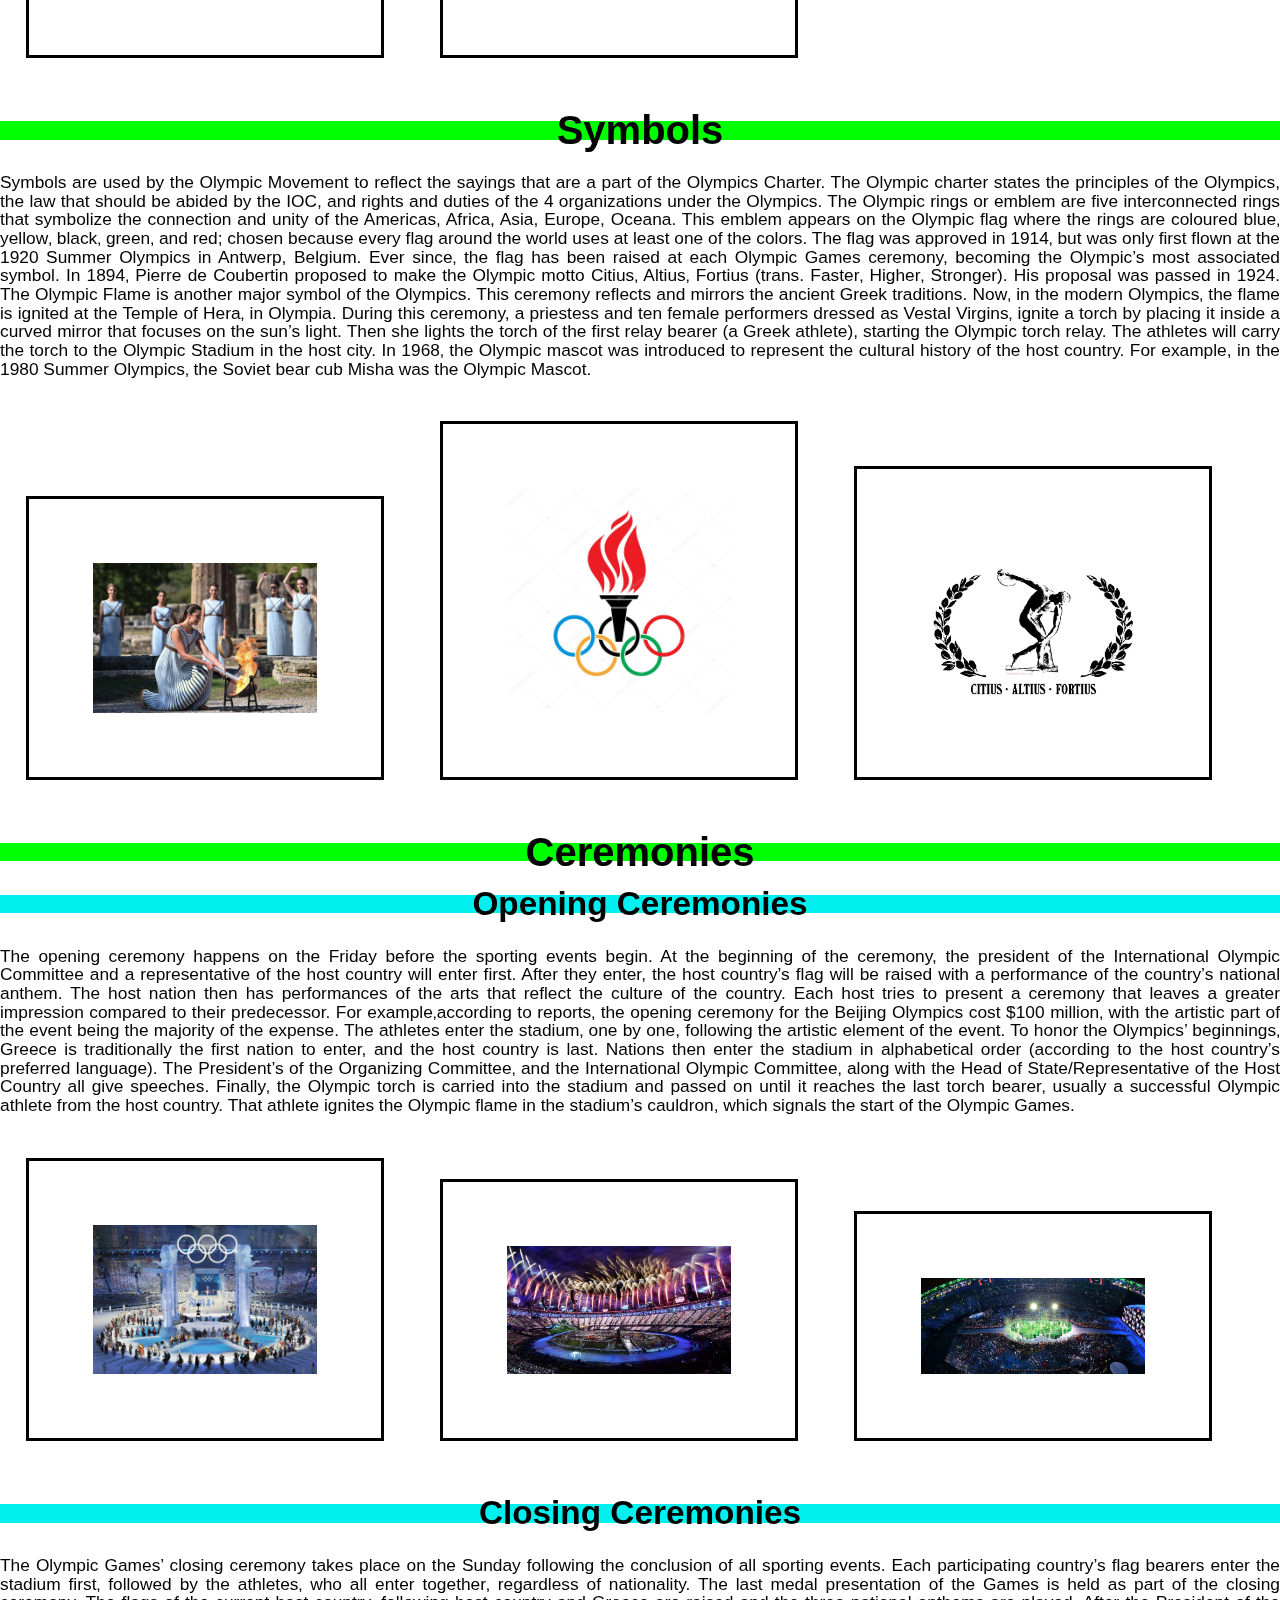
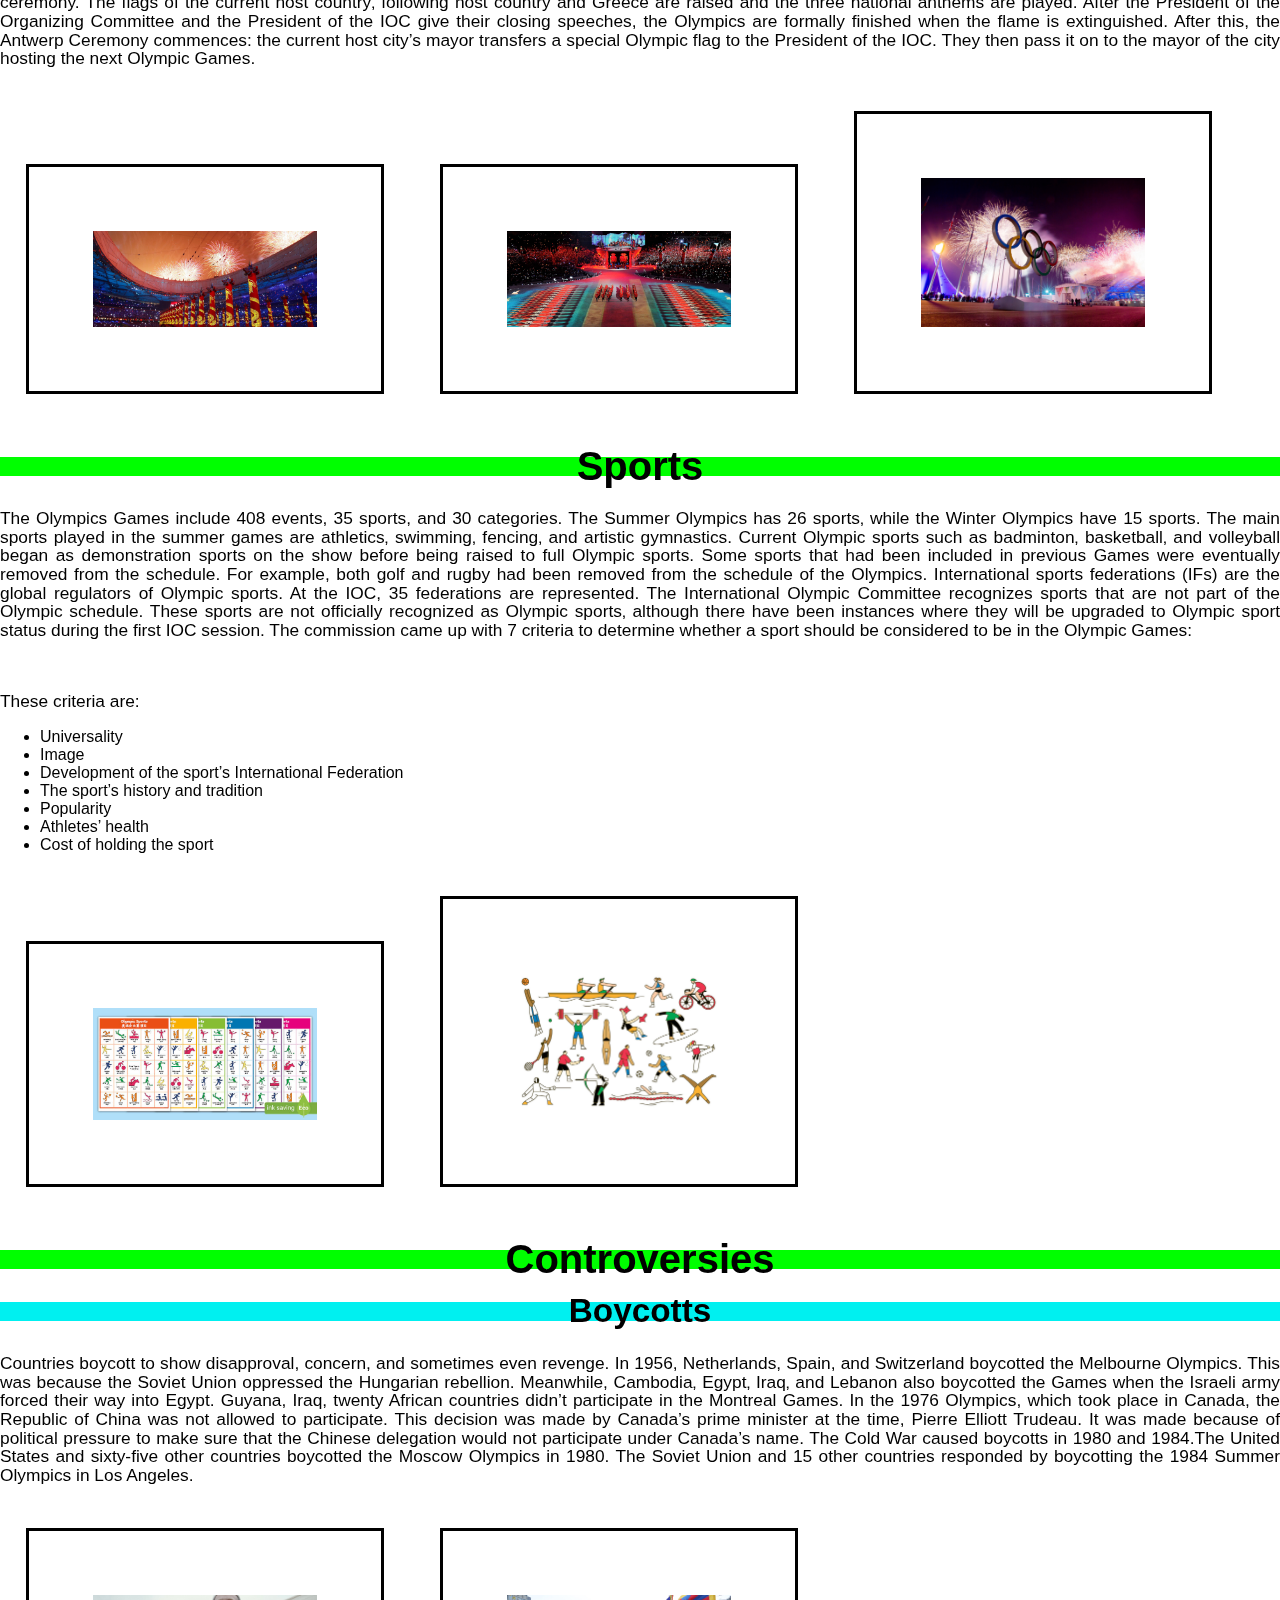
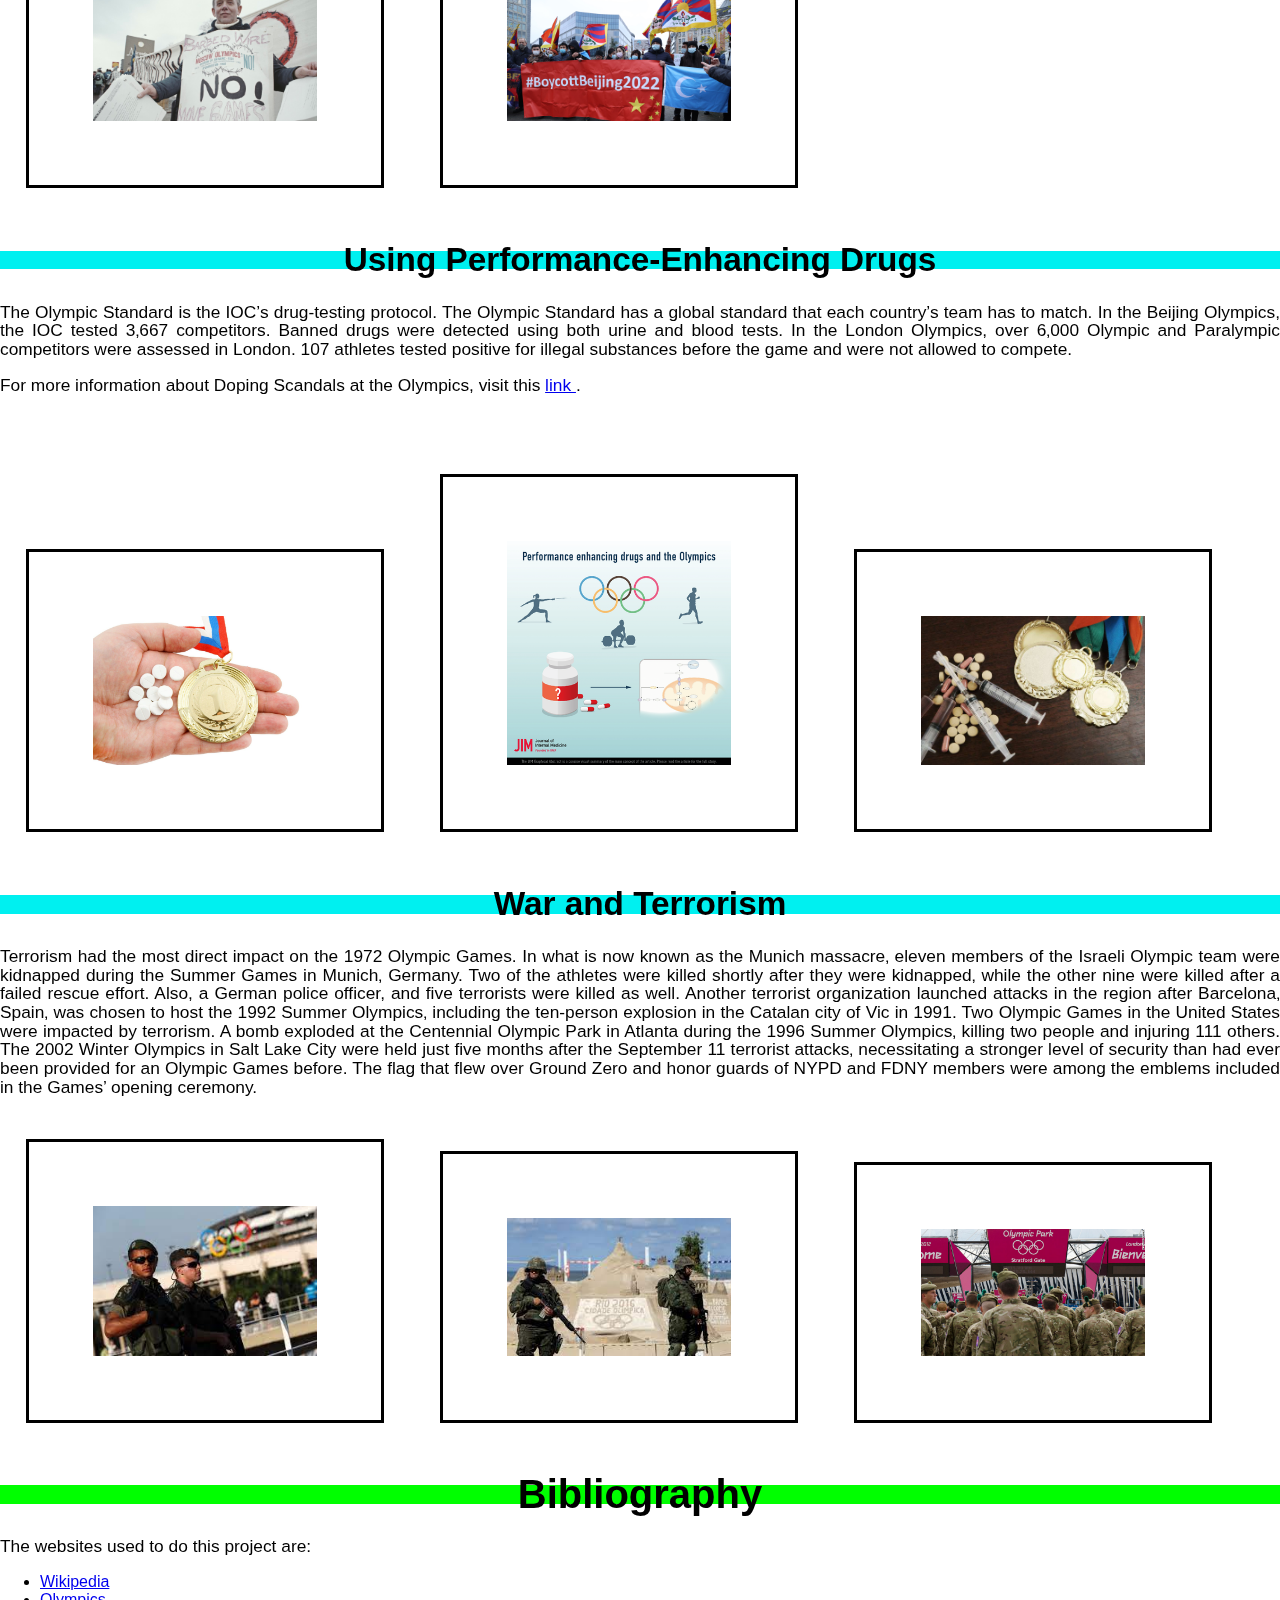
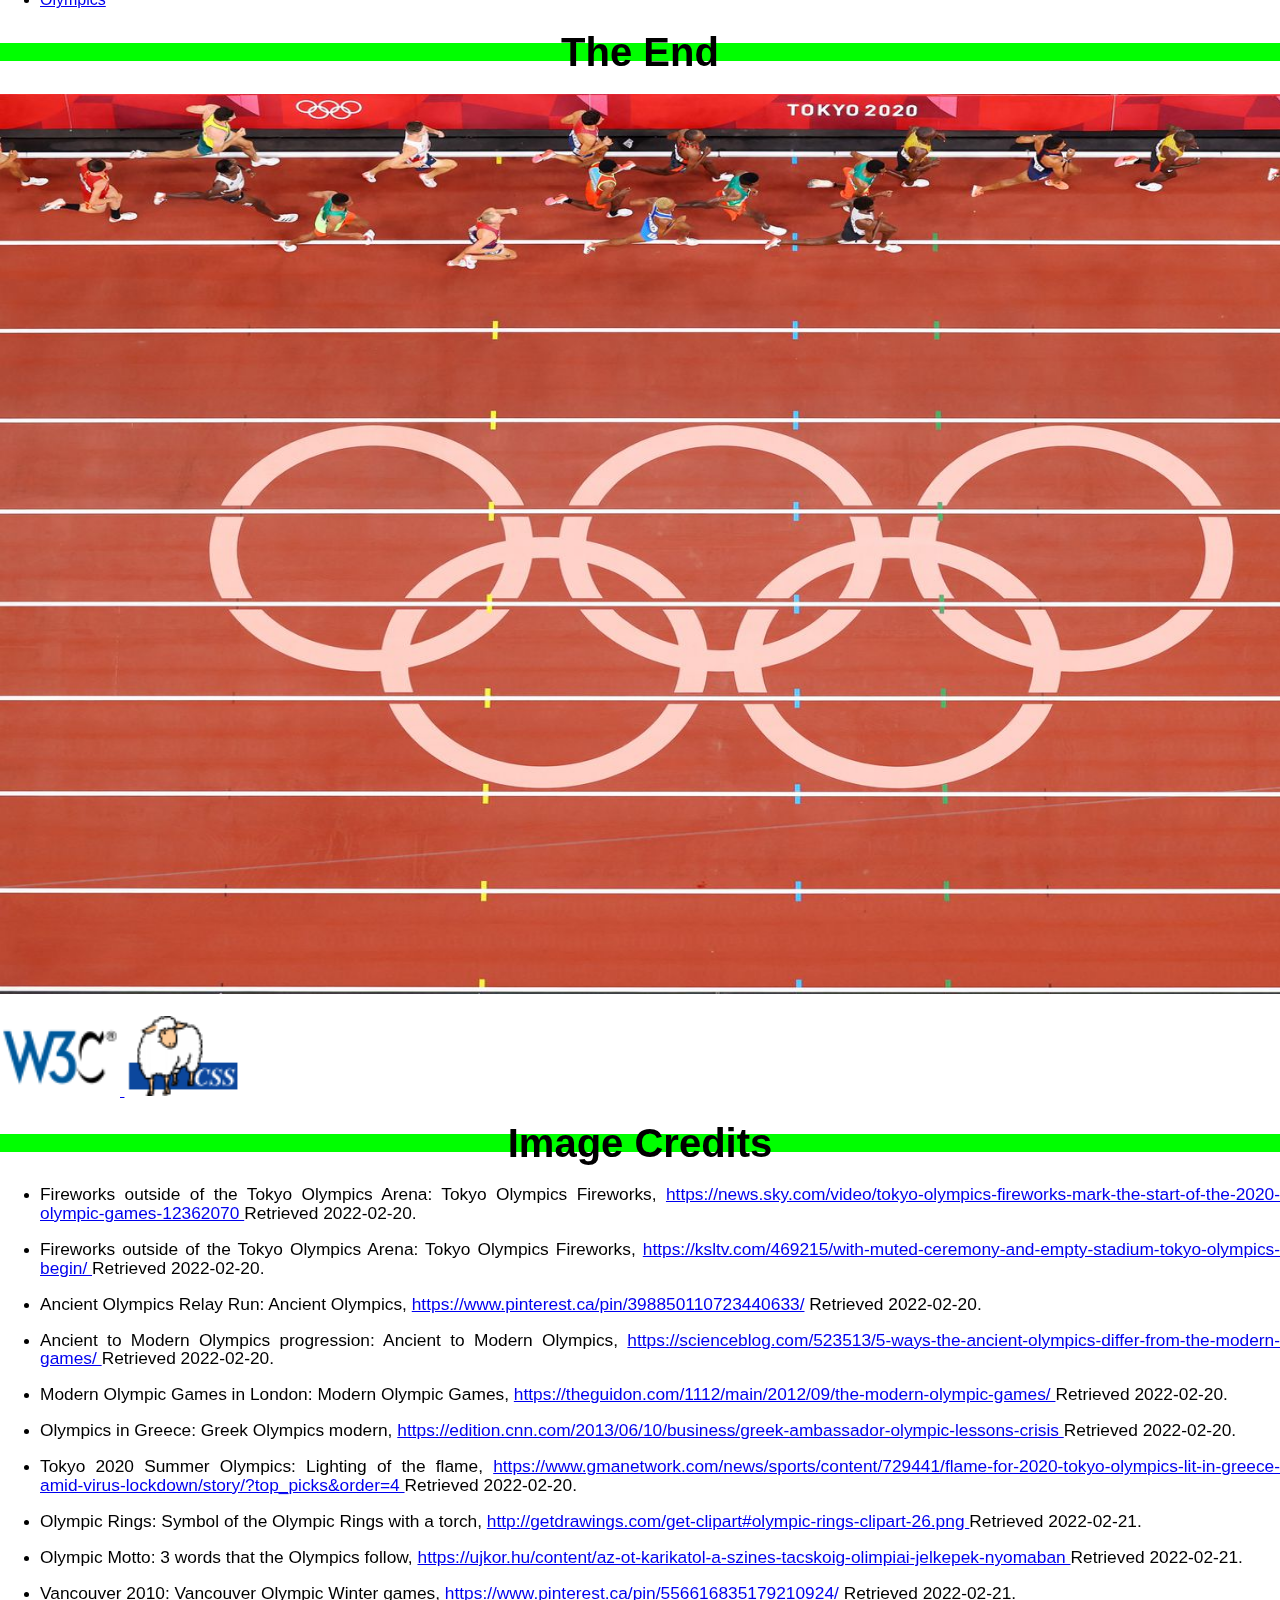
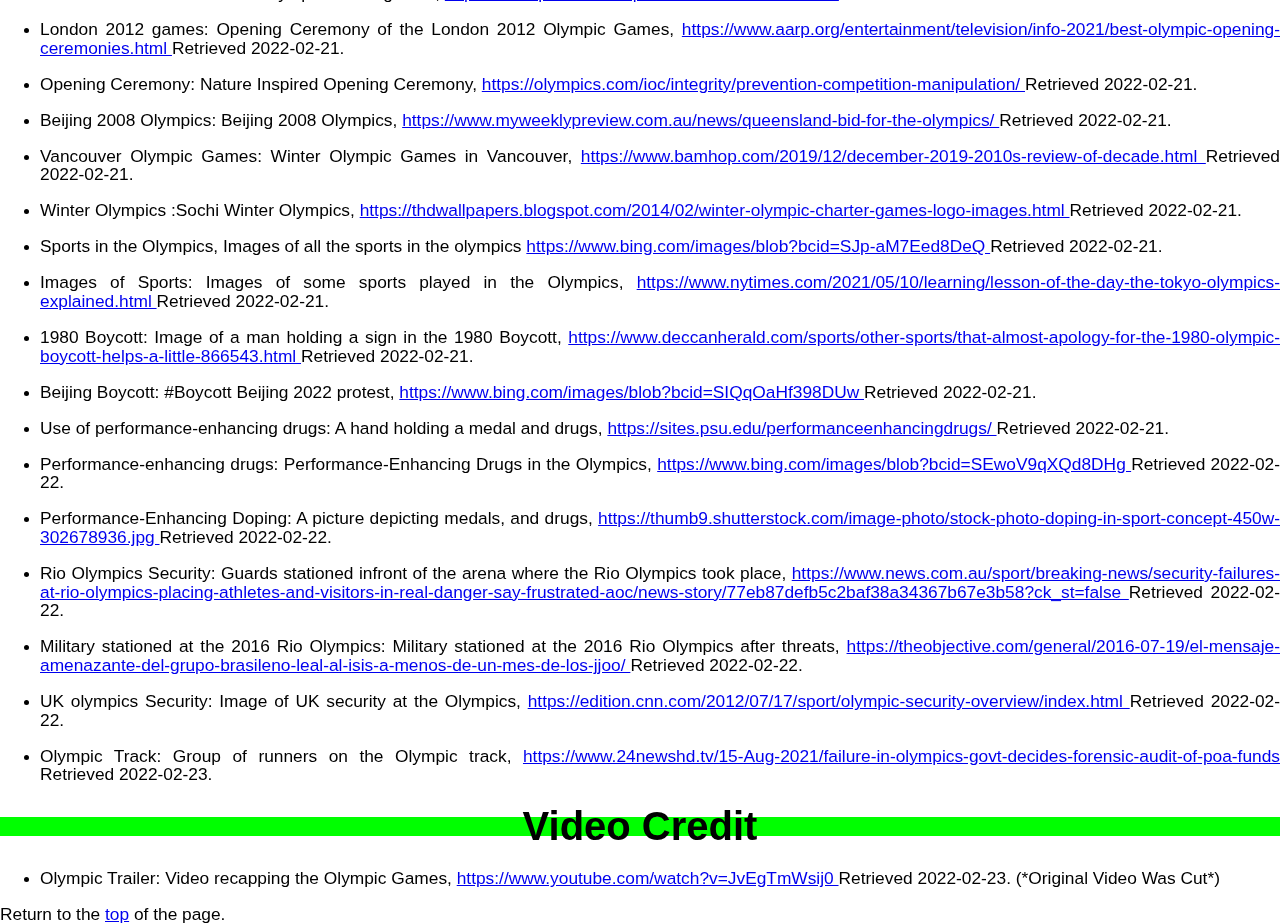
==== commit e23a62f4: "Add files via upload" ====
--- a/index.html
+++ b/index.html
@@ -238,6 +238,8 @@
 	
 	<img src = "GettyImages_1331453202.jpg"  alt = "Olympics Logo on a track field" width = 1500 height = 900 />
 	
+	<br>
+	<br>
 	
 	<a  href="https://validator.w3.org/nu/?doc=https%3A%2F%2Foviyagajananan.github.io%2Fhome%2F">
 		<img src="w3c.jpg" width="120" alt="HTML5 Validator"> </a>
